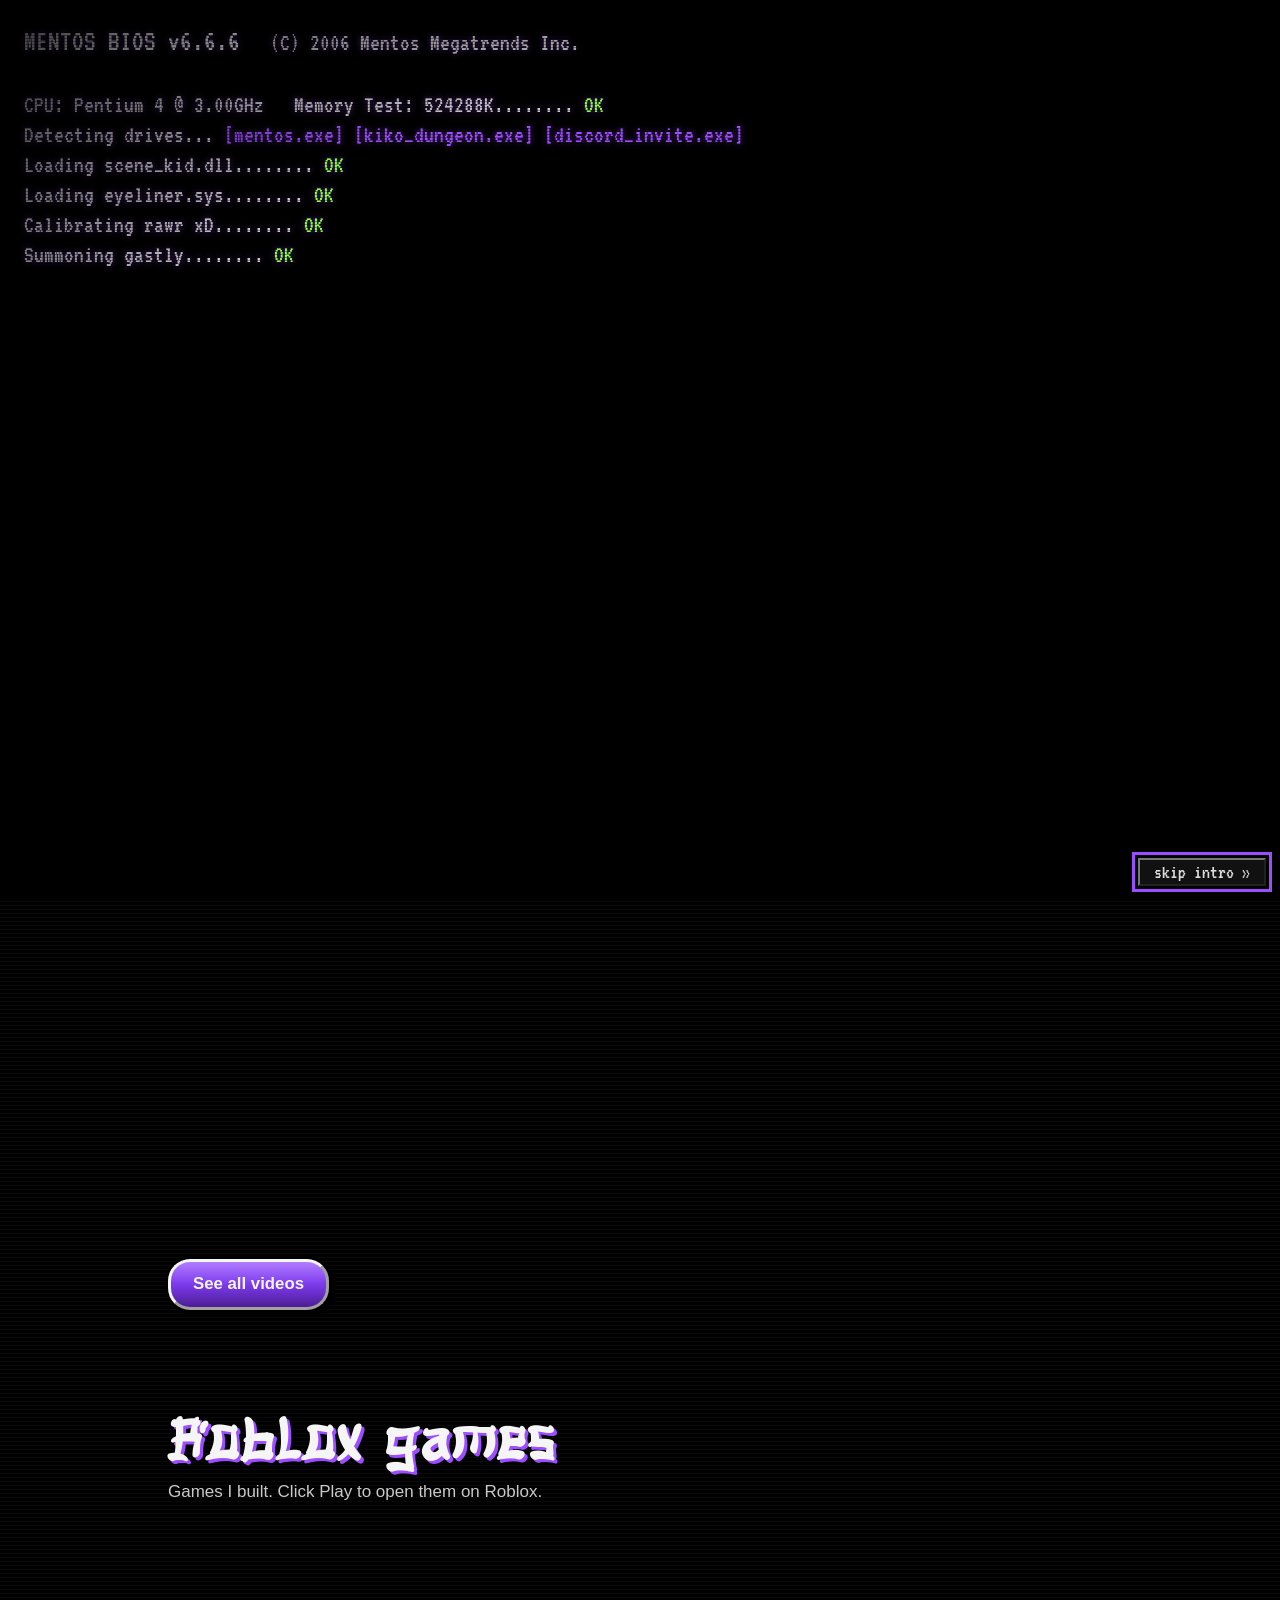
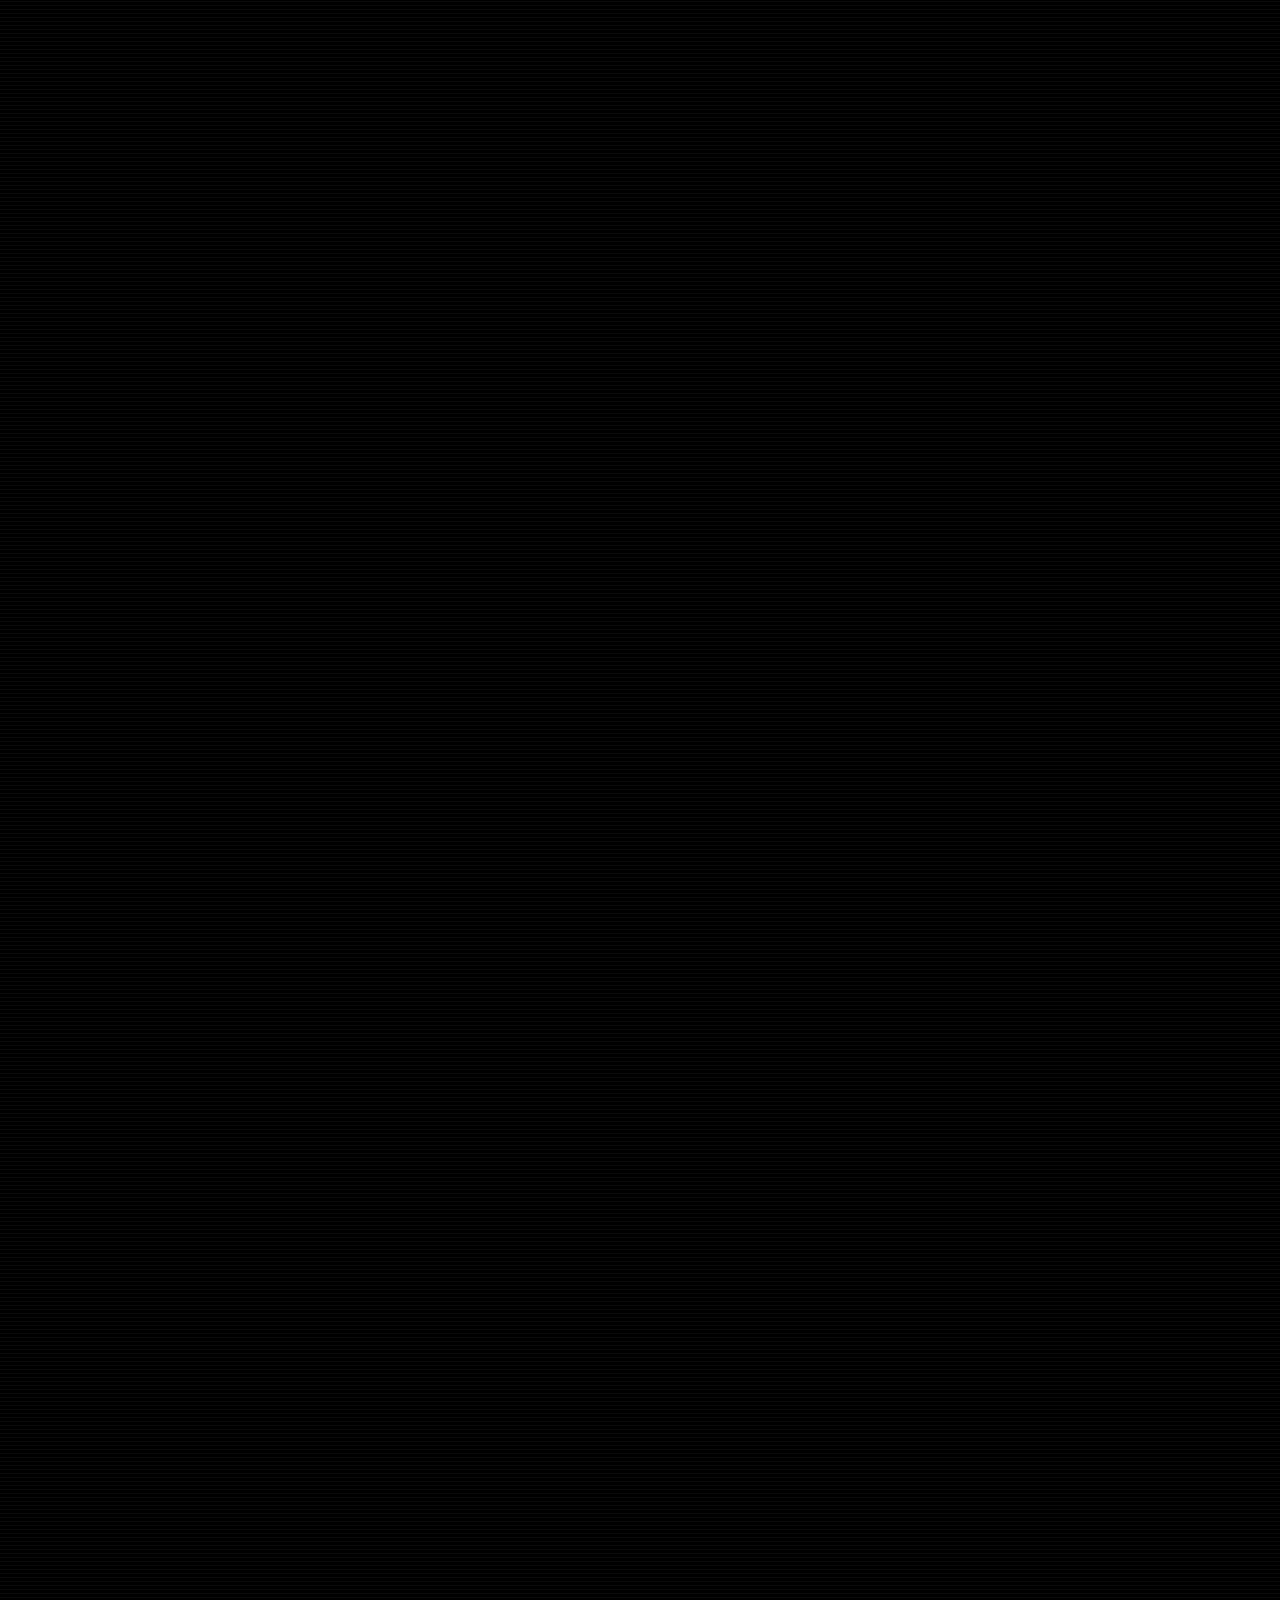
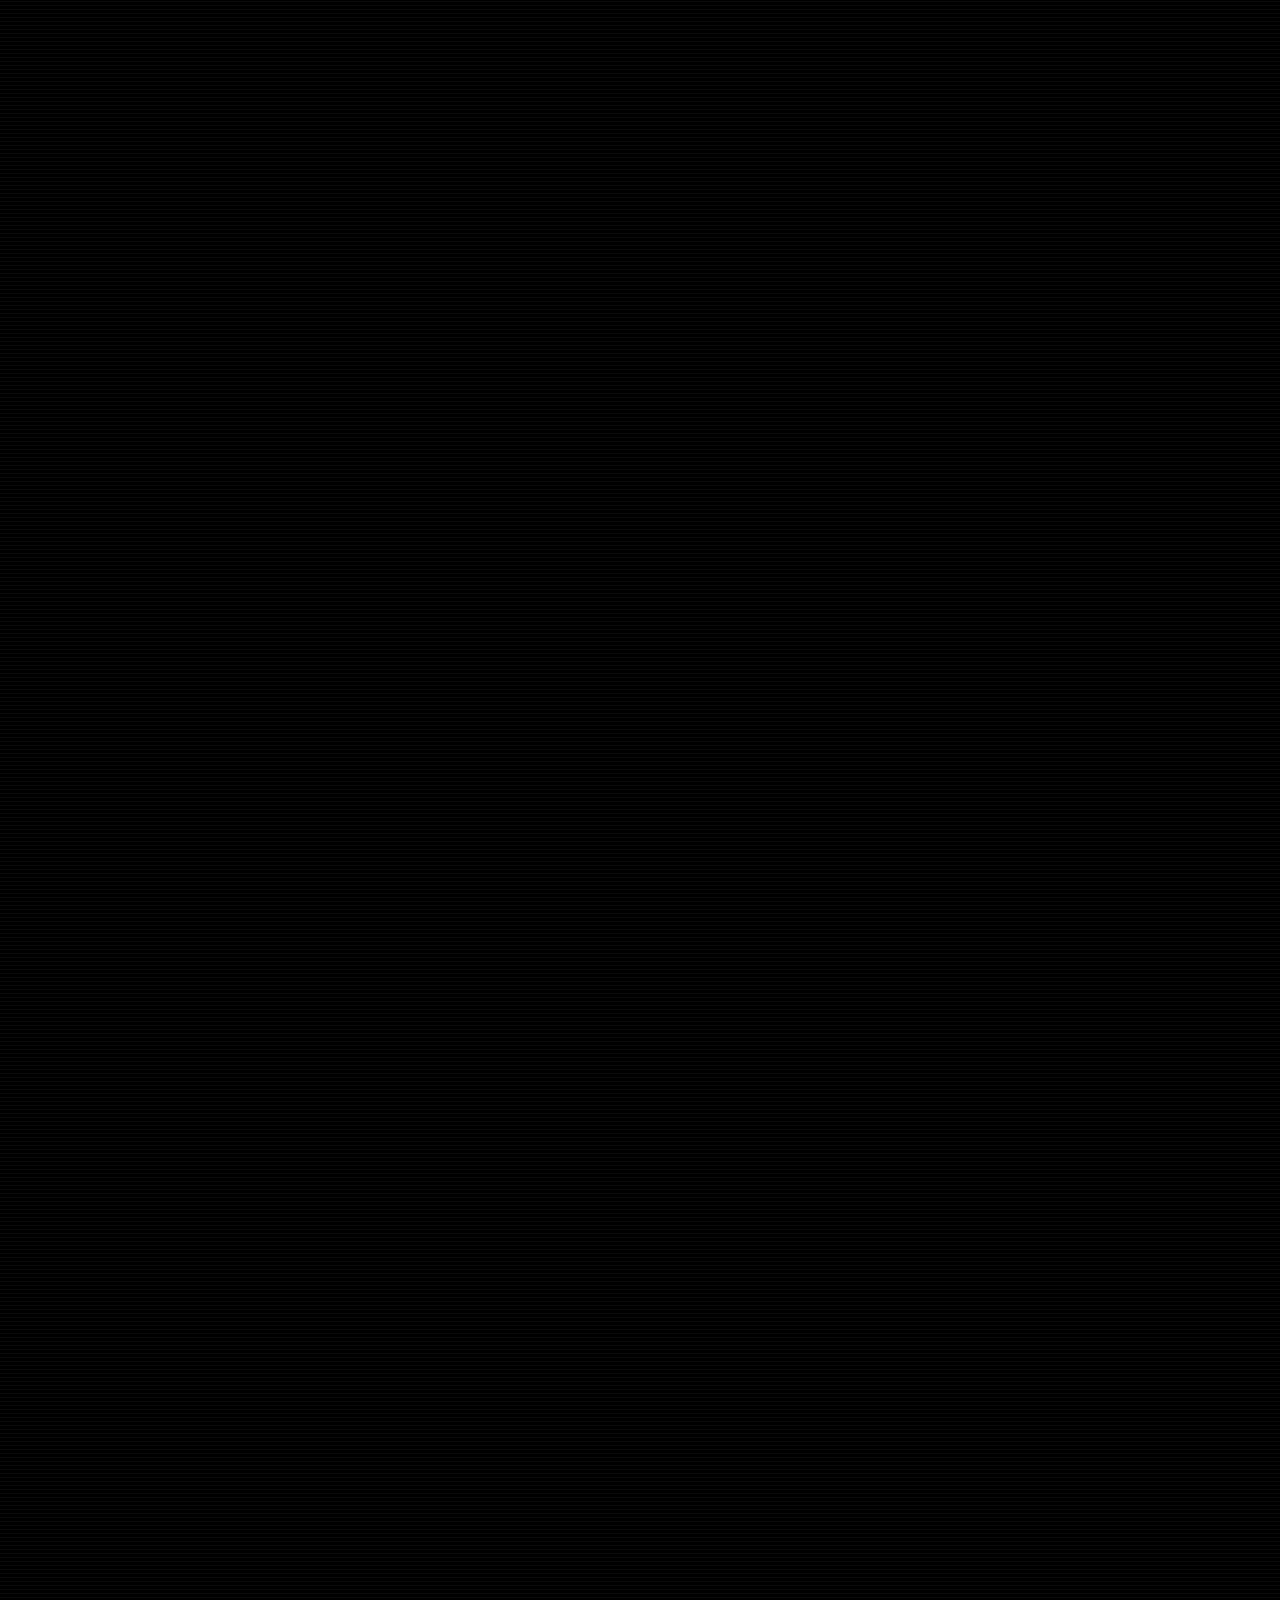
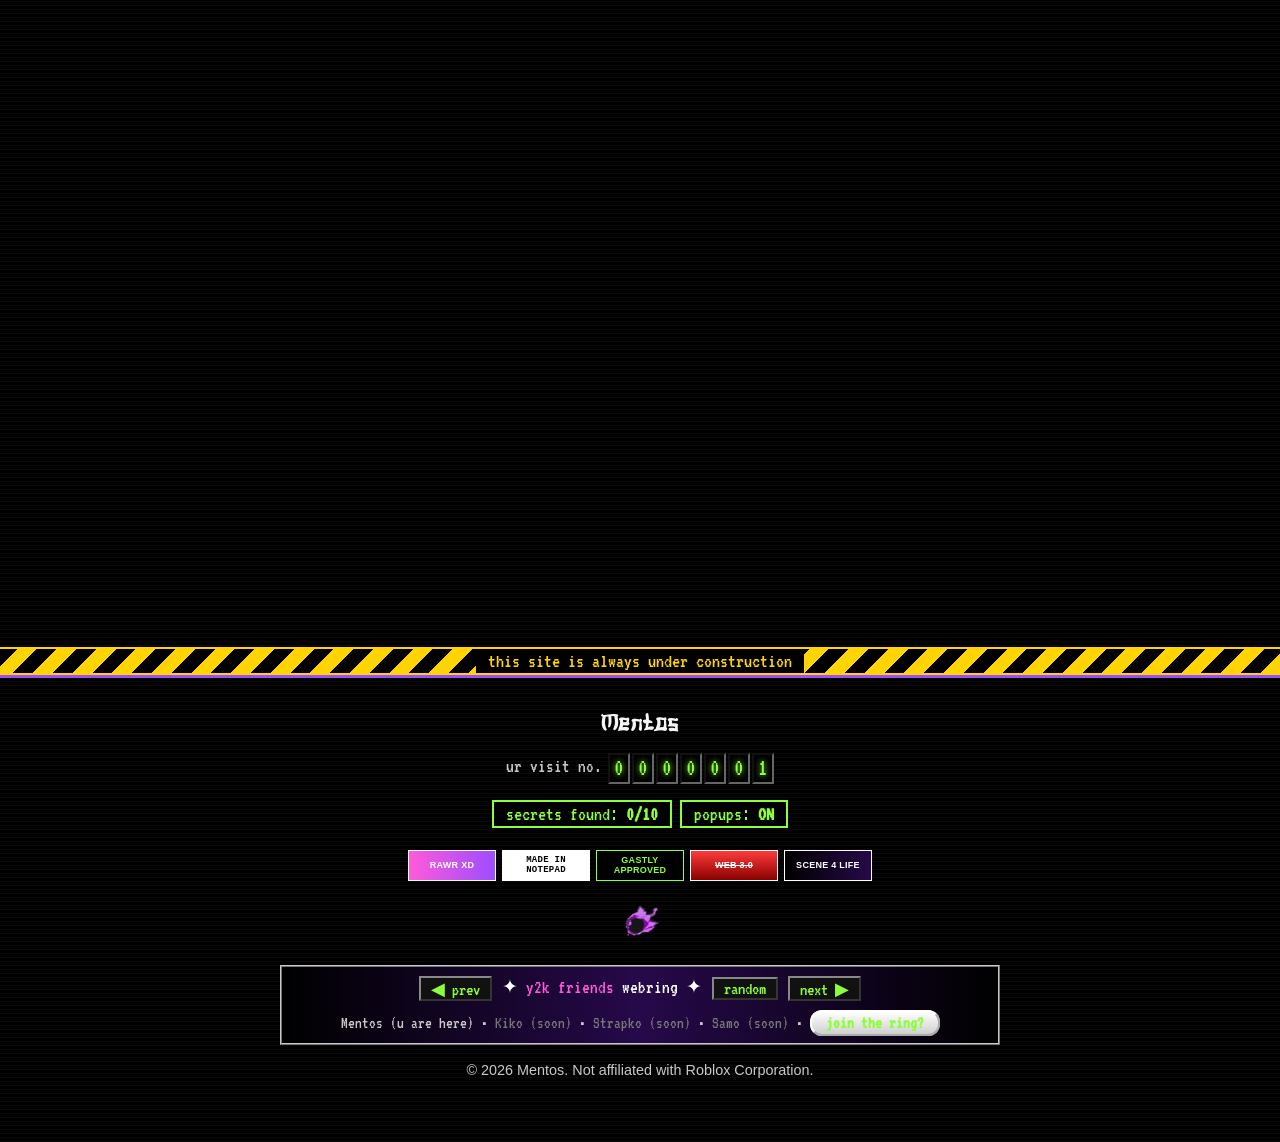
==== index.html @ e8982477 "Add ghost Pokédex, Escape Tomáš, ranks, profiles, phone controls and XP loaders - Wild ghost pool fo" ====
<!DOCTYPE html>
<html lang="en">
<head>
<meta charset="UTF-8">
<meta name="viewport" content="width=device-width, initial-scale=1">
<link rel="icon" type="image/png" href="images/favicon.png">
<title>Mentos | YouTube, Roblox games and Discord</title>
<meta name="description" content="Videos, Roblox games and community by Mentos.">
<link rel="preconnect" href="https://fonts.googleapis.com">
<link rel="preconnect" href="https://fonts.gstatic.com" crossorigin>
<link href="https://fonts.googleapis.com/css2?family=VT323&display=swap" rel="stylesheet">
<link rel="stylesheet" href="extras.css?v=5">
<style>
  @font-face { font-family: "Kaijuz"; src: url("fonts/Kaijuz.ttf") format("truetype"); font-display: swap; }
  :root {
    --black:#000; --purple:#9d4dff; --deep:#26094a; --white:#f5f5f5; --chrome:#c9c9c9; --ink:#0c0c0c;
    --toxic:#8dff3a; --pink:#ff5ad9;
  }
  * { box-sizing: border-box; }
  html { scroll-behavior: smooth; scrollbar-color: var(--purple) #111; }
  html.lock { overflow: hidden; }
  body {
    margin: 0; background: var(--black); color: var(--white);
    font-family: "Trebuchet MS", Verdana, sans-serif; font-size: 17px; line-height: 1.6;
    background-image: repeating-linear-gradient(0deg, rgba(255,255,255,.035) 0 1px, transparent 1px 4px);
    overflow-x: hidden;
  }
  ::selection { background: var(--purple); color: #000; }
  ::-webkit-scrollbar { width: 14px; background: #111; }
  ::-webkit-scrollbar-thumb { background: linear-gradient(90deg, #b27dff, #7c3aed 50%, #4c1d95); border: 2px outset #d9c2ff; }
  a { color: inherit; }
  :focus-visible { outline: 3px solid var(--purple); outline-offset: 3px; }
  .wrap { max-width: 980px; margin: 0 auto; padding: 0 18px; }
  .k { font-family: "Kaijuz", "Arial Black", sans-serif; font-weight: 400; letter-spacing: .02em; }
  .px { font-family: "VT323", ui-monospace, monospace; }

  /* starfield */
  .sky { position: fixed; inset: 0; z-index: -1; pointer-events: none; }
  .sky::before, .sky::after {
    content: ""; position: absolute; inset: 0;
    background-image:
      radial-gradient(1.5px 1.5px at 10% 20%, #fff 50%, transparent 60%),
      radial-gradient(1px 1px at 70% 80%, #cfa8ff 50%, transparent 60%),
      radial-gradient(1px 1px at 40% 60%, #fff 50%, transparent 60%),
      radial-gradient(2px 2px at 85% 15%, #9d4dff 50%, transparent 60%),
      radial-gradient(1px 1px at 55% 35%, #fff 50%, transparent 60%);
    background-size: 260px 260px; opacity: .5; animation: drift1 40s linear infinite;
  }
  .sky::after { background-size: 410px 410px; opacity: .35; animation: drift2 75s linear infinite; }
  @keyframes drift1 { to { background-position: 0 260px; } }
  @keyframes drift2 { to { background-position: 0 410px; } }

  /* side rails (wide screens only) */
  .rail { position: fixed; top: 0; bottom: 0; width: calc((100vw - 1010px) / 2); pointer-events: none; display: none; overflow: hidden; z-index: 0; }
  .rail.l { left: 0; } .rail.r { right: 0; }
  .rail .vine { position: absolute; top: 0; bottom: 0; width: 100px; background: url("images/thorns-tile.png?v=2") center top / 100px auto repeat-y; opacity: .9; } /* tile = thorns + flipped copy, so the repeats join up */
  .rail.l .vine { left: 6px; } .rail.r .vine { right: 6px; transform: scaleX(-1); }
  .rail img { position: absolute; }
  .rail.l img { right: 6px; } .rail.r img { left: 6px; }
  .rail img.ghost { pointer-events: auto; cursor: pointer; animation: bob 3s ease-in-out infinite; }
  .rail img.ghost:nth-of-type(2n) { animation-delay: -1.3s; }
  .rail img.ghost:hover { filter: brightness(1.35) saturate(1.3); }
  @keyframes bob { 50% { translate: 0 -14px; } }
  .spark { position: absolute; width: 22px; height: 22px; background: var(--white); clip-path: polygon(50% 0, 60% 40%, 100% 50%, 60% 60%, 50% 100%, 40% 60%, 0 50%, 40% 40%); animation: tw 3.2s ease-in-out infinite; pointer-events: none; }
  .spark.purple { background: var(--purple); width: 30px; height: 30px; animation-delay: -1.4s; }
  .spark.green { background: var(--toxic); width: 16px; height: 16px; animation-delay: -2.1s; }
  @keyframes tw { 0%, 100% { opacity: .25; transform: scale(.7) rotate(0); } 50% { opacity: 1; transform: scale(1.1) rotate(45deg); } }
  @media (min-width: 1300px) { .rail { display: block; } }

  /* ticker (marquee) */
  .ticker { position: relative; z-index: 6; background: var(--purple); color: var(--black); padding: 4px 0; border-bottom: 3px solid var(--white); font-size: 1.35rem; letter-spacing: .03em; overflow: hidden; white-space: nowrap; }
  .ticker .track { display: inline-flex; animation: marq 26s linear infinite; }
  .ticker .grp { display: inline-flex; }
  .ticker .grp span { padding-right: 2.2rem; }
  .ticker .grp span:nth-child(even) { color: var(--white); }
  .ticker:hover .track { animation-play-state: paused; }
  @keyframes marq { to { transform: translateX(-50%); } }

  /* taskbar nav */
  nav { background: linear-gradient(#e9e9e9, #a9a9a9); border-bottom: 3px solid var(--black); position: sticky; top: 0; z-index: 5; }
  nav .wrap { display: flex; gap: 8px; padding-top: 6px; padding-bottom: 6px; flex-wrap: wrap; align-items: center; }
  nav a {
    color: var(--black); text-decoration: none; padding: 3px 14px; font-weight: 700; position: relative;
    background: linear-gradient(#fff, #cfcfcf); border: 2px outset #fff; border-radius: 12px;
  }
  nav a:hover { background: linear-gradient(#a56bff, #7c3aed); color: #fff; }
  .new { position: absolute; top: -9px; right: -10px; font-size: .6rem; line-height: 1.3; background: var(--toxic); color: #000; padding: 0 4px; border: 1px solid #000; transform: rotate(10deg); animation: blink 1s steps(2) infinite; }
  @keyframes blink { 50% { opacity: 0; } }

  /* music player */
  .player { position: absolute; right: 16px; top: 50%; transform: translateY(-50%); }
  .player button {
    display: inline-flex; align-items: center; gap: 8px; cursor: pointer; font: inherit; font-weight: 700; color: var(--white);
    padding: 3px 16px 3px 12px; border: 2px outset #fff; border-radius: 14px;
    background: linear-gradient(#b27dff 0%, #7c3aed 50%, #4c1d95 100%);
  }
  .player button:hover { filter: brightness(1.15); }
  .player button:active { border-style: inset; }
  .player svg { width: 14px; height: 14px; fill: currentColor; display: block; }
  .player .i-pause { display: none; }
  .player.on .i-play { display: none; }
  .player.on .i-pause { display: block; }
  .viz { display: none; gap: 2px; align-items: flex-end; height: 14px; }
  .player.on .viz { display: inline-flex; }
  .viz b { width: 3px; height: 6px; background: var(--toxic); animation: eq .5s ease-in-out infinite alternate; }
  .viz b:nth-child(2) { animation-delay: -.2s; } .viz b:nth-child(3) { animation-delay: -.35s; } .viz b:nth-child(4) { animation-delay: -.1s; }
  @keyframes eq { from { height: 2px; } to { height: 14px; } }
  @media (max-width: 1000px) { .player { position: static; transform: none; margin-left: auto; } }

  /* hero */
  .hero { padding: 44px 0 30px; }
  .hero .wrap { display: grid; grid-template-columns: 1.15fr 1fr; gap: 28px; align-items: center; }
  .hero h1 {
    font-size: clamp(3.6rem, 12vw, 7.5rem); line-height: .95; margin: 0; color: var(--white);
    text-shadow: 4px 0 var(--purple), -3px 0 #00000000, 7px 5px 0 var(--deep);
  }
  .glitch { position: relative; display: inline-block; animation: jit 5s steps(1) infinite; }
  .glitch::before, .glitch::after { content: attr(data-text); position: absolute; left: 0; top: 0; width: 100%; text-shadow: none; pointer-events: none; opacity: 0; }
  .glitch::before { color: var(--toxic); animation: gl1 5s steps(1) infinite; }
  .glitch::after { color: var(--pink); animation: gl2 5s steps(1) infinite; }
  .glitch .spark { z-index: 1; }
  @keyframes jit { 0%, 88%, 100% { transform: none; } 90% { transform: translate(3px, -1px) skewX(-6deg); } 93% { transform: translate(-2px, 1px); } }
  @keyframes gl1 { 0%, 88%, 97%, 100% { opacity: 0; transform: none; clip-path: inset(0); }
    89% { opacity: .9; transform: translate(-7px, 2px); clip-path: inset(10% 0 55% 0); }
    92% { opacity: .9; transform: translate(6px, -2px); clip-path: inset(60% 0 8% 0); }
    95% { opacity: .9; transform: translate(-3px, 0); clip-path: inset(35% 0 40% 0); } }
  @keyframes gl2 { 0%, 88%, 97%, 100% { opacity: 0; transform: none; clip-path: inset(0); }
    89% { opacity: .9; transform: translate(7px, -2px); clip-path: inset(50% 0 20% 0); }
    92% { opacity: .9; transform: translate(-6px, 2px); clip-path: inset(5% 0 70% 0); }
    95% { opacity: .9; transform: translate(4px, 1px); clip-path: inset(75% 0 2% 0); } }
  .status { margin: 14px 0 0; font-size: 1.35rem; color: var(--toxic); text-shadow: 0 0 8px rgba(141,255,58,.45); min-height: 1.6em; }
  .caret { animation: blink 1s steps(2) infinite; }
  .hero p.tag { font-size: 1.2rem; max-width: 30ch; margin: 10px 0 26px; }
  .links { display: flex; flex-wrap: wrap; gap: 12px; }
  .btn {
    display: inline-block; padding: 9px 22px; text-decoration: none; font-weight: 700; font-size: 1.05rem; cursor: pointer; font-family: inherit;
    border: 3px outset var(--white); border-radius: 22px; color: var(--white);
    background: linear-gradient(#b27dff 0%, #7c3aed 50%, #4c1d95 100%);
    box-shadow: 0 0 0 2px var(--black), 4px 4px 0 2px var(--black);
    position: relative; overflow: hidden;
  }
  .btn::after { content: ""; position: absolute; top: 0; bottom: 0; width: 40%; left: -60%; background: linear-gradient(100deg, transparent, rgba(255,255,255,.55), transparent); transform: skewX(-20deg); }
  .btn:hover::after { animation: shine .6s ease-out; }
  @keyframes shine { to { left: 130%; } }
  .btn:hover { filter: brightness(1.2); }
  .btn:active { border-style: inset; transform: translate(2px,2px); }
  .btn.white { background: linear-gradient(#fff, #bdbdbd); color: var(--black); }

  /* windows */
  .win { background: var(--ink); border: 3px solid var(--chrome); box-shadow: 6px 6px 0 var(--deep); }
  .bar {
    display: flex; justify-content: space-between; align-items: center; gap: 8px;
    background: linear-gradient(#a56bff, #7c3aed 55%, #4c1d95); color: #fff;
    padding: 4px 8px; font-weight: 700; font-size: .95rem; border-bottom: 3px solid var(--chrome);
  }
  .dots { display: flex; gap: 4px; }
  .dots i {
    width: 20px; height: 18px; background: linear-gradient(#fff,#bbb); border: 2px outset #fff; display: grid; place-items: center;
    font-style: normal; font: 900 13px/1 Verdana, sans-serif; color: #000; cursor: pointer;
  }
  .dots i:first-child::after { content: "_"; transform: translateY(-4px); }
  .dots i:nth-child(2):not(:last-child)::after { content: "\25A1"; }
  .dots i:last-child::after { content: "\00D7"; font-size: 15px; }
  .dots i:last-child { background: linear-gradient(#ff9a9a, #d42a2a); color: #fff; border-color: #ffc2c2; }
  .dots i:hover { filter: brightness(1.15); }
  .dots i:active { border-style: inset; }
  .win.min > :not(.bar) { display: none; }
  .win.max { position: fixed; inset: 6vh 5vw; z-index: 60; overflow: auto; max-width: none !important; margin: 0 !important; box-shadow: 0 0 0 100vmax rgba(0,0,0,.82), 0 0 40px var(--purple); }
  .body { padding: 16px; }
  .art { display: block; width: 100%; height: auto; }
  .hero .win .art:hover { animation: rgb .35s steps(2) 2; }
  @keyframes rgb { 50% { filter: drop-shadow(4px 0 0 var(--pink)) drop-shadow(-4px 0 0 var(--toxic)); transform: translateX(2px); } }

  /* window open + shake */
  .rv { opacity: 0; }
  .rv.in { animation: winOpen .6s cubic-bezier(.2,1.4,.4,1) forwards; }
  @keyframes winOpen {
    0% { opacity: 0; transform: scale(.86) translateY(24px); filter: brightness(3); }
    35% { opacity: 1; filter: brightness(2); }
    48% { opacity: .35; }
    60% { opacity: 1; filter: brightness(1.3); }
    100% { opacity: 1; transform: none; filter: none; }
  }
  .shake { animation: shake .42s; }
  @keyframes shake { 20% { transform: translate(-9px,2px); } 40% { transform: translate(8px,-3px); } 60% { transform: translate(-5px,3px); } 80% { transform: translate(4px,-1px); } }

  .trustlink { margin: 22px 0 0; font-size: 1rem; }
  .trustlink a { color: var(--white); font-weight: 700; text-decoration: underline wavy var(--purple); text-underline-offset: 5px; }
  .trustlink a:hover { color: var(--purple); }
  #trust .photo { max-width: 360px; margin: 0 auto; }
  #trust .verdict { text-align: center; font-size: clamp(2.2rem, 8vw, 3.6rem); line-height: 1.05; margin: 18px 0 4px; color: var(--white); text-shadow: 3px 3px 0 var(--purple); }
  #trust .verdict.stamp { animation: vslam .55s cubic-bezier(.3,1.6,.5,1); }
  @keyframes vslam { from { transform: scale(3) rotate(-10deg); opacity: 0; } to { transform: none; opacity: 1; } }
  .back { text-align: center; margin: 0; }
  .back a { color: var(--chrome); }

  a.egg { text-decoration: none; cursor: default; }
  a.egg:hover, a.egg:focus-visible { color: var(--purple); cursor: pointer; }

  /* sections */
  section { padding: 38px 0; }
  h2 { font-size: clamp(2.4rem, 7vw, 3.8rem); margin: 0 0 6px; line-height: 1; text-shadow: 3px 3px 0 var(--purple); }
  .lead { color: var(--chrome); margin: 0 0 24px; max-width: 52ch; }
  .grid { display: grid; gap: 22px; grid-template-columns: repeat(auto-fit, minmax(250px, 1fr)); }
  a.win { text-decoration: none; display: block; }
  a.win.card { transition: transform .15s, box-shadow .15s, border-color .15s; }
  a.win.card:hover, a.win.card:focus-visible { border-color: var(--purple); transform: translate(-3px,-3px); box-shadow: 9px 9px 0 var(--purple); }
  .thumb { position: relative; overflow: hidden; aspect-ratio: 16/9; background: #000; border: 2px solid var(--chrome); display: grid; place-items: center; text-align: center; color: var(--chrome); font-size: .9rem; padding: 8px; margin-bottom: 12px; }
  .thumb img { width: 100%; height: 100%; object-fit: cover; display: block; }
  .thumb::after {
    content: "\25B6  PLAY"; position: absolute; inset: 0; display: grid; place-items: center;
    font-family: "VT323", monospace; font-size: 2.4rem; letter-spacing: .1em; color: #fff;
    text-shadow: 3px 0 var(--pink), -3px 0 var(--toxic);
    background: repeating-linear-gradient(0deg, rgba(0,0,0,.4) 0 2px, transparent 2px 4px), rgba(38,9,74,.5);
    opacity: 0; transition: opacity .2s;
  }
  a.card:hover .thumb::after, a.card:focus-visible .thumb::after { opacity: 1; animation: rgb .3s steps(2) 1; }
  .card h3.vt { font-size: 1.25rem; line-height: 1.25; }
  .card h3 { margin: 0 0 4px; font-size: 1.7rem; }
  .card p { margin: 0; color: var(--chrome); }
  .sticker { display: inline-block; background: var(--white); color: var(--black); font-weight: 700; font-size: .85rem; padding: 1px 10px; border: 2px solid var(--purple); border-radius: 12px; transform: rotate(-3deg); margin-bottom: 8px; }
  .split { display: grid; grid-template-columns: 1fr 1fr; gap: 22px; align-items: center; }
  .game-art { background: #000; border: 2px solid var(--chrome); padding: 8px; }
  .game-art img { max-height: 280px; margin: 0 auto; width: auto; max-width: 100%; }
  .boss-trigger { position: relative; display: block; width: 100%; cursor: pointer; color: inherit; font: inherit; }
  .boss-trigger:hover { border-color: var(--purple); box-shadow: 0 0 24px rgba(157,77,255,.5); }
  .boss-trigger .hint { position: absolute; left: 50%; bottom: 10px; transform: translateX(-50%); background: #000; border: 2px solid var(--purple); padding: 0 10px; font-size: 1.25rem; white-space: nowrap; color: var(--toxic); }
  .boss-trigger .hint b { animation: blink 1s steps(2) infinite; font-weight: 400; }
  .discord { display: grid; grid-template-columns: 170px 1fr; gap: 20px; align-items: center; }
  .discord img { width: 170px; background: #0a0a0a; border: 2px solid var(--chrome); }
  .discord img:hover { animation: chomp .25s ease-in-out 2; }
  @keyframes chomp { 50% { transform: scaleY(.8); } }
  .discord p { margin: 6px 0 18px; }
  .deco { position: absolute; right: -10px; top: -60px; width: 120px; opacity: .9; pointer-events: none; animation: crawl 6s ease-in-out infinite; }
  @keyframes crawl { 50% { translate: -16px 10px; rotate: -6deg; } }
  .rel { position: relative; }
  section, #top { scroll-margin-top: 54px; }

  /* footer */
  .construct { height: 28px; background: repeating-linear-gradient(-45deg, #ffd400 0 14px, #000 14px 28px); border-block: 2px solid #ffd400; display: grid; place-items: center; margin-top: 20px; }
  .construct span { background: #000; color: #ffd400; padding: 0 12px; font-size: clamp(1rem, 3.6vw, 1.25rem); line-height: 1.2; white-space: nowrap; }
  footer { padding: 26px 0 60px; text-align: center; color: var(--chrome); font-size: .9rem; border-top: 3px solid var(--purple); }
  footer .k { font-size: 1.5rem; color: var(--white); }
  .counter-wrap { margin: 10px 0; font-size: 1.2rem; }
  .counter { display: inline-flex; gap: 2px; vertical-align: middle; margin-left: 6px; }
  .counter b { background: #000; color: var(--toxic); border: 2px inset #666; font-size: 1.5rem; width: 22px; line-height: 1.15; font-weight: 400; text-shadow: 0 0 6px var(--toxic); }
  .blinkies { display: flex; flex-wrap: wrap; gap: 6px; justify-content: center; margin: 16px 0; }
  .bk { width: 88px; height: 31px; display: grid; place-items: center; font: 700 9px/1.05 Verdana, sans-serif; letter-spacing: .03em; border: 1px solid #fff; text-align: center; padding: 2px; overflow: hidden; }
  .b1 { background: linear-gradient(90deg, #ff5ad9, #9d4dff); color: #fff; animation: blink 1.4s steps(2) infinite; }
  .b2 { background: #fff; color: #000; font-family: "Courier New", monospace; }
  .b3 { background: #000; color: var(--toxic); border-color: var(--toxic); }
  .b4 { background: linear-gradient(#ff3b3b, #8a0000); color: #fff; text-decoration: line-through; }
  .b5 { background: linear-gradient(90deg, #000, #26094a, #000); background-size: 200% 100%; color: #fff; animation: slide 2s linear infinite; }
  @keyframes slide { to { background-position: -200% 0; } }
  .ghostbtn { background: none; border: 0; padding: 4px; cursor: pointer; }
  .ghostbtn img { width: 46px; display: block; animation: bob 2.6s ease-in-out infinite; }
  .ghostbtn:hover img { filter: brightness(1.35) saturate(1.3); }

  /* popups */
  .pops { position: fixed; inset: 0; pointer-events: none; z-index: 80; }
  .pop { position: fixed; width: min(330px, 92vw); pointer-events: auto; box-shadow: 6px 6px 0 var(--deep), 0 0 30px rgba(157,77,255,.35); animation: popIn .3s cubic-bezier(.2,1.6,.4,1); }
  .pop .bar { cursor: move; touch-action: none; user-select: none; }
  .pop .x { width: 22px; height: 20px; display: grid; place-items: center; padding: 0; cursor: pointer; font: 900 15px/1 Verdana, sans-serif; background: linear-gradient(#ff9a9a, #d42a2a); color: #fff; border: 2px outset #ffc2c2; }
  .pop-body { display: flex; gap: 14px; padding: 16px; align-items: flex-start; }
  .pop-body p { margin: 0; font-size: .98rem; line-height: 1.45; }
  .ico { flex: none; width: 40px; height: 40px; }
  .ico svg, .ico img { width: 40px; height: 40px; display: block; object-fit: contain; }
  .pop-btns { display: flex; gap: 8px; justify-content: flex-end; padding: 0 16px 14px; flex-wrap: wrap; }
  .xpbtn { font: 400 .92rem "Trebuchet MS", Verdana, sans-serif; padding: 3px 14px; min-width: 76px; background: linear-gradient(#fff, #d6d6d6); color: #000; border: 2px outset #fff; border-radius: 3px; cursor: pointer; text-decoration: none; text-align: center; }
  .xpbtn:hover { box-shadow: 0 0 0 2px var(--purple); }
  .xpbtn:active { border-style: inset; }
  .pop-foot { font-size: .8rem; color: var(--chrome); padding: 0 16px 12px; display: flex; align-items: center; gap: 6px; }
  .minibar { display: block; height: 14px; border: 2px inset #888; margin: 8px 0 4px; background: #000; }
  .minibar i { display: block; height: 100%; background: repeating-linear-gradient(90deg, var(--purple) 0 8px, transparent 8px 10px); }
  @keyframes popIn { from { transform: scale(.3); opacity: 0; } to { transform: none; opacity: 1; } }
  .bye { animation: popOut .2s ease-in forwards !important; }
  @keyframes popOut { to { transform: scale(.6); opacity: 0; } }

  /* messenger toast */
  .toast { position: fixed; right: 14px; bottom: 14px; z-index: 85; width: min(280px, 82vw); text-align: left; font: inherit; color: #000; cursor: pointer;
    background: linear-gradient(#fff, #dccbff); border: 2px solid #4c1d95; border-radius: 8px; box-shadow: 0 0 0 2px #fff, 6px 6px 0 var(--deep);
    display: flex; gap: 10px; align-items: center; padding: 10px 12px; animation: toastUp .5s cubic-bezier(.2,1.4,.4,1); }
  .toast img { width: 44px; flex: none; }
  .toast small { display: block; color: #4c1d95; font-weight: 700; font-size: .75rem; }
  @keyframes toastUp { from { transform: translateY(140%); } to { transform: none; } }

  /* hearts + trail */
  .heart { position: fixed; z-index: 400; pointer-events: none; color: var(--pink); font-size: 22px; animation: heart 1s ease-out forwards; }
  @keyframes heart { to { transform: translate(var(--hx), var(--hy)) scale(.4); opacity: 0; } }
  .trail { position: fixed; z-index: 400; pointer-events: none; margin: -7px 0 0 -7px; clip-path: polygon(50% 0, 60% 40%, 100% 50%, 60% 60%, 50% 100%, 40% 60%, 0 50%, 40% 40%); animation: trailFade .9s ease-out forwards; }
  @keyframes trailFade { to { transform: translate(var(--dx), 40px) scale(0) rotate(180deg); opacity: 0; } }

  /* ===== intro cutscene ===== */
  .intro { position: fixed; inset: 0; z-index: 300; background: #000; color: var(--toxic); overflow: hidden; display: grid; place-items: center; }
  .intro[hidden], .intro [hidden] { display: none !important; }
  .intro::after { content: ""; position: absolute; inset: 0; pointer-events: none; z-index: 4;
    background: repeating-linear-gradient(0deg, rgba(0,0,0,.35) 0 1px, transparent 1px 3px), radial-gradient(ellipse at center, transparent 55%, rgba(0,0,0,.85));
    animation: flick .15s steps(2) infinite; }
  @keyframes flick { 50% { opacity: .85; } }
  .boot { position: absolute; inset: 0; padding: 24px; font-size: clamp(1.05rem, 2.6vw, 1.5rem); line-height: 1.25; white-space: pre-wrap; color: #c8c8c8; text-shadow: 0 0 6px rgba(157,77,255,.6); overflow: hidden; }
  .boot .ok { color: var(--toxic); }
  .boot .hl { color: var(--purple); }
  .boot .logo { color: #fff; font-size: 1.2em; }
  .skip { position: absolute; right: 14px; bottom: 14px; z-index: 5; font: 1.25rem "VT323", monospace; color: #ddd; background: #111; border: 2px outset #777; padding: 2px 14px; cursor: pointer; }
  .skip:hover { color: #000; background: var(--toxic); }
  .load { text-align: center; position: relative; z-index: 2; }
  .load-logo { font-size: clamp(3rem, 12vw, 6rem); line-height: 1; color: #fff; text-shadow: 4px 0 var(--purple), 7px 5px 0 var(--deep); }
  .load-logo span { font: italic 900 .42em "Trebuchet MS", sans-serif; color: var(--toxic); vertical-align: super; text-shadow: none; margin-left: 4px; }
  .load-bar { width: 176px; height: 22px; margin: 28px auto 12px; border: 2px solid #b9b9b9; border-radius: 5px; position: relative; overflow: hidden; }
  .load-bar i { position: absolute; top: 3px; bottom: 3px; width: 10px; border-radius: 2px; background: linear-gradient(#e5d4ff, #9d4dff 50%, #4c1d95); animation: xp 1.4s linear infinite; }
  .load-bar i:nth-child(2) { animation-delay: .12s; } .load-bar i:nth-child(3) { animation-delay: .24s; }
  @keyframes xp { from { left: -40px; } to { left: 190px; } }
  .load-txt { color: #bbb; font-size: 1.3rem; }
  .splash { text-align: center; padding: 20px; position: relative; z-index: 2; width: 100%; }
  .splash-ghost { width: 96px; animation: bob 2.4s ease-in-out infinite; margin-bottom: 4px; }
  .splash-title { font-size: clamp(4.2rem, 17vw, 9.5rem); line-height: .95; color: #fff; text-shadow: 5px 0 var(--purple), 9px 7px 0 var(--deep); margin: 0; animation: titleIn .7s cubic-bezier(.3,1.6,.5,1) both; }
  @keyframes titleIn { from { transform: scale(2.6); opacity: 0; filter: blur(6px); } to { transform: none; opacity: 1; filter: none; } }
  .splash-sub { font-size: clamp(1.3rem, 4vw, 1.7rem); color: var(--pink); margin: 10px 0 28px; }
  .splash-btns { display: flex; gap: 14px; justify-content: center; flex-wrap: wrap; }
  .splash .btn { font-size: 1.15rem; }
  .splash .btn.go { animation: pulse 1.2s ease-in-out infinite; }
  @keyframes pulse { 50% { box-shadow: 0 0 0 2px #000, 4px 4px 0 2px #000, 0 0 28px 6px var(--purple); } }
  .splash-note { color: #777; margin: 28px 0 0; font-size: 1.15rem; }
  .splash .spark { position: absolute; }
  .intro.off > * { animation: tvoff .45s ease-in forwards; }
  .intro.off { animation: introOut .5s .4s steps(4) forwards; }
  @keyframes tvoff { 0% { transform: none; filter: brightness(1); } 50% { transform: scale(1, .01); filter: brightness(5); } 100% { transform: scale(0, .01); filter: brightness(8); opacity: 0; } }
  @keyframes introOut { 0% { opacity: 1; } 25% { opacity: .2; } 50% { opacity: .8; } 100% { opacity: 0; } }

  /* ===== cutscenes ===== */
  .cut { position: fixed; inset: 0; z-index: 150; overflow: hidden; }
  .cut[hidden] { display: none; }
  .cut-hint { position: absolute; right: 14px; bottom: 10px; margin: 0; color: #888; font-size: 1.15rem; z-index: 6; }
  .cut.flash::after { content: ""; position: absolute; inset: 0; background: #fff; z-index: 7; pointer-events: none; animation: flash .4s ease-out forwards; }
  @keyframes flash { from { opacity: .95; } to { opacity: 0; } }
  .cut.shake { animation: shake .42s; }

  /* wipe transition */
  .wipe { pointer-events: none; }
  .wipe .sl { position: absolute; left: 0; right: 0; height: calc(100% / 6 + 2px); background: #000; border-bottom: 2px solid var(--purple); transform: translateX(var(--from)); }
  .wipe .sl:nth-child(odd) { --from: -101%; }
  .wipe .sl:nth-child(even) { --from: 101%; background: var(--deep); }
  .wipe.in .sl { animation: slIn .34s cubic-bezier(.7,0,.3,1) forwards; animation-delay: calc(var(--i) * 28ms); }
  .wipe.out .sl { transform: none; animation: slOut .34s cubic-bezier(.7,0,.3,1) forwards; animation-delay: calc(var(--i) * 28ms); }
  @keyframes slIn { to { transform: none; } }
  @keyframes slOut { to { transform: translateX(calc(var(--from) * -1)); } }
  .wipe .lbl { position: absolute; inset: 0; display: grid; place-items: center; font-size: clamp(1.8rem, 6vw, 3rem); color: var(--toxic); text-shadow: 0 0 10px var(--toxic); opacity: 0; z-index: 2; }
  .wipe.in .lbl { animation: lblIn .2s .22s forwards; }
  @keyframes lblIn { to { opacity: 1; } }

  /* trust check */
  .term { background: #000; display: grid; place-items: center; padding: 16px; cursor: pointer; }
  .term-win { width: min(560px, 100%); }
  .term-body { font-size: clamp(1.15rem, 3.6vw, 1.45rem); color: #ddd; padding: 16px; min-height: 250px; }
  .term-row { display: flex; justify-content: space-between; gap: 12px; }
  .term-row b { color: var(--toxic); font-weight: 400; white-space: nowrap; }
  .tbar { height: 24px; border: 2px solid #aaa; margin-top: 16px; padding: 2px; }
  .tbar i { display: block; height: 100%; width: 0; background: repeating-linear-gradient(90deg, var(--purple) 0 12px, transparent 12px 15px); transition: width .3s; }
  .stampbig { position: absolute; left: 50%; top: 50%; z-index: 5; font-size: clamp(2.2rem, 9vw, 5rem); line-height: 1; color: var(--toxic); border: 6px solid var(--toxic); padding: 10px 22px 6px; background: rgba(0,0,0,.75); text-shadow: 3px 3px 0 #000; white-space: nowrap; transform: translate(-50%,-50%) rotate(-10deg); animation: slam .45s cubic-bezier(.3,1.6,.5,1) both; }
  @keyframes slam { from { transform: translate(-50%,-50%) rotate(-10deg) scale(4); opacity: 0; } to { transform: translate(-50%,-50%) rotate(-10deg) scale(1); opacity: 1; } }

  /* gastly */
  .ghostcut { background: radial-gradient(ellipse at center, rgba(60,14,110,.7), rgba(0,0,0,.95)); cursor: pointer; animation: fadeIn .4s; }
  @keyframes fadeIn { from { opacity: 0; } }
  .ghostcut .gh { position: absolute; left: 100%; animation: fly var(--d) linear var(--dl) forwards; }
  @keyframes fly { 25% { transform: translate(-35vw, -30px); } 50% { transform: translate(-70vw, 25px); } 75% { transform: translate(-105vw, -20px); } 100% { transform: translate(-150vw, 0); } }
  .ghostcut .bigg { position: absolute; left: 50%; top: 34%; width: min(260px, 52vw); translate: -50% -50%; animation: biggIn .8s cubic-bezier(.3,1.5,.5,1) .5s both, bob 2s ease-in-out 1.3s infinite; }
  @keyframes biggIn { from { transform: scale(0) rotate(-180deg); } to { transform: none; } }
  .pk { position: absolute; left: 50%; bottom: 5vh; transform: translateX(-50%); width: min(680px, 94vw); background: #fff; color: #111; border: 4px solid #333; border-radius: 10px; box-shadow: inset 0 0 0 4px #fff, inset 0 0 0 7px #6a6aa8; font-size: clamp(1.5rem, 4.4vw, 2.1rem); line-height: 1.15; padding: 16px 40px 20px 24px; min-height: 100px; z-index: 3; }
  .pk .arrow { position: absolute; right: 16px; bottom: 8px; animation: blink .8s steps(2) infinite; color: #c00; }

  /* boss trailer */
  .bosscut { background: #000; cursor: pointer; }
  .bosscut .bg { position: absolute; inset: -50%; background: radial-gradient(circle at 50% 50%, rgba(157,77,255,.5), transparent 45%), repeating-conic-gradient(from 0deg at 50% 50%, rgba(157,77,255,.16) 0 6deg, transparent 6deg 12deg); animation: spin 20s linear infinite, fadeIn 1s; }
  @keyframes spin { to { transform: rotate(360deg); } }
  .lb { position: absolute; left: 0; right: 0; height: 12vh; background: #000; z-index: 4; }
  .lb.t { top: 0; border-bottom: 2px solid var(--purple); animation: lbT .5s ease-out both; }
  .lb.b { bottom: 0; border-top: 2px solid var(--purple); animation: lbB .5s ease-out both; }
  @keyframes lbT { from { transform: translateY(-100%); } }
  @keyframes lbB { from { transform: translateY(100%); } }
  .thread { position: absolute; left: 50%; top: 0; width: 2px; height: 0; background: #ddd; animation: thread .9s .5s ease-out forwards; }
  @keyframes thread { to { height: 16vh; } }
  .bspider { position: absolute; left: 50%; top: -50vh; width: min(260px, 46vw, 34vh); translate: -50% 0; mix-blend-mode: screen; animation: drop .9s .5s cubic-bezier(.3,1.3,.5,1) forwards; }
  @keyframes drop { to { top: 14vh; } }
  .bbox { position: absolute; left: 0; right: 0; bottom: 15vh; text-align: center; z-index: 3; padding: 0 12px; }
  .btitle { font-size: clamp(3rem, 12vw, 7rem); line-height: .9; color: #fff; text-shadow: 5px 0 var(--purple), 9px 7px 0 var(--deep); opacity: 0; }
  .btitle.go { animation: bslam .5s cubic-bezier(.3,1.6,.5,1) forwards; }
  @keyframes bslam { from { transform: scale(3); opacity: 0; } to { transform: none; opacity: 1; } }
  .bsub { font-size: clamp(1.3rem, 4vw, 1.8rem); color: var(--toxic); letter-spacing: .18em; min-height: 1.4em; margin-top: 10px; }

  /* ===== minigames (shared) ===== */
  .cut.game { background: rgba(0,0,0,.92); display: grid; place-items: center; padding: 10px; animation: fadeIn .3s; }
  .gwin { width: min(760px, 100%); max-height: calc(100vh - 20px); overflow: auto; box-shadow: 6px 6px 0 var(--deep), 0 0 40px rgba(157,77,255,.4); animation: popIn .35s cubic-bezier(.2,1.6,.4,1); }
  .gwin .x { width: 22px; height: 20px; display: grid; place-items: center; padding: 0; cursor: pointer; font: 900 15px/1 Verdana, sans-serif; background: linear-gradient(#ff9a9a, #d42a2a); color: #fff; border: 2px outset #ffc2c2; }
  .gmsg { margin: 10px 12px; background: #fff; color: #111; border: 4px solid #333; border-radius: 8px; box-shadow: inset 0 0 0 3px #fff, inset 0 0 0 6px #6a6aa8; font-size: clamp(1.3rem, 3.6vw, 1.7rem); line-height: 1.15; padding: 12px 18px; min-height: 84px; cursor: pointer; }
  .gbtn { font: 1.45rem/1.1 "VT323", monospace; color: #111; background: linear-gradient(#fff, #e4e4e4); border: 2px solid #bbb; border-radius: 6px; padding: 4px 10px; cursor: pointer; text-align: left; }
  .gbtn:hover, .gbtn:focus-visible { border-color: var(--purple); box-shadow: 0 0 0 2px var(--purple); outline: none; }
  .gbtn:disabled { opacity: .45; cursor: not-allowed; }
  .gbtn small { display: flex; gap: 6px; align-items: center; font-size: .8em; color: #555; }
  .ty { display: inline-block; font-style: normal; color: #fff; font-size: .85em; padding: 0 6px; border-radius: 3px; text-transform: uppercase; text-shadow: 1px 1px 0 rgba(0,0,0,.5); line-height: 1.25; }
  .ibox { position: absolute; z-index: 2; background: #f8f8e8; color: #111; border: 3px solid #333; border-radius: 10px 2px 10px 2px; padding: 3px 10px 6px; font: clamp(1.1rem, 3vw, 1.45rem)/1 "VT323", monospace; width: min(290px, 46%); box-shadow: 4px 4px 0 rgba(0,0,0,.5); }
  .ibox .row { display: flex; justify-content: space-between; gap: 8px; }
  .hpb { display: flex; align-items: center; gap: 4px; margin-top: 4px; }
  .hpb small { background: #333; color: #ffb000; font-size: .75em; padding: 0 3px; border-radius: 3px; }
  .tr { flex: 1; display: block; height: 10px; background: #444; border: 2px solid #333; border-radius: 5px; overflow: hidden; }
  .tr i { display: block; height: 100%; width: 100%; background: #3c3; transition: width .7s ease-out, background-color .3s; }
  .hpn { text-align: right; margin-top: 2px; }
  .hurt { animation: hurt .5s steps(1) !important; }
  @keyframes hurt { 0%, 40%, 80% { opacity: 0; } 20%, 60%, 100% { opacity: 1; } }
  .faint { animation: faint .6s ease-in forwards !important; }
  @keyframes faint { to { transform: translateY(90px); opacity: 0; } }

  /* wild kiko */
  .kd-field { position: relative; height: min(46vh, 340px); overflow: hidden;
    background: radial-gradient(ellipse at 50% 35%, rgba(255,150,60,.22), transparent 60%), linear-gradient(transparent 75%, rgba(0,0,0,.7)),
      repeating-linear-gradient(0deg, transparent 0 36px, #07050a 36px 40px), repeating-linear-gradient(90deg, #241a2e 0 76px, #07050a 76px 80px); }
  .torch { position: absolute; top: 22%; width: 12px; height: 40px; background: linear-gradient(#6b4a2a, #3a2614); }
  .torch::before { content: ""; position: absolute; left: 50%; bottom: 100%; width: 22px; height: 30px; translate: -50% 4px; border-radius: 50% 50% 40% 40%;
    background: radial-gradient(ellipse at 50% 70%, #fff6a0, #ffb020 40%, #ff4d00 70%, transparent 72%); filter: drop-shadow(0 0 12px #ff8a00); animation: fire .18s steps(2) infinite alternate; }
  @keyframes fire { to { transform: scale(1.1, .88) skewX(6deg); } }
  .torch.l { left: 9%; } .torch.r { right: 9%; }
  .kd-hud { left: 50%; top: 8px; translate: -50% 0; }
  .kd-foe { position: absolute; left: 50%; bottom: 12%; height: 62%; aspect-ratio: 3/4; object-fit: cover; object-position: top; translate: -50% 0; border: 3px solid #000; box-shadow: 0 0 0 3px var(--toxic), 0 0 30px rgba(141,255,58,.45); animation: bob 2s ease-in-out infinite; }
  .kd-foe.atk { animation: kAtk .45s ease-in-out; }
  @keyframes kAtk { 50% { transform: scale(1.35) translateY(12px) rotate(-4deg); } }
  .kd-foe.mad { box-shadow: 0 0 0 3px #ff3b3b, 0 0 36px rgba(255,59,59,.7); }
  .kd-arrow { position: absolute; inset: 0; display: grid; place-items: center; z-index: 3; pointer-events: none; font-size: clamp(5rem, 18vw, 9rem); line-height: 1; color: var(--toxic); text-shadow: 0 0 20px var(--toxic), 5px 5px 0 #000; animation: popIn .15s ease-out; }
  .kd-arrow[hidden] { display: none; }
  .kd-pop { position: absolute; left: 50%; top: 40%; z-index: 3; translate: -50% 0; font-size: clamp(1.8rem, 6vw, 2.6rem); color: #fff; text-shadow: 3px 3px 0 #000, 0 0 10px var(--pink); pointer-events: none; animation: dmgUp .9s ease-out forwards; white-space: nowrap; }
  @keyframes dmgUp { from { transform: scale(1.6); opacity: 1; } to { transform: translateY(-60px); opacity: 0; } }
  .kd-me { position: absolute; left: 10px; bottom: 8px; z-index: 2; font-size: 1.5rem; color: #fff; background: rgba(0,0,0,.65); padding: 0 8px; border: 2px solid var(--chrome); }
  .kd-hearts { color: var(--pink); letter-spacing: 2px; }
  .kd-meter { position: relative; height: 26px; margin: 12px 12px 0; border: 3px solid var(--chrome); background: #111; visibility: hidden; }
  .kd-meter.on { visibility: visible; }
  .kd-meter .z1 { position: absolute; top: 0; bottom: 0; left: 38%; width: 24%; background: rgba(141,255,58,.35); }
  .kd-meter .z2 { position: absolute; top: 0; bottom: 0; left: 46%; width: 8%; background: var(--toxic); }
  .kd-meter b { position: absolute; top: -7px; bottom: -7px; left: 0; width: 6px; margin-left: -3px; background: #fff; box-shadow: 0 0 8px #fff; }
  .kd-btns { display: flex; gap: 8px; justify-content: center; padding: 0 12px 12px; flex-wrap: wrap; min-height: 50px; }
  .kd-btns .gbtn { text-align: center; min-width: 74px; font-size: 1.7rem; }
  .kd-hint { margin: 10px 0 0; color: var(--toxic); font-size: 1.2rem; }

  /* pokemon battle */
  .pkb-field { position: relative; height: min(48vh, 360px); overflow: hidden;
    background: radial-gradient(1px 1px at 20% 12%, #fff 50%, transparent 60%), radial-gradient(1px 1px at 62% 30%, #fff 50%, transparent 60%), radial-gradient(1.5px 1.5px at 42% 8%, #cfa8ff 50%, transparent 60%),
      radial-gradient(circle at 88% 13%, #f4f0ff 0 16px, rgba(244,240,255,.15) 17px 30px, transparent 31px), linear-gradient(#0d0420, #2a0e52 55%, #1d2b14 55.5%, #0b140a); }
  .plat { position: absolute; border-radius: 50%; background: radial-gradient(closest-side, #4c6b2e 62%, #2f451b 64% 92%, transparent 96%); }
  .plat.foe { right: 6%; top: 40%; width: 40%; height: 14%; }
  .plat.me { left: 2%; bottom: 2%; width: 46%; height: 17%; }
  .spr { position: absolute; image-rendering: pixelated; }
  .spr.foe { right: 15%; top: 8%; height: 44%; animation: bob 2.4s ease-in-out infinite; }
  .spr.me { left: 8%; bottom: 5%; height: 52%; visibility: hidden; }
  .spr.me.in { visibility: visible; animation: sprIn .5s cubic-bezier(.3,1.6,.5,1); }
  @keyframes sprIn { from { transform: scale(0); filter: brightness(6); } }
  .spr.slp { filter: grayscale(.7) brightness(.7); }
  .spr.me.lunge { animation: lungeMe .4s ease-in-out; }
  .spr.foe.lunge { animation: lungeFoe .4s ease-in-out; }
  @keyframes lungeMe { 40% { transform: translate(40px, -24px); } }
  @keyframes lungeFoe { 40% { transform: translate(-40px, 24px) scale(1.1); } }
  .ibox.foe { left: 4%; top: 6%; } .ibox.me { right: 4%; bottom: 6%; }
  .pkb-ui { display: grid; grid-template-columns: 1fr auto; }
  .pkb-menu { display: grid; grid-template-columns: 1fr 1fr; gap: 6px; align-content: center; margin: 10px 12px 10px 0; padding: 8px; background: #fff; border: 4px solid #333; border-radius: 8px; min-width: 240px; }
  .pkb-menu:empty { display: none; }
  .pkb-menu.moves { grid-column: 1 / -1; margin-left: 12px; margin-top: 0; }
  .pkb-menu .back { grid-column: 1 / -1; text-align: center; }
  .pick { padding: 14px; text-align: center; }
  .pick-h { font-size: clamp(2rem, 7vw, 3rem); margin: 0; line-height: 1; text-shadow: 3px 3px 0 var(--purple); }
  .pick-sub { color: var(--chrome); font-size: 1.3rem; margin: 6px 0 12px; min-height: 1.3em; }
  .pick-grid { display: grid; grid-template-columns: repeat(auto-fill, minmax(118px, 1fr)); gap: 10px; }
  .pcard { background: #111; color: #fff; border: 3px solid #444; padding: 6px; text-align: center; font: 1.35rem/1.1 "VT323", monospace; cursor: pointer; transition: transform .12s, border-color .12s; }
  .pcard:hover, .pcard:focus-visible { border-color: var(--purple); transform: translateY(-4px); outline: none; box-shadow: 0 0 18px rgba(157,77,255,.5); }
  .pcard img { width: 96px; height: 96px; image-rendering: pixelated; display: block; margin: 0 auto; object-fit: contain; }
  .pcard .tys { display: flex; gap: 4px; justify-content: center; margin-top: 3px; font-size: .85em; }
  .pcard.locked img { filter: brightness(0) drop-shadow(0 0 6px var(--purple)); }
  .pcard.legend { border-color: var(--toxic); box-shadow: 0 0 18px rgba(141,255,58,.45); }
  .pcard.reveal { animation: legend 1.1s ease-out; }
  @keyframes legend { from { transform: scale(1.4); filter: brightness(4); } }
  @media (max-width: 600px) { .pkb-ui { grid-template-columns: 1fr; } .pkb-menu { margin: 0 12px 10px; } }

  /* ===== zone tour (scripting showcase) ===== */
  .zs-trigger .art { aspect-ratio: auto; }
  .zs { --zc: #ffd500; width: min(940px, 100%); border-color: #ffd500; }
  .zs > .bar { background: linear-gradient(#ffe24a, #ffd500 55%, #c9a800); color: #111; border-bottom-color: #111; }
  .zs-stage { position: relative; aspect-ratio: 16/9; max-height: 64vh; width: 100%; overflow: hidden; background: #000; }
  .zs-shot { position: absolute; inset: 0; }
  /* pan box has the screenshots' 1218x683 shape and covers the stage, so % positions inside it match spots in the shot */
  .zs-pan { position: absolute; left: 0; top: 50%; width: 100%; aspect-ratio: 1218 / 683; margin-top: -28.04%; transform-origin: var(--ox, 50%) var(--oy, 50%); animation: kb 9s cubic-bezier(.2,.6,.3,1) forwards; }
  .zs-pan > img { width: 100%; height: 100%; display: block; } /* only the screenshot, not things pinned on top of it */
  .zs-anch { position: absolute; inset: 0; z-index: 4; pointer-events: none; }
  .zs-shot { z-index: 1; }
  @keyframes kb { from { transform: scale(1.22) translate(var(--tx, 0), var(--ty, 0)); filter: brightness(2.2) saturate(.3); } 12% { filter: none; } to { transform: scale(1.04); } }
  .zs-shot.launch .zs-pan { animation: kbLaunch 2.4s cubic-bezier(.5,0,.2,1) forwards; }
  @keyframes kbLaunch { from { transform: scale(2.4) rotate(-8deg); filter: blur(3px) brightness(1.6); } to { transform: scale(1.05); filter: none; } }
  .zs-shade { position: absolute; inset: 0; z-index: 2; pointer-events: none; background: linear-gradient(90deg, rgba(0,0,0,.72), rgba(0,0,0,.15) 55%, transparent), linear-gradient(transparent 55%, rgba(0,0,0,.55)); }
  .zs-lb { position: absolute; left: 0; right: 0; height: 8%; background: #000; z-index: 6; pointer-events: none; }
  .zs-lb.t { top: 0; animation: lbT .5s ease-out; } .zs-lb.b { bottom: 0; animation: lbB .5s ease-out; }
  .zs-num { position: absolute; right: 12px; top: 10%; z-index: 7; font-size: 1.4rem; color: #fff; text-shadow: 2px 2px 0 #000; }
  .zs-card { position: absolute; left: 72px; bottom: 11%; z-index: 7; width: min(520px, 76%); pointer-events: none; }
  .zs-badge { display: inline-block; background: var(--zc); color: #111; font-size: 1.35rem; line-height: 1.2; padding: 0 12px; border: 2px solid #111; transform: skewX(-10deg); animation: slideR .45s cubic-bezier(.2,1.4,.4,1) both; }
  @keyframes slideR { from { transform: translateX(-120%) skewX(-10deg); } }
  .zs-name { font-size: clamp(1.7rem, 5.2vw, 3.3rem); line-height: 1; margin: 6px 0 8px; color: #fff; text-shadow: 3px 3px 0 #000, 0 0 22px var(--zc); animation: bslam .5s .15s cubic-bezier(.3,1.6,.5,1) both; }
  .zs-desc { margin: 0; font-size: clamp(1.05rem, 2.6vw, 1.35rem); line-height: 1.15; color: #f1f1f1; background: rgba(0,0,0,.66); padding: 6px 10px; border-left: 4px solid var(--zc); min-height: 2.5em; }
  .zs-tags { margin-top: 2px; }
  .zs-tags span { display: inline-block; background: rgba(0,0,0,.75); border: 1px solid var(--zc); color: var(--zc); font-size: 1.05rem; line-height: 1.3; padding: 0 7px; margin: 5px 5px 0 0; animation: popIn .3s cubic-bezier(.2,1.6,.4,1) both; animation-delay: calc(.7s + var(--i) * 90ms); }
  .zs-arrow { position: absolute; top: 50%; z-index: 8; translate: 0 -50%; width: 50px; height: 50px; border-radius: 50%; display: grid; place-items: center; padding: 0 0 3px; cursor: pointer;
    background: #ffd500; color: #111; border: 3px solid #111; box-shadow: 0 4px 0 #111; font: 900 1.7rem/1 Verdana, sans-serif; transition: transform .12s; }
  .zs-arrow:hover, .zs-arrow:focus-visible { transform: scale(1.12); outline: none; box-shadow: 0 4px 0 #111, 0 0 0 4px var(--zc); }
  .zs-arrow:active { transform: scale(.95); }
  .zs-arrow.prev { left: 10px; } .zs-arrow.next { right: 10px; }
  .zs-burst { position: absolute; left: 50%; top: 50%; z-index: 9; width: 30px; height: 30px; margin: -15px 0 0 -15px; border-radius: 50%; pointer-events: none; border: 3px solid var(--zc); box-shadow: 0 0 20px var(--zc), inset 0 0 20px var(--zc); animation: zburst .6s ease-out forwards; }
  .zs-burst.w { border-color: #fff; animation-duration: .8s; }
  @keyframes zburst { to { transform: scale(45); opacity: 0; } }
  .zs-flash { position: absolute; inset: 0; z-index: 9; background: var(--zc); pointer-events: none; animation: zflash .5s ease-out forwards; }
  @keyframes zflash { from { opacity: .65; } to { opacity: 0; } }
  .zs-bar2 { display: flex; flex-wrap: wrap; gap: 8px; align-items: center; justify-content: space-between; padding: 10px 12px 4px; }
  .zs-tabs { display: flex; gap: 6px; }
  .zs-tab, .zs-auto { font: 1.3rem/1.1 "VT323", monospace; padding: 3px 12px; cursor: pointer; background: #202020; color: #ffd500; border: 2px solid #ffd500; border-radius: 6px; }
  .zs-tab[aria-pressed="true"], .zs-auto[aria-pressed="true"] { background: #ffd500; color: #111; }
  .zs-tab:hover, .zs-auto:hover { filter: brightness(1.2); }
  .zs-list { display: grid; grid-template-columns: repeat(auto-fill, minmax(44px, 1fr)); gap: 6px; padding: 8px 12px 14px; }
  .zs-z { font: 1.3rem/1 "VT323", monospace; aspect-ratio: 1; cursor: pointer; background: #202020; color: #fff; border: 2px solid #444; border-radius: 6px; padding: 0; }
  .zs-z:hover, .zs-z:focus-visible { border-color: #ffd500; outline: none; }
  .zs-z[aria-current="true"] { background: #ffd500; color: #111; border-color: #fff; box-shadow: 0 0 12px #ffd500; }
  .zs-z:disabled { color: #555; cursor: not-allowed; background: #111; border-style: dashed; }
  .zs-foot { display: flex; justify-content: space-between; gap: 10px; padding: 0 12px 12px; color: var(--chrome); font-size: 1.1rem; flex-wrap: wrap; align-items: center; }
  .zs-foot .btn { font-size: .95rem; padding: 5px 16px; }
  @media (max-width: 600px) { .zs-arrow { width: 40px; height: 40px; font-size: 1.3rem; top: 24%; } .zs-card { left: 4%; width: 84%; bottom: 10%; } .zs-desc { font-size: 1rem; } .zs-tags span:nth-child(n+3) { display: none; } }

  /* per-zone fx (all decorative) */
  .zs-fx { position: absolute; inset: 0; z-index: 3; pointer-events: none; overflow: hidden; }
  .zs-fx > * { position: absolute; }
  .fx-slash .s { left: 30%; top: 22%; width: 55%; height: 45%; border-radius: 50%; border-top: 6px solid #9be4ff; filter: drop-shadow(0 0 8px #4fc3ff); opacity: 0; animation: slash 1.8s ease-out infinite; }
  .fx-slash .s:nth-child(2) { left: 40%; top: 35%; transform: rotate(35deg); animation-delay: .6s; }
  .fx-slash .s:nth-child(3) { left: 25%; top: 40%; transform: rotate(-30deg); animation-delay: 1.2s; }
  @keyframes slash { 0% { opacity: 0; clip-path: inset(0 100% 0 0); } 15% { opacity: 1; } 35% { clip-path: inset(0 0 0 0); } 70%, 100% { opacity: 0; clip-path: inset(0 0 0 0); } }
  .fx-emoji { font-size: clamp(2.4rem, 7vw, 4.5rem); line-height: 1; filter: drop-shadow(3px 3px 0 #000); }
  .fx-swap .e { left: 28%; top: 50%; animation: hop 2.4s ease-in-out infinite; }
  @keyframes hop { 0%, 100% { transform: translate(0, 0) rotate(0); } 50% { transform: translate(min(36vw, 330px), -110px) rotate(360deg); } }
  .fx-portal .p { top: 26%; width: 13%; aspect-ratio: 1/1.7; border-radius: 50%; border: 5px solid; animation: pp 1.2s ease-in-out infinite alternate; }
  .fx-portal .p.b { left: 58%; border-color: #4fc3ff; box-shadow: 0 0 30px #4fc3ff, inset 0 0 30px #4fc3ff; background: radial-gradient(rgba(79,195,255,.5), transparent 70%); }
  .fx-portal .p.o { left: 80%; border-color: #ff9a2e; box-shadow: 0 0 30px #ff9a2e, inset 0 0 30px #ff9a2e; background: radial-gradient(rgba(255,154,46,.5), transparent 70%); animation-delay: -.6s; }
  @keyframes pp { to { transform: scale(1.08, .94); filter: brightness(1.4); } }
  .fx-gacha .g { right: 6%; top: 16%; padding: 6px 16px; font: 1.8rem/1 "VT323", monospace; color: #fff; background: rgba(0,0,0,.75); border: 3px solid var(--zc); box-shadow: 0 0 30px var(--zc); text-shadow: 0 0 10px var(--zc); animation: aura 1s ease-in-out infinite alternate; }
  @keyframes aura { to { box-shadow: 0 0 55px var(--zc), 0 0 12px #fff; } }
  .fx-coins .c { top: -8%; width: 22px; height: 22px; border-radius: 50%; background: radial-gradient(circle at 35% 35%, #fff6b0, #ffd500 45%, #b98a00); border: 2px solid #7a5a00; animation: coin linear infinite; }
  @keyframes coin { to { transform: translateY(125%) rotateY(720deg); top: 108%; } }
  .fx-laser .l { left: 0; top: 52%; width: 110%; height: 7px; background: #fff; box-shadow: 0 0 6px #fff, 0 0 18px #ff2a2a, 0 0 40px #ff2a2a; transform-origin: 0 50%; animation: sweep 2.4s ease-in-out infinite alternate, blink .09s steps(2) infinite; }
  @keyframes sweep { from { transform: rotate(-12deg); } to { transform: rotate(8deg); } }
  .fx-inator .l { left: 49%; top: 8%; width: 8px; height: 0; background: #b6ff6a; box-shadow: 0 0 20px #8dff3a, 0 0 50px #8dff3a; transform: rotate(28deg); transform-origin: top; animation: zap 2.2s ease-in infinite; }
  @keyframes zap { 0%, 40% { height: 0; opacity: 1; } 55% { height: 95%; opacity: 1; } 75%, 100% { height: 95%; opacity: 0; } }
  .fx-stamp .id { right: 7%; top: 18%; width: min(230px, 32%); padding: 10px; background: #f3ead2; color: #111; border: 3px solid #111; font: 1.15rem/1.1 "VT323", monospace; transform: rotate(4deg); animation: popIn .4s .4s both; }
  .fx-stamp .st { right: 9%; top: 30%; font: 2.2rem/1 "Kaijuz", sans-serif; padding: 2px 10px; border: 4px solid; transform: rotate(-14deg); animation: stampIn .35s 1.3s cubic-bezier(.3,1.6,.5,1) both; }
  @keyframes stampIn { from { transform: rotate(-14deg) scale(3); opacity: 0; } }
  .fx-grapple .r { left: 12%; bottom: 14%; width: 62%; height: 3px; background: repeating-linear-gradient(90deg, #d9b98a 0 6px, #8a6a3a 6px 9px); transform-origin: 0 50%; transform: rotate(-32deg) scaleX(0); animation: rope 2.2s ease-out infinite; }
  @keyframes rope { 0% { transform: rotate(-32deg) scaleX(0); } 30%, 70% { transform: rotate(-32deg) scaleX(1); } 100% { transform: rotate(-20deg) scaleX(0); } }
  .fx-launch .w { width: 3px; background: linear-gradient(transparent, rgba(255,255,255,.9)); animation: speed .5s linear infinite; }
  @keyframes speed { from { transform: translateY(-120%); } to { transform: translateY(700%); } }
  .fx-launch .t, .fx-obby .t { left: 50%; top: 26%; translate: -50% 0; font: clamp(2rem, 6vw, 3.4rem)/1 "Kaijuz", sans-serif; color: #fff; text-shadow: 4px 4px 0 #000, 0 0 20px var(--zc); animation: popIn .4s .6s both; }
  .fx-toast .e { left: 58%; top: -30%; animation: toastDrop 3s cubic-bezier(.5,0,.6,1.4) infinite; }
  @keyframes toastDrop { 0% { top: -30%; transform: rotate(0); } 45%, 85% { top: 34%; transform: rotate(380deg); } 100% { top: 34%; opacity: 0; transform: rotate(380deg); } }
  .fx-obby .rn { width: 2px; height: 34px; background: rgba(200,220,255,.75); transform: rotate(18deg); animation: rain .55s linear infinite; }
  @keyframes rain { from { translate: 0 -60px; } to { translate: -120px 520px; } }
  .fx-gears .e { color: #c98a3a; text-shadow: 0 0 14px #ffb347; font-size: clamp(4rem, 13vw, 8rem); animation: spin 4s linear infinite; }
  .fx-gears .e:nth-child(1) { right: 8%; top: 8%; } .fx-gears .e:nth-child(2) { right: 22%; top: 34%; font-size: clamp(2.6rem, 8vw, 5rem); animation-direction: reverse; animation-duration: 2.6s; }
  .fx-gears .ring { left: 60%; top: 62%; width: 30px; height: 30px; margin: -15px; border-radius: 50%; border: 4px solid #ffb347; box-shadow: 0 0 18px #ff7a00; animation: zburst 1.6s ease-out infinite; }
  .fx-news .al { left: 0; right: 0; top: 9%; background: #c00; color: #fff; font: clamp(1.3rem, 3.6vw, 2rem)/1.2 "VT323", monospace; text-align: center; letter-spacing: .12em; padding: 2px 0; animation: blink 1s steps(2) infinite; border-block: 3px solid #fff; }
  .fx-news .tk { left: 0; right: 0; top: calc(9% + 2.6em); background: rgba(0,0,0,.8); color: #ffd500; font: 1.2rem/1.4 "VT323", monospace; white-space: nowrap; overflow: hidden; }
  .fx-news .tk span { display: inline-block; padding-left: 100%; animation: tick 9s linear infinite; }
  @keyframes tick { to { transform: translateX(-100%); } }
  .fx-news .vhs { inset: 0; background: repeating-linear-gradient(0deg, rgba(0,0,0,.25) 0 2px, transparent 2px 4px); animation: flick .12s steps(2) infinite; }
  .fx-orbit .o { left: 58%; top: 40%; width: 34%; aspect-ratio: 1; margin-left: -17%; margin-top: -17%; border: 2px dashed rgba(255,215,120,.6); border-radius: 50%; transform: rotateX(68deg); }
  .fx-orbit .o i { position: absolute; left: 50%; top: -8px; width: 16px; height: 16px; margin-left: -8px; border-radius: 50%; background: #6cf; box-shadow: 0 0 12px #6cf; }
  .fx-orbit .sp { position: absolute; inset: 0; animation: spin 6s linear infinite; }
  .fx-stars .st, .fx-orbit .st { width: 3px; height: 3px; background: #fff; border-radius: 50%; box-shadow: 0 0 6px #fff; animation: tw 2s ease-in-out infinite; }
  .fx-skate .e { left: -15%; bottom: 14%; animation: skate 3.2s linear infinite; }
  @keyframes skate { 0% { left: -15%; transform: none; } 45% { transform: none; } 55% { transform: translateY(-90px) rotate(360deg); } 65% { transform: none; } 100% { left: 110%; } }
  .fx-space { background: radial-gradient(ellipse at 70% 40%, rgba(80,20,160,.55), rgba(0,0,20,.85) 70%); }
  .fx-space .cm { width: 160px; height: 3px; background: linear-gradient(90deg, transparent, #fff); border-radius: 3px; box-shadow: 0 0 12px #9cf; transform: rotate(-24deg); animation: comet 3s ease-in infinite; }
  @keyframes comet { from { left: 110%; top: 5%; } to { left: -30%; top: 70%; } }
  .fx-space .wv { right: 6%; bottom: 14%; display: flex; gap: 4px; align-items: center; height: 80px; }
  .fx-space .wv b { width: 6px; height: 20%; background: #b48cff; box-shadow: 0 0 10px #9d4dff; animation: eqz .6s ease-in-out infinite alternate; }
  @keyframes eqz { to { height: 100%; } }
  .fx-y2k { animation: huey 3s linear infinite; mix-blend-mode: screen; }
  .fx-y2k .gg { right: 12%; top: 26%; height: 44%; image-rendering: pixelated; animation: bob 1s ease-in-out infinite; filter: drop-shadow(0 0 16px #ff5ad9); }
  @keyframes huey { 0%, 100% { background: rgba(255,90,217,.12); } 50% { background: rgba(0,240,255,.12); } }
  .fx-vs .side { top: 30%; height: 26%; width: 52%; display: grid; place-items: center; font: clamp(1.6rem, 5vw, 3rem)/1 "Kaijuz", sans-serif; color: #fff; text-shadow: 3px 3px 0 #000; }
  .fx-vs .side.a { left: 0; background: linear-gradient(90deg, #1fbf6a, transparent); clip-path: polygon(0 0, 100% 0, 88% 100%, 0 100%); animation: vsL 3s ease-out infinite; }
  .fx-vs .side.b { right: 0; background: linear-gradient(270deg, #e0b100, transparent); clip-path: polygon(12% 0, 100% 0, 100% 100%, 0 100%); animation: vsR 3s ease-out infinite; }
  .fx-vs .vs { left: 50%; top: 31%; translate: -50% 0; font: clamp(2.6rem, 8vw, 5rem)/1 "Kaijuz", sans-serif; color: #ff3b3b; text-shadow: 4px 4px 0 #000, 0 0 20px #ff3b3b; animation: vsSlam 3s ease-out infinite; }
  @keyframes vsL { 0% { transform: translateX(-100%); } 15%, 80% { transform: none; } 100% { transform: translateX(-100%); } }
  @keyframes vsR { 0% { transform: translateX(100%); } 15%, 80% { transform: none; } 100% { transform: translateX(100%); } }
  @keyframes vsSlam { 0%, 15% { transform: scale(4); opacity: 0; } 25%, 80% { transform: none; opacity: 1; } 100% { opacity: 0; } }
  .fx-bey .b { left: 55%; top: 45%; width: 70px; height: 70px; border-radius: 50%; background: conic-gradient(#ff5ad9, #00e5ff, #ffd500, #ff5ad9); border: 4px solid #111; box-shadow: 0 0 20px #00e5ff; animation: spin .15s linear infinite, beyPath 3s ease-in-out infinite; }
  @keyframes beyPath { 0%, 100% { translate: 0 0; } 25% { translate: 120px 30px; } 50% { translate: 20px 60px; } 75% { translate: -100px 10px; } }
  .fx-vampire { box-shadow: inset 0 0 120px rgba(160,0,0,.75); animation: vpulse 1.6s ease-in-out infinite; }
  @keyframes vpulse { 50% { box-shadow: inset 0 0 180px rgba(200,0,0,.9); } }
  .fx-vampire .e { animation: bat 4s linear infinite; font-size: clamp(1.8rem, 5vw, 3rem); }
  @keyframes bat { from { left: 110%; } to { left: -15%; } }
  .fx-shadow { background: linear-gradient(transparent 30%, rgba(25,0,45,.75)); }
  .fx-shadow .fog { left: -20%; right: -20%; bottom: -10%; height: 55%; background: radial-gradient(ellipse at 30% 60%, rgba(20,0,40,.85), transparent 60%), radial-gradient(ellipse at 70% 70%, rgba(40,0,70,.8), transparent 55%); animation: fog 6s ease-in-out infinite alternate; }
  @keyframes fog { to { transform: translateX(8%); } }
  .fx-shadow .eyes, .fx-hollow .eyes { left: 50%; top: 42%; width: 70px; height: 14px; background: radial-gradient(circle at 18% 50%, #d07bff 0 6px, transparent 7px), radial-gradient(circle at 82% 50%, #d07bff 0 6px, transparent 7px); filter: drop-shadow(0 0 8px #b04dff); animation: eyes 3s steps(1) infinite; }
  @keyframes eyes { 0%, 92% { opacity: 1; } 94%, 96% { opacity: 0; } }
  .fx-hollow { background: radial-gradient(circle at 50% 50%, transparent 25%, rgba(0,0,0,.85) 75%); animation: hbeat 1.1s ease-in-out infinite; }
  .fx-hollow .eyes { background: radial-gradient(circle at 50% 50%, #ff2a2a 0 7px, transparent 8px); width: 20px; left: 48%; top: 26%; filter: drop-shadow(0 0 10px #f00); }
  @keyframes hbeat { 0%, 40%, 100% { opacity: .75; } 20% { opacity: 1; } 30% { opacity: .85; } }
  .fx-hollow .lant { left: 18%; top: 50%; width: 120px; height: 120px; border-radius: 50%; background: radial-gradient(rgba(255,190,90,.55), transparent 65%); animation: lant .25s steps(2) infinite alternate; }
  @keyframes lant { to { transform: scale(1.08); opacity: .8; } }

  /* zone 21: bats loose on the whole screen */
  .bats { position: fixed; inset: 0; z-index: 160; pointer-events: none; overflow: hidden; }
  .bat { position: absolute; left: 0; top: 0; filter: drop-shadow(0 0 6px rgba(255,40,40,.45)); }
  .bat svg { display: block; width: 100%; }
  .bat .w2 { visibility: hidden; }
  .bat .w1 { animation: flapA .22s steps(1) infinite; } .bat .w2 { animation: flapB .22s steps(1) infinite; }
  @keyframes flapA { 50% { visibility: hidden; } }
  @keyframes flapB { 50% { visibility: visible; } }

  /* zone 22: shadow creature */
  .sh-pool { position: absolute; width: 9%; aspect-ratio: 2.6; translate: -50% -50%; border-radius: 50%; background: radial-gradient(closest-side, rgba(10,0,25,.95), rgba(40,0,70,.6) 60%, transparent); opacity: 0; transition: opacity .5s; filter: blur(1px); }
  .sh-pool.on { opacity: 1; }
  .sc { position: absolute; width: 5.2%; translate: -50% -100%; overflow: hidden; padding-top: 0; }
  .sc .sc-m { display: block; transform: translateY(105%); filter: drop-shadow(0 0 5px #7a1cff) drop-shadow(0 0 2px #000); }
  .sc .sc-m svg { display: block; width: 100%; }
  .sc.up .sc-m { transform: none; transition: transform 1s cubic-bezier(.2,.8,.3,1); }
  .sc.down .sc-m { transform: translateY(105%); transition: transform .8s ease-in; }
  .sc .arm { transform-box: fill-box; transform-origin: 50% 0; }
  .sc.wave .arm { animation: wave .35s ease-in-out infinite alternate; }
  @keyframes wave { from { transform: rotate(-150deg); } to { transform: rotate(-100deg); } }
  .sc { overflow: visible; }
  .sc { clip-path: inset(-400% -400% 0 -400%); } /* hides whatever is still below the ground line */
  .sc-b { position: absolute; left: 50%; bottom: 105%; translate: -50% 0; white-space: nowrap; background: #fff; color: #111; font-size: clamp(.8rem, 1.6vw, 1.15rem); line-height: 1.2; padding: 1px 8px; border: 2px solid #000; border-radius: 8px; opacity: 0; transition: opacity .2s; }
  .sc.wave .sc-b { opacity: 1; }

  /* zone 23: strapko + jumpscare */
  .strapko { position: absolute; translate: -50% -100%; transform-origin: 50% 100%; pointer-events: auto; cursor: pointer; filter: drop-shadow(0 0 10px rgba(255,90,217,.6)) brightness(.85); user-select: none; -webkit-user-drag: none; }
  .strapko.hit { animation: shove .35s ease-out; }
  @keyframes shove { 30% { transform: scale(.85) translateY(-6%); filter: brightness(3); } }
  .resist { position: absolute; z-index: 6; translate: -50% -100%; color: #fff; font-size: clamp(1.2rem, 3vw, 2rem); white-space: nowrap; text-shadow: 3px 3px 0 #000, 0 0 12px var(--pink); pointer-events: none; animation: dmgUp .9s ease-out forwards; }
  .scare { position: fixed; inset: 0; z-index: 600; background: #000; pointer-events: none; overflow: hidden; animation: scareIn 1.3s steps(1) forwards; }
  /* scare.jpg is already framed the way it should look (cropped in Paint), so it just fills the screen */
  .scare img { position: absolute; inset: 0; width: 100%; height: 100%; object-fit: cover; object-position: 50% 50%; filter: contrast(1.1); animation: scareZoom 1.3s cubic-bezier(.2,1.4,.4,1) forwards; }
  .scare::after { content: ""; position: absolute; inset: 0; background: repeating-linear-gradient(0deg, rgba(0,0,0,.25) 0 2px, transparent 2px 4px), radial-gradient(transparent 55%, rgba(120,0,0,.55)); animation: flick .08s steps(2) infinite; }
  @keyframes scareZoom { 0% { transform: scale(1.35); } 10% { transform: scale(1); } 100% { transform: scale(1.03); } }
  @keyframes scareIn { 0%, 5%, 10% { opacity: 1; } 7% { opacity: .2; } 90% { opacity: 1; } 100% { opacity: 0; } }

  /* mentos falls from the sky */
  .mfall { position: fixed; z-index: 140; will-change: transform; width: min(190px, 40vw); image-rendering: pixelated; pointer-events: auto; cursor: pointer; transform-origin: 50% 100%; }
  .mfall img { display: block; width: 100%; }
  .mfall .xe { position: absolute; width: 14%; translate: -50% -50%; font: 900 clamp(1.1rem, 3.4vw, 1.8rem)/1 Verdana, sans-serif; color: #b00000; text-shadow: 0 0 2px #000, 1px 1px 0 #000; opacity: 0; text-align: center; }
  .mfall.dead .xe { opacity: 1; animation: popIn .3s cubic-bezier(.2,1.6,.4,1); }
  .mfall.dead img { filter: saturate(.5) brightness(.8); }
  .mfall.alive .xe { opacity: 0; }
  .mfall.alive img { filter: drop-shadow(0 0 12px #f00) brightness(1.1); }
  .drop { position: fixed; z-index: 139; width: 10px; height: 10px; border-radius: 50% 50% 50% 0; background: #b00000; pointer-events: none; }
  .flood { position: fixed; left: 0; right: 0; bottom: 0; height: 0; z-index: 138; pointer-events: none; background: linear-gradient(#d40000, #6b0000); transition: height 1.6s cubic-bezier(.2,.7,.3,1); }
  .flood::before { content: ""; position: absolute; left: 0; right: 0; top: -14px; height: 16px; background: radial-gradient(circle at 10px 16px, #d40000 10px, transparent 11px) 0 0 / 20px 16px repeat-x; animation: waves 1.2s linear infinite; }
  @keyframes waves { to { background-position: 20px 0; } }
  .crack { position: fixed; inset: 0; z-index: 650; pointer-events: auto; cursor: not-allowed; animation: fadeIn .1s; }
  .crack.fixable { cursor: pointer; }
  .mblock { position: fixed; inset: 0; z-index: 645; cursor: not-allowed; }
  .crack svg { width: 100%; height: 100%; display: block; }
  .crack p { position: absolute; left: 50%; bottom: 12%; translate: -50% 0; margin: 0; background: #000; color: #ff3b3b; border: 2px solid #ff3b3b; padding: 4px 14px; font: 1.5rem "VT323", monospace; white-space: nowrap; }

  /* ===== poke ball ===== */
  .pball { position: absolute; z-index: 4; width: 7%; min-width: 26px; image-rendering: pixelated; left: 16%; top: 72%; animation: throwB .75s ease-out forwards; }
  @keyframes throwB { 50% { top: 4%; } to { left: 74%; top: 30%; transform: rotate(900deg); } }
  .pball.drop { left: 74%; top: 30%; animation: dropB .4s cubic-bezier(.5,0,.6,1.6) forwards; }
  @keyframes dropB { to { top: 46%; } }
  .pball.wob { left: 74%; top: 46%; animation: wob .55s ease-in-out; }
  @keyframes wob { 25% { transform: rotate(-28deg); } 75% { transform: rotate(28deg); } }
  .pball.rest { left: 74%; top: 46%; animation: none; }
  .pball.done { left: 74%; top: 46%; filter: brightness(.6); }
  .spr.foe.absorb { animation: absorb .45s ease-in forwards !important; }
  @keyframes absorb { to { transform: scale(0) translateY(40%); filter: brightness(3) sepia(1) saturate(6) hue-rotate(-40deg); opacity: 0; } }
  .spr.foe.free { animation: sprIn .4s cubic-bezier(.3,1.6,.5,1) !important; }

  /* ===== secrets + caught badge (footer) ===== */
  .secrets { font: 1.25rem "VT323", monospace; color: var(--toxic); background: #000; border: 2px solid var(--toxic); padding: 2px 12px; cursor: pointer; margin: 6px 4px; }
  .secrets:hover { background: var(--toxic); color: #000; }
  .caughtb { display: inline-flex; align-items: center; gap: 4px; font: 1.25rem "VT323", monospace; color: #fff; background: #b31212; border: 2px solid #fff; box-shadow: 0 0 0 2px #000; border-radius: 14px; padding: 0 12px 0 4px; vertical-align: middle; margin: 6px 4px; text-shadow: 1px 1px 0 #000; }
  .caughtb[hidden] { display: none; }
  .caughtb img { width: 34px; height: 34px; image-rendering: pixelated; }
  .sfound { position: fixed; left: 50%; top: 64px; z-index: 420; translate: -50% 0; background: #000; color: var(--toxic); border: 3px solid var(--toxic); box-shadow: 0 0 24px rgba(141,255,58,.6); padding: 6px 18px; font: 1.6rem "VT323", monospace; pointer-events: none; animation: sfound 2.6s ease-out forwards; white-space: nowrap; }
  @keyframes sfound { 0% { transform: translateY(-80px); } 12%, 82% { transform: none; opacity: 1; } 100% { opacity: 0; } }
  .slist { margin: 6px 0 0; padding: 0; list-style: none; font: 1.15rem/1.3 "VT323", monospace; }
  .slist li.on { color: #1a7f2a; } .slist li.off { color: #888; }

  /* ===== live roblox count + new stuff ===== */
  .live { display: inline-flex; align-items: center; gap: 8px; margin: 0 0 12px; font-size: 1.3rem; color: var(--toxic); }
  .live[hidden] { display: none; }
  .live i { width: 11px; height: 11px; border-radius: 50%; background: var(--toxic); box-shadow: 0 0 8px var(--toxic); animation: blink 1.2s steps(2) infinite; }
  .zs-z { position: relative; }
  .zs-z .new { top: -8px; right: -8px; }
  .zs-badge .nw { background: var(--toxic); color: #000; padding: 0 6px; margin-left: 6px; animation: blink 1s steps(2) infinite; }

  /* ===== discord widget ===== */
  .dw { margin-top: 18px; border: 2px solid var(--chrome); background: #0a0a0a; padding: 10px 12px; }
  .dw[hidden] { display: none; }
  .dw-h { display: flex; justify-content: space-between; gap: 8px; font-size: 1.3rem; color: var(--toxic); margin-bottom: 6px; }
  .dw ul { list-style: none; margin: 0; padding: 0; display: flex; flex-wrap: wrap; gap: 6px 14px; max-height: 120px; overflow: auto; }
  .dw li { display: flex; align-items: center; gap: 6px; font-size: .95rem; }
  .dw li img { width: 22px; height: 22px; border-radius: 50%; }
  .dw li b { width: 8px; height: 8px; border-radius: 50%; background: #3ba55d; }
  .dw li b.idle { background: #faa61a; } .dw li b.dnd { background: #ed4245; }

  /* ===== ufo honda ===== */
  .ufo { position: fixed; inset: 0; z-index: 90; pointer-events: none; overflow: hidden; }
  .ufo > * { position: absolute; left: 0; top: 0; }
  .ufo .saucer { width: 130px; margin-left: -65px; z-index: 4; animation: saucerIn 1.4s cubic-bezier(.2,1.2,.4,1) both, saucerBob 1.6s ease-in-out 1.4s infinite; }
  .ufo .saucer.away { animation: saucerOut 1.2s ease-in forwards; }
  @keyframes saucerIn { from { transform: translate(-60vw, -50vh) rotate(-25deg) scale(.4); } }
  @keyframes saucerBob { 50% { translate: 0 -8px; } }
  @keyframes saucerOut { to { transform: translate(40vw, -90vh) scale(.3); opacity: 0; } }
  .ufo .dome { width: 46%; aspect-ratio: 1.6; margin: 0 auto -12%; border-radius: 50% 50% 10% 10%; background: radial-gradient(circle at 40% 35%, #e9fff6, #8dffd8 40%, #2bb88f); border: 2px solid #0b3b2c; }
  .ufo .disc { height: 0; padding-bottom: 26%; border-radius: 50%; background: linear-gradient(#d7d7e8, #8a8aa8 55%, #4b4b66); border: 2px solid #222; position: relative; }
  .ufo .disc::after { content: ""; position: absolute; left: 10%; right: 10%; top: 40%; height: 18%; background: repeating-linear-gradient(90deg, #ffe14d 0 8%, transparent 8% 16%); animation: blink .4s steps(2) infinite; }
  .ufo .beam { width: 150px; margin-left: -75px; z-index: 3; clip-path: polygon(38% 0, 62% 0, 100% 100%, 0 100%); background: linear-gradient(rgba(141,255,58,.75), rgba(141,255,58,.08)); opacity: 0; transition: opacity .4s; animation: flick .15s steps(2) infinite; }
  .ufo .beam.on { opacity: 1; }
  /* the "roundabout": a dashed tyre track around a 2000s hourglass */
  .ufo .ring { border: 3px dashed rgba(141,255,58,.55); border-radius: 50%; z-index: 1; opacity: 0; transition: opacity .5s; box-shadow: 0 0 18px rgba(141,255,58,.25), inset 0 0 18px rgba(141,255,58,.2); }
  .ufo .ring.on { opacity: 1; }
  .ufo .hg { width: 34px; margin: -24px 0 0 -17px; z-index: 3; filter: drop-shadow(2px 2px 0 rgba(0,0,0,.6)); }
  .hg svg { display: block; width: 100%; animation: hgFlip 1.6s cubic-bezier(.6,0,.3,1) infinite; }
  .hg .st { transform-origin: 8px 10px; transform-box: view-box; animation: sandTop 1.6s linear infinite; }
  .hg .sb { transform-origin: 8px 19px; transform-box: view-box; animation: sandBot 1.6s linear infinite; }
  .hg .ss { animation: sandStream 1.6s steps(1) infinite; }
  @keyframes hgFlip { 0%, 78% { transform: rotate(0); } 100% { transform: rotate(180deg); } }
  @keyframes sandTop { 0% { transform: scaleY(1); } 75%, 100% { transform: scaleY(0); } }
  @keyframes sandBot { 0% { transform: scaleY(0); } 75%, 100% { transform: scaleY(1); } }
  @keyframes sandStream { 0% { opacity: 1; } 75% { opacity: 0; } }
  .ufo .car { width: min(120px, 30vw); z-index: 2; image-rendering: pixelated; pointer-events: auto; cursor: pointer; transform-origin: 50% 90%; filter: drop-shadow(0 4px 2px rgba(0,0,0,.5)); }
  .ufo .smoke { z-index: 1; width: 14px; height: 14px; border-radius: 50%; background: rgba(230,230,230,.8); animation: smoke .9s ease-out forwards; }
  @keyframes smoke { to { transform: scale(3.2) translateY(-14px); opacity: 0; } }
  /* while the honda drifts, the real cursor hides and the hourglass takes its place (#top = body, beats every other cursor rule) */
  html.busy #top, html.busy #top * { cursor: none !important; }
  .ufo-txt { position: fixed; left: 50%; top: 22%; z-index: 95; translate: -50% 0; pointer-events: none; font-size: clamp(2rem, 8vw, 4.6rem); line-height: 1; color: var(--toxic); white-space: nowrap; text-shadow: 4px 4px 0 #000, 0 0 24px var(--toxic); animation: ufoTxt 2.6s ease-out forwards; }
  @keyframes ufoTxt { 0% { transform: scale(3); opacity: 0; } 15%, 75% { transform: none; opacity: 1; } 100% { transform: translateY(-30px); opacity: 0; } }

  /* ===== guestbook ===== */
  .gb-sub { text-align: center; color: var(--pink); font-size: 1.3rem; margin: 0 0 14px; }
  .gb-form { display: grid; gap: 8px; background: #111; border: 2px dashed var(--purple); padding: 12px; font-size: 1.25rem; }
  .gb-form label { display: grid; gap: 2px; color: var(--toxic); }
  .gb-form input, .gb-form textarea { font: 1.15rem "VT323", monospace; background: #000; color: #fff; border: 2px inset #888; padding: 4px 8px; resize: vertical; }
  .gb-form input:focus, .gb-form textarea:focus { outline: 2px solid var(--purple); }
  .gb-hp { position: absolute; left: -9999px; width: 1px; height: 1px; overflow: hidden; }
  .gb-row { display: flex; justify-content: space-between; align-items: center; gap: 10px; }
  .gb-count { color: var(--chrome); }
  .gb-status { margin: 0; min-height: 1.2em; color: var(--pink); }
  .gb-list { list-style: none; margin: 16px 0 0; padding: 0; max-height: 460px; overflow: auto; border: 2px solid var(--chrome); }
  .gb-list li { padding: 8px 12px; border-bottom: 1px dashed #444; background: #0c0c0c; }
  .gb-list li:nth-child(even) { background: #160a26; }
  .gb-list li.fresh { animation: popIn .4s cubic-bezier(.2,1.6,.4,1); }
  .gb-meta { display: flex; justify-content: space-between; gap: 10px; font: 1.15rem "VT323", monospace; }
  .gb-meta b { color: var(--toxic); font-weight: 400; }
  .gb-meta time { color: var(--chrome); }
  .gb-msg { margin: 2px 0 0; white-space: pre-wrap; overflow-wrap: anywhere; }
  .gb-empty { padding: 14px; text-align: center; color: var(--chrome); font: 1.2rem "VT323", monospace; }

  /* ===== visitor wall ===== */
  .vw-tools { display: grid; gap: 6px; margin-bottom: 10px; }
  .vw-tools[hidden] { display: none; }
  .vw-row { display: flex; flex-wrap: wrap; gap: 6px; justify-content: center; }
  .vw-row button { width: 40px; height: 40px; padding: 5px; background: #111; border: 2px solid #444; color: var(--white); cursor: pointer; }
  .vw-row button[aria-pressed="true"] { border-color: var(--toxic); box-shadow: 0 0 10px rgba(141,255,58,.5); }
  .vw-row button svg { width: 100%; height: 100%; display: block; }
  .vw-row .sw { border-radius: 50%; }
  .vw-board { position: relative; width: 100%; aspect-ratio: 2 / 1; border: 3px solid var(--chrome); cursor: crosshair;
    background: linear-gradient(rgba(157,77,255,.08) 1px, transparent 1px) 0 0 / 2.5% 5%, linear-gradient(90deg, rgba(157,77,255,.08) 1px, transparent 1px) 0 0 / 2.5% 5%, radial-gradient(#1b0b33, #050208); }
  .vw-board.done { cursor: default; }
  .vw-s { position: absolute; width: 2.5%; height: 5%; padding: 1px; image-rendering: pixelated; filter: drop-shadow(0 0 3px currentColor); }
  .vw-s svg { width: 100%; height: 100%; display: block; }
  .vw-s.mine { animation: popIn .4s cubic-bezier(.2,1.6,.4,1); }
  .vw-s.ghost { opacity: .45; pointer-events: none; }
  .vw-tip { position: absolute; z-index: 2; translate: -50% -130%; background: #000; color: #fff; border: 1px solid var(--toxic); font: 1.05rem "VT323", monospace; padding: 0 6px; white-space: nowrap; pointer-events: none; }

  /* ===== 2000s cursor (mouse only) ===== */
  @media (hover: hover) and (pointer: fine) {
    html.cur, html.cur * { cursor: var(--c-arrow), auto; }
    html.cur a, html.cur button, html.cur [role="button"], html.cur label, html.cur .ufo .car, html.cur .gmsg, html.cur .rail img.ghost { cursor: var(--c-hand), pointer !important; }
    html.cur input[type="text"], html.cur textarea { cursor: text !important; }
    html.cur .pop .bar { cursor: move !important; }
  }

  @media (max-width: 720px) {
    .hero .wrap, .split, .discord { grid-template-columns: 1fr; }
    .discord img { width: 120px; }
    .deco { display: none; }
  }
  @media (prefers-reduced-motion: reduce) {
    html { scroll-behavior: auto; }
    /* effects the visitor starts on purpose (UFO, zone tour, mentos fall...) and the news ticker keep their own animations */
    :not(:is(.ufo, .zs-stage, .bats, .mfall, .flood, .crack, .scare, .ticker), :is(.ufo, .zs-stage, .bats, .mfall, .flood, .crack, .scare, .ticker) *),
    :not(:is(.ufo, .zs-stage, .bats, .mfall, .flood, .crack, .scare, .ticker) *, .flood)::before, :not(:is(.ufo, .zs-stage, .bats, .mfall, .flood, .crack, .scare, .ticker) *)::after { animation-duration: .001s !important; animation-iteration-count: 1 !important; transition: none !important; }
    .rv { opacity: 1; }
  }
</style>
</head>
<body id="top">
<div class="sky" aria-hidden="true"></div>

<!-- intro cutscene (shown by script) -->
<div class="intro" id="intro" hidden>
  <button class="skip" type="button" id="skip">skip intro &raquo;</button>
  <div class="boot px" id="boot" aria-live="polite"></div>
  <div class="load" id="load" hidden>
    <div class="load-logo k">Mentos<span>XP</span></div>
    <div class="load-bar" aria-hidden="true"><i></i><i></i><i></i></div>
    <div class="load-txt px">loading ur experience...</div>
  </div>
  <div class="splash" id="splash" hidden>
    <span class="spark" style="top:12%;left:14%"></span>
    <span class="spark purple" style="top:22%;right:16%"></span>
    <span class="spark green" style="bottom:20%;left:22%"></span>
    <span class="spark" style="bottom:14%;right:24%"></span>
    <img class="splash-ghost" src="images/gastly.webp" alt="">
    <div class="splash-title k glitch" data-text="Mentos">Mentos</div>
    <p class="splash-sub px">~*~ welcome 2 my corner of the internet ~*~</p>
    <div class="splash-btns">
      <button class="btn go enter" type="button" data-music="1">ENTER &#9835; with music</button>
      <button class="btn white enter" type="button" data-music="0">enter (no sound)</button>
    </div>
    <p class="splash-note px">best viewed in 800x600 &bull; Internet Explorer 6 &bull; at 3am</p>
  </div>
</div>

<!-- cutscene stage -->
<div class="cut" id="cut" hidden></div>

<div class="rail l" aria-hidden="true">
  <div class="vine"></div>
  <img class="ghost" src="images/gastly.webp" alt="" style="top:16%;width:110px">
  <img src="images/star.png" alt="" style="top:52%;width:140px">
  <img class="ghost" src="images/gastly.webp" alt="" style="top:78%;width:80px;transform:scaleX(-1)">
  <span class="spark" style="top:8%;left:22%"></span>
  <span class="spark purple" style="top:38%;left:40%"></span>
  <span class="spark" style="top:66%;left:18%"></span>
  <span class="spark purple" style="top:90%;left:44%"></span>
</div>
<div class="rail r" aria-hidden="true">
  <div class="vine"></div>
  <img src="images/star.png" alt="" style="top:10%;width:140px;transform:scaleX(-1)">
  <img class="ghost" src="images/gastly.webp" alt="" style="top:40%;width:100px;transform:scaleX(-1)">
  <img class="ghost" src="images/gastly.webp" alt="" style="top:70%;width:120px">
  <span class="spark purple" style="top:24%;right:40%"></span>
  <span class="spark" style="top:56%;right:20%"></span>
  <span class="spark purple" style="top:84%;right:42%"></span>
  <span class="spark" style="top:4%;right:16%"></span>
</div>

<div class="ticker k" role="marquee" aria-label="Mentosovi zajebalo">
  <div class="track" aria-hidden="true">
    <span class="grp"><span>Mentosovi zajebalo</span><span>&#9733;</span><span>rawr xD</span><span>&#9733;</span><span>Kiko Dungeon coming soon</span><span>&#9733;</span><span>join the discord</span><span>&#9733;</span></span>
    <span class="grp"><span>Mentosovi zajebalo</span><span>&#9733;</span><span>rawr xD</span><span>&#9733;</span><span>Kiko Dungeon coming soon</span><span>&#9733;</span><span>join the discord</span><span>&#9733;</span></span>
  </div>
</div>

<nav>
  <div class="wrap">
    <a href="#videos">Videos<span class="new" aria-hidden="true">NEW!</span></a>
    <a href="#games">Games</a>
    <a href="#discord">Discord</a>
    <a href="#guestbook">Guestbook</a>
    <a href="fun.html">Fun<span class="new" aria-hidden="true">NEW!</span></a>
    <a href="#trust">Why trust this website</a>
    <div class="player" id="player">
      <button type="button" id="playbtn" aria-pressed="false">
        <svg class="i-play" viewBox="0 0 14 14" aria-hidden="true"><path d="M2 1l11 6-11 6z"/></svg>
        <svg class="i-pause" viewBox="0 0 14 14" aria-hidden="true"><path d="M2 1h3.5v12H2zM8.5 1H12v12H8.5z"/></svg>
        <span class="viz" aria-hidden="true"><b></b><b></b><b></b><b></b></span>
        <span id="playlabel">Play music</span>
      </button>
      <audio id="bgm" src="audio/megalomaniac.mp3" preload="none" loop></audio>
    </div>
  </div>
</nav>

<header class="hero">
  <div class="wrap">
    <div>
      <h1 class="k glitch" data-text="Mentos">Mentos<span class="spark" aria-hidden="true" style="top:-8px;right:-22px"></span><span class="spark purple" aria-hidden="true" style="bottom:4px;left:-18px"></span><span class="spark green" aria-hidden="true" style="top:30%;right:-40px"></span></h1>
      <p class="status px" aria-hidden="true">&gt; currently: <span id="tw"></span><span class="caret">_</span></p>
      <!-- TODO: change this line to describe you -->
      <p class="tag">YouTube videos, Roblox games and a Discord full of players. Stay a while.</p>
      <div class="links">
        <a class="btn" href="https://www.youtube.com/@MentosAndDan" target="_blank" rel="noopener">Watch on YouTube</a>
        <a class="btn white" href="#games">Play my games</a>
        <a class="btn" href="https://discord.com/invite/yzvYu7mH" target="_blank" rel="noopener">Join the Discord</a>
      </div>
      <p class="trustlink"><a href="#trust">Why trust this website</a></p>
    </div>
    <div class="win">
      <div class="bar"><span>me.exe</span><span class="dots" aria-hidden="true"><i></i><i></i><i></i></span></div>
      <img class="art" src="images/boy.png" alt="Black and white drawing of an anime character reaching toward you">
    </div>
  </div>
</header>

<main>
  <section id="videos">
    <div class="wrap rel">
      <img class="deco" src="images/centipede-clear.png" alt="">
      <h2 class="k">Videos</h2>
      <p class="lead">My latest uploads. Click one to watch it on YouTube.</p>
      <div class="grid">
        <a class="win card" href="https://www.youtube.com/watch?v=uA7td6LQGx0" target="_blank" rel="noopener">
          <div class="bar"><span>video_01.avi</span><span class="dots" aria-hidden="true"><i></i><i></i></span></div>
          <div class="body">
            <div class="thumb"><img src="images/video1.jpg" alt="Crazy Fortnite montage thumbnail: an old black and white portrait of a woman next to a Fortnite character holding a shotgun"></div>
            <h3 class="k vt">Crazy fortnite montáž s tomášom tomom timpruldom turtolom mikovičom</h3>
            <p>Fortnite montage with friends.</p>
          </div>
        </a>
        <a class="win card" href="https://www.youtube.com/watch?v=2LcTEeFdgIg" target="_blank" rel="noopener">
          <div class="bar"><span>video_02.avi</span><span class="dots" aria-hidden="true"><i></i><i></i></span></div>
          <div class="body">
            <div class="thumb"><img src="images/video2.jpg" alt="Fortnite OG thumbnail: a Fortnite soldier aiming a sniper rifle next to a man in a suit holding his head, with the word Koniec"></div>
            <h3 class="k vt">Posledné chvíle starého fortnite... (FORTNITE OG w/Tomáš, Teo, Kubko, Juici, Maxim, Damian Sk/Cz)</h3>
            <p>The last moments of old Fortnite, played with friends.</p>
          </div>
        </a>
        <a class="win card" href="https://www.youtube.com/watch?v=x_wl7tebvXw" target="_blank" rel="noopener">
          <div class="bar"><span>video_03.avi</span><span class="dots" aria-hidden="true"><i></i><i></i></span></div>
          <div class="body">
            <div class="thumb"><img src="images/video3.jpg" alt="Funny crazy moments thumbnail with laughing emojis, a GTA cover and the Roblox logo"></div>
            <h3 class="k vt">FUNNY CRAZY MOMENTS /w Tomáš, Maxim Cz/Sk</h3>
            <p>Funny moments with friends.</p>
          </div>
        </a>
      </div>
      <p style="margin-top:26px"><a class="btn" href="https://www.youtube.com/@MentosAndDan" target="_blank" rel="noopener">See all videos</a></p>
    </div>
  </section>

  <section id="games">
    <div class="wrap">
      <h2 class="k">Roblox games</h2>
      <p class="lead">Games I built. Click Play to open them on Roblox.</p>
      <div class="win">
        <div class="bar"><span>scripting_showcase.exe</span><span class="dots" aria-hidden="true"><i></i><i></i><i></i></span></div>
        <div class="body split">
          <button class="game-art boss-trigger zs-trigger" type="button" id="zonebtn" aria-label="Tour the zones of Mentosove scripting miesto">
            <img class="art" src="images/avatar.jpg" alt="" style="max-height:none;width:100%">
            <span class="hint px"><b>&#9654;</b> tour the zones</span>
          </button>
          <div>
            <span class="sticker">Scripting showcase</span>
            <h3 class="k" style="font-size:2.4rem;margin:0 0 6px">Mentosove scripting miesto</h3>
            <p style="margin:0 0 18px">A Roblox game where I show off my scripting work: 23 zones and counting, from katanas and portals to vampires and a horror escape. Jump in and try it yourself.</p>
            <p class="live px" id="live" hidden><i></i><span></span></p>
            <div class="links">
              <a class="btn white" href="https://www.roblox.com/games/130047471706916/mentosove-scripting-miesto" target="_blank" rel="noopener">Play on Roblox</a>
              <button class="btn" type="button" id="zonebtn2">Tour the zones</button>
              <a class="btn" href="preview.html">Try game preview</a>
            </div>
          </div>
        </div>
      </div>
      <div class="win" style="margin-top:22px">
        <div class="bar"><span>kiko_dungeon.exe</span><span class="dots" aria-hidden="true"><i></i><i></i><i></i></span></div>
        <div class="body split">
          <div>
            <span class="sticker">In progress</span>
            <h3 class="k" style="font-size:2rem;margin:0 0 6px"><a class="egg" id="kikobtn" href="images/kiko.jpg">Kiko</a> Dungeon</h3>
            <p style="margin:0">A dungeon crawler where you fight Kiko goblins, then face the giant Kiko boss. Coming soon.</p>
            <p class="kd-hint px">&gt; click Kiko if u dare<span class="caret">_</span></p>
          </div>
          <button class="game-art boss-trigger" type="button" id="bossbtn" aria-label="Watch the Kiko Dungeon trailer">
            <img class="art" src="images/spider.png" alt="" style="max-height:220px">
            <span class="hint px"><b>&#9654;</b> watch trailer</span>
          </button>
        </div>
      </div>
    </div>
  </section>

  <section id="discord">
    <div class="wrap">
      <div class="win">
        <div class="bar"><span>discord_invite.exe</span><span class="dots" aria-hidden="true"><i></i><i></i><i></i></span></div>
        <div class="body discord">
          <img src="images/fangs.png" alt="Drawing of white fangs on black">
          <div>
            <h2 class="k" style="margin-bottom:0">Join the Discord</h2>
            <p>Chat with other players, get game updates first and tell me what to build next.</p>
            <a class="btn" href="https://discord.com/invite/yzvYu7mH" target="_blank" rel="noopener">Join the server</a>
            <div class="dw px" id="dwidget" hidden><div class="dw-h"><span>who&#39;s online rn</span><span class="dw-n"></span></div><ul></ul></div>
          </div>
        </div>
      </div>
    </div>
  </section>
  <section id="guestbook">
    <div class="wrap">
      <div class="win gb" style="max-width:680px;margin:0 auto">
        <div class="bar"><span>guestbook.exe</span><span class="dots" aria-hidden="true"><i></i><i></i><i></i></span></div>
        <div class="body">
          <h2 class="k" style="text-align:center">Guestbook</h2>
          <p class="gb-sub px">~*~ sign my guestbook pls ~*~ leave a msg 4 everyone 2 see ~*~</p>
          <form class="gb-form px" id="gbform" autocomplete="off">
            <label>ur name <input type="text" name="name" maxlength="30" required></label>
            <label>ur msg <textarea name="message" maxlength="300" rows="3" required></textarea></label>
            <label class="gb-hp" aria-hidden="true">website <input type="text" name="website" tabindex="-1"></label>
            <div class="gb-row"><span class="gb-count">0/300</span><button class="btn" type="submit">sign it &#9998;</button></div>
            <p class="gb-status" role="status"></p>
          </form>
          <ol class="gb-list" id="gblist" aria-live="polite"></ol>
        </div>
      </div>
    </div>
  </section>
  <section id="wall">
    <div class="wrap">
      <div class="win" style="max-width:860px;margin:0 auto">
        <div class="bar"><span>visitor_wall.exe</span><span class="dots" aria-hidden="true"><i></i><i></i><i></i></span></div>
        <div class="body">
          <h2 class="k" style="text-align:center">Visitor wall</h2>
          <p class="gb-sub px">every1 who signed the guestbook can leave 1 sticker here 4 ever</p>
          <div class="vw-tools px" id="vwtools">
            <div class="vw-row" id="vwstickers" role="group" aria-label="Sticker"></div>
            <div class="vw-row" id="vwcolors" role="group" aria-label="Colour"></div>
          </div>
          <div class="vw-board" id="vwboard" role="img" aria-label="Wall of visitor stickers"></div>
          <p class="gb-status px" id="vwstatus" role="status"></p>
        </div>
      </div>
    </div>
  </section>
  <section id="hangout">
    <div class="wrap hang">
      <div class="win">
        <div class="bar"><span>mentochi.exe</span><span class="dots" aria-hidden="true"><i></i><i></i><i></i></span></div>
        <div class="body" id="pet"></div>
      </div>
      <div class="win">
        <div class="bar"><span>ur_profile.exe</span><span class="dots" aria-hidden="true"><i></i><i></i><i></i></span></div>
        <div class="body" id="profile"></div>
      </div>
    </div>
  </section>
  <section id="trust">
    <div class="wrap">
      <div class="win" style="max-width:520px;margin:0 auto">
        <div class="bar"><span>trust.exe</span><span class="dots" aria-hidden="true"><i></i><i></i><i></i></span></div>
        <div class="body">
          <img class="art photo" src="images/trust.jpg" alt="Man with glasses and curly hair giving a thumbs up">
          <p class="verdict k">11/10 mentosov odporuca</p>
          <p class="back"><a href="#top">Back to the top</a></p>
        </div>
      </div>
    </div>
  </section>
</main>

<div class="construct" aria-hidden="true"><span class="px">this site is always under construction</span></div>
<footer>
  <div class="wrap">
    <div class="k">Mentos</div>
    <div class="counter-wrap px">ur visit no.<span class="counter" id="counter"><b>0</b><b>0</b><b>0</b><b>0</b><b>0</b><b>0</b><b>1</b></span></div>
    <div><button class="secrets" id="secrets" type="button">secrets found: <b>0/6</b></button><button class="secrets" id="popsw" type="button" aria-pressed="true">popups: <b>ON</b></button><span class="caughtb" id="caught" hidden><img alt=""> GASTLY caught</span></div>
    <div class="blinkies" aria-hidden="true">
      <span class="bk b1">RAWR XD</span>
      <span class="bk b2">MADE IN NOTEPAD</span>
      <span class="bk b3">GASTLY APPROVED</span>
      <span class="bk b4">WEB 3.0</span>
      <span class="bk b5">SCENE 4 LIFE</span>
    </div>
    <button class="ghostbtn" type="button" id="ghostbtn" aria-label="Summon Gastly" title="dont click"><img src="images/gastly.webp" alt=""></button>
    <nav class="ring px" id="webring" aria-label="Webring"></nav>
    <div>&copy; 2026 Mentos. Not affiliated with Roblox Corporation.</div>
  </div>
</footer>

<script>
(function () {
  "use strict";
  var YT = "https://www.youtube.com/@MentosAndDan";
  var DISCORD = "https://discord.com/invite/yzvYu7mH";
  var html = document.documentElement;
  var RM = !!(window.matchMedia && matchMedia("(prefers-reduced-motion: reduce)").matches);
  var FINE = !!(window.matchMedia && matchMedia("(hover: hover) and (pointer: fine)").matches);

  function $(s, c) { return (c || document).querySelector(s); }
  function $$(s, c) { return Array.prototype.slice.call((c || document).querySelectorAll(s)); }
  function el(tag, cls, inner) { var e = document.createElement(tag); if (cls) e.className = cls; if (inner != null) e.innerHTML = inner; return e; }
  function rand(a, b) { return a + Math.random() * (b - a); }
  function sleep(ms) { return new Promise(function (r) { setTimeout(r, ms); }); }
  function store(kind, k, v) {
    try { var s = window[kind]; if (v === undefined) return s.getItem(k); s.setItem(k, v); } catch (e) {}
    return null;
  }

  /* ---------- skippable waits (for cutscenes) ---------- */
  var pending = [], skipped = false;
  function wait(ms) {
    if (skipped) return Promise.resolve();
    return new Promise(function (r) {
      var t = setTimeout(done, ms);
      function done() { clearTimeout(t); var i = pending.indexOf(done); if (i > -1) pending.splice(i, 1); r(); }
      pending.push(done);
    });
  }
  function skip() { skipped = true; pending.slice().forEach(function (f) { f(); }); }
  function resetSkip() { skipped = false; pending = []; }
  async function typeInto(node, text, speed) {
    node.textContent = "";
    for (var i = 0; i < text.length; i++) {
      if (skipped) { node.textContent = text; return; }
      node.textContent += text[i];
      await wait(speed);
    }
  }

  /* ---------- little synth bleeps ---------- */
  var sound = false, actx = null;
  function blip(kind) {
    if (!sound) return;
    try {
      actx = actx || new (window.AudioContext || window.webkitAudioContext)();
      var o = actx.createOscillator(), g = actx.createGain(), t = actx.currentTime;
      var f = { pop: [880, 1320], error: [300, 200], tick: [1500, 1500], stamp: [140, 70], on: [523, 784], thud: [90, 35], glass: [2600, 900], scream: [1100, 1900] }[kind] || [880, 1320];
      o.type = kind === "stamp" || kind === "thud" || kind === "scream" ? "sawtooth" : "square";
      o.frequency.setValueAtTime(f[0], t);
      if (kind === "scream") o.frequency.linearRampToValueAtTime(f[1], t + .9);
      else o.frequency.setValueAtTime(f[1], t + .08);
      var len = kind === "tick" ? .04 : kind === "scream" ? 1 : kind === "glass" ? .5 : .25;
      g.gain.setValueAtTime(kind === "tick" ? .03 : kind === "scream" ? .1 : .06, t);
      g.gain.exponentialRampToValueAtTime(.0001, t + len);
      o.connect(g); g.connect(actx.destination);
      o.start(t); o.stop(t + len + .02);
    } catch (e) {}
  }

  /* ---------- music player ---------- */
  var audio = $("#bgm"), pbtn = $("#playbtn"), pbox = $("#player"), plabel = $("#playlabel");
  audio.volume = 0.6;
  function showPlay(on) {
    pbox.classList.toggle("on", on);
    pbtn.setAttribute("aria-pressed", on ? "true" : "false");
    plabel.textContent = on ? "Pause music" : "Play music";
  }
  function playMusic() { var p = audio.play(); if (p && p.catch) p.catch(function () { showPlay(false); }); }
  // the winamp player (js/extras.js) takes over this button once it has loaded
  pbtn.addEventListener("click", function () { sound = true; if (window.MENTOS_WINAMP) { window.MENTOS_WINAMP.toggle(); return; } if (audio.paused) playMusic(); else audio.pause(); });
  audio.addEventListener("play", function () { showPlay(true); });
  audio.addEventListener("pause", function () { showPlay(false); });

  /* ---------- popups ---------- */
  var ICONS = {
    warn: '<svg viewBox="0 0 40 40"><path d="M20 3 38 36H2z" fill="#ffd400" stroke="#000" stroke-width="2.5" stroke-linejoin="round"/><rect x="18.3" y="13" width="3.4" height="12" fill="#000"/><rect x="18.3" y="28.5" width="3.4" height="3.4" fill="#000"/></svg>',
    error: '<svg viewBox="0 0 40 40"><circle cx="20" cy="20" r="17" fill="#e02a2a" stroke="#fff" stroke-width="2.5"/><path d="M13 13l14 14M27 13 13 27" stroke="#fff" stroke-width="4" stroke-linecap="round"/></svg>',
    info: '<svg viewBox="0 0 40 40"><circle cx="20" cy="20" r="17" fill="#7c3aed" stroke="#fff" stroke-width="2.5"/><rect x="18" y="17" width="4" height="13" fill="#fff"/><circle cx="20" cy="11.5" r="2.6" fill="#fff"/></svg>',
    ghost: '<img src="images/gastly.webp" alt="">',
    ray: '<img src="https://raw.githubusercontent.com/PokeAPI/sprites/master/sprites/pokemon/384.png" alt="" style="image-rendering:pixelated">',
    honda: '<img src="images/honda.png" alt="" style="image-rendering:pixelated;object-fit:contain">'
  };
  var layer = el("div", "pops"); document.body.appendChild(layer);
  var z = 100;
  function popup(o) {
    var p = el("div", "win pop");
    p.setAttribute("role", "alertdialog");
    p.setAttribute("aria-label", o.title);
    p.innerHTML = '<div class="bar"><span></span><button type="button" class="x" aria-label="Close">&times;</button></div>' +
      '<div class="pop-body"><span class="ico">' + (ICONS[o.type] || ICONS.info) + '</span><p></p></div><div class="pop-btns"></div>';
    $(".bar span", p).textContent = o.title;
    $(".pop-body p", p).innerHTML = o.html || "";
    var bw = $(".pop-btns", p);
    (o.buttons || [{ label: "OK" }]).forEach(function (b) {
      var x = el(b.href ? "a" : "button", "xpbtn");
      x.textContent = b.label;
      if (b.href) { x.href = b.href; x.target = "_blank"; x.rel = "noopener"; } else x.type = "button";
      x.addEventListener("click", function (ev) { closePop(p); if (b.fn) b.fn(ev); });
      bw.appendChild(x);
    });
    if (o.foot) {
      var f = el("label", "pop-foot", '<input type="checkbox"> no more random popups pls');
      $("input", f).addEventListener("change", function (e) { store("localStorage", "mentosNoPops", e.target.checked ? "1" : "0"); drawPopSwitch(); });
      p.appendChild(f);
    }
    $(".x", p).addEventListener("click", function () { closePop(p); });
    layer.appendChild(p);
    var W = innerWidth, H = innerHeight, pw = Math.min(330, W * .92);
    p.style.left = (o.center ? (W - pw) / 2 : rand(10, Math.max(10, W - pw - 10))) + "px";
    p.style.top = (o.center ? Math.max(60, H / 2 - 120) : rand(70, Math.max(80, H - 280))) + "px";
    p.style.zIndex = ++z;
    p.addEventListener("pointerdown", function () { p.style.zIndex = ++z; });
    drag(p, $(".bar", p));
    blip(o.type === "error" ? "error" : "pop");
    if (o.focus) { var first = $(".xpbtn", p); if (first) first.focus({ preventScroll: true }); }
    var all = $$(".pop", layer); if (all.length > 5) closePop(all[0]);
    return p;
  }
  function closePop(p) {
    if (p._bye) return; p._bye = true;
    if (RM) { p.remove(); return; }
    p.classList.add("bye"); setTimeout(function () { p.remove(); }, 210);
  }
  function drag(p, h) {
    h.addEventListener("pointerdown", function (e) {
      if (e.target.closest("button")) return;
      var r = p.getBoundingClientRect(), ox = e.clientX - r.left, oy = e.clientY - r.top;
      try { h.setPointerCapture(e.pointerId); } catch (err) {}
      function mv(ev) {
        p.style.left = Math.min(innerWidth - 50, Math.max(50 - r.width, ev.clientX - ox)) + "px";
        p.style.top = Math.min(innerHeight - 30, Math.max(0, ev.clientY - oy)) + "px";
      }
      function up() { h.removeEventListener("pointermove", mv); h.removeEventListener("pointerup", up); h.removeEventListener("pointercancel", up); }
      h.addEventListener("pointermove", mv); h.addEventListener("pointerup", up); h.addEventListener("pointercancel", up);
    });
  }
  function hearts(x, y) {
    for (var i = 0; i < 12; i++) {
      var hrt = el("span", "heart", "&hearts;");
      hrt.style.left = x + "px"; hrt.style.top = y + "px";
      var a = Math.random() * Math.PI * 2, d = rand(50, 130);
      hrt.style.setProperty("--hx", Math.cos(a) * d + "px");
      hrt.style.setProperty("--hy", Math.sin(a) * d + "px");
      document.body.appendChild(hrt);
      setTimeout(hrt.remove.bind(hrt), 1000);
    }
  }

  var RANDOM = [
    { type: "warn", title: "WARNING.exe", html: "ur about 2 witness the <b>coolest website</b> on the whole internet. proceed with caution xD", buttons: [{ label: "OK" }, { label: "ok!!" }] },
    { type: "info", title: "rawr.exe", html: "did u know <b>rawr</b> means <i>i love u</i> in dinosaur? &hearts;", buttons: [{ label: "rawr back", fn: function (e) { hearts(e.clientX || innerWidth / 2, e.clientY || innerHeight / 2); } }, { label: "no" }] },
    { type: "error", title: "kiko_dungeon.exe", html: 'Kiko Dungeon is still loading...<span class="minibar"><i style="width:23%"></i></span>23% done. check the Discord 4 updates.', buttons: [{ label: "Discord", href: DISCORD }, { label: "wait" }] },
    { type: "ghost", title: "gastly.exe", html: "psst... a wild <b>GASTLY</b> is hiding on this page. type <b>rawr</b> on ur keyboard to battle it.", buttons: [{ label: "battle it now", fn: function () { ghostCut(); } }, { label: "im scared" }] },
    { type: "info", title: "secret.txt", html: "shhh... type <b>mentos</b> on ur keyboard. something <b>legendary</b> is listening &#128009;", buttons: [{ label: "ok ;)" }] },
    { type: "warn", title: "kiko_alert.exe", html: "a wild <b>KIKO</b> is lurking in the Kiko Dungeon window. click his name if u dare.", buttons: [{ label: "fight him", fn: function () { kikoFight(); } }, { label: "nah" }] },
    { type: "info", title: "Mentos Messenger", html: "u should totally subscribe on YouTube. just saying :3", buttons: [{ label: "Subscribe", href: YT }, { label: "later" }] }
  ];
  // one random popup (or the UFO honda) every 10s; each closes itself after 9s unless you're hovering or using it
  var POP_EVERY = 10000, POP_LIFE = 9000;
  function startRandomPopups() {
    var deck = [], last = null;
    function draw() {
      if (!deck.length) {
        deck = RANDOM.concat([{ ufo: true }]).sort(function () { return Math.random() - .5; });
        if (deck[0] === last && deck.length > 1) deck.push(deck.shift());
      }
      return deck.shift();
    }
    setInterval(function () {
      if (store("localStorage", "mentosNoPops") === "1") return;
      if (document.hidden || busy || html.classList.contains("lock")) return;
      var item = draw();
      if (item.ufo && document.getElementById("ufo")) item = draw();
      last = item;
      if (item.ufo) { ufoHonda(); return; }
      var p = popup(Object.assign({ foot: true }, item));
      setTimeout(function () {
        if (!p.isConnected || p.matches(":hover") || p.contains(document.activeElement)) return;
        closePop(p);
      }, POP_LIFE);
    }, POP_EVERY);
  }
  // footer switch, so popups muted with the checkbox can be turned back on
  function drawPopSwitch() {
    var off = store("localStorage", "mentosNoPops") === "1", b = $("#popsw");
    b.setAttribute("aria-pressed", String(!off)); $("b", b).textContent = off ? "OFF" : "ON";
  }
  $("#popsw").addEventListener("click", function () {
    var off = store("localStorage", "mentosNoPops") === "1";
    store("localStorage", "mentosNoPops", off ? "0" : "1"); drawPopSwitch(); blip(off ? "on" : "tick");
  });
  drawPopSwitch();
  function toast() {
    var t = el("button", "toast", '<img src="images/gastly.webp" alt=""><span><small>Mentos Messenger</small><b>Mentos</b> has just signed in.</span>');
    t.type = "button";
    // whoever signed the guestbook in this browser gets their own sign-in toast
    var who = store("localStorage", "mentosName"); if (who) $("b", t).textContent = who;
    t.addEventListener("click", function () { t.remove(); });
    document.body.appendChild(t);
    blip("pop");
    setTimeout(function () { t.classList.add("bye"); setTimeout(function () { t.remove(); }, 250); }, 7000);
  }

  /* ---------- window buttons (_ [] x) ---------- */
  document.addEventListener("click", function (e) {
    var i = e.target.closest(".bar .dots i"); if (!i) return;
    e.preventDefault(); e.stopPropagation();
    var w = i.closest(".win"), dots = $$("i", i.parentNode), idx = dots.indexOf(i);
    var name = ($(".bar span", w) || {}).textContent || "window";
    if (idx === dots.length - 1) {
      w.classList.remove("shake"); void w.offsetWidth; w.classList.add("shake");
      popup({ type: "error", title: name, html: "Error 0x4D454E54: <b>" + name + "</b> cannot be closed. mentos is eternal.", buttons: [{ label: "OK" }, { label: "cry" }], center: true, focus: true });
    } else if (idx === 0) {
      w.classList.toggle("min");
    } else {
      w.classList.toggle("max");
      html.classList.toggle("lock", w.classList.contains("max"));
    }
  }, true);

  /* ---------- cutscene stage ---------- */
  var cut = $("#cut"), busy = false;
  async function cutscene(cls, build, opts) {
    if (busy) return; busy = true; resetSkip();
    var lock = !opts || opts.lock !== false, noSkip = opts && opts.noSkip;
    var back = document.activeElement;
    cut.className = "cut " + cls; cut.innerHTML = ""; cut.hidden = false;
    if (lock) html.classList.add("lock");
    if (!noSkip) cut.addEventListener("click", skip);
    try { await build(cut); }
    finally {
      if (!noSkip) cut.removeEventListener("click", skip);
      cut.hidden = true; cut.innerHTML = ""; cut.className = "cut";
      if (lock) html.classList.remove("lock");
      busy = false; resetSkip();
      if (back && back.focus && opts && opts.refocus) back.focus({ preventScroll: true });
    }
  }
  function flash(c) { c.classList.remove("flash"); void c.offsetWidth; c.classList.add("flash"); }
  function shakeIt(c) { c.classList.remove("shake"); void c.offsetWidth; c.classList.add("shake"); }

  function jump(t) {
    var y = t === document.body ? 0 : t.getBoundingClientRect().top + scrollY - ($("nav").offsetHeight + 6);
    html.style.scrollBehavior = "auto";
    scrollTo(0, Math.max(0, y));
    html.style.scrollBehavior = "";
    if (t.id) history.replaceState(null, "", t === document.body ? location.pathname : "#" + t.id);
  }

  function wipeTo(t, label) {
    if (RM) { jump(t); return; }
    return cutscene("wipe", async function (c) {
      for (var i = 0; i < 6; i++) {
        var s = el("div", "sl"); s.style.setProperty("--i", i); s.style.top = (i * 100 / 6) + "%"; c.appendChild(s);
      }
      var l = el("div", "lbl px"); l.textContent = label + "_"; c.appendChild(l);
      void c.offsetWidth;
      c.classList.add("in"); blip("tick");
      await sleep(560);
      jump(t);
      c.classList.remove("in"); c.classList.add("out");
      await sleep(520);
    }, { lock: false });
  }

  function stampVerdict() {
    var v = $("#trust .verdict"); if (!v || RM) return;
    v.classList.remove("stamp"); void v.offsetWidth; v.classList.add("stamp");
  }
  function trustCut() {
    var target = $("#trust");
    if (RM) { jump(target); return; }
    return cutscene("term", async function (c) {
      c.innerHTML = '<div class="win term-win"><div class="bar"><span>trust_check.exe</span></div><div class="term-body px"><div class="term-lines"></div><div class="tbar"><i></i></div></div></div><p class="cut-hint px">click 2 skip</p>';
      var lines = $(".term-lines", c), bar = $(".tbar i", c);
      var head = el("div"); lines.appendChild(head);
      await typeInto(head, "C:\\MENTOS> trust_check.exe /all", 22);
      await wait(250);
      var steps = [["scanning vibes", "OK"], ["checking drip", "OK"], ["counting mentos", "11/10"], ["asking gastly", "approved"], ["virus scan", "0 found (prob)"]];
      for (var i = 0; i < steps.length; i++) {
        var r = el("div", "term-row", "<span></span><b></b>"); lines.appendChild(r);
        await typeInto(r.firstChild, steps[i][0] + " ........", 16);
        await wait(140);
        r.lastChild.textContent = steps[i][1];
        bar.style.width = ((i + 1) / steps.length * 100) + "%";
        blip("tick");
        await wait(200);
      }
      await wait(300);
      c.appendChild(el("div", "stampbig k", "TRUST: MAX"));
      shakeIt(c); flash(c); blip("stamp");
      await wait(1400);
      jump(target);
    }).then(stampVerdict);
  }

  function ghostCut() {
    if (busy) return;
    FOE = pickWild();
    if (RM) return pokeBattle();
    return cutscene("ghostcut", async function (c) {
      for (var i = 0; i < 12; i++) {
        var g = el("img", "gh"); g.src = "images/gastly.webp"; g.alt = "";
        g.style.width = rand(50, 130) + "px"; g.style.top = rand(3, 62) + "%";
        g.style.setProperty("--d", rand(2.4, 4.2) + "s"); g.style.setProperty("--dl", rand(0, 2) + "s");
        c.appendChild(g);
      }
      var big = el("img", "bigg"); big.alt = ""; c.appendChild(big);
      if (FOE.id === 92) big.src = "images/gastly.webp"; else { setSpr(big, FOE.id, false); big.style.imageRendering = "pixelated"; }
      var box = el("div", "pk px", '<span class="pk-t" aria-live="polite"></span><span class="arrow" aria-hidden="true">&#9660;</span>'); c.appendChild(box);
      var t = $(".pk-t", box);
      await wait(900);
      await typeInto(t, "A wild " + FOE.n + " appeared!", 38); await wait(1100);
      flash(c); shakeIt(c); blip("error");
      await typeInto(t, FOE.n + " wants to battle!!", 38); await wait(1100);
    }).then(pokeBattle);
  }

  /* ---------- minigame engine ---------- */
  // waits/inputs register here so closing a game kills its loop
  var game = null;
  function playGame(build) {
    if (busy) return;
    return cutscene("game", function (c) {
      return new Promise(function (done) {
        var g = mkGame(c, done);
        game = g;
        c.addEventListener("click", function (e) {
          if (e.target.closest(".x")) { g.end(); return; }
          if (!e.target.closest("button")) g.hurry();
        });
        build(g, c).then(function () { g.end(); }, function () { g.end(); });
      });
    }, { refocus: true, noSkip: true });
  }
  function mkGame(c, done) {
    var g = { over: false, fast: false, recs: [], want: null };
    function track(exec) {
      return new Promise(function (res, rej) {
        if (g.over) { rej("quit"); return; }
        var rec = { rej: rej };
        g.recs.push(rec);
        exec(function (v) {
          var i = g.recs.indexOf(rec); if (i > -1) g.recs.splice(i, 1);
          clearTimeout(rec.t); res(v);
        }, rec);
      });
    }
    g.sleep = function (ms) { return track(function (res, rec) { rec.t = setTimeout(res, ms); }); };
    g.pause = function (ms) { return track(function (res, rec) { rec.t = setTimeout(res, ms); rec.hurry = res; }); };
    g.hurry = function () { g.fast = true; g.recs.slice().forEach(function (r) { if (r.hurry) r.hurry(); }); };
    g.say = async function (node, text, ms) {
      g.fast = false; node.textContent = "";
      for (var i = 0; i < text.length; i++) {
        if (g.fast) { node.textContent = text; break; }
        node.textContent += text[i];
        await g.sleep(16);
      }
      g.fast = false;
      await g.pause(ms == null ? 1000 : ms);
    };
    // buttons in box; resolves with item.v (or null on timeout). keys: item.keys or its number
    g.pick = function (box, items, ms) {
      return track(function (res, rec) {
        box.innerHTML = "";
        var map = {};
        function take(it) { if (it.off) return false; g.want = null; box.innerHTML = ""; res(it.v); return true; }
        items.forEach(function (it, i) {
          var b = el("button", "gbtn " + (it.cls || ""), it.html);
          b.type = "button"; b.disabled = !!it.off;
          b.addEventListener("click", function (ev) { ev.stopPropagation(); take(it); });
          box.appendChild(b);
          (it.keys || [String(i + 1)]).forEach(function (k) { map[k] = it; });
        });
        g.want = function (k) { return map[k] ? take(map[k]) || true : false; };
        if (ms) rec.t = setTimeout(function () { g.want = null; box.innerHTML = ""; res(null); }, ms);
        var f = $("button:not(:disabled)", box); if (f && FINE) f.focus({ preventScroll: true });
      });
    };
    g.key = function (e) {
      var k = (e.key || "").toLowerCase();
      if (g.want && g.want(k)) { e.preventDefault(); return; }
      if ((k === "enter" || k === " ") && !(e.target.closest && e.target.closest("button"))) { e.preventDefault(); g.hurry(); }
    };
    g.end = function () {
      if (g.over) return;
      g.over = true; g.want = null;
      if (game === g) game = null;
      if (g.onEnd) g.onEnd();
      g.recs.splice(0).forEach(function (r) { clearTimeout(r.t); r.rej("quit"); });
      done();
    };
    g.anim = function (node, cls, ms) {
      node.classList.remove(cls); void node.offsetWidth; node.classList.add(cls);
      return g.sleep(ms).then(function () { node.classList.remove(cls); });
    };
    return g;
  }
  function setBar(i, cur, max) {
    var pct = Math.max(0, cur / max * 100);
    i.style.width = pct + "%";
    i.style.backgroundColor = pct > 50 ? "#3c3" : pct > 20 ? "#e8c400" : "#e33";
  }

  /* ---------- wild kiko ---------- */
  var KIKO_MOVES = ["GINGER RUSH", "GLASSES GLARE", "SMIRK OF DOOM", "DUNGEON SLAP", "KIKO KICK", "SPAGHETTI ARMS"];
  var DIRS = [{ k: "arrowleft", a: "&#11013;" }, { k: "arrowup", a: "&#11014;" }, { k: "arrowright", a: "&#10145;" }];
  function kikoFight() {
    secret("kiko");
    return playGame(async function (g, c) {
      c.innerHTML = '<div class="win gwin"><div class="bar"><span>kiko_dungeon.exe // WILD ENCOUNTER</span><button type="button" class="x" aria-label="Leave">&times;</button></div>' +
        '<div class="kd-field"><span class="torch l"></span><span class="torch r"></span>' +
        '<div class="ibox kd-hud"><div class="row"><b>WILD KIKO</b><span>Lv67</span></div><div class="hpb"><small>HP</small><span class="tr"><i></i></span></div></div>' +
        '<img class="kd-foe" src="images/kiko.jpg" alt="Wild Kiko"><div class="kd-arrow" hidden></div>' +
        '<div class="kd-me px">YOU <span class="kd-hearts"></span></div></div>' +
        '<div class="kd-meter" aria-hidden="true"><i class="z1"></i><i class="z2"></i><b></b></div>' +
        '<div class="gmsg px"><span class="t" aria-live="polite"></span></div><div class="kd-btns px"></div></div>';
      var t = $(".t", c), btns = $(".kd-btns", c), foe = $(".kd-foe", c), hp = $(".kd-hud .tr i", c);
      var meter = $(".kd-meter", c), mark = $("b", meter), arrow = $(".kd-arrow", c), heartsEl = $(".kd-hearts", c), field = $(".kd-field", c);
      function say(s, ms) { return g.say(t, s, ms); }
      function popTxt(s) { var p = el("div", "kd-pop k"); p.textContent = s; field.appendChild(p); setTimeout(p.remove.bind(p), 900); }
      for (;;) {
        var MAX = 120, khp = MAX, lives = 3, angry = false;
        function drawHearts() { heartsEl.innerHTML = "&hearts;".repeat(lives) + '<span style="opacity:.25">' + "&hearts;".repeat(3 - lives) + "</span>"; }
        drawHearts(); setBar(hp, khp, MAX); foe.classList.remove("faint", "mad");
        await say("A wild KIKO appears!", 900);
        flash(c); shakeIt(c); blip("stamp");
        await say("KIKO blocks the dungeon door. u gotta defeat him!", 1300);
        var result;
        for (;;) {
          // ---- your swing: stop the marker in the zone
          t.textContent = "SWING! hit SPACE when the marker is in the green zone";
          meter.classList.add("on");
          var speed = 1 + (1 - khp / MAX) * 1.6, t0 = performance.now(), x = 0, raf = 0;
          (function loop(now) {
            var ph = ((now - t0) / 1000 * speed) % 2; x = ph < 1 ? ph : 2 - ph;
            mark.style.left = (x * 100) + "%";
            raf = requestAnimationFrame(loop);
          })(t0);
          try { await g.pick(btns, [{ v: 1, html: "&#9876; SWING", keys: [" ", "enter", "1"] }]); }
          finally { cancelAnimationFrame(raf); }
          var off = Math.abs(x - .5) * 100, dmg = 0, msg;
          if (off < 4) { dmg = 30; msg = "PERFECT HIT!! critical damage!"; }
          else if (off < 12) { dmg = 14 + Math.round(rand(0, 6)); msg = "nice hit!"; }
          else msg = "u missed... KIKO dodged with a smirk.";
          await g.sleep(250);
          meter.classList.remove("on");
          if (dmg) {
            blip(dmg >= 30 ? "error" : "pop");
            popTxt("-" + dmg + (dmg >= 30 ? " CRIT" : ""));
            if (dmg >= 30) { flash(c); shakeIt(c); }
            khp = Math.max(0, khp - dmg); setBar(hp, khp, MAX);
            await g.anim(foe, "hurt", 500);
          }
          await say(msg, 800);
          if (khp <= 0) { result = "win"; break; }
          if (!angry && khp <= MAX / 2) {
            angry = true; foe.classList.add("mad"); shakeIt(c); blip("stamp");
            await say("KIKO is getting angry!! his glasses are glowing...", 1100);
          }
          // ---- kiko attacks: press the arrow in time
          await say("KIKO used " + KIKO_MOVES[(Math.random() * KIKO_MOVES.length) | 0] + "!", 350);
          var dir = DIRS[(Math.random() * 3) | 0], win = Math.max(650, 1300 - (1 - khp / MAX) * 650);
          t.textContent = "DODGE! press the arrow!!";
          arrow.innerHTML = dir.a; arrow.hidden = false;
          g.anim(foe, "atk", 450);
          var got = await g.pick(btns, DIRS.map(function (d) { return { v: d.k, html: d.a, keys: [d.k] }; }), win);
          arrow.hidden = true;
          if (got === dir.k) { blip("tick"); popTxt("DODGED"); await say("u dodged it! KIKO is confused.", 800); }
          else {
            lives--; drawHearts(); flash(c); shakeIt(c); blip("error");
            await say(got ? "wrong way!! KIKO hits u. -1 ♥" : "too slow!! KIKO hits u. -1 ♥", 1000);
            if (lives <= 0) { result = "lose"; break; }
          }
        }
        if (result === "win") {
          foe.classList.add("faint"); blip("stamp");
          await say("WILD KIKO was defeated!", 1100);
          hearts(innerWidth / 2, innerHeight / 3);
          await say("u got: 1x KIKO'S GLASSES (legendary loot)", 1300);
          await say("...but the giant KIKO BOSS still waits deeper in the dungeon.", 400);
        } else {
          await say("u got kiko'd... all ur hearts are gone.", 1100);
          await say("KIKO laughs at u. try again?", 400);
        }
        var again = await g.pick(btns, [{ v: 1, html: "fight again" }, { v: 0, html: "leave" }]);
        if (!again) return;
      }
    });
  }

  /* ---------- pokemon battle (rawr) ---------- */
  var SPR = "https://raw.githubusercontent.com/PokeAPI/sprites/master/sprites/pokemon/";
  var BALL = "https://raw.githubusercontent.com/PokeAPI/sprites/master/sprites/items/poke-ball.png";
  function setSpr(img, id, back) {
    img.onerror = function () { img.onerror = null; img.src = SPR + (back ? "back/" : "") + id + ".png"; };
    img.src = SPR + "versions/generation-v/black-white/animated/" + (back ? "back/" : "") + id + ".gif";
  }
  var TYC = { dark: "#5a4a42", ghost: "#705898", poison: "#a040a0", normal: "#a8a878", fire: "#f08030", rock: "#b8a038", ground: "#c9a648",
    ice: "#6cc8c8", psychic: "#f85888", fighting: "#c03028", dragon: "#7038f8", flying: "#a890f0", heal: "#78c850", status: "#68a090" };
  var CHART = {
    dark: { ghost: 2, psychic: 2, dark: .5, fighting: .5, fairy: .5 },
    ghost: { ghost: 2, psychic: 2, dark: .5, normal: 0 },
    poison: { grass: 2, fairy: 2, poison: .5, ground: .5, rock: .5, ghost: .5, steel: 0 },
    normal: { ghost: 0, rock: .5, steel: .5 },
    fighting: { normal: 2, ice: 2, rock: 2, dark: 2, steel: 2, poison: .5, flying: .5, psychic: .5, bug: .5, fairy: .5, ghost: 0 },
    dragon: { dragon: 2, fairy: 0, steel: .5 },
    flying: { grass: 2, fighting: 2, bug: 2, rock: .5, electric: .5, steel: .5 },
    fire: { grass: 2, ice: 2, bug: 2, steel: 2, fire: .5, water: .5, rock: .5, dragon: .5 },
    ice: { grass: 2, ground: 2, flying: 2, dragon: 2, fire: .5, water: .5, ice: .5, steel: .5 },
    rock: { fire: 2, ice: 2, flying: 2, bug: 2, fighting: .5, ground: .5, steel: .5 },
    ground: { fire: 2, electric: 2, poison: 2, rock: 2, steel: 2, grass: .5, bug: .5, flying: 0 },
    psychic: { fighting: 2, poison: 2, psychic: .5, steel: .5, dark: 0 }
  };
  function eff(t, defs) { return defs.reduce(function (m, d) { var r = (CHART[t] || {})[d]; return m * (r == null ? 1 : r); }, 1); }
  function mv(n, t, p, a, pp, k) { return { n: n, t: t, p: p, a: a, pp: pp, k: k }; }
  var NASTY = mv("NASTY PLOT", "status", 0, 100, 20, "boost");
  var MONS = [
    { id: 197, n: "UMBREON", ty: ["dark"], hp: 185, atk: 80, def: 120, spd: 65, mv: [mv("FOUL PLAY", "dark", 95, 100, 15), mv("BITE", "dark", 60, 100, 25), mv("QUICK ATTACK", "normal", 40, 100, 30, "first"), mv("MOONLIGHT", "heal", 0, 100, 5, "heal")] },
    { id: 229, n: "HOUNDOOM", ty: ["dark", "fire"], hp: 150, atk: 110, def: 75, spd: 95, mv: [mv("DARK PULSE", "dark", 80, 100, 15), mv("FLAMETHROWER", "fire", 90, 100, 15), mv("CRUNCH", "dark", 80, 100, 15), NASTY] },
    { id: 248, n: "TYRANITAR", ty: ["rock", "dark"], hp: 185, atk: 125, def: 110, spd: 61, mv: [mv("CRUNCH", "dark", 80, 100, 15), mv("STONE EDGE", "rock", 100, 80, 5), mv("EARTHQUAKE", "ground", 100, 100, 10), mv("DRAGON DANCE", "status", 0, 100, 20, "boost")] },
    { id: 359, n: "ABSOL", ty: ["dark"], hp: 145, atk: 125, def: 70, spd: 85, mv: [mv("NIGHT SLASH", "dark", 70, 100, 15, "crit"), mv("PSYCHO CUT", "psychic", 70, 100, 20, "crit"), mv("SUCKER PUNCH", "dark", 70, 100, 5, "first"), mv("SWORDS DANCE", "status", 0, 100, 20, "boost")] },
    { id: 461, n: "WEAVILE", ty: ["dark", "ice"], hp: 145, atk: 120, def: 70, spd: 125, mv: [mv("NIGHT SLASH", "dark", 70, 100, 15, "crit"), mv("ICE PUNCH", "ice", 75, 100, 15), mv("BRICK BREAK", "fighting", 75, 100, 15), mv("FAKE OUT", "normal", 40, 100, 10, "first")] },
    { id: 430, n: "HONCHKROW", ty: ["dark", "flying"], hp: 170, atk: 120, def: 65, spd: 71, mv: [mv("NIGHT SLASH", "dark", 70, 100, 15, "crit"), mv("BRAVE BIRD", "flying", 120, 100, 15, "recoil"), mv("SUCKER PUNCH", "dark", 70, 100, 5, "first"), NASTY] },
    { id: 571, n: "ZOROARK", ty: ["dark"], hp: 140, atk: 120, def: 65, spd: 105, mv: [mv("NIGHT DAZE", "dark", 85, 95, 10), mv("SHADOW CLAW", "ghost", 70, 100, 15, "crit"), mv("FLAMETHROWER", "fire", 90, 100, 15), NASTY] },
    { id: 635, n: "HYDREIGON", ty: ["dark", "dragon"], hp: 170, atk: 125, def: 90, spd: 98, mv: [mv("DARK PULSE", "dark", 80, 100, 15), mv("DRACO METEOR", "dragon", 130, 90, 5), mv("FLAMETHROWER", "fire", 90, 100, 15), mv("EARTH POWER", "ground", 90, 100, 10)] },
    { id: 491, n: "DARKRAI", ty: ["dark"], hp: 160, atk: 135, def: 90, spd: 125, mv: [mv("DARK PULSE", "dark", 80, 100, 15), mv("DARK VOID", "dark", 0, 80, 10, "sleep"), mv("ICE BEAM", "ice", 90, 100, 10), mv("FOCUS BLAST", "fighting", 120, 70, 5)] }
  ];
  var RAY = { id: 384, n: "RAYQUAZA", ty: ["dragon", "flying"], hp: 215, atk: 150, def: 95, spd: 95, legend: true,
    mv: [mv("DRAGON ASCENT", "flying", 120, 100, 5), mv("OUTRAGE", "dragon", 120, 100, 10), mv("EXTREME SPEED", "normal", 80, 100, 5, "first"), mv("DRAGON DANCE", "status", 0, 100, 20, "boost")] };
  // wild pokemon (moves: weak, strong, strong, fixed damage, sleep). rate = catch rate like the games
  var NSHADE = mv("NIGHT SHADE", "ghost", 0, 100, 0, "fixed"), HYPNO = mv("HYPNOSIS", "psychic", 0, 60, 0, "sleep");
  var WILD = [
    { id: 92, n: "GASTLY", ty: ["ghost", "poison"], hp: 380, atk: 110, def: 75, spd: 90, rate: 190, lv: 66,
      mv: [mv("LICK", "ghost", 30, 100), mv("SHADOW BALL", "ghost", 80, 100), mv("SLUDGE BOMB", "poison", 90, 100), NSHADE, HYPNO] },
    { id: 93, n: "HAUNTER", ty: ["ghost", "poison"], hp: 420, atk: 125, def: 80, spd: 100, rate: 90, lv: 70,
      mv: [mv("LICK", "ghost", 30, 100), mv("SHADOW BALL", "ghost", 80, 100), mv("SLUDGE BOMB", "poison", 90, 100), NSHADE, HYPNO] },
    { id: 94, n: "GENGAR", ty: ["ghost", "poison"], hp: 480, atk: 140, def: 90, spd: 110, rate: 45, lv: 77,
      mv: [mv("SHADOW CLAW", "ghost", 70, 100), mv("SHADOW BALL", "ghost", 80, 100), mv("SLUDGE WAVE", "poison", 95, 100), NSHADE, HYPNO] },
    { id: 200, n: "MISDREAVUS", ty: ["ghost"], hp: 360, atk: 105, def: 85, spd: 85, rate: 45, lv: 60,
      mv: [mv("ASTONISH", "ghost", 30, 100), mv("SHADOW BALL", "ghost", 80, 100), mv("PSYBEAM", "psychic", 65, 100), NSHADE, HYPNO] },
    { id: 353, n: "SHUPPET", ty: ["ghost"], hp: 340, atk: 110, def: 70, spd: 60, rate: 225, lv: 58,
      mv: [mv("ASTONISH", "ghost", 30, 100), mv("SHADOW BALL", "ghost", 80, 100), mv("KNOCK OFF", "dark", 65, 100), NSHADE, HYPNO] },
    { id: 355, n: "DUSKULL", ty: ["ghost"], hp: 360, atk: 90, def: 110, spd: 40, rate: 190, lv: 58,
      mv: [mv("ASTONISH", "ghost", 30, 100), mv("SHADOW BALL", "ghost", 80, 100), mv("PURSUIT", "dark", 40, 100), NSHADE, HYPNO] },
    { id: 607, n: "LITWICK", ty: ["ghost", "fire"], hp: 340, atk: 115, def: 75, spd: 40, rate: 190, lv: 58,
      mv: [mv("ASTONISH", "ghost", 30, 100), mv("SHADOW BALL", "ghost", 80, 100), mv("FLAMETHROWER", "fire", 90, 100), NSHADE, HYPNO] }
  ];
  var FOE = WILD[0];
  // who shows up: gengar only on fridays, haunter at night, the rest at random (?wild=94 forces one, for testing)
  function pickWild() {
    var force = +(location.search.match(/[?&]wild=(\d+)/) || [])[1], f = WILD.find(function (w) { return w.id === force; });
    if (f) return f;
    var d = new Date(), r = Math.random(), byId = function (id) { return WILD.find(function (w) { return w.id === id; }); };
    if (d.getDay() === 5 && r < .35) return byId(94);
    if ((d.getHours() >= 20 || d.getHours() < 6) && r < .45) return byId(93);
    var pool = [[92, 55], [200, 12], [353, 12], [355, 12], [607, 9]], roll = Math.random() * 100;
    for (var i = 0; i < pool.length; i++) { roll -= pool[i][1]; if (roll <= 0) return byId(pool[i][0]); }
    return WILD[0];
  }
  // pokedex: seen / caught per species, kept in this browser (dex.html reads it too)
  function dex() { try { return JSON.parse(store("localStorage", "mentosDex") || "{}"); } catch (e) { return {}; } }
  function dexMark(id, what) {
    var d = dex(), e = d[id] || { seen: 0, caught: 0, first: Date.now() };
    e[what]++; d[id] = e; store("localStorage", "mentosDex", JSON.stringify(d));
  }
  function rayOK() { return store("localStorage", "mentosRay") === "1"; }
  function tys(list) { return list.map(function (x) { return '<i class="ty" style="background:' + TYC[x] + '">' + x + "</i>"; }).join(""); }

  function pokeBattle() {
    return playGame(async function (g, c) {
      for (;;) {
        var me = await choosePoke(g, c);
        if (await battle(g, c, me) !== "again") return;
      }
    });
  }

  async function choosePoke(g, c) {
    c.innerHTML = '<div class="win gwin"><div class="bar"><span>choose_ur_pokemon.exe</span><button type="button" class="x" aria-label="Close">&times;</button></div>' +
      '<div class="pick"><p class="pick-h k">Choose ur Pok&eacute;mon!</p><p class="pick-sub px">only DARK types can handle this ghost... (or something <b>legendary</b>)</p><div class="pick-grid"></div></div></div>';
    var grid = $(".pick-grid", c), sub = $(".pick-sub", c);
    var list = MONS.concat([RAY]);
    list.forEach(function (m) { setSpr(new Image(), m.id, true); }); // warm the back sprites for the battle
    setSpr(new Image(), FOE.id, false);
    function card(m) {
      var locked = m.legend && !rayOK();
      return { v: m, cls: "pcard" + (m.legend ? " legend" : "") + (locked ? " locked" : ""),
        html: '<img alt="" data-id="' + m.id + '"><span class="nm">' + (locked ? "???" : m.n) + '</span><span class="tys">' + (locked ? '<i class="ty" style="background:#333">secret</i>' : tys(m.ty)) + "</span>" };
    }
    g.onSecret = function () {
      var b = $(".pcard.locked", grid); if (!b) return;
      b.classList.remove("locked"); b.classList.add("reveal");
      $(".nm", b).textContent = RAY.n; $(".tys", b).innerHTML = tys(RAY.ty);
      flash(c); shakeIt(c); blip("stamp");
      sub.innerHTML = "&#9733; <b>RAYQUAZA</b> answered ur call!! &#9733;";
    };
    try {
      for (;;) {
        var p = g.pick(grid, list.map(card));
        $$("img[data-id]", grid).forEach(function (im) { setSpr(im, im.getAttribute("data-id"), false); });
        var m = await p;
        if (m.legend && !rayOK()) { sub.innerHTML = "&#128274; locked. psst... type the secret word on ur keyboard"; blip("error"); continue; }
        return m;
      }
    } finally { g.onSecret = null; }
  }

  async function battle(g, c, me) {
    c.innerHTML = '<div class="win gwin"><div class="bar"><span>wild_battle.exe</span><button type="button" class="x" aria-label="Run away">&times;</button></div>' +
      '<div class="pkb-field"><div class="plat foe"></div><div class="plat me"></div>' +
      '<img class="spr foe" alt="Wild Gastly"><img class="spr me" alt="">' +
      '<div class="ibox foe"><div class="row"><b>' + FOE.n + '</b><span>Lv' + FOE.lv + '</span></div><div class="hpb"><small>HP</small><span class="tr"><i></i></span></div></div>' +
      '<div class="ibox me"><div class="row"><b>' + me.n + '</b><span>Lv50</span></div><div class="hpb"><small>HP</small><span class="tr"><i></i></span></div><div class="hpn"></div></div></div>' +
      '<div class="pkb-ui"><div class="gmsg px"><span class="t" aria-live="polite"></span></div><div class="pkb-menu px"></div></div></div>';
    var t = $(".t", c), menu = $(".pkb-menu", c), hpn = $(".hpn", c);
    var P = { d: me, name: me.n, hp: me.hp, max: me.hp, boost: 0, sleep: 0, pp: me.mv.map(function (m) { return m.pp; }), spr: $(".spr.me", c), bar: $(".ibox.me .tr i", c) };
    var F = { d: FOE, name: "Wild " + FOE.n, hp: FOE.hp, max: FOE.hp, boost: 0, sleep: 0, spr: $(".spr.foe", c), bar: $(".ibox.foe .tr i", c) };
    var potions = 2, balls = 3;
    setSpr(P.spr, me.id, true); P.spr.alt = me.n;
    setSpr(F.spr, FOE.id, false); // gen 5 pixel sprite, same style as the team
    function say(s, ms) { return g.say(t, s, ms); }
    function draw(u) { setBar(u.bar, u.hp, u.max); if (u === P) hpn.textContent = P.hp + " / " + P.max; }
    draw(P); draw(F);

    dexMark(FOE.id, "seen");
    await say("Wild " + FOE.n + " wants to fight!", 900);
    t.textContent = "Go! " + me.n + "!";
    P.spr.classList.add("in"); blip("on");
    await g.sleep(600);
    if (me.legend) {
      flash(c); shakeIt(c); blip("stamp");
      await say("the sky cracks open... the legendary RAYQUAZA has arrived!!", 1300);
    }

    async function choose() {
      for (;;) {
        t.textContent = "What will " + me.n + " do?";
        var a = await g.pick(menu, [{ v: "fight", html: "FIGHT" }, { v: "bag", html: "BAG" }, { v: "pkmn", html: "POK&eacute;MON" }, { v: "run", html: "RUN" }]);
        if (a === "fight") {
          menu.classList.add("moves");
          var items = me.mv.map(function (m, i) {
            return { v: i, off: P.pp[i] <= 0, html: m.n + "<small>" + tys([m.t]) + " PP " + P.pp[i] + "/" + m.pp + "</small>" };
          });
          items.push({ v: "back", html: "BACK", cls: "back", keys: ["backspace", "5"] });
          var r = await g.pick(menu, items);
          menu.classList.remove("moves");
          if (r === "back") continue;
          return { k: "move", m: me.mv[r], i: r };
        }
        if (a === "bag") {
          var it = await g.pick(menu, [{ v: "potion", off: !potions, html: "POTION<small>x" + potions + " &bull; heals 60</small>" },
            { v: "ball", off: !balls, html: "POK&eacute; BALL<small>x" + balls + " &bull; catch " + FOE.n + "</small>" }, { v: "back", html: "BACK", cls: "back", keys: ["backspace", "3"] }]);
          if (it === "back") continue;
          if (it === "ball") return { k: "ball" };
          if (P.hp >= P.max) { await say(me.n + "'s HP is already full!", 900); continue; }
          return { k: "potion" };
        }
        if (a === "pkmn") { await say(me.n + " is the only POKéMON in ur party lol", 1000); continue; }
        return { k: "run" };
      }
    }
    function foeMove() {
      if (!P.sleep && Math.random() < .2) return FOE.mv[4];
      var r = Math.random();
      return FOE.mv[r < .35 ? 1 : r < .7 ? 2 : r < .85 ? 0 : 3];
    }
    async function act(a, d, m) {
      if (a.sleep) {
        a.sleep--;
        if (a.sleep) { await say(a.name + " is fast asleep.", 900); return; }
        a.spr.classList.remove("slp");
        await say(a.name + " woke up!", 700);
      }
      if (a === P) P.pp[me.mv.indexOf(m)]--;
      await say(a.name + " used " + m.n + "!", 300);
      await g.anim(a.spr, "lunge", 400);
      if (Math.random() * 100 >= m.a) { await say(a.name + "'s attack missed!", 900); return; }
      if (m.k === "heal") {
        var h = Math.min(a.max - a.hp, Math.round(a.max / 2));
        if (!h) { await say("But it failed!", 800); return; }
        a.hp += h; draw(a); blip("on");
        await say(a.name + " regained health!", 900); return;
      }
      if (m.k === "boost") {
        if (a.boost >= 2) { await say(a.name + "'s ATTACK won't go any higher!", 900); return; }
        a.boost++; blip("on");
        await say(a.name + "'s ATTACK sharply rose!", 900); return;
      }
      if (m.k === "sleep") {
        if (d.sleep) { await say("But it failed!", 800); return; }
        d.sleep = 2 + ((Math.random() * 2) | 0); d.spr.classList.add("slp");
        await say(d.name + " fell asleep!", 900); return;
      }
      var e = eff(m.t, d.d.ty);
      if (!e) { await say("It doesn't affect " + d.name + "...", 1000); return; }
      var dmg, crit = false;
      if (m.k === "fixed") dmg = 66;
      else {
        crit = Math.random() < (m.k === "crit" ? 1 / 8 : 1 / 16);
        var stab = a.d.ty.indexOf(m.t) > -1 ? 1.5 : 1;
        dmg = Math.floor(((22 * m.p * a.d.atk * (1 + a.boost * .5) / d.d.def) / 50 + 2) * stab * e * rand(.85, 1) * (crit ? 1.5 : 1));
      }
      d.hp = Math.max(0, d.hp - dmg); draw(d);
      blip(e > 1 ? "error" : "pop");
      if (e > 1 || crit) { flash(c); shakeIt(c); }
      await g.anim(d.spr, "hurt", 500);
      if (crit) await say("A critical hit!", 700);
      if (e > 1) await say("It's super effective!", 800);
      else if (e < 1) await say("It's not very effective...", 800);
      if (m.k === "recoil" && a.hp) {
        a.hp = Math.max(0, a.hp - Math.floor(dmg / 3)); draw(a);
        await g.anim(a.spr, "hurt", 500);
        await say(a.name + " is damaged by recoil!", 800);
      }
    }
    async function ending() {
      if (F.hp <= 0) {
        F.spr.classList.add("faint"); blip("stamp");
        await say("Wild " + FOE.n + " fainted!", 1000);
        hearts(innerWidth / 2, innerHeight / 3);
        await say(me.n + " gained 666 EXP. Points!", 1100);
        await say(FOE.n + " respects u now. rawr xD", 400);
        return true;
      }
      if (P.hp <= 0) {
        P.spr.classList.add("faint"); blip("stamp");
        await say(me.n + " fainted!", 1000);
        await say("u have no more POKéMON that can fight!", 1000);
        await say("u blacked out! " + FOE.n + " licks ur face as a goodbye.", 400);
        return true;
      }
      return false;
    }

    async function throwBall() {
      var field = $(".pkb-field", c), ball = el("img", "pball");
      ball.alt = ""; ball.src = BALL; field.appendChild(ball);
      t.textContent = "u threw a POKé BALL!"; blip("pop");
      await g.sleep(750);
      F.spr.classList.add("absorb"); flash(c); blip("on");
      await g.sleep(450);
      ball.className = "pball drop";
      await g.sleep(500);
      // gen 3-5 style odds: weaker (and sleeping) gastly is easier to catch
      var p = Math.min(1, (3 * F.max - 2 * F.hp) * FOE.rate * (F.sleep ? 2.5 : 1) / (3 * F.max * 255));
      var ok = Math.random() < p, shakes = ok ? 3 : (Math.random() * 3) | 0;
      t.textContent = "...";
      for (var s = 0; s < shakes; s++) {
        ball.className = "pball wob"; blip("tick");
        await g.sleep(600);
        ball.className = "pball rest";
        await g.sleep(350);
      }
      if (ok) {
        ball.className = "pball done"; blip("stamp"); shakeIt(c);
        await say("Gotcha! " + FOE.n + " was caught!", 1100);
        dexMark(FOE.id, "caught"); if (FOE.id === 92) { store("localStorage", "mentosCaught", "1"); secret("gastly"); } drawSecrets();
        hearts(innerWidth / 2, innerHeight / 3);
        await say(FOE.n + "'s data was added to the POKéDEX!", 1100);
        await say("check the footer 4 ur shiny new badge ;)", 400);
        return true;
      }
      ball.remove(); F.spr.classList.remove("absorb"); g.anim(F.spr, "free", 400); blip("error");
      await say(["Oh no! The POKéMON broke free!", "Aww! It appeared to be caught!", "Aargh! Almost had it!"][shakes], 900);
      return false;
    }

    for (;;) {
      var ch = await choose();
      if (ch.k === "run") { blip("tick"); await say("Got away safely!", 900); return "leave"; }
      if (ch.k === "ball") {
        balls--;
        if (await throwBall()) break;
        await act(F, P, foeMove());
        if (await ending()) break;
        continue;
      }
      if (ch.k === "potion") {
        potions--;
        P.hp = Math.min(P.max, P.hp + 60); draw(P); blip("on");
        await say("u used a POTION! " + me.n + "'s HP was restored. (" + potions + " left)", 1000);
        await act(F, P, foeMove());
      } else {
        var fm = foeMove();
        var first = ch.m.k === "first" || me.spd >= FOE.spd;
        var order = first ? [[P, F, ch.m], [F, P, fm]] : [[F, P, fm], [P, F, ch.m]];
        for (var i = 0; i < 2; i++) {
          await act(order[i][0], order[i][1], order[i][2]);
          if (P.hp <= 0 || F.hp <= 0) break;
        }
      }
      if (await ending()) break;
    }
    return await g.pick(menu, [{ v: "again", html: "battle again" }, { v: "leave", html: "leave" }]);
  }

  function unlockRay() {
    var had = rayOK();
    store("localStorage", "mentosRay", "1");
    secret("mentos");
    if (game) { if (game.onSecret) game.onSecret(); return; }
    if (busy) return;
    if (!had) hearts(innerWidth / 2, innerHeight / 2);
    popup({ type: "ray", title: "secret_found.exe", center: true, focus: true,
      html: had ? "<b>RAYQUAZA</b> is already in ur party. type <b>rawr</b> to battle!" : "&#9733; SECRET FOUND &#9733;<br><b>RAYQUAZA</b> joined ur party! type <b>rawr</b> and pick it in battle.",
      buttons: [{ label: "battle now", fn: function () { ghostCut(); } }, { label: "rawr" }] });
  }

  /* ---------- zone tour (Mentosove scripting miesto) ---------- */
  // names + text from the game's teleport menu (StarterGui.TeleportUIHandler ZONE_INFO); shots from Studio
  var ZONES = [
    ["Serpent Dojo", "Grab the Nichirin katana and use the Serpent Breathing sword forms. Also has the PvP toggle pad.", ["Katana", "3 breathing forms", "PvP pad"], "slash", "#4fc3ff"],
    ["Brain Swap", "Friends' bodies lie on the floor. Hold E on one to send your brain into it, press R to return to your own body.", ["Hold E to swap", "R to return"], "swap", "#ff7ad9"],
    ["Rift Portals", "Shoot linked portals and fling yourself around. Climb up and rescue Strapko for coins.", ["E blue", "Q orange", "C clear", "Rescue Strapko +100"], "portal", "#ff9a2e"],
    ["Title Gacha", "Spin for random titles with their own auras. The Title Keeper NPC opens your collection.", ["Title spin", "Auras", "Title Keeper NPC"], "gacha", "#c77dff"],
    ["Praise Strapko", "Praise the giant Strapko statue and coins rain over the whole zone. Top praisers make the leaderboard.", ["Press U to praise", "Leaderboard"], "coins", "#ffd500"],
    ["Laser Gun", "You get a Laser Gun in here. Hold click to fire a beam that cuts through walls, pillars and dummies.", ["Laser Gun", "Hold click", "Cuttable walls"], "laser", "#ff3b3b"],
    ["Strapko Evil Inc. Tower", "Ride the pads up to the roof, take the Inator console and zap players with a random effect.", ["Roof Inator laser", "Teleport pads", "Random effects"], "inator", "#8dff3a"],
    ["Guard Checkpoint", "Sit in the booth and check your friends' IDs against the guest list. Let a bad one through and you explode.", ["Guard booth", "Guest list", "ID checks"], "stamp", "#ff5050"],
    ["Arm Grappling Hook", "Fire your arm on a rope and swing off the walls. Click again to recall it.", ["GrapplingHook tool", "Grapple targets"], "grapple", "#d9b98a"],
    ["Launch Ground", "\"What is this ground?\" Step onto the inner floor and get launched high into the sky.", ["Launch floor"], "launch", "#7fe0ff"],
    ["Toast Moment", "Step in and your controls pause as a toast drops in front of you. Cinematic camera cuts included.", ["Toast cutscene"], "toast", "#ffb347"],
    ["Samo & the Hard Obby", "Talk to samo for a cutscene, then get sent to a brutal obby with checkpoints. Beat it to unlock weather VFX.", ["samo NPC", "Hard obby", "Weather VFX reward"], "obby", "#ff5a1f"],
    ["Steam Gauntlets", "Steampunk gear VFX showcase with an arena to test your gauntlets in.", ["LMB Rocket Punch", "E Ground Slam", "Q Gear Storm"], "gears", "#ffb347"],
    ["News Cutscene", "Bloxburg news turns into an emergency alert, then two avatars on a couch. Re-enter to replay it.", ["Audio-synced cutscene"], "news", "#ff2a2a"],
    ["Celestial Orrery", "A moving model of the cosmos with planets orbiting a glowing sun, plus a moon and corona.", ["Orbiting planets", "Moon", "Sun corona"], "orbit", "#ffd56a"],
    ["Skatepark", "A full skatepark. Grab a skateboard from the board rack and ride the park.", ["Skateboard", "Street", "Funbox", "Pipes", "Plaza"], "skate", "#ff5ad9"],
    ["Galaxy Waveform", "Touch the floor to get whisked into deep space for a galaxy cutscene, then you are sent back.", ["Space cutscene", "Comet", "Lightning waveform"], "space", "#b48cff"],
    ["Y2K Gengar", "A Y2K-style stage showcase starring Gengar.", ["Y2K Gengar stage"], "y2k", "#00f0ff"],
    ["Battle Arena", "Pokemon-style battles with your avatars. Hold E to challenge a player, or fight the Arena Trainer and his team of your friends.", ["Hold E to challenge", "FIGHT / TEAM / FORFEIT", "Intro cutscene"], "vs", "#1fbf6a"],
    ["Beyblade Arena", "Launch your beyblade into the stadium. Hold E on a player to challenge them, or battle the training dummy.", ["Server-side physics", "PvP", "Training dummy"], "bey", "#00e5ff"],
    ["Vampire Stone", "Touch the stone to become a vampire. Drink blood bottles, bite villagers, turn into a bat and unleash Crimson Nightfall.", ["Shadow Dash", "Blood Bolt", "Blood Nova", "Bat form", "I = ultimate"], "vampire", "#ff2a2a", "2026-10-20"],
    ["Shadow Altar", "Your real shadow breaks away from your feet and rises as a shadow copy of you. Melt into shadows and shadow-step between them.", ["Q shadow form", "F Shadow Step", "R return"], "shadow", "#b04dff", "2026-10-20"],
    ["The Hollow", "Dive through the portal into a horror escape: lantern, stamina, souls to carry, coffins to hide in, and Strapko hunting you.", ["Lantern flare", "Coffin hiding", "Co-op", "Fastest escapes"], "hollow", "#ff5ad9"]
  ];
  var MAX_ZONES = 40, FIRST_PLACE = 10;
  // zones being built in Studio: they show as blurred "coming soon" teasers in the tour.
  // add { n: 24, img: "images/zones/zone24.jpg" } when a new zone gets its first screenshot; the next zone number always gets a static teaser
  var ZONES_SOON = [];
  function soonZone(n) { return ZONES_SOON.find(function (s) { return s.n === n; }) || (n === ZONES.length + 1 ? { n: n } : null); }
  // a zone with a date (6th field) shows as NEW for 45 days after it was added
  function isNewZone(z) { return !!z[5] && Date.now() - Date.parse(z[5]) < 45 * 864e5; }
  var TITLES = ["THE CHOSEN ONE", "Kiko's Opp", "Mentos Enjoyer", "RAWR LORD", "Strapko Fan #1", "GOD", "Certified Goober"];

  // pixel bat, two wing frames that swap to flap
  var BAT = '<svg viewBox="0 0 16 10" shape-rendering="crispEdges" aria-hidden="true">' +
    '<g class="w1" fill="#1b0b22" stroke="#5a1a6e" stroke-width=".5"><path d="M7 4L1 0L2 3L0 4L3 5L4 7L7 6Z"/><path d="M9 4L15 0L14 3L16 4L13 5L12 7L9 6Z"/></g>' +
    '<g class="w2" fill="#1b0b22" stroke="#5a1a6e" stroke-width=".5"><path d="M7 4L0 6L2 7L1 9L4 8L6 9L7 6Z"/><path d="M9 4L16 6L14 7L15 9L12 8L10 9L9 6Z"/></g>' +
    '<path d="M7 2H8V3H8.5V2H9.5V3H9V8H7Z" fill="#120616"/><rect x="7.3" y="4" width=".7" height=".7" fill="#ff2a2a"/><rect x="8.5" y="4" width=".7" height=".7" fill="#ff2a2a"/></svg>';
  // blocky roblox-ish shadow creature; the right arm waves
  var SHADE = '<svg viewBox="0 0 20 34" shape-rendering="crispEdges" aria-hidden="true"><g fill="#0b0014">' +
    '<rect x="6" y="0" width="8" height="8"/><rect x="4" y="8" width="12" height="12"/><rect x="4" y="20" width="5" height="14"/><rect x="11" y="20" width="5" height="14"/>' +
    '<rect x="0" y="8" width="4" height="11"/><rect class="arm" x="16" y="8" width="4" height="11"/></g>' +
    '<rect x="7.5" y="3" width="2" height="1.6" fill="#d07bff"/><rect x="10.5" y="3" width="2" height="1.6" fill="#d07bff"/></svg>';
  var SHADOW_SPOTS = [[67.3, 77.5], [42.7, 75], [75.5, 64.5], [84.5, 85]]; // shadows cast by the pillars in zone22.jpg
  var SHADE_LINES = ["hi :)", "welcome 2 the shadows...", "psst. press Q in-game", "u can't see me", "shadow step >:)"];
  var PORTAL = [49.6, 57]; // foot of the portal in zone23.jpg

  function fxCleanup(fx) {
    clearInterval(fx._iv);
    (fx._clean || []).forEach(function (f) { f(); });
    fx._clean = [];
  }
  function zoneFx(fx, type, anch) {
    var i, n;
    function add(cls, inner, css) { var e = el("span", cls, inner); if (css) e.style.cssText = css; fx.appendChild(e); return e; }
    function onClean(f) { (fx._clean = fx._clean || []).push(f); }
    switch (type) {
      case "slash": for (i = 0; i < 3; i++) add("s"); break;
      case "swap": add("e fx-emoji", "&#129504;"); break;
      case "portal": add("p b"); add("p o"); break;
      case "gacha":
        var g = add("g", TITLES[0]), k = 0;
        fx._iv = setInterval(function () { k++; g.textContent = TITLES[k % TITLES.length]; if (k % 7 === 6) blip("tick"); }, 140);
        setTimeout(function () { clearInterval(fx._iv); g.textContent = "★ " + TITLES[(Math.random() * TITLES.length) | 0] + " ★"; }, 2400);
        break;
      case "coins": for (i = 0; i < 26; i++) add("c", "", "left:" + rand(0, 98) + "%;animation-duration:" + rand(1.6, 3.2) + "s;animation-delay:" + rand(-3, 0) + "s"); break;
      case "laser": add("l"); break;
      case "inator": add("l"); break;
      case "stamp":
        add("id", "<b>GUEST ID</b><br>name: kiko<br>age: 67<br>list: ???");
        var ok = Math.random() < .5;
        add("st", ok ? "APPROVED" : "DENIED", "color:" + (ok ? "#1fbf6a" : "#e02a2a"));
        break;
      case "grapple": add("r"); break;
      case "launch":
        for (i = 0; i < 22; i++) add("w", "", "left:" + rand(0, 100) + "%;top:0;height:" + rand(40, 120) + "px;animation-delay:" + rand(-.5, 0) + "s");
        add("t", "WHOOSH!!");
        break;
      case "toast": add("e fx-emoji", "&#127838;"); break;
      case "obby":
        for (i = 0; i < 40; i++) add("rn", "", "left:" + rand(0, 120) + "%;top:" + rand(-10, 60) + "%;animation-delay:" + rand(-.55, 0) + "s");
        add("t", "CHECKPOINT!");
        break;
      case "gears": add("e", "&#9881;"); add("e", "&#9881;"); add("ring"); break;
      case "news":
        add("vhs"); add("al", "EMERGENCY ALERT SYSTEM");
        add("tk", "<span>12:00 &bull; THE COUNTY AUTHORITIES HAVE ISSUED AN EMERGENCY ALERT &bull; STAY INSIDE &bull; DO NOT TRUST STRAPKO &bull;</span>");
        break;
      case "orbit":
        for (i = 0; i < 30; i++) add("st", "", "left:" + rand(0, 100) + "%;top:" + rand(0, 45) + "%;animation-delay:" + rand(-2, 0) + "s");
        add("o", '<span class="sp"><i></i><i style="top:auto;bottom:-8px;background:#f96;box-shadow:0 0 12px #f96"></i></span>');
        break;
      case "skate": add("e fx-emoji", "&#128761;"); break;
      case "space":
        for (i = 0; i < 50; i++) add("st", "", "left:" + rand(0, 100) + "%;top:" + rand(0, 100) + "%;animation-delay:" + rand(-2, 0) + "s;position:absolute;width:2px;height:2px;background:#fff;border-radius:50%;animation:tw 2s infinite");
        add("cm");
        var wv = add("wv"); for (i = 0; i < 14; i++) { var b = el("b"); b.style.animationDelay = rand(-.6, 0) + "s"; wv.appendChild(b); }
        break;
      case "y2k": var gg = el("img", "gg"); gg.alt = ""; setSpr(gg, 94, false); fx.appendChild(gg); break;
      case "vs": add("side a", "MENTOS"); add("side b", "STRAPKO"); add("vs", "VS"); break;
      case "bey": add("b"); break;
      case "vampire": (function () {
        // a colony of bats loose on the whole screen while this zone is up
        var layer = el("div", "bats"), bats = [], alive = true;
        layer.setAttribute("aria-hidden", "true");
        document.body.appendChild(layer);
        for (i = 0; i < 10; i++) {
          var b = el("div", "bat", BAT), s = rand(30, 64);
          b.style.width = s + "px"; b.style.animationDelay = rand(-.3, 0) + "s";
          layer.appendChild(b);
          bats.push({ el: b, x: rand(0, innerWidth), y: rand(0, innerHeight * .7), a: rand(0, Math.PI * 2), v: rand(2.5, 5), s: s });
        }
        (function fly() {
          if (!alive) return;
          bats.forEach(function (o) {
            o.a += rand(-.18, .18);
            o.x += Math.cos(o.a) * o.v; o.y += Math.sin(o.a) * o.v * .7;
            if (o.x < -o.s) o.x = innerWidth + o.s; if (o.x > innerWidth + o.s) o.x = -o.s;
            if (o.y < -o.s || o.y > innerHeight * .85) o.a = -o.a;
            o.el.style.transform = "translate(" + o.x + "px," + o.y + "px) scaleX(" + (Math.cos(o.a) < 0 ? -1 : 1) + ")";
          });
          requestAnimationFrame(fly);
        })();
        blip("tick");
        onClean(function () { alive = false; layer.remove(); });
      })(); break;
      case "shadow": (function () {
        // something crawls out of a pillar's shadow, waves, sinks, then tries another shadow
        add("fog");
        var pool = el("span", "sh-pool"), sc = el("span", "sc", '<span class="sc-b px"></span><span class="sc-m">' + SHADE + "</span>");
        anch.appendChild(pool); anch.appendChild(sc);
        var k = 0, timers = [];
        function later(f, ms) { timers.push(setTimeout(f, ms)); }
        function greet() {
          var p = SHADOW_SPOTS[k % SHADOW_SPOTS.length];
          pool.style.left = sc.style.left = p[0] + "%"; pool.style.top = sc.style.top = p[1] + "%";
          $(".sc-b", sc).textContent = SHADE_LINES[k % SHADE_LINES.length];
          sc.className = "sc"; pool.className = "sh-pool on"; void sc.offsetWidth;
          sc.className = "sc up";
          later(function () { sc.className = "sc up wave"; blip("tick"); }, 1100);
          later(function () { sc.className = "sc down"; }, 3600);
          later(function () { pool.className = "sh-pool"; k++; greet(); }, 4600);
        }
        later(greet, 900);
        onClean(function () { timers.forEach(clearTimeout); });
      })(); break;
      case "hollow": (function () {
        // strapko walks out of the portal; let him reach you and you get jumpscared. click him to shove him back
        add("lant");
        var st = el("img", "strapko"), p = 0, last = performance.now(), alive = true, scaring = false;
        st.src = "images/strapko.png?v=2"; st.alt = "Strapko"; st.draggable = false;
        anch.appendChild(st);
        st.addEventListener("pointerdown", function (e) {
          e.preventDefault(); e.stopPropagation();
          if (scaring) return;
          p = Math.max(0, p - .2);
          st.classList.remove("hit"); void st.offsetWidth; st.classList.add("hit");
          blip("stamp");
          var t = el("span", "resist k", ["u resist him!!", "get BACK", "not today strapko", "SHOVE"][(Math.random() * 4) | 0]);
          t.style.left = (e.clientX - fx.getBoundingClientRect().left) + "px"; t.style.top = (e.clientY - fx.getBoundingClientRect().top) + "px";
          fx.appendChild(t); setTimeout(t.remove.bind(t), 900);
        });
        (function walk(now) {
          if (!alive) return;
          var dt = Math.min(.5, (now - last) / 1000); last = now;
          if (!scaring) p = Math.min(1, p + dt / 22);
          var h = 7 + 133 * Math.pow(p, 2.1), y = PORTAL[1] + 55 * Math.pow(p, 1.7);
          var x = PORTAL[0] + Math.sin(now / 700) * 1.6 * p;
          st.style.left = x + "%"; st.style.top = y + "%"; st.style.height = h + "%";
          st.style.opacity = String(Math.min(1, p * 30));
          st.style.rotate = (Math.sin(now / 260) * 3) + "deg"; // stumbling walk
          fx.style.setProperty("--fear", String(.55 + p * .45));
          if (p >= 1 && !scaring) { scaring = true; jumpscare(function () { p = 0; scaring = false; }); }
          requestAnimationFrame(walk);
        })(last);
        onClean(function () { alive = false; });
      })(); break;
    }
  }

  function zoneTour(start) {
    return playGame(function (g, c) {
      c.innerHTML = '<div class="win gwin zs"><div class="bar"><span>teleport.exe // mentosove scripting miesto</span><button type="button" class="x" aria-label="Close">&times;</button></div>' +
        '<div class="zs-stage"><div class="zs-shot"></div><div class="zs-fx"></div><div class="zs-shade"></div><div class="zs-lb t"></div><div class="zs-lb b"></div>' +
        '<div class="zs-num px"></div><div class="zs-card"><span class="zs-badge px"></span><div class="zs-name k"></div><p class="zs-desc px" aria-live="polite"></p><div class="zs-tags px"></div></div>' +
        '<button type="button" class="zs-arrow prev" aria-label="Previous zone">&lsaquo;</button><button type="button" class="zs-arrow next" aria-label="Next zone">&rsaquo;</button></div>' +
        '<div class="zs-bar2"><div class="zs-tabs" role="group" aria-label="Place"><button type="button" class="zs-tab" data-p="1">FIRST PLACE</button><button type="button" class="zs-tab" data-p="2">SECOND PLACE</button></div>' +
        '<button type="button" class="zs-auto" aria-pressed="false">&#9654; auto tour</button></div>' +
        '<div class="zs-list"></div>' +
        '<div class="zs-foot px"><span>&larr; &rarr; to switch zones &bull; esc to leave</span><a class="btn white" href="https://www.roblox.com/games/130047471706916/mentosove-scripting-miesto" target="_blank" rel="noopener">Play on Roblox</a></div></div>';
      var win = $(".zs", c), stage = $(".zs-stage", c), shot = $(".zs-shot", c), fx = $(".zs-fx", c);
      var badge = $(".zs-badge", c), name = $(".zs-name", c), desc = $(".zs-desc", c), tags = $(".zs-tags", c), num = $(".zs-num", c);
      var list = $(".zs-list", c), autoBtn = $(".zs-auto", c);
      var cur = -1, seq = 0, auto = null, place = 0;
      // preload every shot so the cut is instant
      ZONES.forEach(function (z, i) { new Image().src = "images/zones/zone" + (i + 1) + ".jpg"; });

      function drawList(p) {
        place = p;
        $$(".zs-tab", c).forEach(function (t) { t.setAttribute("aria-pressed", String(+t.getAttribute("data-p") === p)); });
        list.innerHTML = "";
        var a = p === 1 ? 1 : FIRST_PLACE + 1, b = p === 1 ? FIRST_PLACE : MAX_ZONES;
        for (var n = a; n <= b; n++) {
          var btn = el("button", "zs-z", String(n));
          btn.type = "button";
          if (n > ZONES.length) {
            if (soonZone(n)) { btn.setAttribute("data-soon", n); btn.title = "coming soon..."; btn.innerHTML = "?" + '<span class="new" aria-label="coming soon">SOON</span>'; if (n === soonShown) btn.setAttribute("aria-current", "true"); }
            else { btn.disabled = true; btn.title = "coming soon"; }
          }
          else { btn.title = ZONES[n - 1][0]; btn.setAttribute("data-z", n - 1); if (isNewZone(ZONES[n - 1])) btn.innerHTML = n + '<span class="new" aria-label="new">NEW!</span>'; }
          if (n - 1 === cur && !soonShown) btn.setAttribute("aria-current", "true");
          list.appendChild(btn);
        }
      }
      function restart(node, cls) { node.classList.remove(cls); void node.offsetWidth; node.classList.add(cls); }
      async function show(i, dir) {
        soonShown = 0;
        i = (i + ZONES.length) % ZONES.length;
        var my = ++seq, z = ZONES[i];
        cur = i;
        win.style.setProperty("--zc", z[4]);
        // teleport burst like the in-game createTeleportBurst
        fxCleanup(fx);
        stage.appendChild(el("div", "zs-flash"));
        stage.appendChild(el("div", "zs-burst"));
        stage.appendChild(el("div", "zs-burst w"));
        $$(".zs-flash, .zs-burst", stage).slice(0, -3).forEach(function (o) { o.remove(); });
        blip("pop");
        // the pan layer keeps the screenshot's own aspect, so things pinned to spots in the shot (shadows, the portal) stay put while it zooms
        var pan = el("div", "zs-pan"), img = el("img"), anch = el("div", "zs-anch");
        img.alt = "Zone " + (i + 1) + ": " + z[0] + " in Roblox Studio";
        img.src = "images/zones/zone" + (i + 1) + ".jpg";
        var d = dir || 1;
        pan.style.setProperty("--tx", (d * rand(2, 5)) + "%"); pan.style.setProperty("--ty", rand(-3, 3) + "%");
        pan.style.setProperty("--ox", rand(30, 70) + "%"); pan.style.setProperty("--oy", rand(35, 65) + "%");
        pan.appendChild(img); pan.appendChild(anch);
        shot.innerHTML = ""; shot.className = "zs-shot" + (z[3] === "launch" ? " launch" : ""); shot.appendChild(pan);
        fx.innerHTML = ""; fx.className = "zs-fx fx-" + z[3]; zoneFx(fx, z[3], anch);
        restart($(".zs-lb.t", c), "t"); restart($(".zs-lb.b", c), "b");
        num.textContent = String(i + 1).padStart(2, "0") + " / " + ZONES.length;
        badge.textContent = "ZONE " + (i + 1) + (i < FIRST_PLACE ? " • FIRST PLACE" : " • SECOND PLACE");
        if (isNewZone(z)) badge.innerHTML += '<span class="nw">NEW</span>';
        restart(badge, "zs-badge");
        name.textContent = z[0]; restart(name, "zs-name");
        tags.innerHTML = z[2].map(function (t, k) { return '<span style="--i:' + k + '"></span>'; }).join("");
        $$("span", tags).forEach(function (s, k) { s.textContent = z[2][k]; });
        drawList(i < FIRST_PLACE ? 1 : 2);
        if (z[3] === "launch" || z[3] === "vs" || z[3] === "hollow") shakeIt(c);
        desc.textContent = "";
        await sleep(450);
        for (var k = 0; k < z[1].length; k++) {
          if (my !== seq || g.over) return;
          desc.textContent += z[1][k];
          if (RM) { desc.textContent = z[1]; break; }
          await sleep(14);
        }
      }
      function step(d) { if (soonShown) { soonShown = 0; show(d > 0 ? 0 : ZONES.length - 1, d); } else show(cur + d, d); if (auto) startAuto(); }
      // teaser for a zone that is still being built: blurred shot (or tv static) and no spoilers
      var soonShown = 0;
      function showSoon(n) {
        var s = soonZone(n); if (!s) return;
        seq++; soonShown = n; cur = ZONES.length - 1;
        fxCleanup(fx); win.style.setProperty("--zc", "#8a8a8a");
        stage.appendChild(el("div", "zs-burst w")); blip("tick");
        shot.innerHTML = ""; shot.className = "zs-shot";
        var pan = el("div", "zs-pan");
        if (s.img) { var im = el("img"); im.alt = "Blurred sneak peek of zone " + n; im.src = s.img; im.style.filter = "blur(14px) brightness(.55) saturate(.6)"; pan.appendChild(im); }
        shot.appendChild(pan);
        fx.innerHTML = ""; fx.className = "zs-fx fx-soon";
        var tv = el("canvas"); tv.width = 160; tv.height = 90; tv.style.cssText = "position:absolute;inset:0;width:100%;height:100%;image-rendering:pixelated;opacity:" + (s.img ? ".25" : ".9");
        fx.appendChild(tv);
        var stamp = el("span", "k", "COMING SOON"); stamp.style.cssText = "left:50%;top:38%;translate:-50% -50%;rotate:-8deg;font-size:clamp(1.8rem,6vw,3.4rem);color:#fff;border:5px solid #fff;padding:4px 16px;text-shadow:3px 3px 0 #000;white-space:nowrap";
        fx.appendChild(stamp);
        var g = tv.getContext("2d"), alive = true;
        (function noise() { if (!alive) return; var d = g.createImageData(160, 90); for (var i = 0; i < d.data.length; i += 4) { var v = Math.random() * 255 | 0; d.data[i] = d.data[i + 1] = d.data[i + 2] = v; d.data[i + 3] = 255; } g.putImageData(d, 0, 0); setTimeout(noise, 70); })();
        (fx._clean = fx._clean || []).push(function () { alive = false; });
        num.textContent = n + " / ??";
        badge.textContent = "ZONE " + n + " • COMING SOON"; restart(badge, "zs-badge");
        name.textContent = "???"; restart(name, "zs-name");
        desc.textContent = "mentos is cooking something new in Roblox Studio... check back soon";
        tags.innerHTML = '<span style="--i:0">???</span><span style="--i:1">top secret</span>';
        drawList(2);
      }
      function startAuto() { clearInterval(auto); auto = setInterval(function () { show(cur + 1, 1); }, 7000); autoBtn.setAttribute("aria-pressed", "true"); autoBtn.innerHTML = "&#10074;&#10074; stop tour"; }
      function stopAuto() { clearInterval(auto); auto = null; autoBtn.setAttribute("aria-pressed", "false"); autoBtn.innerHTML = "&#9654; auto tour"; }

      c.addEventListener("click", function (e) {
        var t = e.target.closest("button"); if (!t) return;
        if (t.classList.contains("prev")) step(-1);
        else if (t.classList.contains("next")) step(1);
        else if (t.classList.contains("zs-tab")) { var p = +t.getAttribute("data-p"); if (p !== place) show(p === 1 ? 0 : FIRST_PLACE, 1); }
        else if (t.hasAttribute("data-z")) { var n = +t.getAttribute("data-z"); show(n, n >= cur ? 1 : -1); }
        else if (t.hasAttribute("data-soon")) showSoon(+t.getAttribute("data-soon"));
        else if (t === autoBtn) { if (auto) stopAuto(); else { startAuto(); step(1); } }
      });
      // swipe on phones
      var sx = null;
      stage.addEventListener("touchstart", function (e) { sx = e.touches[0].clientX; }, { passive: true });
      stage.addEventListener("touchend", function (e) { if (sx == null) return; var dx = e.changedTouches[0].clientX - sx; sx = null; if (Math.abs(dx) > 50) step(dx < 0 ? 1 : -1); });
      g.key = function (e) {
        var k = (e.key || "").toLowerCase();
        if (k === "arrowright") { e.preventDefault(); step(1); }
        else if (k === "arrowleft") { e.preventDefault(); step(-1); }
      };
      show(start || 0, 1);
      $(".zs-arrow.next", c).focus({ preventScroll: true });
      // stays open until the window is closed (g.end)
      return new Promise(function (res) { g.onEnd = function () { stopAuto(); fxCleanup(fx); res(); }; });
    });
  }

  function bossCut() {
    if (RM) { popup({ type: "warn", title: "kiko_dungeon.exe", html: "<b>KIKO DUNGEON</b><br>boss fight coming soon.", center: true, focus: true }); return; }
    return cutscene("bosscut", async function (c) {
      c.innerHTML = '<div class="bg"></div><div class="lb t"></div><div class="lb b"></div><div class="thread"></div><img class="bspider" src="images/spider.png" alt="">' +
        '<div class="bbox"><div class="btitle k">Kiko Dungeon</div><div class="bsub px" aria-live="polite"></div></div><p class="cut-hint px">click 2 skip</p>';
      await wait(1500);
      $(".btitle", c).classList.add("go");
      await wait(200);
      shakeIt(c); flash(c); blip("stamp");
      await wait(700);
      await typeInto($(".bsub", c), "BOSS FIGHT // COMING SOON", 45);
      await wait(2000);
    }, { refocus: true });
  }

  /* ---------- in-page links get transitions ---------- */
  var LABELS = { videos: "loading videos.exe", games: "LOADING LEVEL 1-1...", discord: "connecting 2 discord...", guestbook: "opening guestbook.exe...", top: "rewinding tape..." };
  document.addEventListener("click", function (e) {
    var a = e.target.closest('a[href^="#"]');
    if (!a || e.defaultPrevented || e.metaKey || e.ctrlKey || e.shiftKey) return;
    var id = a.getAttribute("href").slice(1), t = id && document.getElementById(id);
    if (!t) return;
    e.preventDefault();
    if (id === "trust") trustCut(); else wipeTo(t, LABELS[id] || "loading...");
  });
  $("#bossbtn").addEventListener("click", bossCut);
  $("#ghostbtn").addEventListener("click", ghostCut);
  $("#kikobtn").addEventListener("click", function (e) { e.preventDefault(); kikoFight(); });
  $("#zonebtn").addEventListener("click", function () { zoneTour(0); });
  $("#zonebtn2").addEventListener("click", function () { zoneTour(0); });
  $$(".rail img.ghost").forEach(function (g) { g.addEventListener("click", ghostCut); });

  /* ---------- keys: Esc, "rawr", "mentos", konami ---------- */
  var KONAMI = "arrowup,arrowup,arrowdown,arrowdown,arrowleft,arrowright,arrowleft,arrowright,b,a";
  var keys = [], typed = "";
  document.addEventListener("keydown", function (e) {
    var key = (e.key || "").toLowerCase();
    if (!/INPUT|TEXTAREA|SELECT/.test(e.target.tagName || "") && /^[a-z]$/.test(key)) {
      typed = (typed + key).slice(-6);
      if (typed === "mentos") { typed = ""; unlockRay(); return; }
      if (typed.slice(-4) === "rawr" && !busy) { typed = ""; secret("rawr"); ghostCut(); return; }
      if (typed.slice(-5) === "honda" && !busy) { typed = ""; ufoHonda(true); return; }
    }
    if (game) { if (key === "escape") game.end(); else game.key(e); return; }
    if (e.key === "Escape") {
      if (busy) { skip(); return; }
      if (!$("#intro").hidden) { skip(); return; }
      var pops = $$(".pop", layer);
      if (pops.length) { closePop(pops.sort(function (a, b) { return b.style.zIndex - a.style.zIndex; })[0]); return; }
      var mx = $(".win.max"); if (mx) { mx.classList.remove("max"); html.classList.remove("lock"); }
      return;
    }
    if (busy) { if (e.key === "Enter" || e.key === " ") { e.preventDefault(); skip(); } return; }
    if (/INPUT|TEXTAREA|SELECT/.test(e.target.tagName || "")) return;
    var k = (e.key || "").toLowerCase();
    keys.push(k); if (keys.length > 10) keys.shift();
    if (keys.join(",") === KONAMI) { keys = []; secret("konami"); bossCut(); return; }
  });

  /* ---------- sparkle cursor trail ---------- */
  if (FINE && !RM) {
    var lastT = 0, COLORS = ["#ffffff", "#9d4dff", "#8dff3a", "#ff5ad9"];
    document.addEventListener("pointermove", function (e) {
      var now = performance.now(); if (now - lastT < 40) return; lastT = now;
      var s = el("span", "trail"), sz = rand(8, 16);
      s.style.left = e.clientX + "px"; s.style.top = e.clientY + "px";
      s.style.width = s.style.height = sz + "px";
      s.style.background = COLORS[(Math.random() * COLORS.length) | 0];
      s.style.setProperty("--dx", rand(-30, 30) + "px");
      document.body.appendChild(s);
      setTimeout(s.remove.bind(s), 900);
    }, { passive: true });
  }

  /* ---------- hero typewriter ---------- */
  // TODO: edit these to whatever you're up to
  var PHR = ["making Roblox games", "uploading videos", "building Kiko Dungeon", "rawr xD", "megalomaniac on repeat"];
  async function heroType() {
    var n = $("#tw"); if (!n) return;
    if (RM) { n.textContent = PHR[0]; return; }
    for (var i = 0; ; i++) {
      var s = PHR[i % PHR.length], k;
      for (k = 1; k <= s.length; k++) { n.textContent = s.slice(0, k); await sleep(60); }
      await sleep(1900);
      for (k = s.length; k >= 0; k--) { n.textContent = s.slice(0, k); await sleep(25); }
      await sleep(300);
    }
  }

  /* ---------- hit counter (counts your visits in this browser) ---------- */
  var visits = (parseInt(store("localStorage", "mentosVisits"), 10) || 0) + 1;
  store("localStorage", "mentosVisits", String(visits));
  $("#counter").innerHTML = String(visits).padStart(7, "0").split("").map(function (d) { return "<b>" + d + "</b>"; }).join("");

  /* ---------- scroll reveal ---------- */
  var io = null;
  var revealWins = $$(".win").filter(function (w) { return !w.classList.contains("pop"); });
  var revealH2 = $$("main h2");
  if (!RM && "IntersectionObserver" in window) {
    revealWins.forEach(function (w) { w.classList.add("rv"); });
    io = new IntersectionObserver(function (es) {
      es.forEach(function (e) {
        if (!e.isIntersecting) return;
        var t = e.target; io.unobserve(t);
        if (t.tagName === "H2") { scramble(t); return; }
        t.classList.add("in");
        t.addEventListener("animationend", function h(ev) {
          if (ev.target !== t) return;
          t.classList.remove("rv", "in"); t.removeEventListener("animationend", h);
        });
      });
    }, { threshold: .12 });
  }
  function scramble(h) {
    var final = h.textContent, chars = "!<>-_/[]{}=+*^?#xX", n = 0, total = 16;
    h.setAttribute("aria-label", final);
    var iv = setInterval(function () {
      n++;
      var out = "";
      for (var i = 0; i < final.length; i++) out += (final[i] === " " || i < final.length * (n / total)) ? final[i] : chars[(Math.random() * chars.length) | 0];
      h.textContent = out;
      if (n >= total) { clearInterval(iv); h.textContent = final; h.removeAttribute("aria-label"); }
    }, 40);
  }
  function startReveal() {
    if (!io) return;
    revealWins.forEach(function (w) { io.observe(w); });
    revealH2.forEach(function (h) { io.observe(h); });
  }

  /* ---------- secrets found counter ---------- */
  var SECRETS = [["rawr", "typed rawr"], ["mentos", "summoned RAYQUAZA"], ["konami", "entered the konami code"],
    ["kiko", "fought the wild KIKO"], ["gastly", "caught GASTLY"], ["honda", "spotted the UFO honda"],
    ["scared", "let strapko get too close"], ["splat", "made mentos fall"], ["crack", "killed mentos too many times"],
    ["escape", "escaped from tomas"]];
  function foundList() { try { return JSON.parse(store("localStorage", "mentosSecrets") || "[]"); } catch (e) { return []; } }
  function drawSecrets() {
    $("#secrets b").textContent = foundList().length + "/" + SECRETS.length;
    var cb = $("#caught");
    cb.hidden = store("localStorage", "mentosCaught") !== "1";
    if (!cb.hidden && !$("img", cb).getAttribute("src")) setSpr($("img", cb), 92, false);
  }
  function secret(k) {
    var l = foundList(); if (l.indexOf(k) > -1) return;
    l.push(k); store("localStorage", "mentosSecrets", JSON.stringify(l)); drawSecrets();
    var t = el("div", "sfound", "&#9733; SECRET FOUND &#9733; " + l.length + "/" + SECRETS.length);
    document.body.appendChild(t); setTimeout(t.remove.bind(t), 2700); blip("on");
  }
  $("#secrets").addEventListener("click", function () {
    var l = foundList();
    popup({ type: "info", title: "secrets.txt", center: true, focus: true,
      html: "u found <b>" + l.length + "/" + SECRETS.length + "</b> secrets" + (l.length === SECRETS.length ? " &mdash; ur a legend xD" : "") +
        '<ul class="slist">' + SECRETS.map(function (s) { var on = l.indexOf(s[0]) > -1; return '<li class="' + (on ? "on" : "off") + '">' + (on ? "&#10004; " + s[1] : "&#10067; ???") + "</li>"; }).join("") + "</ul>" });
  });
  drawSecrets();

  /* ---------- jumpscare (strapko got too close in The Hollow) ---------- */
  function jumpscare(done) {
    secret("scared");
    var s = el("div", "scare", '<img src="images/scare.jpg?v=2" alt="">');
    document.body.appendChild(s);
    blip("scream"); setTimeout(function () { blip("scream"); }, 120);
    shakeIt(document.body.querySelector(".cut:not([hidden])") || document.body);
    setTimeout(function () { s.remove(); if (done) done(); }, 1300);
  }

  /* ---------- click anything that says mentos: he falls from the sky ---------- */
  var EYES = [[45.5, 28.4], [64.4, 29.4]]; // where his eyes are on mentos-fall.png, in %
  var kills = [], body = null, flood = null, cleanupT = 0;
  var mLock = false; // true from his revive until the cracked screen can be fixed
  var FIX_AFTER = 10; // seconds before the cracked screen can be clicked away
  function drain() {
    if (!flood) return;
    flood.style.height = "0"; var f = flood; flood = null; setTimeout(f.remove.bind(f), 1700);
  }
  function mentosFall(atX) {
    if (mLock) return;
    secret("splat");
    var now = Date.now();
    kills = kills.filter(function (t) { return now - t < 20000; }); kills.push(now);
    if (body) body.remove();
    clearTimeout(cleanupT);
    var b = el("div", "mfall", '<img src="images/mentos-fall.png" alt="">' + EYES.map(function (e) { return '<span class="xe" style="left:' + e[0] + '%;top:' + e[1] + '%">&#10006;</span>'; }).join(""));
    b.setAttribute("aria-hidden", "true");
    document.body.appendChild(b); body = b;
    var w = b.offsetWidth, h = w * 176 / 150, x = Math.max(8, Math.min(innerWidth - w - 8, atX - w / 2));
    var floorY = innerHeight - w * .42 - h; // top edge when his feet hit the floor
    b.style.left = x + "px"; b.style.top = floorY + "px";
    // one compositor animation (transform only) = no stutter; eases in like gravity
    var spin = rand(-1, 1) < 0 ? -200 : 200;
    var fall = b.animate([
      { transform: "translateY(" + -(floorY + h + 40) + "px) rotate(" + spin + "deg)" },
      { transform: "translateY(0) rotate(0deg)" }
    ], { duration: 1100, easing: "cubic-bezier(.55,0,1,.45)", fill: "forwards" });
    fall.onfinish = function () { if (body === b) land(b, x + w / 2, innerHeight - 6); };
    b.addEventListener("click", function () {
      if (mLock || !b.classList.contains("dead")) return;
      b._pokes = (b._pokes || 0) + 1; blip("thud");
      if (b._pokes >= 3) revive(b);
    });
  }
  function land(b, cx, cy) {
    // squash on impact, then topple over onto his side
    var splat = b.animate([
      { transform: "translateY(0) rotate(0deg) scale(1)" },
      { transform: "translateY(0) rotate(0deg) scale(1.18,.78)", offset: .3 },
      { transform: "translateY(0) rotate(88deg) scale(1.12,.85)" }
    ], { duration: 520, easing: "cubic-bezier(.3,1.3,.5,1)", fill: "forwards" });
    splat.onfinish = function () { b.style.transform = "rotate(88deg) scale(1.12,.85)"; b.getAnimations().forEach(function (a) { a.cancel(); }); };
    b.classList.add("dead");
    blip("thud"); shakeIt(document.body); hearts(cx, cy - 40);
    for (var i = 0; i < 26; i++) {
      var d = el("span", "drop"), a = rand(Math.PI * 1.05, Math.PI * 1.95), v = rand(80, 260);
      d.style.left = cx + "px"; d.style.top = cy + "px";
      d.animate([{ transform: "translate(0,0) scale(1)" }, { transform: "translate(" + Math.cos(a) * v + "px," + (Math.sin(a) * v + 140) + "px) scale(.4)", opacity: .2 }], { duration: rand(500, 900), easing: "cubic-bezier(.2,.6,.6,1)", fill: "forwards" });
      document.body.appendChild(d); setTimeout(d.remove.bind(d), 950);
    }
    if (!flood) { flood = el("div", "flood"); flood.setAttribute("aria-hidden", "true"); document.body.appendChild(flood); void flood.offsetWidth; }
    flood.style.height = "18vh";
    if (kills.length >= 5) { setTimeout(function () { revive(b); }, 900); return; }
    cleanupT = setTimeout(function () {
      drain();
      if (body === b) { b.style.transition = "opacity .6s"; b.style.opacity = "0"; setTimeout(function () { b.remove(); if (body === b) body = null; }, 650); }
    }, 7000);
  }
  // killed him too many times: he gets up and punches ur screen. nothing on the page reacts until it can be fixed
  function revive(b) {
    if (b._rev) return; b._rev = true;
    mLock = true;
    clearTimeout(cleanupT); kills = [];
    var block = el("div", "mblock"); document.body.appendChild(block); // swallows clicks during the scene
    b.getAnimations().forEach(function (a) { a.cancel(); });
    b.classList.remove("dead"); b.classList.add("alive");
    b.style.transform = "rotate(88deg) scale(1.12,.85)";
    var up = b.animate([{ transform: "rotate(88deg) scale(1.12,.85)" }, { transform: "rotate(0deg) scale(1)" }], { duration: 650, easing: "cubic-bezier(.3,1.5,.5,1)", fill: "forwards" });
    blip("error");
    up.onfinish = function () {
      var r = b.getBoundingClientRect();
      var lunge = b.animate([{ transform: "rotate(0deg) scale(1)" }, { transform: "translate(" + (innerWidth / 2 - r.left - r.width / 2) + "px," + (innerHeight / 2 - r.bottom) + "px) scale(5)" }],
        { duration: 380, delay: 250, easing: "cubic-bezier(.6,0,1,.6)", fill: "forwards" });
      lunge.onfinish = function () {
        crackScreen(innerWidth / 2, innerHeight / 2);
        block.remove(); b.remove(); if (body === b) body = null;
        drain();
      };
    };
  }
  function crackScreen(cx, cy) {
    secret("crack");
    blip("glass"); setTimeout(function () { blip("thud"); }, 60);
    var W = innerWidth, H = innerHeight, lines = "", i, j;
    for (i = 0; i < 14; i++) {
      var a = i / 14 * Math.PI * 2 + rand(-.2, .2), x = cx, y = cy, d = "M" + cx + " " + cy;
      for (j = 0; j < 7; j++) {
        var len = rand(40, 140) * (1 + j * .25);
        a += rand(-.35, .35); x += Math.cos(a) * len; y += Math.sin(a) * len; d += " L" + x.toFixed(0) + " " + y.toFixed(0);
        if (Math.random() < .35) { var b2 = a + rand(-1.2, 1.2), bl = rand(30, 90); lines += '<path d="M' + x.toFixed(0) + " " + y.toFixed(0) + " l" + (Math.cos(b2) * bl).toFixed(0) + " " + (Math.sin(b2) * bl).toFixed(0) + '"/>'; }
      }
      lines += '<path d="' + d + '"/>';
    }
    for (i = 1; i <= 3; i++) {
      var r = 30 * i * i, ring = "";
      for (j = 0; j <= 16; j++) { var aa = j / 16 * Math.PI * 2, rr = r * rand(.8, 1.2); ring += (j ? " L" : "M") + (cx + Math.cos(aa) * rr).toFixed(0) + " " + (cy + Math.sin(aa) * rr).toFixed(0); }
      lines += '<path d="' + ring + '" stroke-width="1.2" opacity=".7"/>';
    }
    var c = el("div", "crack", '<svg viewBox="0 0 ' + W + " " + H + '" preserveAspectRatio="none"><g fill="none" stroke="rgba(0,0,0,.55)" stroke-width="4" transform="translate(2,2)">' + lines + '</g><g fill="none" stroke="#fff" stroke-width="2" stroke-linejoin="bevel">' + lines + '</g><circle cx="' + cx + '" cy="' + cy + '" r="18" fill="rgba(255,255,255,.35)"/></svg><p></p>');
    c.setAttribute("aria-label", "Cracked screen");
    document.body.appendChild(c); shakeIt(document.body);
    var msg = $("p", c), left = FIX_AFTER;
    (function tick() {
      if (left > 0) { msg.textContent = "u killed me 2 many times... ur screen stays broken 4 " + left + "s"; left--; setTimeout(tick, 1000); return; }
      msg.textContent = "ok fine. click 2 fix ur screen";
      c.classList.add("fixable"); c.setAttribute("role", "button"); c.setAttribute("aria-label", "Cracked screen, click to fix");
      c.addEventListener("click", function () {
        blip("pop"); mLock = false;
        c.style.transition = "opacity .3s"; c.style.opacity = "0"; setTimeout(c.remove.bind(c), 320);
      });
    })();
  }
  document.addEventListener("click", function (e) {
    var t = e.target;
    if (!t || !t.closest || t.closest("a, button, input, textarea, label, select, option, .cut, .mfall, .crack, .mblock, .ufo, .pops, .wamp, .booth")) return;
    var txt = t.textContent || "";
    if (txt.length > 90 || !/mentos/i.test(txt)) return;
    mentosFall(e.clientX);
  });

  /* ---------- UFO honda (drifts round ur cursor, which turns into a 2000s hourglass) ---------- */
  var MX = innerWidth / 2, MY = innerHeight / 2;
  document.addEventListener("pointermove", function (e) { MX = e.clientX; MY = e.clientY; }, { passive: true });
  var HOURGLASS = '<svg viewBox="0 0 16 22" shape-rendering="crispEdges" aria-hidden="true">' +
    '<path d="M3 2H13V6L9 11L13 16V20H3V16L7 11L3 6Z" fill="#fff" stroke="#000" stroke-width="1"/>' +
    '<path class="st" d="M4 4H12V6L8.6 10H7.4L4 6Z" fill="#e8b400"/>' +
    '<path class="sb" d="M4 19H12V17L8 13L4 17Z" fill="#e8b400"/>' +
    '<rect class="ss" x="7.6" y="10" width=".8" height="8" fill="#e8b400"/>' +
    '<rect x="1" y="0" width="14" height="2" fill="#000"/><rect x="1" y="20" width="14" height="2" fill="#000"/></svg>';
  // asked = the visitor started it (typed honda / clicked "let it land"), so it plays even with reduced motion on
  function ufoHonda(asked) {
    if (document.getElementById("ufo")) return;
    if (RM && !asked) {
      popup({ type: "honda", title: "ufo.exe", html: "<b>A UFO APPEARS!!</b><br>it wants 2 drift round ur cursor...", buttons: [{ label: "let it land 🛸", fn: function () { ufoHonda(true); } }, { label: "nah" }] });
      return;
    }
    secret("honda");
    popup({ type: "honda", title: "ufo.exe", html: "<b>A UFO APPEARS!!</b><br>ur cursor is loading... something is drifting round it", buttons: [{ label: "o_O" }, { label: "rawr" }] });
    var txt = el("div", "ufo-txt k", "A UFO APPEARS"); document.body.appendChild(txt); setTimeout(txt.remove.bind(txt), 2700);
    var u = el("div", "ufo"); u.id = "ufo"; u.setAttribute("aria-hidden", "true");
    u.innerHTML = '<div class="ring"></div><div class="beam"></div><div class="hg">' + HOURGLASS + '</div>' +
      '<div class="saucer"><div class="dome"></div><div class="disc"></div></div><img class="car" src="images/honda.png" alt="">';
    document.body.appendChild(u);
    var car = $(".car", u), beam = $(".beam", u), saucer = $(".saucer", u), ring = $(".ring", u), hg = $(".hg", u);
    car.style.opacity = "0";
    car.addEventListener("click", function (e) { blip("pop"); hearts(e.clientX, e.clientY); });
    if (FINE) html.classList.add("busy");

    // the orbit centre trails the cursor a little, so the car gets dragged round like it's drifting
    var R = Math.min(140, innerWidth * .3), RX = R, RY = R * .45, CW = Math.min(120, innerWidth * .3);
    var cx = MX, cy = MY, alive = true, beamTo = null;
    function clampC() {
      cx = Math.max(RX + 10, Math.min(innerWidth - RX - 10, cx));
      cy = Math.max(200, Math.min(innerHeight - RY - 30, cy));
    }
    (function follow() {
      if (!alive) return;
      cx += (MX - cx) * .12; cy += (MY - cy) * .12; clampC();
      hg.style.transform = "translate(" + (FINE ? MX : cx) + "px," + (FINE ? MY : cy) + "px)";
      ring.style.cssText = "left:" + (cx - RX) + "px;top:" + (cy - RY) + "px;width:" + RX * 2 + "px;height:" + RY * 2 + "px";
      saucer.style.left = cx + "px"; saucer.style.top = (cy - 190) + "px";
      var by = cy - 160, ty = beamTo == null ? cy + RY : beamTo;
      beam.style.left = cx + "px"; beam.style.top = by + "px"; beam.style.height = Math.max(0, ty - by) + "px";
      requestAnimationFrame(follow);
    })();
    function place(x, y, s, dir, tilt) {
      var w = CW * s, h = w * 77 / 150;
      car.style.width = w + "px";
      car.style.left = (x - w / 2) + "px"; car.style.top = (y - h * .9) + "px";
      car.style.transform = "scaleX(" + dir + ") rotate(" + tilt + "deg)";
    }
    function anim(ms, fn) {
      return new Promise(function (res) {
        var t0 = performance.now();
        (function f(now) { var p = Math.min(1, (now - t0) / ms); fn(p); if (p < 1) requestAnimationFrame(f); else res(); })(t0);
      });
    }
    (async function () {
      await sleep(1500);
      beam.classList.add("on"); ring.classList.add("on"); blip("on");
      car.style.opacity = "1"; car.style.zIndex = "5";
      // lowered by the beam onto the front of the orbit
      await anim(1300, function (p) { var top = cy - 150; place(cx, top + (cy + RY - top) * p, .25 + .75 * p, 1, (1 - p) * 20 * Math.sin(p * 12)); });
      beam.classList.remove("on");
      await sleep(250);
      // drift laps round the hourglass
      var lastSmoke = 0, a = Math.PI / 2;
      await anim(9000, function (p) {
        a = Math.PI / 2 + p * Math.PI * 2 * 3 * (.6 + .4 * p);
        var x = cx + RX * Math.cos(a), y = cy + RY * Math.sin(a);
        var dir = -Math.sin(a) >= 0 ? 1 : -1, depth = (Math.sin(a) + 1) / 2;
        car.style.zIndex = Math.sin(a) < -.15 ? "2" : "5"; // behind the hourglass on the far side
        place(x, y, .72 + .28 * depth, dir, dir * (8 + 4 * Math.sin(a * 3)));
        var now = performance.now();
        if (now - lastSmoke > 60) {
          lastSmoke = now;
          var s = el("span", "smoke"); s.style.left = (x - dir * CW * .36 - 7) + "px"; s.style.top = (y - 12) + "px";
          u.appendChild(s); setTimeout(s.remove.bind(s), 900);
        }
      });
      // beamed back up
      var x0 = cx + RX * Math.cos(a), y0 = cy + RY * Math.sin(a);
      beamTo = y0; beam.classList.add("on"); blip("on"); car.style.zIndex = "5";
      await anim(1100, function (p) { var top = cy - 150; beamTo = y0 + (top - y0) * p; place(x0 + (cx - x0) * p, beamTo, 1 - .8 * p, 1, p * 25); car.style.opacity = String(1 - p * .9); });
      car.style.opacity = "0"; beam.classList.remove("on"); ring.classList.remove("on");
      html.classList.remove("busy"); hg.style.opacity = "0";
      saucer.classList.add("away");
      await sleep(1200);
      alive = false;
      u.style.transition = "opacity .5s"; u.style.opacity = "0";
      await sleep(500); u.remove();
    })();
  }

  /* ---------- live roblox player count ---------- */
  // goes through roproxy because roblox.com blocks browser requests; stays hidden while the game is content-restricted
  var UNIVERSE = 10768473123;
  function liveCount() {
    if (!window.fetch) return;
    fetch("https://games.roproxy.com/v1/games?universeIds=" + UNIVERSE).then(function (r) { return r.json(); }).then(function (d) {
      var gm = d && d.data && d.data[0], box = $("#live");
      if (!gm || gm.isContentRestricted || !gm.rootPlaceId) { box.hidden = true; return; }
      $("span", box).textContent = gm.playing + " playing now • " + gm.visits.toLocaleString() + " visits";
      box.hidden = false;
    }).catch(function () {});
  }
  liveCount(); setInterval(liveCount, 60000);

  /* ---------- discord widget ---------- */
  var DISCORD_SERVER_ID = "1489586932240482324";
  function discordWidget() {
    if (!DISCORD_SERVER_ID || !window.fetch) return;
    fetch("https://discord.com/api/guilds/" + DISCORD_SERVER_ID + "/widget.json").then(function (r) { return r.json(); }).then(function (d) {
      if (!d || !d.members) return;
      var box = $("#dwidget"), ul = $("ul", box);
      $(".dw-n", box).textContent = d.presence_count + " online";
      ul.innerHTML = "";
      d.members.slice(0, 40).forEach(function (m) {
        var li = el("li", null, '<img alt=""><b></b><span></span>');
        $("img", li).src = m.avatar_url; $("b", li).className = m.status; $("span", li).textContent = m.username;
        ul.appendChild(li);
      });
      // the widget hands out a fresh invite, so the Join buttons never point at an expired one
      if (d.instant_invite) {
        DISCORD = d.instant_invite;
        $$('a[href^="https://discord.com/invite/"], a[href^="https://discord.gg/"]').forEach(function (a) { a.href = d.instant_invite; });
      }
      box.hidden = false;
    }).catch(function () {});
  }
  discordWidget();

  /* ---------- guestbook (supabase) ---------- */
  // the publishable key is meant to be public; row level security only allows reading and adding rows
  var SB_URL = "https://xhejewlzexaivwjlbgku.supabase.co";
  var SB_KEY = "sb_publishable_i86b-GgydbEtlzV6lBuDXg_DC-9HQyi";
  var BAD = /\b(fuck|shit|bitch|cunt|nigg\w*|fag\w*|retard\w*|kurv\w*|pič\w*|piča|jeb\w*|kokot\w*|debil\w*)\b/gi;
  var gbForm = $("#gbform"), gbList = $("#gblist"), gbStatus = $(".gb-status", gbForm);
  function gbClean(s) { return s.replace(BAD, function (w) { return "*".repeat(w.length); }).trim(); }
  function gbItem(e, fresh) {
    var li = el("li", fresh ? "fresh" : null, '<div class="gb-meta"><b></b><time></time></div><p class="gb-msg"></p>');
    $("b", li).textContent = e.name;
    var d = new Date(e.created_at);
    $("time", li).textContent = isNaN(d) ? "" : d.toLocaleDateString() + " " + d.toLocaleTimeString([], { hour: "2-digit", minute: "2-digit" });
    $(".gb-msg", li).textContent = e.message;
    return li;
  }
  function gbApi(path, opts) {
    opts = opts || {};
    opts.headers = Object.assign({ apikey: SB_KEY, "Content-Type": "application/json" }, opts.headers || {});
    return fetch(SB_URL + "/rest/v1/" + path, opts).then(function (r) { if (!r.ok) throw new Error(r.status); return r.status === 204 || r.status === 201 ? null : r.json(); });
  }
  function gbLoad() {
    if (!SB_URL) { gbList.innerHTML = '<li class="gb-empty">guestbook is still under construction... come back soon</li>'; return; }
    gbApi("guestbook?select=name,message,created_at&order=created_at.desc&limit=60").then(function (rows) {
      gbList.innerHTML = "";
      if (!rows.length) { gbList.innerHTML = '<li class="gb-empty">no msgs yet... be the first 2 sign it!!</li>'; return; }
      rows.forEach(function (e) { gbList.appendChild(gbItem(e)); });
    }).catch(function () { gbList.innerHTML = '<li class="gb-empty">guestbook.exe is not responding... try again later</li>'; });
  }
  gbForm.message.addEventListener("input", function () { $(".gb-count", gbForm).textContent = gbForm.message.value.length + "/300"; });
  gbForm.addEventListener("submit", function (ev) {
    ev.preventDefault();
    if (gbForm.website.value) return; // bots fill the hidden field
    var name = gbClean(gbForm.name.value).slice(0, 30), msg = gbClean(gbForm.message.value).slice(0, 300);
    if (!name || !msg) { gbStatus.textContent = "u need a name AND a msg"; return; }
    if (!SB_URL) { gbStatus.textContent = "guestbook isnt set up yet, sorry!"; return; }
    var last = parseInt(store("localStorage", "mentosSigned"), 10) || 0, wait = Math.ceil((last + 60000 - Date.now()) / 1000);
    if (wait > 0) { gbStatus.textContent = "chill... u can sign again in " + wait + "s"; return; }
    var btn = $("button", gbForm); btn.disabled = true; gbStatus.textContent = "sending...";
    gbApi("guestbook", { method: "POST", headers: { Prefer: "return=minimal" }, body: JSON.stringify({ name: name, message: msg }) }).then(function () {
      store("localStorage", "mentosSigned", String(Date.now())); store("localStorage", "mentosName", name); vwHelp();
      var empty = $(".gb-empty", gbList); if (empty) empty.remove();
      gbList.insertBefore(gbItem({ name: name, message: msg, created_at: new Date().toISOString() }, true), gbList.firstChild);
      gbForm.message.value = ""; $(".gb-count", gbForm).textContent = "0/300";
      gbStatus.textContent = "thx 4 signing!! <3"; blip("on");
      var r = gbForm.getBoundingClientRect(); hearts(r.left + r.width / 2, r.top + 20);
    }).catch(function () { gbStatus.textContent = "error 404: msg got lost in the internet. try again?"; })
      .then(function () { btn.disabled = false; });
  });
  gbLoad();

  /* ---------- visitor wall (supabase table "wall") ---------- */
  // 8x8 pixel stickers, X = filled
  var STICKERS = {
    heart: [".XX..XX.", "XXXXXXXX", "XXXXXXXX", "XXXXXXXX", ".XXXXXX.", "..XXXX..", "...XX...", "........"],
    star: ["...XX...", "...XX...", "XXXXXXXX", ".XXXXXX.", "..XXXX..", ".XX..XX.", "XX....XX", "........"],
    skull: [".XXXXXX.", "XXXXXXXX", "X..XX..X", "X..XX..X", "XXXXXXXX", ".XX..XX.", ".X.XX.X.", "........"],
    gastly: ["..XXXX..", ".XXXXXX.", "XX.XX.XX", "XXXXXXXX", "XX....XX", "XXXXXXXX", "X.XX.XX.", "........"],
    flower: ["...X....", "..XXX...", ".XX.XX..", "..XXX...", "...X....", "...X..X.", "...XXX..", "...X...."],
    bolt: ["....XX..", "...XX...", "..XX....", ".XXXXX..", "...XX...", "..XX....", ".XX.....", "X......."],
    smile: ["..XXXX..", ".XXXXXX.", "XX.XX.XX", "XXXXXXXX", "X.XXXX.X", "XX....XX", ".XXXXXX.", "..XXXX.."],
    crown: ["........", "X..XX..X", "XX.XX.XX", "XXXXXXXX", "XXXXXXXX", "X.X.X.X.", "XXXXXXXX", "........"]
  };
  var VW_COLORS = ["#ff5ad9", "#9d4dff", "#8dff3a", "#ffd500", "#59d0ff", "#ff3b3b", "#ffffff"];
  var VW_W = 40, VW_H = 20;
  function stickerSvg(name) {
    var rects = "";
    (STICKERS[name] || STICKERS.heart).forEach(function (row, y) { for (var x = 0; x < 8; x++) if (row[x] === "X") rects += '<rect x="' + x + '" y="' + y + '" width="1" height="1"/>'; });
    return '<svg viewBox="0 0 8 8" shape-rendering="crispEdges" aria-hidden="true" fill="currentColor">' + rects + "</svg>";
  }
  var vwBoard = $("#vwboard"), vwStatus = $("#vwstatus"), vwPick = { s: "heart", c: VW_COLORS[0] }, vwTaken = {};
  function vwDrawTools() {
    var srow = $("#vwstickers"), crow = $("#vwcolors"); srow.innerHTML = ""; crow.innerHTML = "";
    Object.keys(STICKERS).forEach(function (k) {
      var b = el("button", null, stickerSvg(k)); b.type = "button"; b.title = k; b.style.color = vwPick.c;
      b.setAttribute("aria-label", k); b.setAttribute("aria-pressed", String(k === vwPick.s));
      b.addEventListener("click", function () { vwPick.s = k; vwDrawTools(); });
      srow.appendChild(b);
    });
    // photo booth: a snapped webcam sticker, or the camera button to make one
    if (vwPick.photo) {
      var pb = el("button", null, stickerHtml({ sticker: "photo", photo: vwPick.photo })); pb.type = "button"; pb.title = "ur photo sticker";
      pb.setAttribute("aria-label", "ur photo sticker"); pb.setAttribute("aria-pressed", String(vwPick.s === "photo"));
      pb.addEventListener("click", function () { vwPick.s = "photo"; vwDrawTools(); });
      srow.appendChild(pb);
    }
    var cam = el("button", null, '<svg viewBox="0 0 8 8" shape-rendering="crispEdges" aria-hidden="true" fill="currentColor"><rect x="2" y="1" width="3" height="1"/><rect x="0" y="2" width="8" height="5"/><rect x="3" y="3" width="2" height="2" fill="#000"/></svg>');
    cam.type = "button"; cam.title = "photo booth: turn ur webcam pic into a sticker"; cam.setAttribute("aria-label", "Photo booth");
    cam.addEventListener("click", function () { if (window.MENTOS_BOOTH) window.MENTOS_BOOTH.open(); });
    srow.appendChild(cam);
    VW_COLORS.forEach(function (c) {
      var b = el("button", "sw"); b.type = "button"; b.style.background = c; b.setAttribute("aria-label", "colour " + c); b.setAttribute("aria-pressed", String(c === vwPick.c));
      b.addEventListener("click", function () { vwPick.c = c; vwDrawTools(); });
      crow.appendChild(b);
    });
  }
  var PHOTO_RE = /^data:image\/png;base64,[A-Za-z0-9+\/=]+$/;
  // a sticker is either an 8x8 pixel design or a tiny webcam photo from the photo booth
  function stickerHtml(s) {
    if (s.sticker === "photo") { var i = el("img"); i.alt = ""; i.src = PHOTO_RE.test(s.photo || "") ? s.photo : ""; i.style.cssText = "width:100%;height:100%;image-rendering:pixelated;display:block"; return i.outerHTML; }
    return stickerSvg(s.sticker);
  }
  function vwPlace(s, mine) {
    var d = el("div", "vw-s" + (mine ? " mine" : "") + (s.sticker === "photo" ? " photo" : ""), stickerHtml(s));
    d.style.left = (s.x * 100 / VW_W) + "%"; d.style.top = (s.y * 100 / VW_H) + "%"; d.style.color = s.color;
    d.setAttribute("data-name", s.name);
    vwBoard.appendChild(d); vwTaken[s.x + "," + s.y] = true;
  }
  function vwCanStick() { return !!store("localStorage", "mentosName") && store("localStorage", "mentosStuck") !== "1"; }
  function vwHelp() {
    if (store("localStorage", "mentosStuck") === "1") { vwStatus.textContent = "u left ur mark <3 thx 4 visiting"; vwBoard.classList.add("done"); $("#vwtools").hidden = true; }
    else if (!store("localStorage", "mentosName")) { vwStatus.textContent = "sign the guestbook first, then come back 2 leave a sticker"; vwBoard.classList.add("done"); }
    else { vwStatus.textContent = "pick a sticker + colour, then click a free spot (u only get 1!)"; vwBoard.classList.remove("done"); $("#vwtools").hidden = false; }
  }
  function vwCell(e) {
    var r = vwBoard.getBoundingClientRect();
    return { x: Math.min(VW_W - 1, Math.max(0, Math.floor((e.clientX - r.left) / r.width * VW_W))), y: Math.min(VW_H - 1, Math.max(0, Math.floor((e.clientY - r.top) / r.height * VW_H))) };
  }
  var vwGhost = null, vwTip = null;
  vwBoard.addEventListener("pointermove", function (e) {
    var hit = e.target.closest && e.target.closest(".vw-s:not(.ghost)");
    if (hit) { if (!vwTip) { vwTip = el("div", "vw-tip"); vwBoard.appendChild(vwTip); } vwTip.textContent = hit.getAttribute("data-name") + " • click 4 profile"; vwTip.style.left = hit.style.left; vwTip.style.top = hit.style.top; vwTip.style.marginLeft = "1.25%"; }
    else if (vwTip) { vwTip.remove(); vwTip = null; }
    if (!vwCanStick()) return;
    var c = vwCell(e);
    if (!vwGhost) { vwGhost = el("div", "vw-s ghost"); vwBoard.appendChild(vwGhost); }
    vwGhost.innerHTML = stickerHtml({ sticker: vwPick.s, photo: vwPick.photo }); vwGhost.style.color = vwPick.c;
    vwGhost.style.left = (c.x * 100 / VW_W) + "%"; vwGhost.style.top = (c.y * 100 / VW_H) + "%";
  });
  vwBoard.addEventListener("pointerleave", function () { if (vwGhost) { vwGhost.remove(); vwGhost = null; } if (vwTip) { vwTip.remove(); vwTip = null; } });
  vwBoard.addEventListener("click", function (e) {
    // clicking someone else's sticker opens their profile
    var hitS = e.target.closest && e.target.closest(".vw-s:not(.ghost)");
    if (hitS) { if (window.MENTOS_PROFILE) window.MENTOS_PROFILE.show(hitS.getAttribute("data-name")); return; }
    if (!vwCanStick()) { vwHelp(); blip("error"); return; }
    var c = vwCell(e);
    if (vwTaken[c.x + "," + c.y]) { vwStatus.textContent = "that spot is taken, pick another"; return; }
    var s = { name: store("localStorage", "mentosName"), sticker: vwPick.s, color: vwPick.c, x: c.x, y: c.y };
    if (vwPick.s === "photo") s.photo = vwPick.photo;
    vwStatus.textContent = "sticking...";
    gbApi("wall", { method: "POST", headers: { Prefer: "return=minimal" }, body: JSON.stringify(s) }).then(function () {
      store("localStorage", "mentosStuck", "1"); store("localStorage", "mentosSticker", JSON.stringify({ sticker: s.sticker, color: s.color, photo: s.photo }));
      if (vwGhost) { vwGhost.remove(); vwGhost = null; }
      vwPlace(s, true); blip("on"); var r = vwBoard.getBoundingClientRect(); hearts(e.clientX || r.left, e.clientY || r.top);
      vwHelp();
    }).catch(function () { vwStatus.textContent = "error 404: sticker fell off. try again?"; });
  });
  function vwLoad() {
    vwDrawTools(); vwHelp();
    gbApi("wall?select=name,sticker,color,x,y,photo&order=created_at.asc&limit=800").then(function (rows) {
      rows.forEach(function (s) { if ((STICKERS[s.sticker] || (s.sticker === "photo" && PHOTO_RE.test(s.photo || ""))) && /^#[0-9a-f]{6}$/i.test(s.color)) vwPlace(s); });
    }).catch(function () { vwStatus.textContent = "the wall is still under construction... come back soon"; vwBoard.classList.add("done"); $("#vwtools").hidden = true; });
  }
  vwLoad();

  /* ---------- new zones in the ticker ---------- */
  var NEWZ = ZONES.map(function (z, i) { return isNewZone(z) ? i : -1; }).filter(function (i) { return i > -1; });
  if (NEWZ.length) {
    $$(".ticker .grp").forEach(function (g) {
      NEWZ.slice().reverse().forEach(function (i) {
        g.insertBefore(el("span", null, "&#9733;"), g.firstChild);
        g.insertBefore(el("span", null, "NEW ZONE " + (i + 1) + ": " + ZONES[i][0]), g.firstChild);
      });
    });
    var hint = $("#zonebtn .hint"); if (hint) hint.innerHTML = "<b>&#9654;</b> tour the zones (" + NEWZ.length + " NEW)";
  }

  /* ---------- 2000s cursor ---------- */
  if (FINE) {
    var CUR = function (a, b, star) {
      return 'url("data:image/svg+xml,' + encodeURIComponent("<svg xmlns='http://www.w3.org/2000/svg' width='32' height='32'><defs><linearGradient id='g' x1='0' y1='0' x2='1' y2='1'><stop offset='0' stop-color='" + a + "'/><stop offset='1' stop-color='" + b + "'/></linearGradient></defs><path d='M2 2 L2 24 L8 18.5 L12 28 L16.5 26 L12.5 17 L20 17 Z' fill='url(#g)' stroke='#000' stroke-width='2' stroke-linejoin='round'/><path d='M25 2 l1.3 3.4 3.4 1.3 -3.4 1.3 -1.3 3.4 -1.3 -3.4 -3.4 -1.3 3.4 -1.3z' fill='" + star + "' stroke='#000' stroke-width='.7'/></svg>") + '") 2 2';
    };
    html.style.setProperty("--c-arrow", CUR("#ffb3f2", "#7c3aed", "#8dff3a"));
    html.style.setProperty("--c-hand", CUR("#e6ffc8", "#3fae00", "#ff5ad9"));
    html.classList.add("cur");
  }

  /* ---------- intro cutscene ---------- */
  var BOOT = [
    ["<span class='logo'>MENTOS BIOS v6.6.6</span>   (C) 2006 Mentos Megatrends Inc.", null],
    ["", null],
    ["CPU: Pentium 4 @ 3.00GHz   Memory Test: 524288K", "OK"],
    ["Detecting drives... <span class='hl'>[mentos.exe] [kiko_dungeon.exe] [discord_invite.exe]</span>", null],
    ["Loading scene_kid.dll", "OK"],
    ["Loading eyeliner.sys", "OK"],
    ["Calibrating rawr xD", "OK"],
    ["Summoning gastly", "OK"],
    ["Installing megalomaniac.mp3", "OK"],
    ["", null],
    ["Starting <span class='hl'>Mentos XP</span>...", null]
  ];
  async function runIntro() {
    var intro = $("#intro"), boot = $("#boot"), load = $("#load"), splash = $("#splash"), skipBtn = $("#skip");
    intro.hidden = false; html.classList.add("lock");
    skipBtn.addEventListener("click", skip);
    resetSkip();
    if (!RM && !store("sessionStorage", "mentosBooted")) {
      skipBtn.focus({ preventScroll: true });
      for (var i = 0; i < BOOT.length; i++) {
        var line = el("div", null, BOOT[i][0] || "&nbsp;");
        boot.appendChild(line);
        if (BOOT[i][1]) {
          var d = el("span"); line.appendChild(d);
          for (var j = 0; j < 8; j++) { d.textContent += "."; await wait(22); }
          line.appendChild(el("span", "ok", " " + BOOT[i][1]));
        }
        await wait(rand(90, 220));
      }
      await wait(500);
      boot.hidden = true; load.hidden = false;
      await wait(2300);
      load.hidden = true;
    }
    boot.hidden = true; load.hidden = true;
    store("sessionStorage", "mentosBooted", "1");
    resetSkip();
    skipBtn.hidden = true;
    splash.hidden = false;
    var withMusic = await new Promise(function (r) {
      $$(".enter", splash).forEach(function (b) { b.addEventListener("click", function () { r(b.getAttribute("data-music") === "1"); }); });
      $(".enter", splash).focus({ preventScroll: true });
    });
    sound = withMusic;
    if (withMusic) playMusic();
    blip("on");
    if (!RM) { intro.classList.add("off"); await sleep(950); }
    intro.hidden = true; intro.classList.remove("off");
    html.classList.remove("lock");
    afterEnter();
  }
  function afterEnter() {
    startReveal();
    heroType();
    setTimeout(toast, 5000);
    startRandomPopups();
    if (location.hash === "#trust") trustCut();
    // deep links from fun.html, e.g. index.html?play=kiko
    var play = (location.search.match(/[?&]play=(\w+)/) || [])[1];
    var PLAY = { kiko: kikoFight, gastly: ghostCut, ufo: function () { ufoHonda(true); }, zones: function () { zoneTour(0); } };
    if (PLAY[play]) setTimeout(PLAY[play], 600);
  }

  // small api for js/extras.js (pet, profile, winamp, webring, photo booth)
  window.MENTOS = { $: $, $$: $$, el: el, store: store, blip: blip, popup: popup, hearts: hearts, api: gbApi, secret: secret, foundList: foundList, SECRETS: SECRETS,
    stickerHtml: stickerHtml, audio: audio, showPlay: showPlay, sb: { url: SB_URL, key: SB_KEY }, setPhotoSticker: function (url) { vwPick.s = "photo"; vwPick.photo = url; vwDrawTools(); vwHelp(); $("#wall").scrollIntoView({ behavior: "smooth", block: "center" }); } };

  runIntro();
})();
</script>
<script src="js/extras.js?v=5" defer></script>
</body>
</html>
---- extras.css ----
/* styles for js/extras.js: mentochi pet, profile card, winamp, webring, photo booth */

/* ---------- hangout row ---------- */
.hang { display: grid; grid-template-columns: 1fr 1.2fr; gap: 22px; align-items: start; }
@media (max-width: 760px) { .hang { grid-template-columns: 1fr; } }

/* ---------- mentochi (shared tamagotchi) ---------- */
.tama { width: min(300px, 100%); margin: 0 auto; padding: 26px 26px 22px; border-radius: 50% 50% 46% 46% / 56% 56% 44% 44%;
  background: radial-gradient(circle at 30% 25%, #ffd1f6, #ff5ad9 45%, #9d1f87); border: 4px solid #3a0a33; box-shadow: inset -10px -14px 0 rgba(0,0,0,.18), inset 8px 8px 0 rgba(255,255,255,.25), 6px 6px 0 var(--deep); text-align: center; }
.tama .brand { font: 1.15rem "VT323", monospace; color: #3a0a33; letter-spacing: .2em; margin-bottom: 6px; }
.tama .lcd { position: relative; background: #a9b88f; border: 6px solid #3a0a33; border-radius: 12px; box-shadow: inset 0 0 12px rgba(0,0,0,.35); padding: 6px; }
.tama canvas { display: block; width: 100%; aspect-ratio: 4 / 3; image-rendering: pixelated; }
.tama .mood { font: 1.1rem "VT323", monospace; color: #263020; margin-top: 2px; min-height: 1.2em; }
.tama .btns { display: flex; justify-content: center; gap: 14px; margin-top: 14px; }
.tama .btns button { width: 56px; height: 56px; border-radius: 50%; border: 3px solid #3a0a33; background: radial-gradient(circle at 35% 30%, #fff, #ffd500 55%, #c99a00); font: 1.05rem "VT323", monospace; color: #3a0a33; cursor: pointer; box-shadow: 0 4px 0 #3a0a33; }
.tama .btns button:active { transform: translateY(3px); box-shadow: 0 1px 0 #3a0a33; }
.tama .btns button:disabled { filter: grayscale(1) brightness(.8); cursor: not-allowed; }
.petinfo { font: 1.15rem/1.3 "VT323", monospace; color: var(--chrome); margin-top: 14px; }
.petinfo .meter { display: flex; align-items: center; gap: 8px; }
.petinfo .meter span { width: 74px; color: var(--toxic); }
.petinfo .meter i { flex: 1; height: 12px; border: 2px solid #555; background: #111; position: relative; }
.petinfo .meter i b { position: absolute; inset: 0 auto 0 0; background: repeating-linear-gradient(90deg, var(--pink) 0 8px, transparent 8px 10px); }
.petinfo ul { list-style: none; margin: 8px 0 0; padding: 0; }
.petinfo li::before { content: "> "; color: var(--purple); }

/* ---------- profile card ---------- */
.card-y2k { background: linear-gradient(135deg, #1b0b33, #0c0c0c 60%); border: 3px dashed var(--pink); padding: 14px; }
.card-y2k .top { display: grid; grid-template-columns: 110px 1fr; gap: 14px; align-items: center; }
.card-y2k .skin { width: 110px; height: 110px; image-rendering: pixelated; background: radial-gradient(#3a1468, #0d0420); border: 3px solid var(--chrome); object-fit: contain; }
.card-y2k .nm { font-size: clamp(1.8rem, 5vw, 2.6rem); line-height: 1; margin: 0; text-shadow: 3px 3px 0 var(--purple); overflow-wrap: anywhere; }
.card-y2k .since { font: 1.1rem "VT323", monospace; color: var(--chrome); }
.card-y2k .status { display: flex; gap: 6px; align-items: center; font: 1.15rem "VT323", monospace; margin-top: 6px; color: var(--toxic); }
.card-y2k .status input { flex: 1; min-width: 0; font: 1.15rem "VT323", monospace; background: #000; color: #fff; border: 1px solid #444; padding: 1px 6px; }
.card-y2k h3 { font: 1.25rem "VT323", monospace; color: var(--pink); margin: 12px 0 4px; letter-spacing: .08em; }
.stats { display: grid; grid-template-columns: repeat(3, 1fr); gap: 6px; font: 1.1rem/1.1 "VT323", monospace; text-align: center; }
.stats div { background: #000; border: 1px solid #333; padding: 4px; }
.stats b { display: block; font-size: 1.6rem; color: var(--toxic); font-weight: 400; }
.badges { display: flex; flex-wrap: wrap; gap: 6px; }
.badge { width: 44px; height: 44px; display: grid; place-items: center; border: 2px solid #444; background: #111; font: .8rem/1 "VT323", monospace; color: #555; text-align: center; padding: 2px; }
.badge.on { border-color: var(--toxic); color: #fff; background: radial-gradient(#26094a, #000); box-shadow: 0 0 8px rgba(141,255,58,.4); }
.badge svg { width: 22px; height: 22px; display: block; margin: 0 auto 1px; }
.mysticker { width: 44px; height: 44px; display: inline-block; vertical-align: middle; margin-right: 8px; }
.mysticker svg, .mysticker img { width: 100%; height: 100%; display: block; image-rendering: pixelated; }

/* ---------- winamp ---------- */
.wamp { --wa-bg: linear-gradient(#5a5a6e, #2b2b38); --wa-edge: #9a9ab0; --wa-lcd: #000; --wa-txt: #00e000; --wa-hi: #ffd500; --wa-btn: linear-gradient(#cfcfd8, #8a8a9a);
  position: fixed; right: 16px; bottom: 16px; z-index: 79; width: 300px; background: var(--wa-bg); border: 2px solid var(--wa-edge); box-shadow: 0 0 0 1px #000, 6px 6px 0 rgba(0,0,0,.5); font: 1rem "VT323", monospace; color: var(--wa-txt); user-select: none; }
.wamp[hidden] { display: none; }
.wamp[data-skin="mentos"] { --wa-bg: linear-gradient(#7c3aed, #26094a); --wa-edge: #d9c2ff; --wa-lcd: #0d0420; --wa-txt: #ff5ad9; --wa-hi: #8dff3a; --wa-btn: linear-gradient(#e9d8ff, #9d4dff); }
.wamp[data-skin="toxic"] { --wa-bg: linear-gradient(#1a1a1a, #000); --wa-edge: #8dff3a; --wa-lcd: #021a00; --wa-txt: #8dff3a; --wa-hi: #ff5ad9; --wa-btn: linear-gradient(#bfff8a, #3fae00); }
.wa-title { display: flex; align-items: center; gap: 6px; padding: 2px 4px; background: repeating-linear-gradient(90deg, rgba(255,255,255,.15) 0 2px, transparent 2px 4px); color: #fff; cursor: move; touch-action: none; letter-spacing: .25em; font-size: .95rem; }
.wa-title span { flex: 1; text-align: center; }
.wa-title button { width: 16px; height: 14px; padding: 0; font: 700 10px/1 Verdana, sans-serif; background: var(--wa-btn); border: 1px solid #000; cursor: pointer; color: #000; }
.wa-disp { display: grid; grid-template-columns: 92px 1fr; gap: 4px; margin: 4px; padding: 4px; background: var(--wa-lcd); border: 2px inset #444; }
.wa-time { font-size: 2.1rem; line-height: 1; letter-spacing: .04em; text-shadow: 0 0 6px var(--wa-txt); }
.wa-vis { width: 100%; height: 30px; image-rendering: pixelated; grid-column: 1; }
.wa-right { overflow: hidden; }
.wa-marq { white-space: nowrap; overflow: hidden; color: var(--wa-txt); }
.wa-marq span { display: inline-block; padding-left: 100%; animation: wamarq 9s linear infinite; }
@keyframes wamarq { to { transform: translateX(-100%); } }
.wa-info { display: flex; gap: 8px; font-size: .9rem; color: var(--wa-hi); }
.wa-seek { margin: 0 4px; width: calc(100% - 8px); accent-color: var(--wa-hi); }
.wa-ctrl { display: flex; align-items: center; gap: 3px; padding: 2px 4px 4px; }
.wa-ctrl button { height: 22px; min-width: 26px; padding: 0 4px; font: 700 12px/1 Verdana, sans-serif; background: var(--wa-btn); border: 1px solid #000; border-radius: 2px; cursor: pointer; color: #111; }
.wa-ctrl button:active { filter: brightness(.8); }
.wa-ctrl input[type=range] { width: 64px; accent-color: var(--wa-hi); }
.wa-ctrl select { font: .9rem "VT323", monospace; background: #000; color: var(--wa-txt); border: 1px solid #444; margin-left: auto; }
.wa-pl { margin: 0 4px 4px; background: var(--wa-lcd); border: 2px inset #444; max-height: 104px; overflow: auto; }
.wa-pl button { display: block; width: 100%; text-align: left; font: 1rem "VT323", monospace; background: none; border: 0; color: var(--wa-txt); padding: 1px 6px; cursor: pointer; }
.wa-pl button[aria-current="true"] { background: rgba(255,255,255,.12); color: #fff; }
.wa-pl button:hover { color: var(--wa-hi); }
.wamp.mini .wa-disp, .wamp.mini .wa-seek, .wamp.mini .wa-pl { display: none; }

/* ---------- webring ---------- */
.ring { display: flex; flex-wrap: wrap; justify-content: center; align-items: center; gap: 6px 10px; margin: 14px auto; padding: 6px 12px; max-width: 720px; border: 2px ridge var(--chrome); background: linear-gradient(90deg, #000, #26094a, #000); font-size: 1.2rem; }
.ring button { font: 1.15rem "VT323", monospace; background: #111; color: var(--toxic); border: 2px outset #888; padding: 0 10px; cursor: pointer; }
.ring button:hover { background: var(--toxic); color: #000; }
.ring .rt { color: #fff; } .ring .rt b { color: var(--pink); font-weight: 400; }
.ring .members { flex-basis: 100%; text-align: center; color: var(--chrome); font-size: 1.05rem; }
.ring .members a { color: var(--toxic); } .ring .members .soon { color: #777; }

/* ---------- photo booth ---------- */
.booth { position: fixed; inset: 0; z-index: 700; display: grid; place-items: center; background: rgba(0,0,0,.8); padding: 14px; }
.booth[hidden] { display: none; }
.booth .win { width: min(440px, 100%); }
.booth .bd { padding: 14px; text-align: center; font: 1.15rem "VT323", monospace; color: var(--chrome); }
.booth canvas { width: 200px; height: 200px; image-rendering: pixelated; border: 4px solid var(--pink); background: #000; display: block; margin: 10px auto; }
.booth .row { display: flex; flex-wrap: wrap; gap: 8px; justify-content: center; }
.booth .note { color: var(--pink); }
.vw-s.photo { filter: none; }

/* youtube tracks: the official video plays in a small screen inside winamp (youtube needs it visible, min 200x200) */
.wa-yt { margin: 0 4px 4px; background: #000; border: 2px inset #444; }
.wa-yt[hidden] { display: none; }
.wa-yt iframe, .wa-yt > div { display: block; width: 288px; height: 200px; border: 0; }

/* achievement rank on the profile card */
.rank { display: grid; grid-template-columns: auto 1fr; gap: 2px 10px; align-items: center; margin-top: 10px; padding: 8px 10px; background: #000; border: 2px solid var(--yellow); }
.rank .rk { grid-row: span 2; font-size: 1.5rem; color: var(--yellow); text-shadow: 2px 2px 0 #7a5a00; transform: rotate(-4deg); }
.rank .rp { font-size: 1.15rem; color: #fff; }
.rank .rbar { display: block; height: 10px; border: 1px solid #555; background: #111; }
.rank .rbar b { display: block; height: 100%; background: repeating-linear-gradient(90deg, var(--yellow) 0 6px, #c99a00 6px 8px); }

/* profile picture + public profile popup */
.card-y2k .top { grid-template-columns: 116px 1fr; }
.card-y2k .pics { position: relative; display: grid; justify-items: center; gap: 4px; }
.card-y2k .avatar { width: 110px; height: 110px; object-fit: cover; border: 3px solid var(--pink); background: radial-gradient(#3a1468, #0d0420); box-shadow: 3px 3px 0 var(--deep); }
.card-y2k .skin.mini { position: absolute; right: -6px; top: 74px; width: 40px; height: 40px; border-width: 2px; }
.card-y2k .picbtn { font-size: .8rem; min-width: 0; padding: 1px 8px; }
.card-y2k .pubnote { color: var(--chrome); font-size: 1rem; margin-top: 4px; }
.pp { display: flex; gap: 12px; align-items: flex-start; }
.pp-av { width: 84px; height: 84px; object-fit: cover; border: 3px solid var(--pink); flex: none; }
.pp-nm { font-size: 1.4rem; }
.pp-rk { color: #b8860b; font-weight: 700; }
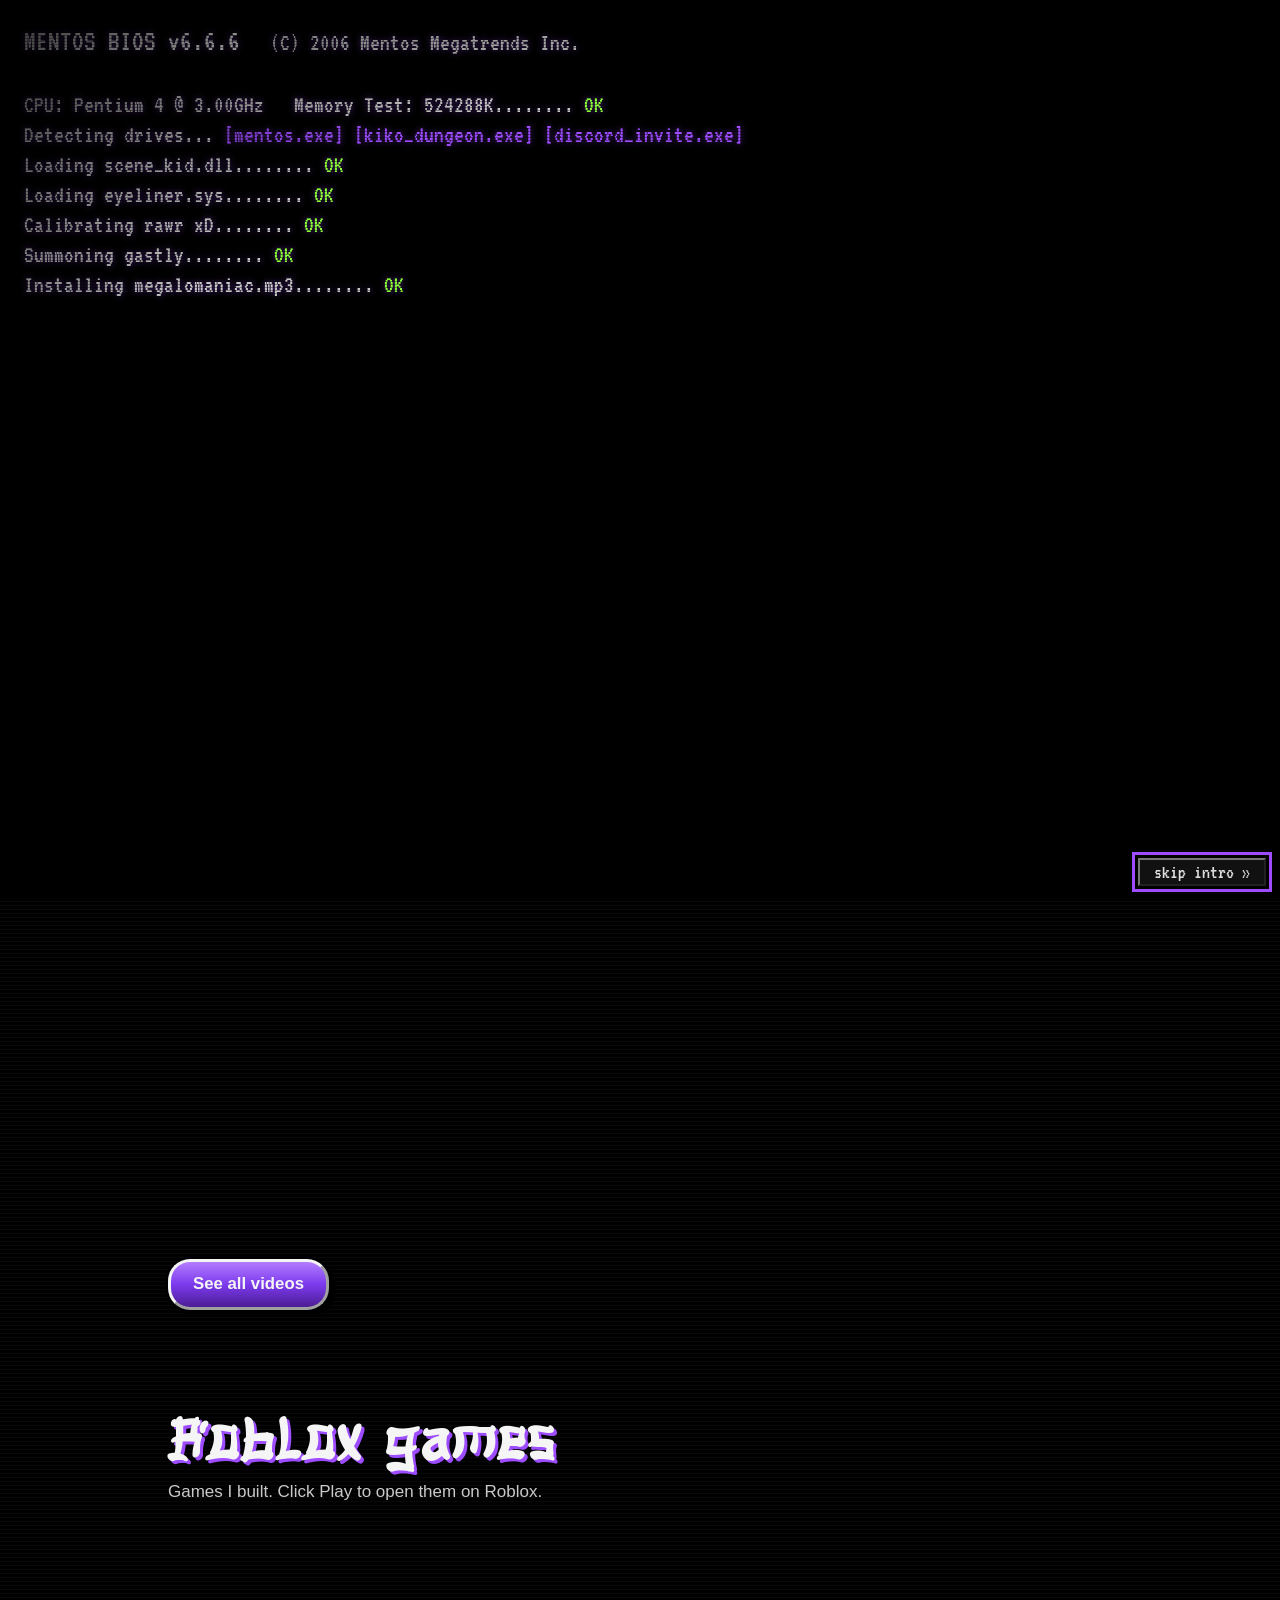
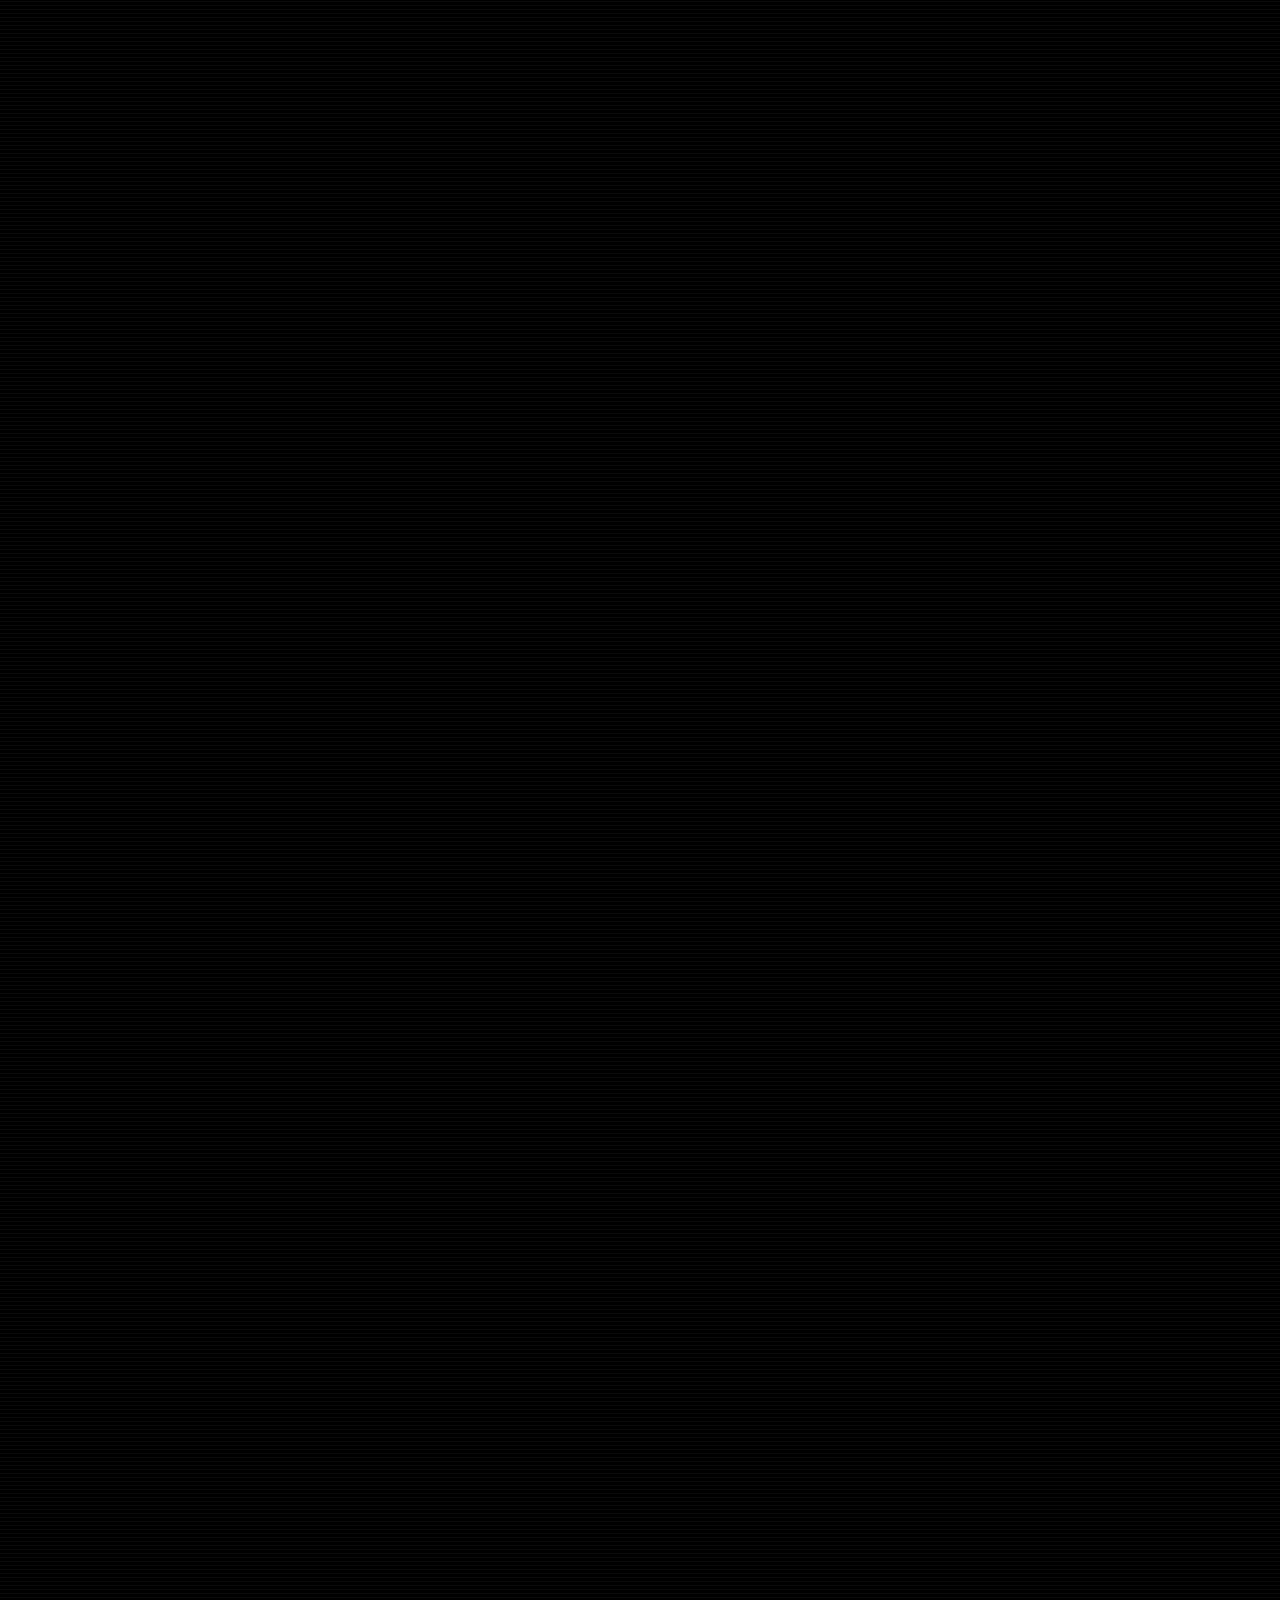
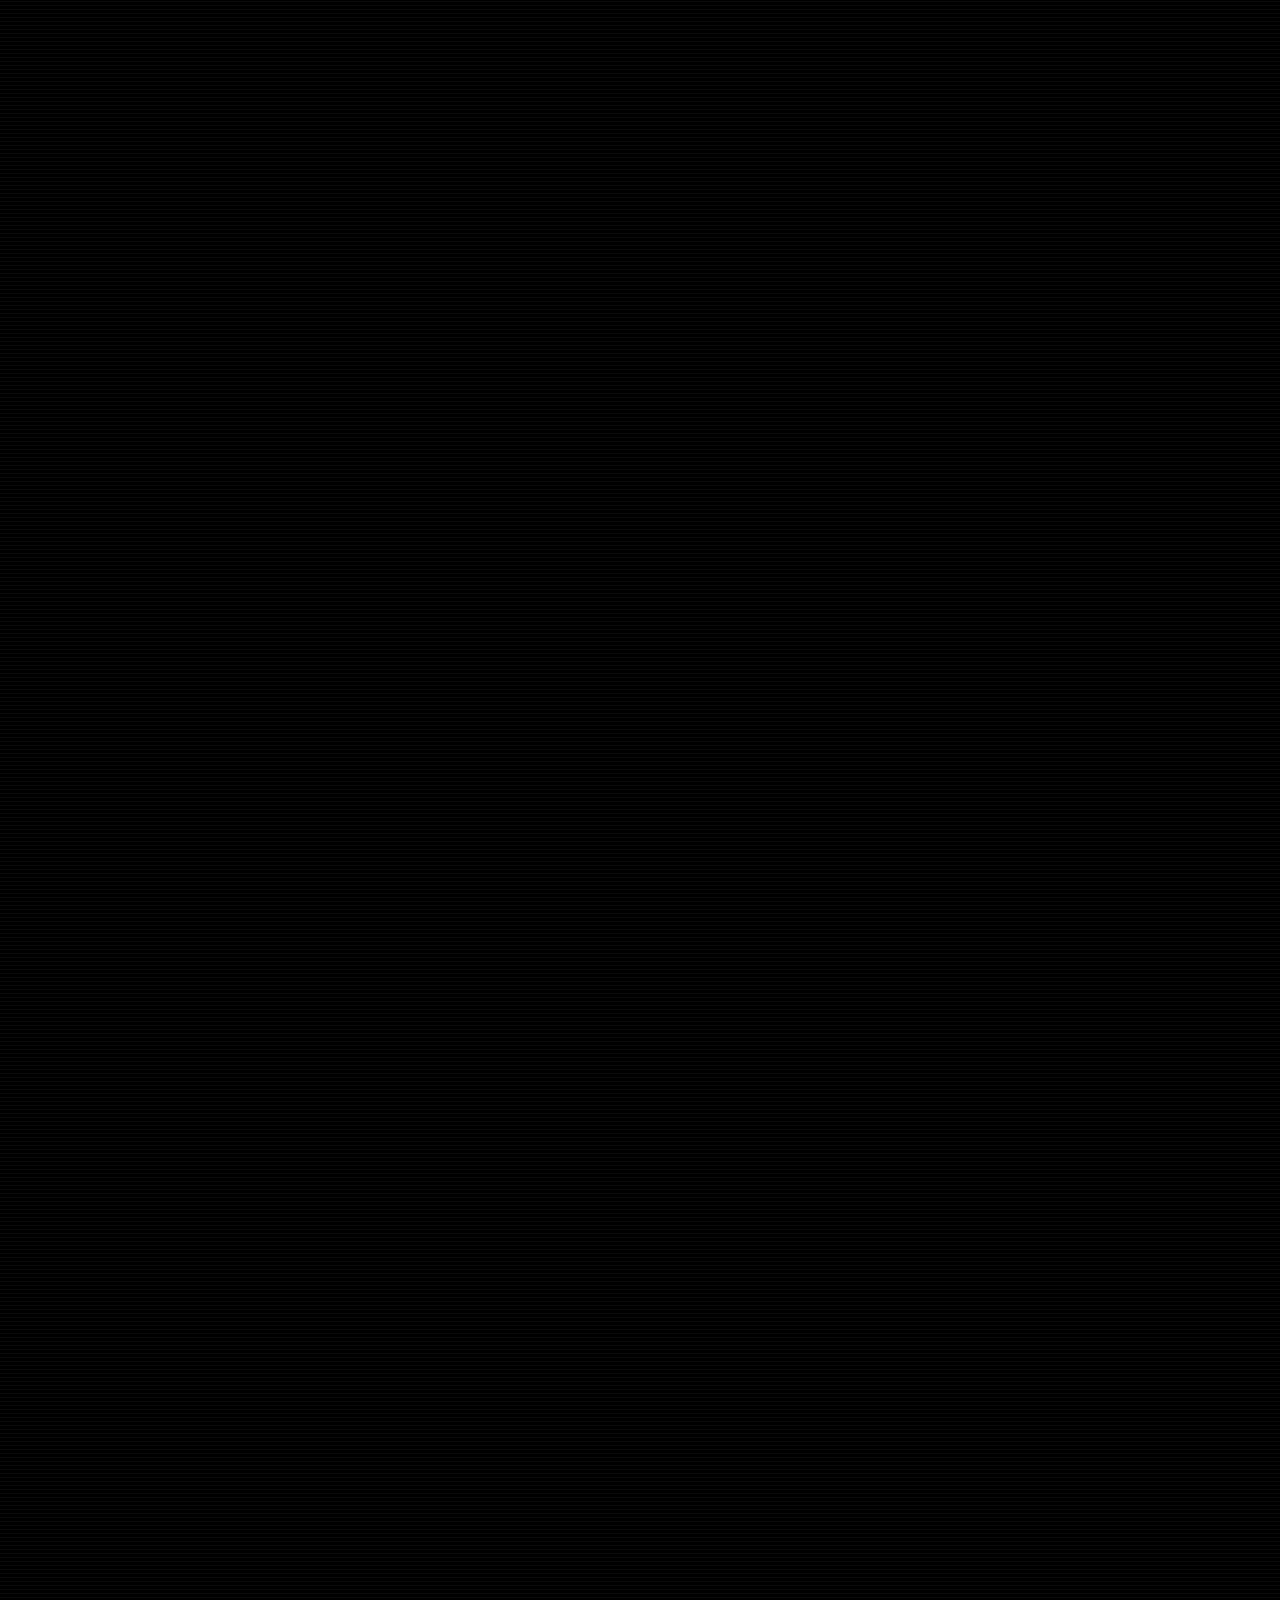
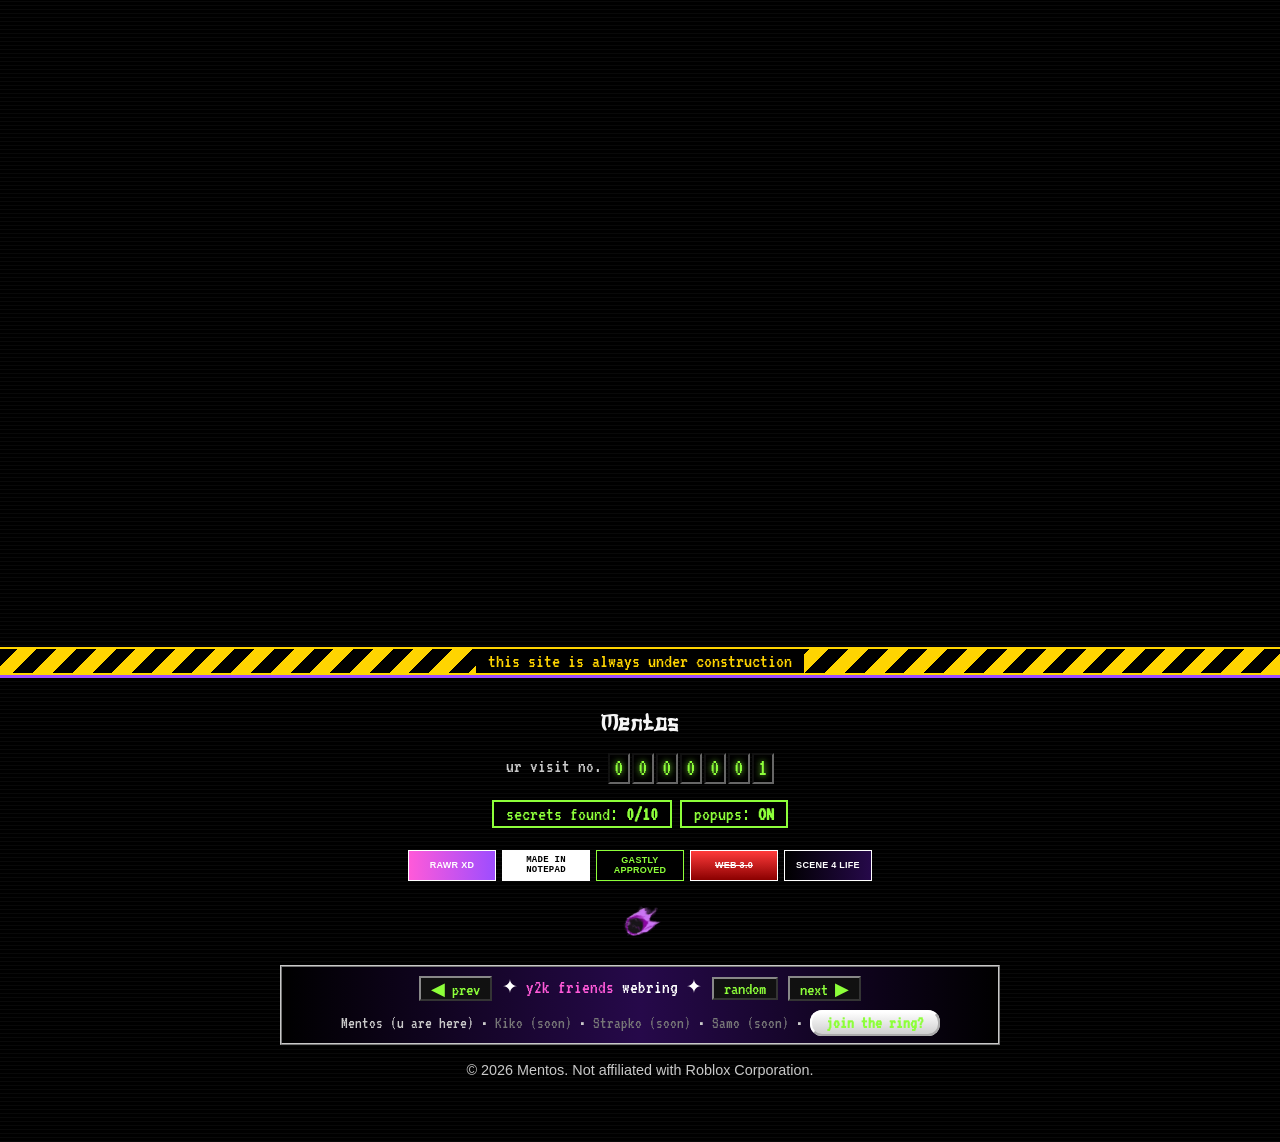
==== commit 50a0a2dc: "Upload ur own Minecraft skin, and a better Poké Ball throw - Block World: upload any 64x64 or 64x32 " ====
--- a/index.html
+++ b/index.html
@@ -9,7 +9,7 @@
 <link rel="preconnect" href="https://fonts.googleapis.com">
 <link rel="preconnect" href="https://fonts.gstatic.com" crossorigin>
 <link href="https://fonts.googleapis.com/css2?family=VT323&display=swap" rel="stylesheet">
-<link rel="stylesheet" href="extras.css?v=5">
+<link rel="stylesheet" href="extras.css?v=6">
 <style>
   @font-face { font-family: "Kaijuz"; src: url("fonts/Kaijuz.ttf") format("truetype"); font-display: swap; }
   :root {
@@ -661,17 +661,42 @@
   .crack svg { width: 100%; height: 100%; display: block; }
   .crack p { position: absolute; left: 50%; bottom: 12%; translate: -50% 0; margin: 0; background: #000; color: #ff3b3b; border: 2px solid #ff3b3b; padding: 4px 14px; font: 1.5rem "VT323", monospace; white-space: nowrap; }
 
-  /* ===== poke ball ===== */
-  .pball { position: absolute; z-index: 4; width: 7%; min-width: 26px; image-rendering: pixelated; left: 16%; top: 72%; animation: throwB .75s ease-out forwards; }
-  @keyframes throwB { 50% { top: 4%; } to { left: 74%; top: 30%; transform: rotate(900deg); } }
-  .pball.drop { left: 74%; top: 30%; animation: dropB .4s cubic-bezier(.5,0,.6,1.6) forwards; }
-  @keyframes dropB { to { top: 46%; } }
-  .pball.wob { left: 74%; top: 46%; animation: wob .55s ease-in-out; }
-  @keyframes wob { 25% { transform: rotate(-28deg); } 75% { transform: rotate(28deg); } }
-  .pball.rest { left: 74%; top: 46%; animation: none; }
-  .pball.done { left: 74%; top: 46%; filter: brightness(.6); }
+  /* ===== poke ball (throw -> hit -> open + suck in -> bounce -> wobbles -> click / burst) ===== */
+  .pball { position: absolute; z-index: 4; width: 7%; min-width: 26px; image-rendering: pixelated; left: 74%; top: 43%; transform-origin: 50% 85%; }
+  .pball.throw { animation: throwX .8s linear forwards, throwY .8s forwards; filter: drop-shadow(0 0 6px rgba(255,255,255,.7)); }
+  @keyframes throwX { from { left: 14%; transform: rotate(0) scale(.7); } to { left: 74%; transform: rotate(1260deg) scale(1); } }
+  @keyframes throwY { 0% { top: 70%; animation-timing-function: cubic-bezier(.2,.6,.4,1); } 45% { top: 6%; animation-timing-function: cubic-bezier(.6,0,.8,.4); } 100% { top: 28%; } }
+  .pball.hit { left: 74%; top: 28%; animation: hitB .4s ease-out forwards; }
+  @keyframes hitB { 35% { top: 17%; transform: rotate(-35deg) scale(1.2); filter: brightness(2.2); } to { top: 20%; transform: rotate(-12deg); } }
+  .pball.drop { left: 74%; top: 20%; animation: dropB .9s forwards; }
+  @keyframes dropB {
+    0% { top: 20%; transform: rotate(-12deg); animation-timing-function: cubic-bezier(.55,0,1,.45); }
+    42% { top: 43%; transform: rotate(0) scale(1.12, .86); animation-timing-function: cubic-bezier(0,.55,.45,1); }
+    60% { top: 34%; transform: none; animation-timing-function: cubic-bezier(.55,0,1,.45); }
+    76% { top: 43%; transform: scale(1.07, .92); animation-timing-function: cubic-bezier(0,.55,.45,1); }
+    87% { top: 39.5%; transform: none; animation-timing-function: cubic-bezier(.55,0,1,.45); }
+    100% { top: 43%; } }
+  .pball.wobL { animation: wobL .6s ease-in-out; } .pball.wobR { animation: wobR .6s ease-in-out; }
+  @keyframes wobL { 30% { transform: translateX(-12%) rotate(-34deg); } 60% { transform: translateX(5%) rotate(14deg); } 80% { transform: rotate(-5deg); } }
+  @keyframes wobR { 30% { transform: translateX(12%) rotate(34deg); } 60% { transform: translateX(-5%) rotate(-14deg); } 80% { transform: rotate(5deg); } }
+  .pball.done { animation: clickB .5s ease-out forwards; }
+  @keyframes clickB { 20% { transform: scale(1.18, .85); filter: brightness(1.8); } 45% { transform: scale(.95, 1.06); } to { transform: none; filter: brightness(.6); } }
+  .pball.pop { animation: popB .3s ease-out forwards; }
+  @keyframes popB { to { transform: scale(1.8) rotate(25deg); opacity: 0; filter: brightness(3); } }
+  .pshadow { position: absolute; z-index: 3; left: 74%; top: 43%; width: 7%; min-width: 26px; aspect-ratio: 3 / 1; margin-top: 6.2%; background: radial-gradient(rgba(0,0,0,.55), transparent 70%); border-radius: 50%; animation: shadowIn .9s forwards; }
+  @keyframes shadowIn { from { transform: scale(.3); opacity: 0; } 42% { transform: scale(1); opacity: 1; } 60% { transform: scale(.7); } 76% { transform: scale(1); } to { transform: scale(1); opacity: 1; } }
+  /* little effects spawned at the ball's center */
+  .pfx { position: absolute; z-index: 5; pointer-events: none; translate: -50% -50%; }
+  .pfx.burst { width: 30px; height: 30px; border-radius: 50%; background: radial-gradient(#fff 0 35%, rgba(255,90,90,.9) 36% 55%, transparent 70%); animation: burst .5s ease-out forwards; }
+  @keyframes burst { from { transform: scale(.2); opacity: 1; } to { transform: scale(5); opacity: 0; } }
+  .pfx.rays { width: 160px; height: 160px; border-radius: 50%; background: repeating-conic-gradient(rgba(255,70,70,.85) 0 6deg, transparent 6deg 30deg); -webkit-mask: radial-gradient(transparent 18%, #000 20%, transparent 70%); mask: radial-gradient(transparent 18%, #000 20%, transparent 70%); animation: rays .6s ease-out forwards; }
+  @keyframes rays { from { transform: scale(.3) rotate(0); opacity: 1; } to { transform: scale(1.3) rotate(60deg); opacity: 0; } }
+  .pfx.star { width: 14px; height: 14px; background: #ffe24a; clip-path: polygon(50% 0, 62% 38%, 100% 50%, 62% 62%, 50% 100%, 38% 62%, 0 50%, 38% 38%); filter: drop-shadow(0 0 4px #fff); animation: starFly .8s ease-out forwards; }
+  @keyframes starFly { from { transform: translate(0, 0) scale(.4); opacity: 1; } 70% { opacity: 1; } to { transform: translate(var(--dx), var(--dy)) scale(1.1) rotate(180deg); opacity: 0; } }
+  .pfx.bit { width: 7px; height: 7px; background: #fff; border-radius: 2px; animation: starFly .5s ease-out forwards; }
   .spr.foe.absorb { animation: absorb .45s ease-in forwards !important; }
-  @keyframes absorb { to { transform: scale(0) translateY(40%); filter: brightness(3) sepia(1) saturate(6) hue-rotate(-40deg); opacity: 0; } }
+  .spr.foe.absorb { animation-duration: .6s !important; }
+  @keyframes absorb { 35% { transform: scale(1.08); filter: brightness(2.4) sepia(1) saturate(9) hue-rotate(-50deg); opacity: 1; } to { transform: scale(0) translate(0, -60%); filter: brightness(3) sepia(1) saturate(9) hue-rotate(-50deg); opacity: 0; } }
   .spr.foe.free { animation: sprIn .4s cubic-bezier(.3,1.6,.5,1) !important; }
 
   /* ===== secrets + caught badge (footer) ===== */
@@ -789,8 +814,8 @@
   @media (prefers-reduced-motion: reduce) {
     html { scroll-behavior: auto; }
     /* effects the visitor starts on purpose (UFO, zone tour, mentos fall...) and the news ticker keep their own animations */
-    :not(:is(.ufo, .zs-stage, .bats, .mfall, .flood, .crack, .scare, .ticker), :is(.ufo, .zs-stage, .bats, .mfall, .flood, .crack, .scare, .ticker) *),
-    :not(:is(.ufo, .zs-stage, .bats, .mfall, .flood, .crack, .scare, .ticker) *, .flood)::before, :not(:is(.ufo, .zs-stage, .bats, .mfall, .flood, .crack, .scare, .ticker) *)::after { animation-duration: .001s !important; animation-iteration-count: 1 !important; transition: none !important; }
+    :not(:is(.ufo, .zs-stage, .bats, .mfall, .flood, .crack, .scare, .ticker, .pkb-field), :is(.ufo, .zs-stage, .bats, .mfall, .flood, .crack, .scare, .ticker, .pkb-field) *),
+    :not(:is(.ufo, .zs-stage, .bats, .mfall, .flood, .crack, .scare, .ticker, .pkb-field) *, .flood)::before, :not(:is(.ufo, .zs-stage, .bats, .mfall, .flood, .crack, .scare, .ticker, .pkb-field) *)::after { animation-duration: .001s !important; animation-iteration-count: 1 !important; transition: none !important; }
     .rv { opacity: 1; }
   }
 </style>
@@ -1807,34 +1832,60 @@
     }
 
     async function throwBall() {
-      var field = $(".pkb-field", c), ball = el("img", "pball");
+      var field = $(".pkb-field", c), ball = el("img", "pball throw"), shadow = null;
       ball.alt = ""; ball.src = BALL; field.appendChild(ball);
+      // spawn a little effect at the ball's center (burst, rays, stars, bits)
+      function fx(cls, n, spread) {
+        var x = ball.offsetLeft + ball.offsetWidth / 2, y = ball.offsetTop + ball.offsetHeight / 2;
+        for (var i = 0; i < (n || 1); i++) {
+          var d = el("div", "pfx " + cls), a = n > 1 ? (i / n) * Math.PI * 2 - Math.PI / 2 + (cls === "star" ? 0 : Math.random() * .5) : 0, r = spread || 0;
+          d.style.left = x + "px"; d.style.top = y + "px";
+          d.style.setProperty("--dx", Math.cos(a) * r + "px"); d.style.setProperty("--dy", Math.sin(a) * r + "px");
+          field.appendChild(d); (function (e) { setTimeout(function () { e.remove(); }, 900); })(d);
+        }
+      }
       t.textContent = "u threw a POKé BALL!"; blip("pop");
-      await g.sleep(750);
-      F.spr.classList.add("absorb"); flash(c); blip("on");
-      await g.sleep(450);
+      await g.sleep(800);
+      // hit! the ball pops open and sucks the pokemon in with a red light
+      ball.className = "pball hit"; blip("stamp");
+      await g.sleep(140);
+      fx("burst"); fx("rays"); flash(c); blip("on");
+      F.spr.classList.add("absorb");
+      await g.sleep(650);
+      // close + fall + bounce
       ball.className = "pball drop";
-      await g.sleep(500);
-      // gen 3-5 style odds: weaker (and sleeping) gastly is easier to catch
+      shadow = el("div", "pshadow"); field.appendChild(shadow);
+      setTimeout(function () { blip("tick"); }, 380); setTimeout(function () { blip("tick"); }, 690);
+      await g.sleep(1000);
+      // gen 3-5 style odds: weaker (and sleeping) pokemon are easier to catch
       var p = Math.min(1, (3 * F.max - 2 * F.hp) * FOE.rate * (F.sleep ? 2.5 : 1) / (3 * F.max * 255));
       var ok = Math.random() < p, shakes = ok ? 3 : (Math.random() * 3) | 0;
-      t.textContent = "...";
+      t.textContent = "";
+      await g.sleep(450);
       for (var s = 0; s < shakes; s++) {
-        ball.className = "pball wob"; blip("tick");
-        await g.sleep(600);
-        ball.className = "pball rest";
-        await g.sleep(350);
+        t.textContent += s ? " ." : ".";
+        ball.className = "pball " + (s % 2 ? "wobR" : "wobL"); blip("tick");
+        await g.sleep(650);
+        ball.className = "pball";
+        await g.sleep(s === 2 ? 700 : 450); // the last wait is the scary one
+      }
+      if (!ok) {
+        // burst open, pokemon pops back out
+        fx("burst"); fx("bit", 10, 55); ball.className = "pball pop"; flash(c); blip("error");
+        if (shadow) shadow.remove();
+        await g.sleep(250);
       }
       if (ok) {
         ball.className = "pball done"; blip("stamp"); shakeIt(c);
+        setTimeout(function () { fx("star", 5, 70); blip("on"); }, 120);
         await say("Gotcha! " + FOE.n + " was caught!", 1100);
         dexMark(FOE.id, "caught"); if (FOE.id === 92) { store("localStorage", "mentosCaught", "1"); secret("gastly"); } drawSecrets();
         hearts(innerWidth / 2, innerHeight / 3);
         await say(FOE.n + "'s data was added to the POKéDEX!", 1100);
-        await say("check the footer 4 ur shiny new badge ;)", 400);
+        await say(FOE.id === 92 ? "check the footer 4 ur shiny new badge ;)" : "see it in ur POKéDEX on the fun page ;)", 400);
         return true;
       }
-      ball.remove(); F.spr.classList.remove("absorb"); g.anim(F.spr, "free", 400); blip("error");
+      ball.remove(); F.spr.classList.remove("absorb"); g.anim(F.spr, "free", 400);
       await say(["Oh no! The POKéMON broke free!", "Aww! It appeared to be caught!", "Aargh! Almost had it!"][shakes], 900);
       return false;
     }
@@ -2862,6 +2913,6 @@
   runIntro();
 })();
 </script>
-<script src="js/extras.js?v=5" defer></script>
+<script src="js/extras.js?v=6" defer></script>
 </body>
 </html>
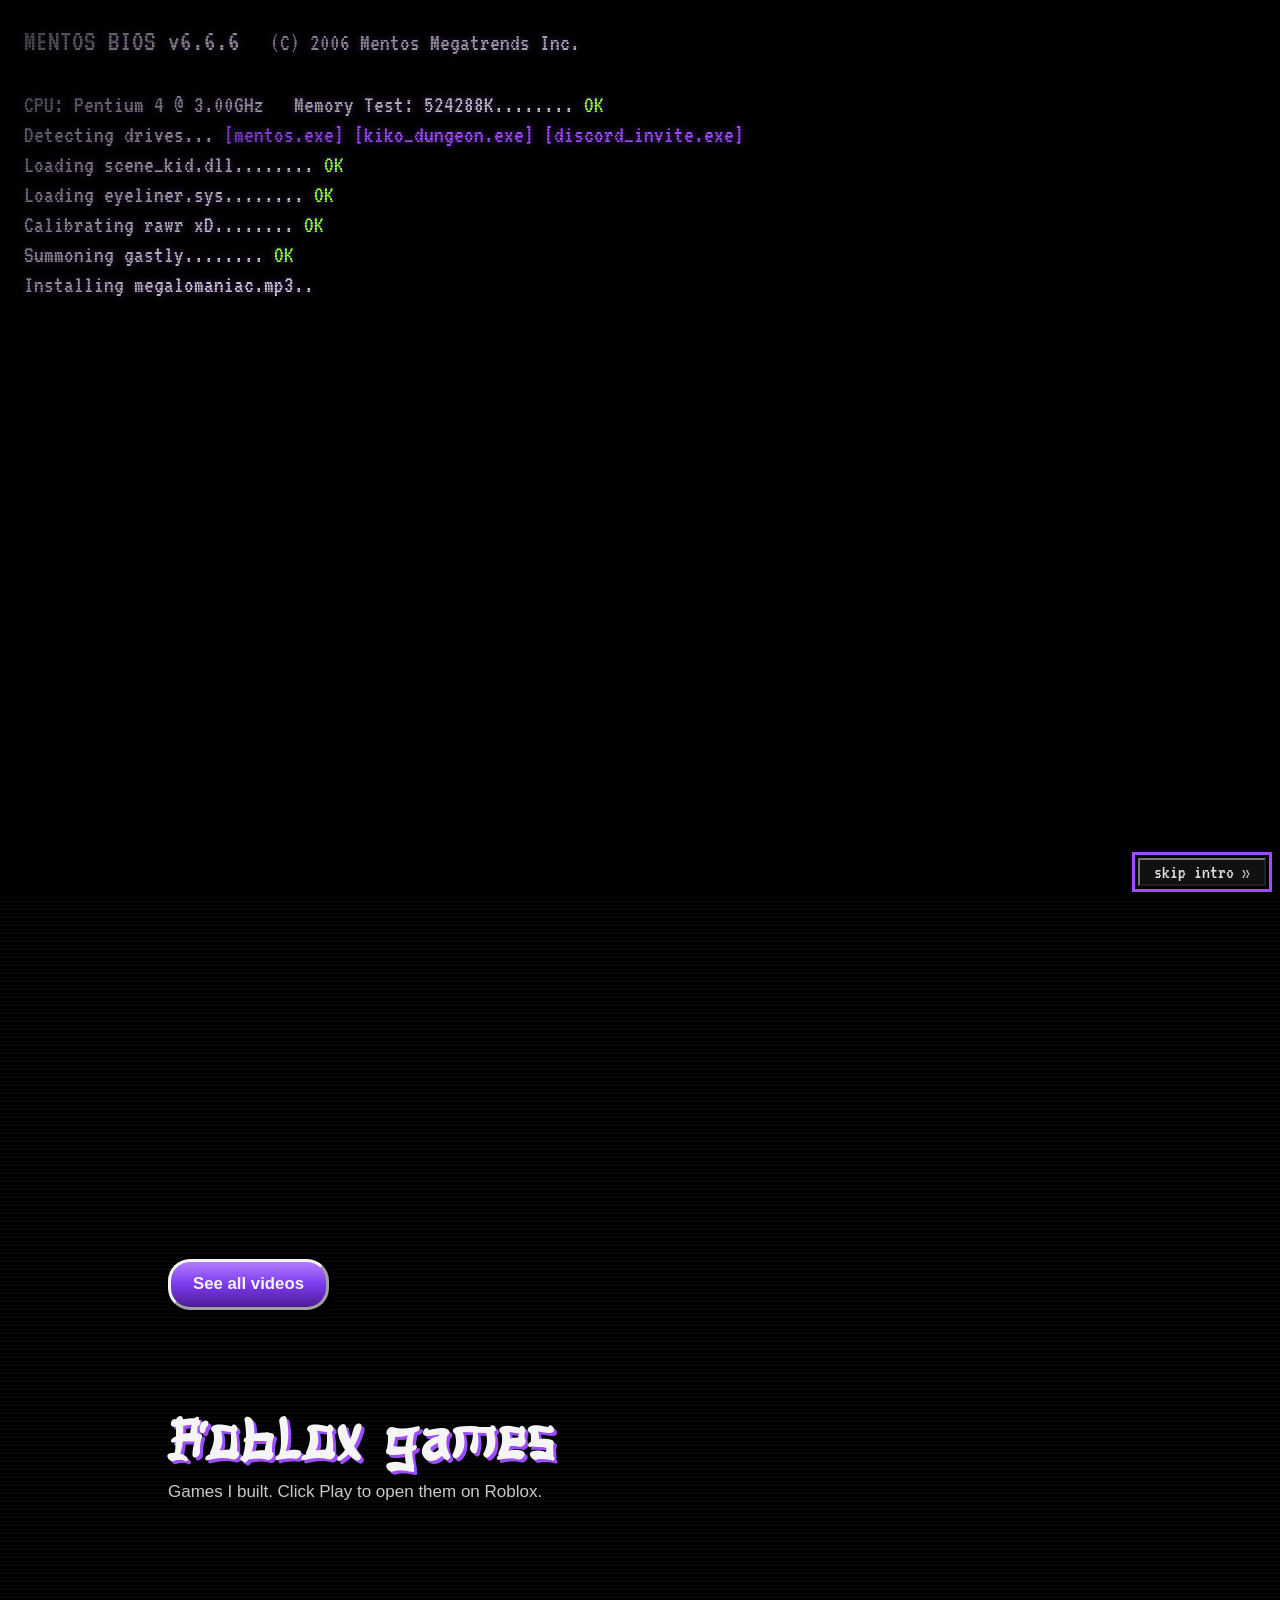
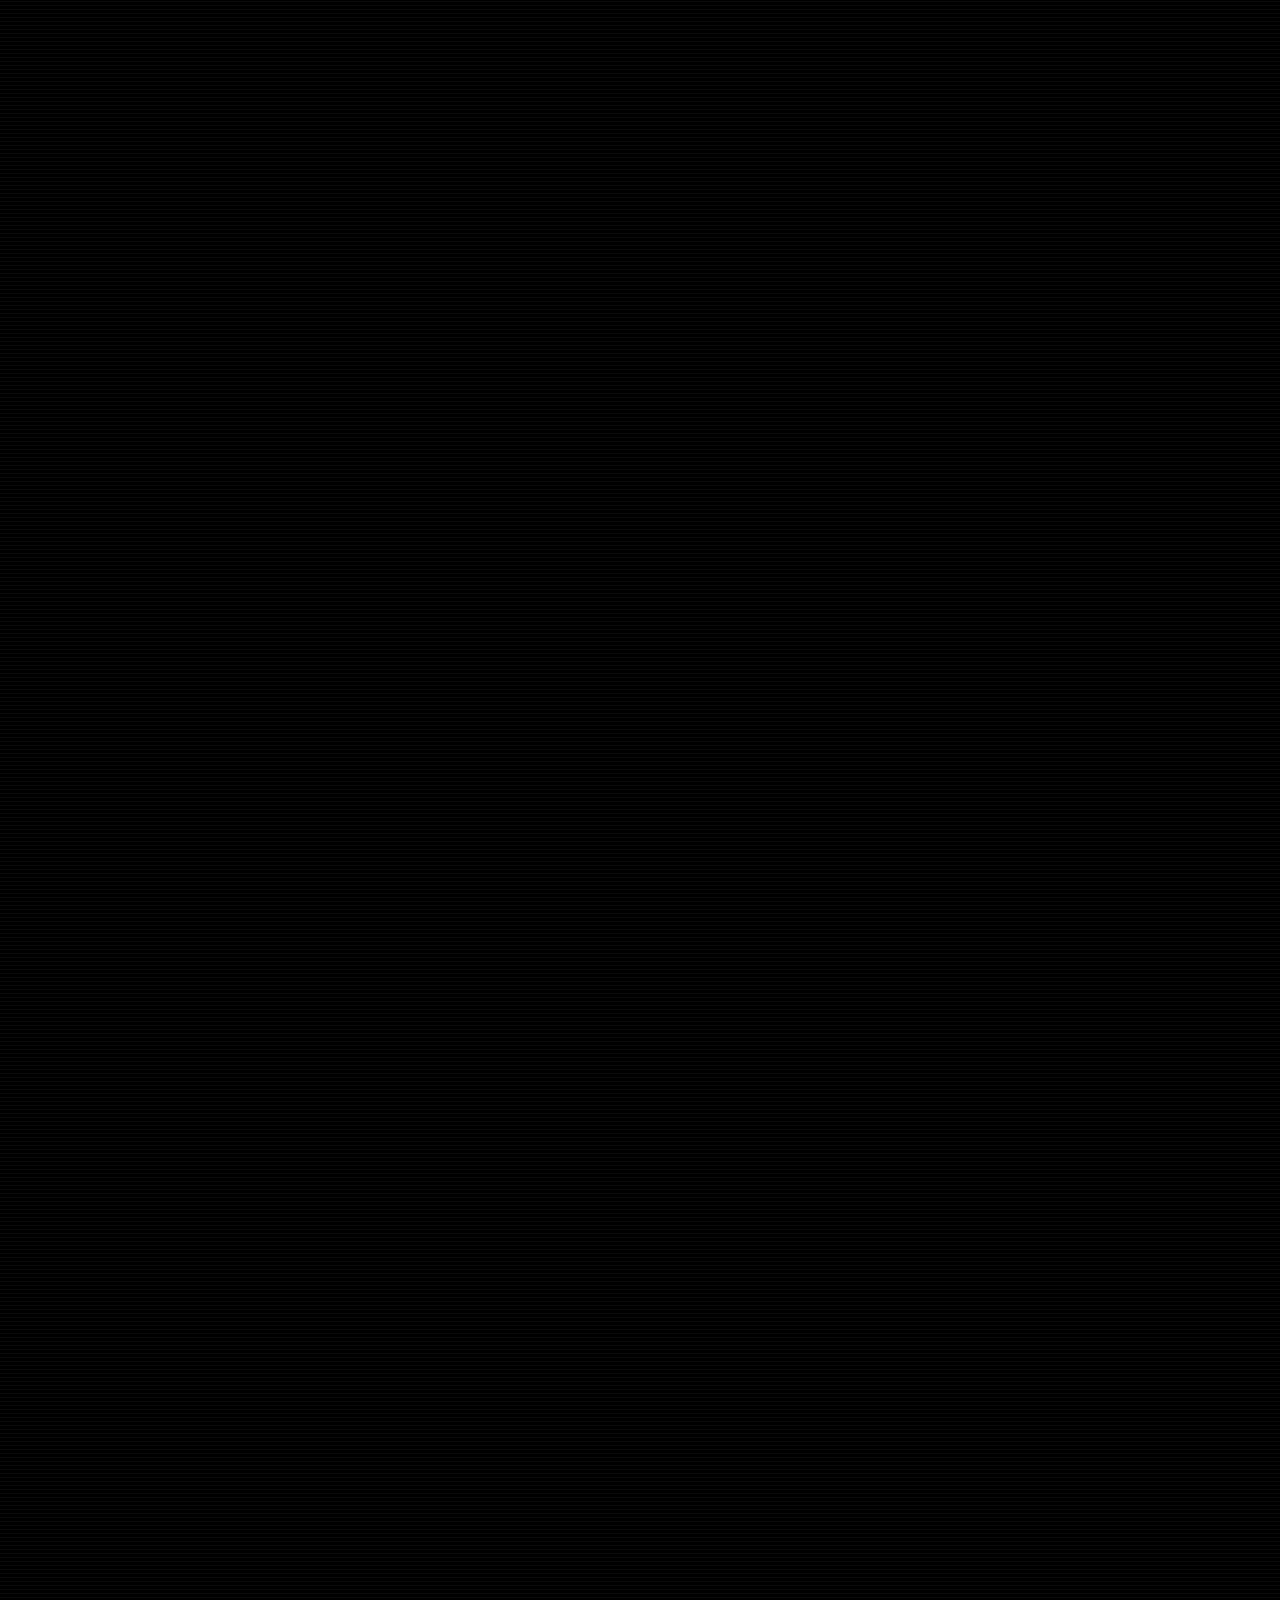
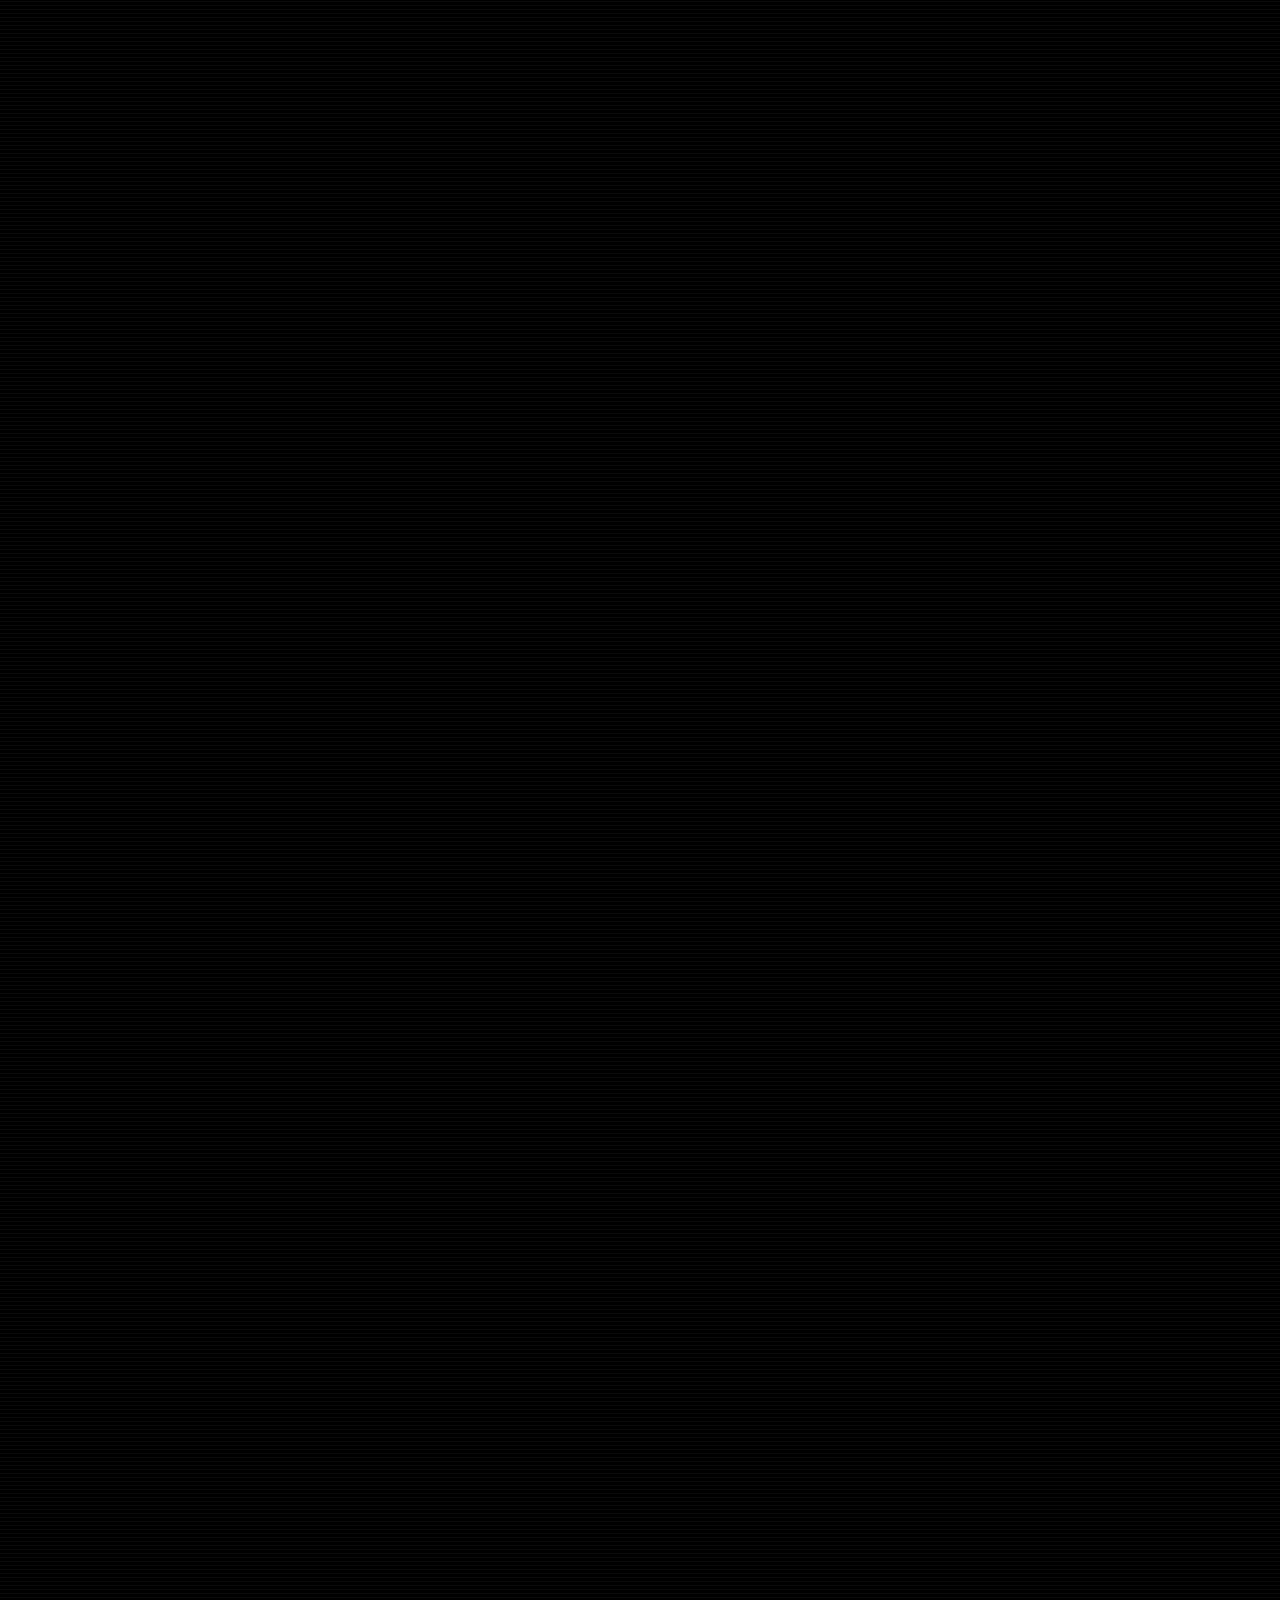
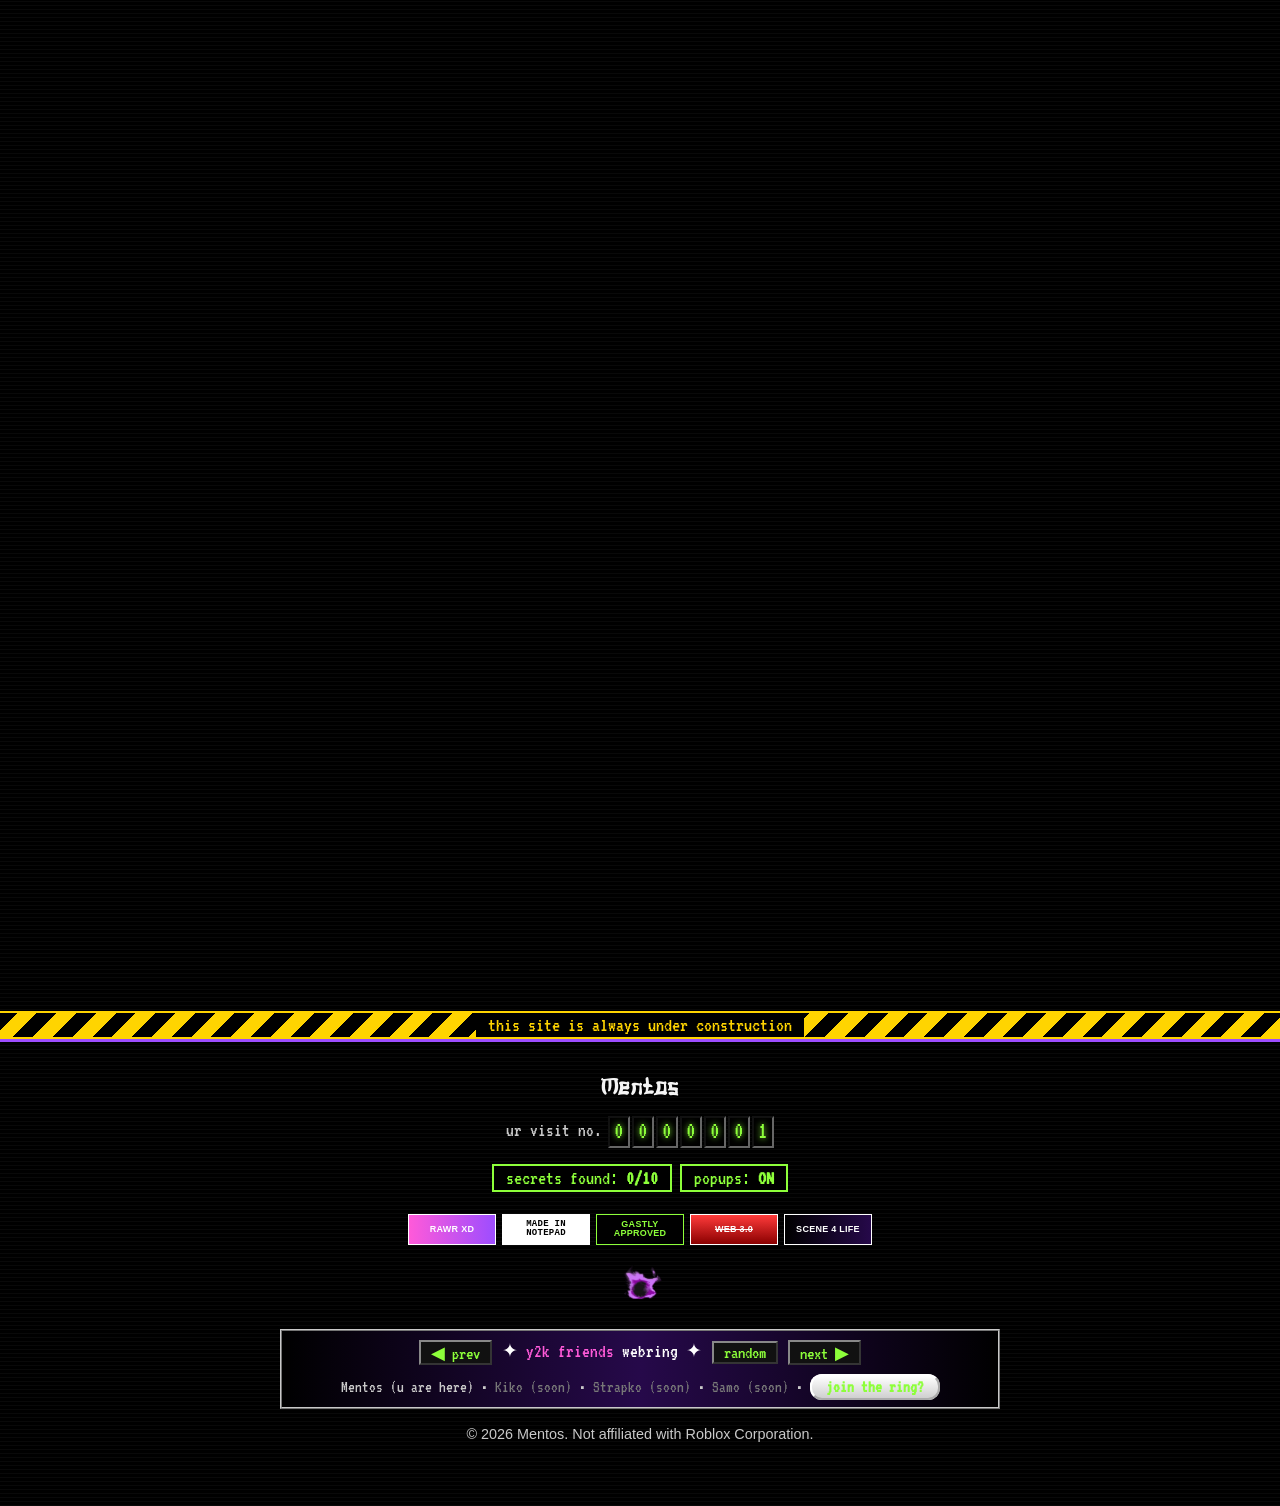
==== commit fda12062: "SPECTRA in the games section, meme corner and creepy facts Move the SPECTRA card from the Fun page t" ====
--- a/index.html
+++ b/index.html
@@ -976,6 +976,25 @@
               <a class="btn white" href="https://www.roblox.com/games/130047471706916/mentosove-scripting-miesto" target="_blank" rel="noopener">Play on Roblox</a>
               <button class="btn" type="button" id="zonebtn2">Tour the zones</button>
               <a class="btn" href="preview.html">Try game preview</a>
+            </div>
+          </div>
+        </div>
+      </div>
+      <div class="win" style="margin-top:22px">
+        <div class="bar"><span>spectra.exe</span><span class="dots" aria-hidden="true"><i></i><i></i><i></i></span></div>
+        <div class="body split">
+          <a class="game-art boss-trigger" href="spectra.html" aria-label="Open the SPECTRA page" style="position:relative;overflow:hidden;background:#14060f">
+            <img class="art" src="images/spectra/hero.jpg" alt="" style="max-height:none;width:100%">
+            <img src="images/spectra/pony-scene.png" alt="" style="position:absolute;right:-4%;bottom:-12%;width:34%;transform:rotate(-8deg);pointer-events:none">
+            <span class="hint px"><b>&#9654;</b> open the page</span>
+          </a>
+          <div>
+            <span class="sticker">Story horror</span>
+            <h3 style="font:3rem/1 'VT323',monospace;letter-spacing:.08em;margin:0 0 6px;text-shadow:3px 0 #ff2a6d,-3px 0 #2de2ff">SPECTRA</h3>
+            <p style="margin:0 0 18px">A Roblox story horror game: fail the flight test, ride the windowless carriage and find out where the colours come from. 6 chapters, 2 endings, 7 feathers, make ur own emo pony. 1-4 players.</p>
+            <div class="links">
+              <a class="btn white" href="https://www.roblox.com/games/139919334588589" target="_blank" rel="noopener">Play on Roblox</a>
+              <a class="btn" href="spectra.html">See the page</a>
             </div>
           </div>
         </div>
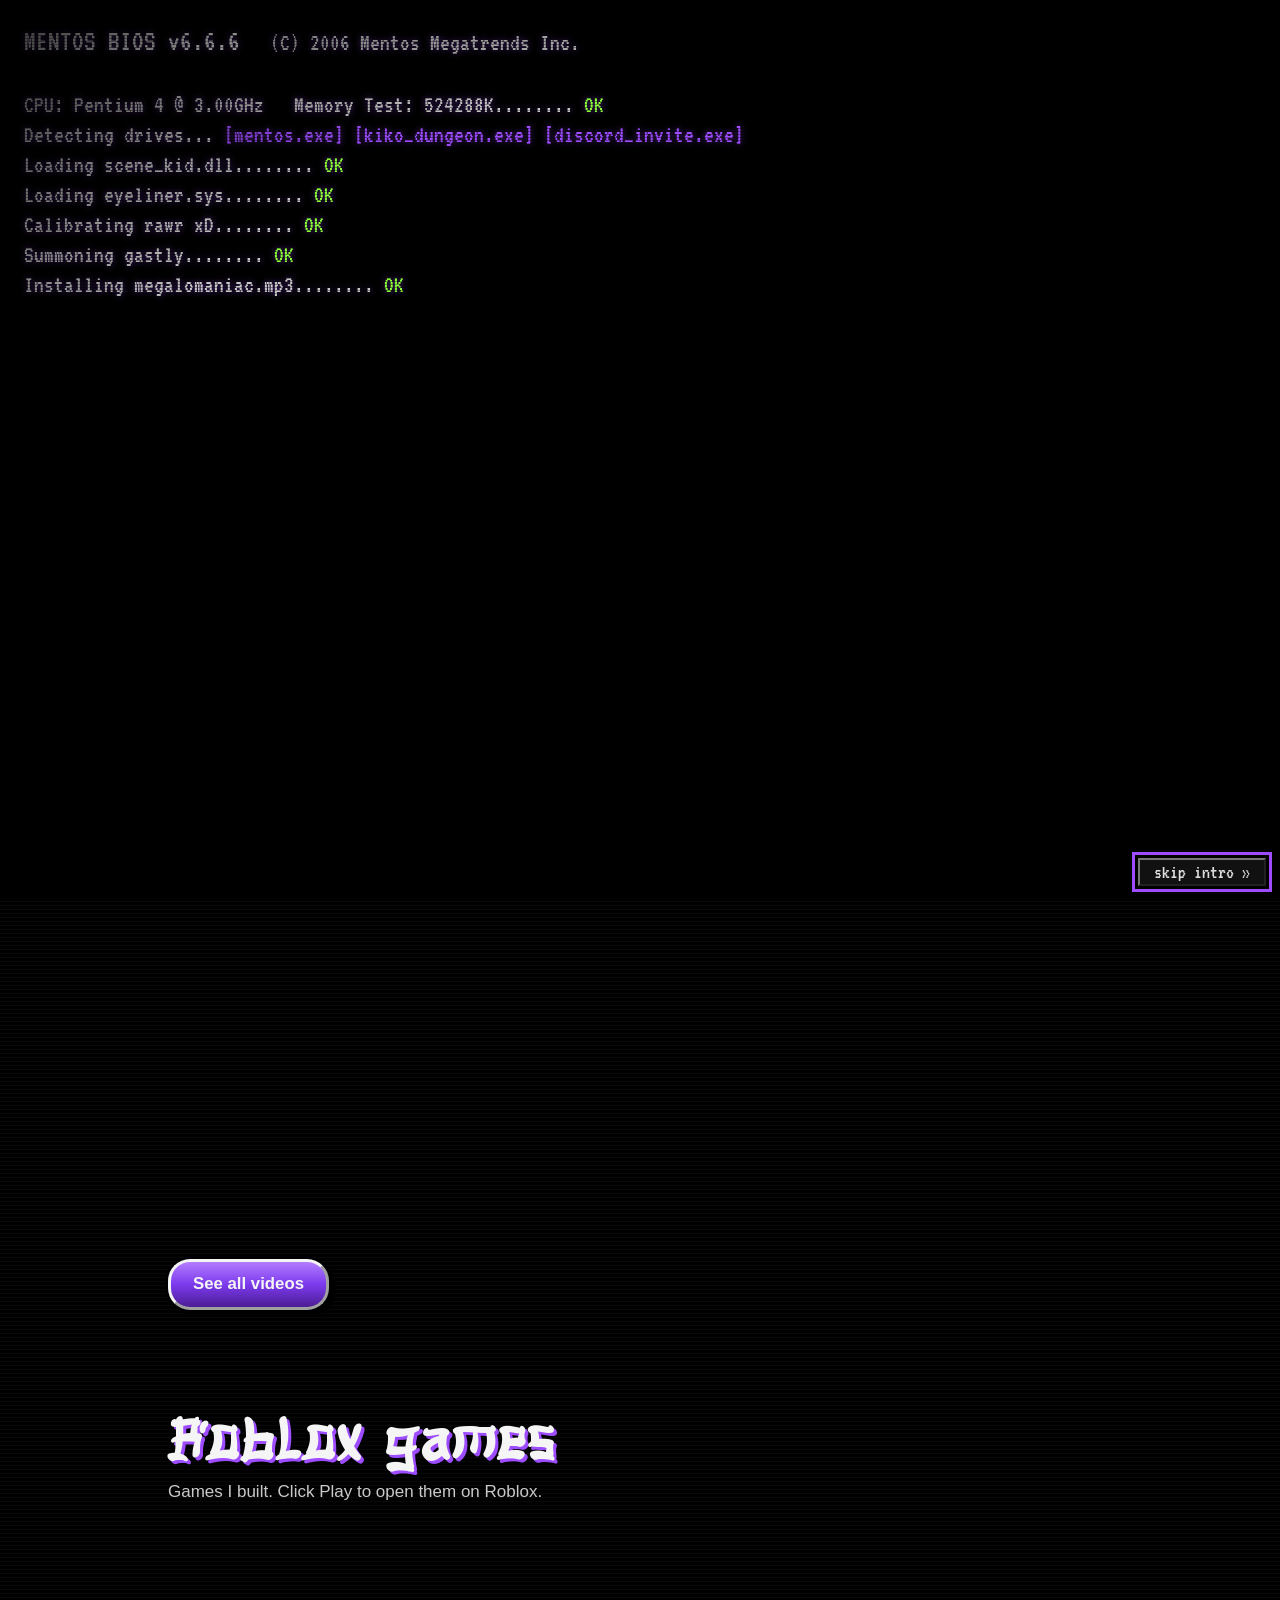
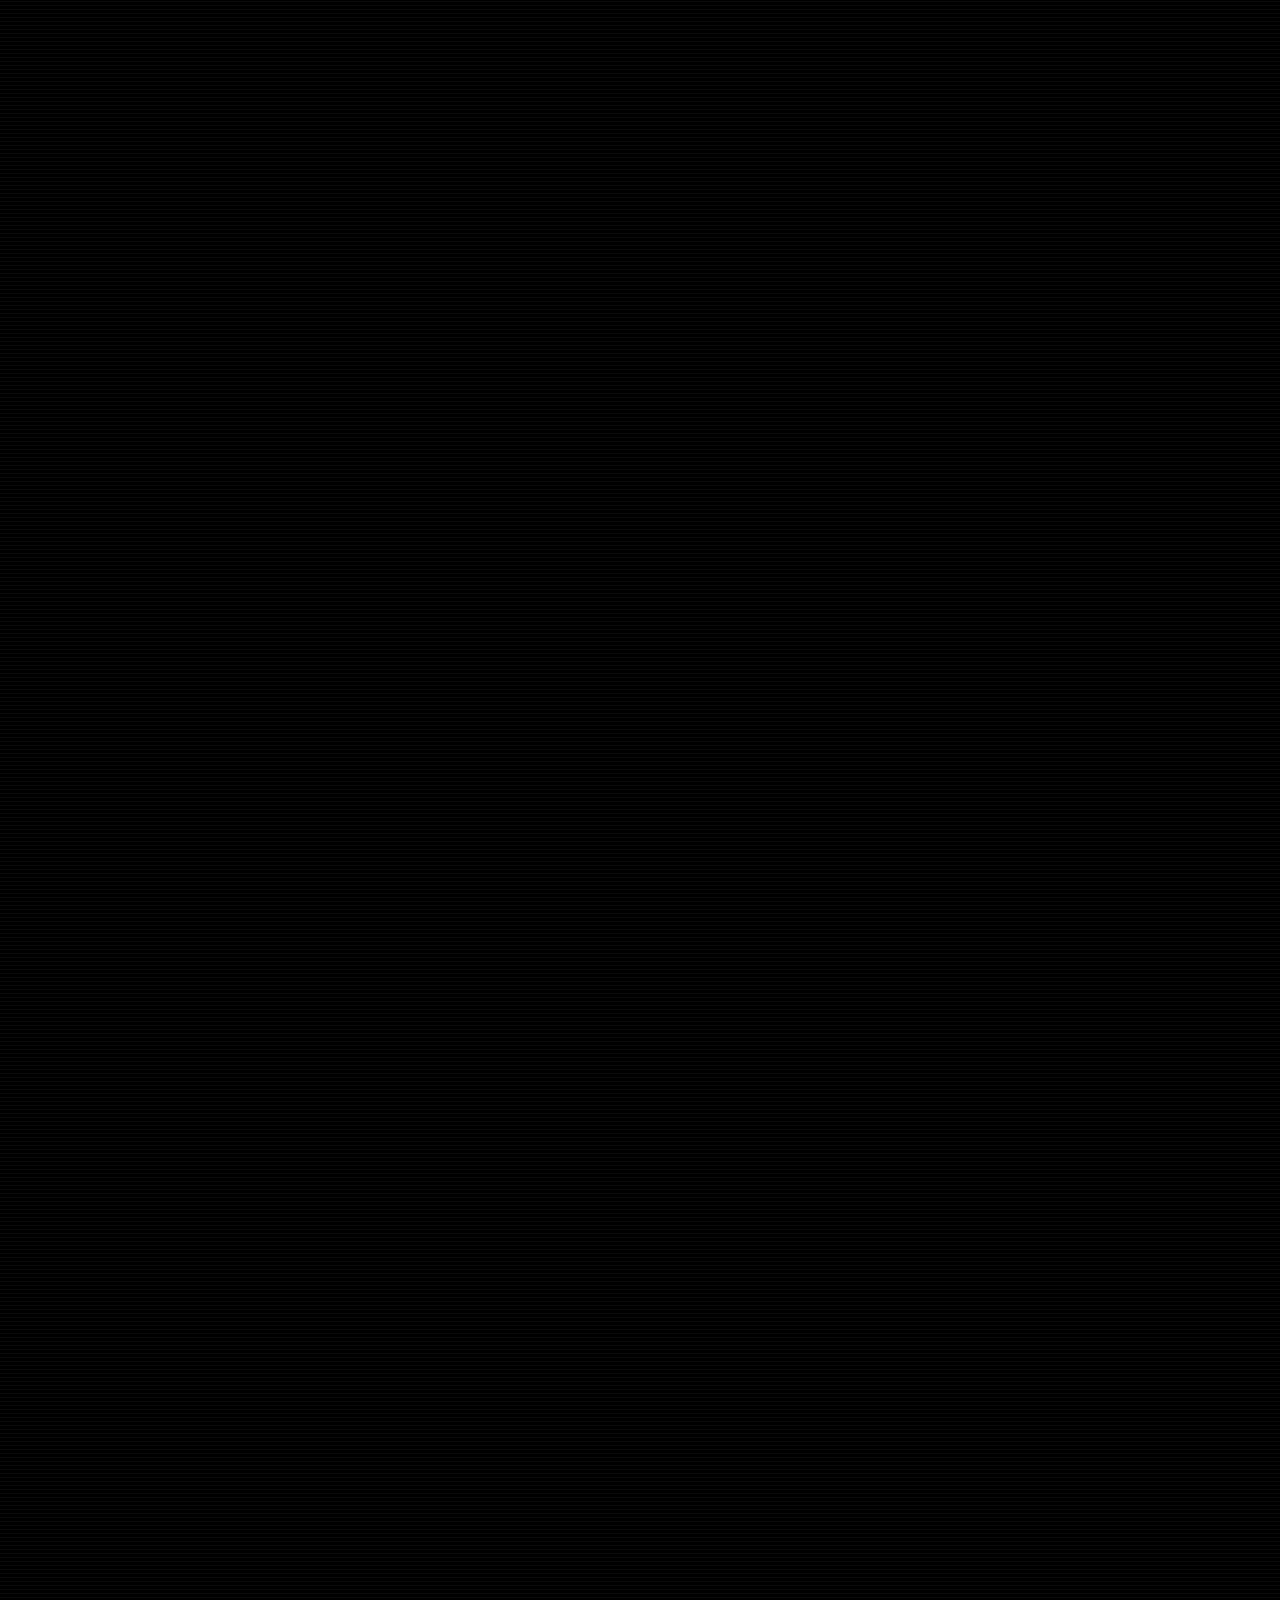
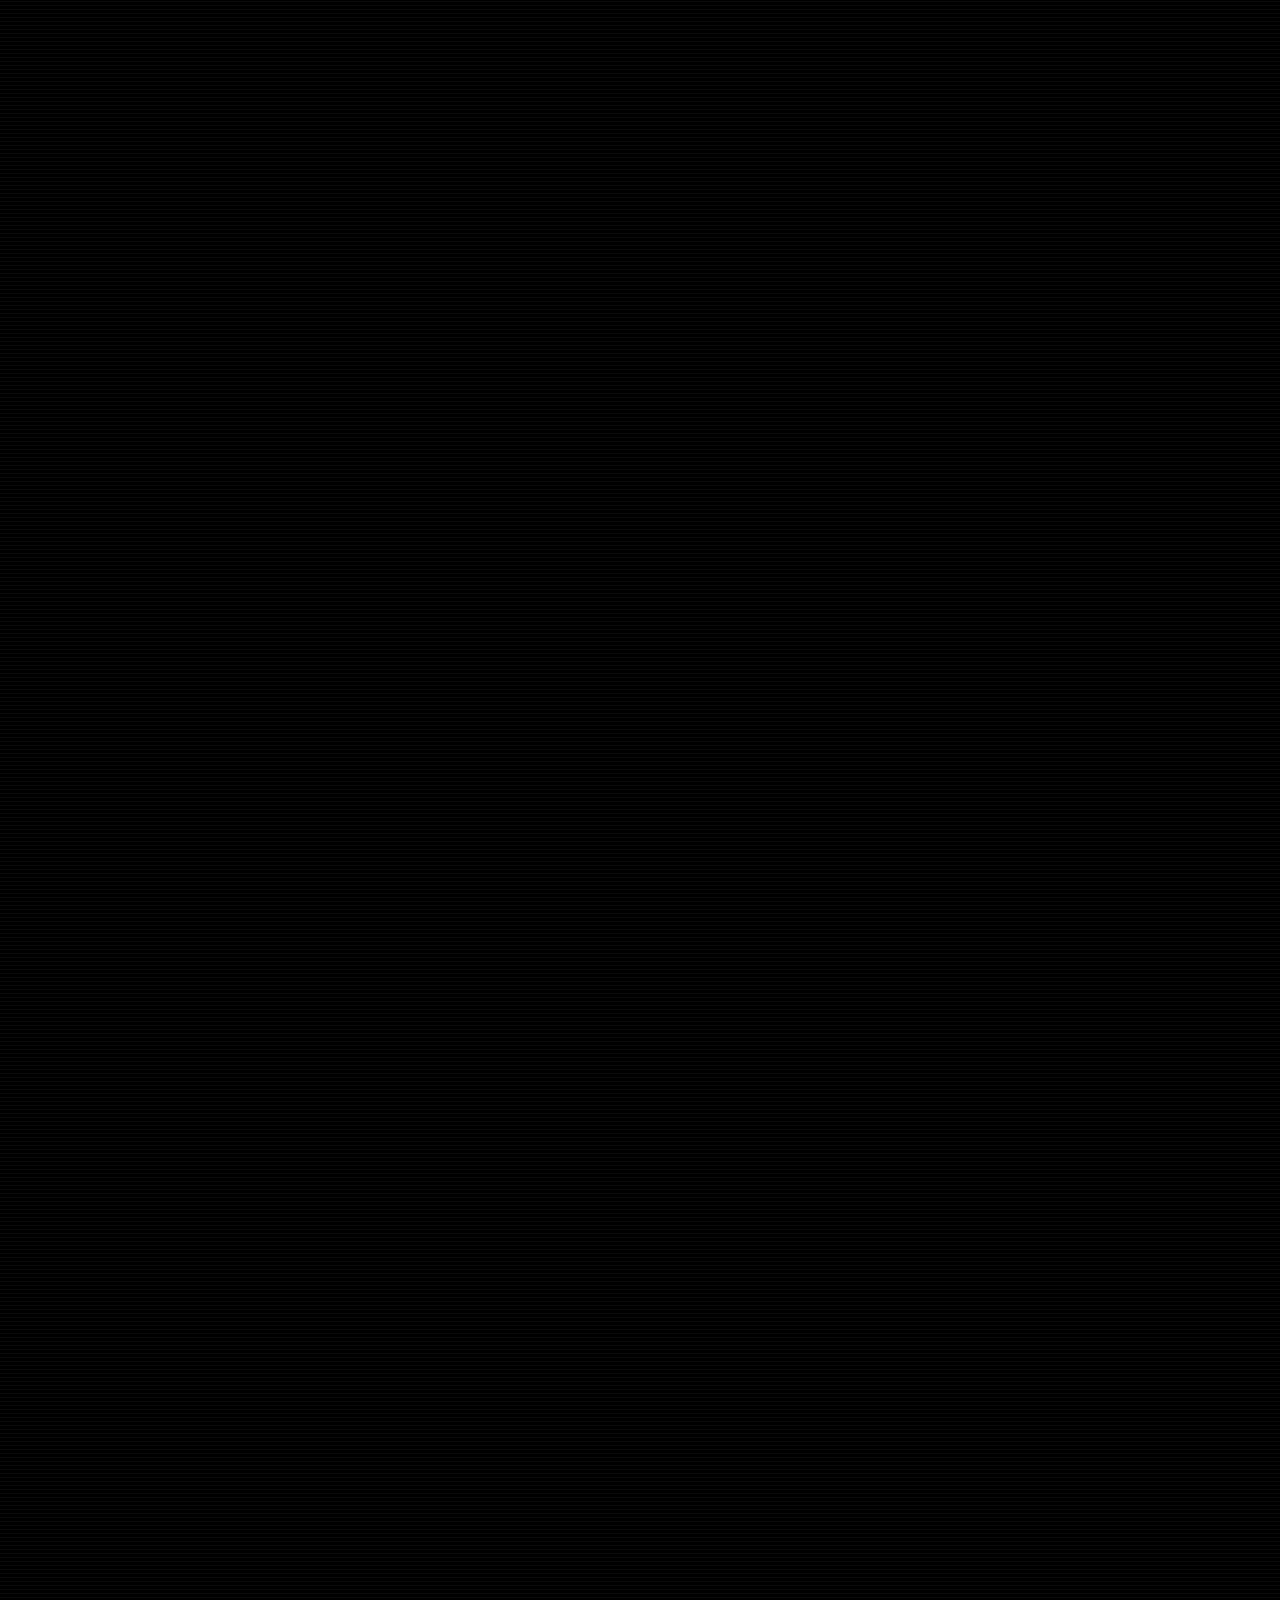
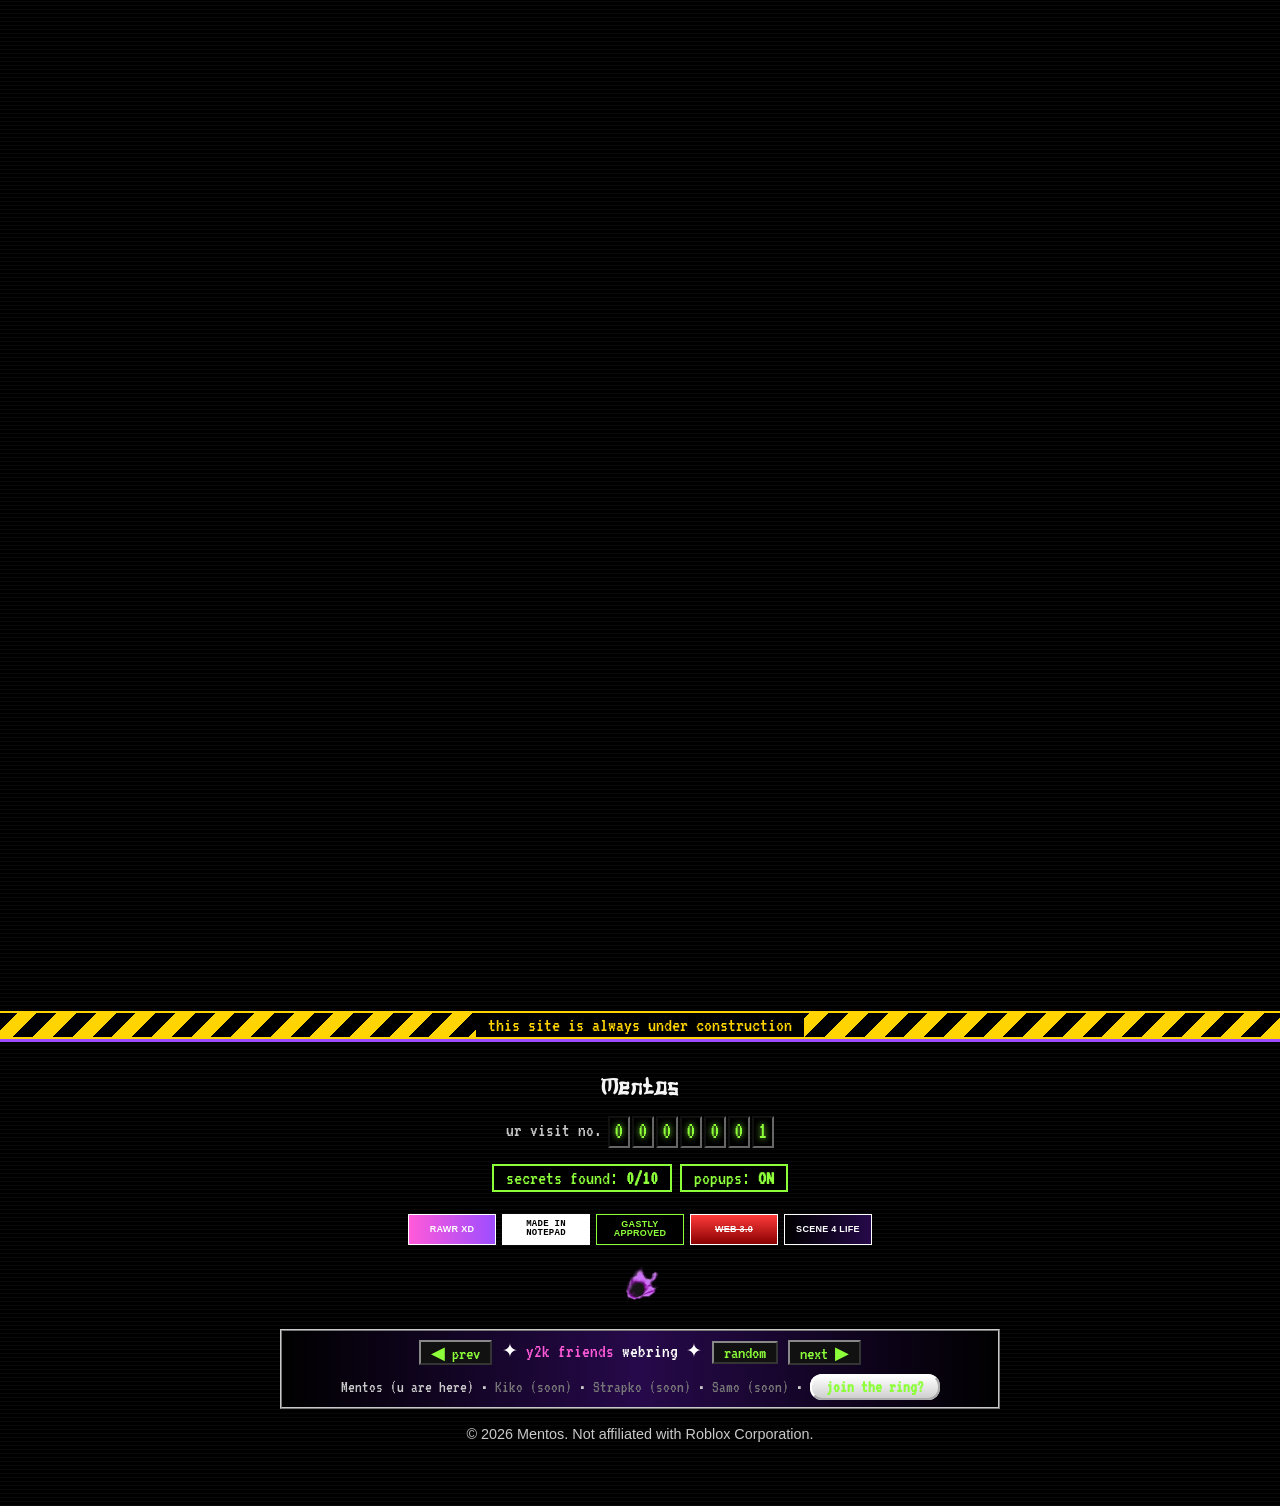
==== commit 35d40b77: "Add the MENTOXS s.r.o. PC servis site (pc/) with a 3D PC hero Co-Authored-By: Claude Opus 5.5 <norep" ====
--- a/index.html
+++ b/index.html
@@ -886,6 +886,7 @@
     <a href="#discord">Discord</a>
     <a href="#guestbook">Guestbook</a>
     <a href="fun.html">Fun<span class="new" aria-hidden="true">NEW!</span></a>
+    <a href="pc/">PC servis<span class="new" aria-hidden="true">NEW!</span></a>
     <a href="#trust">Why trust this website</a>
     <div class="player" id="player">
       <button type="button" id="playbtn" aria-pressed="false">
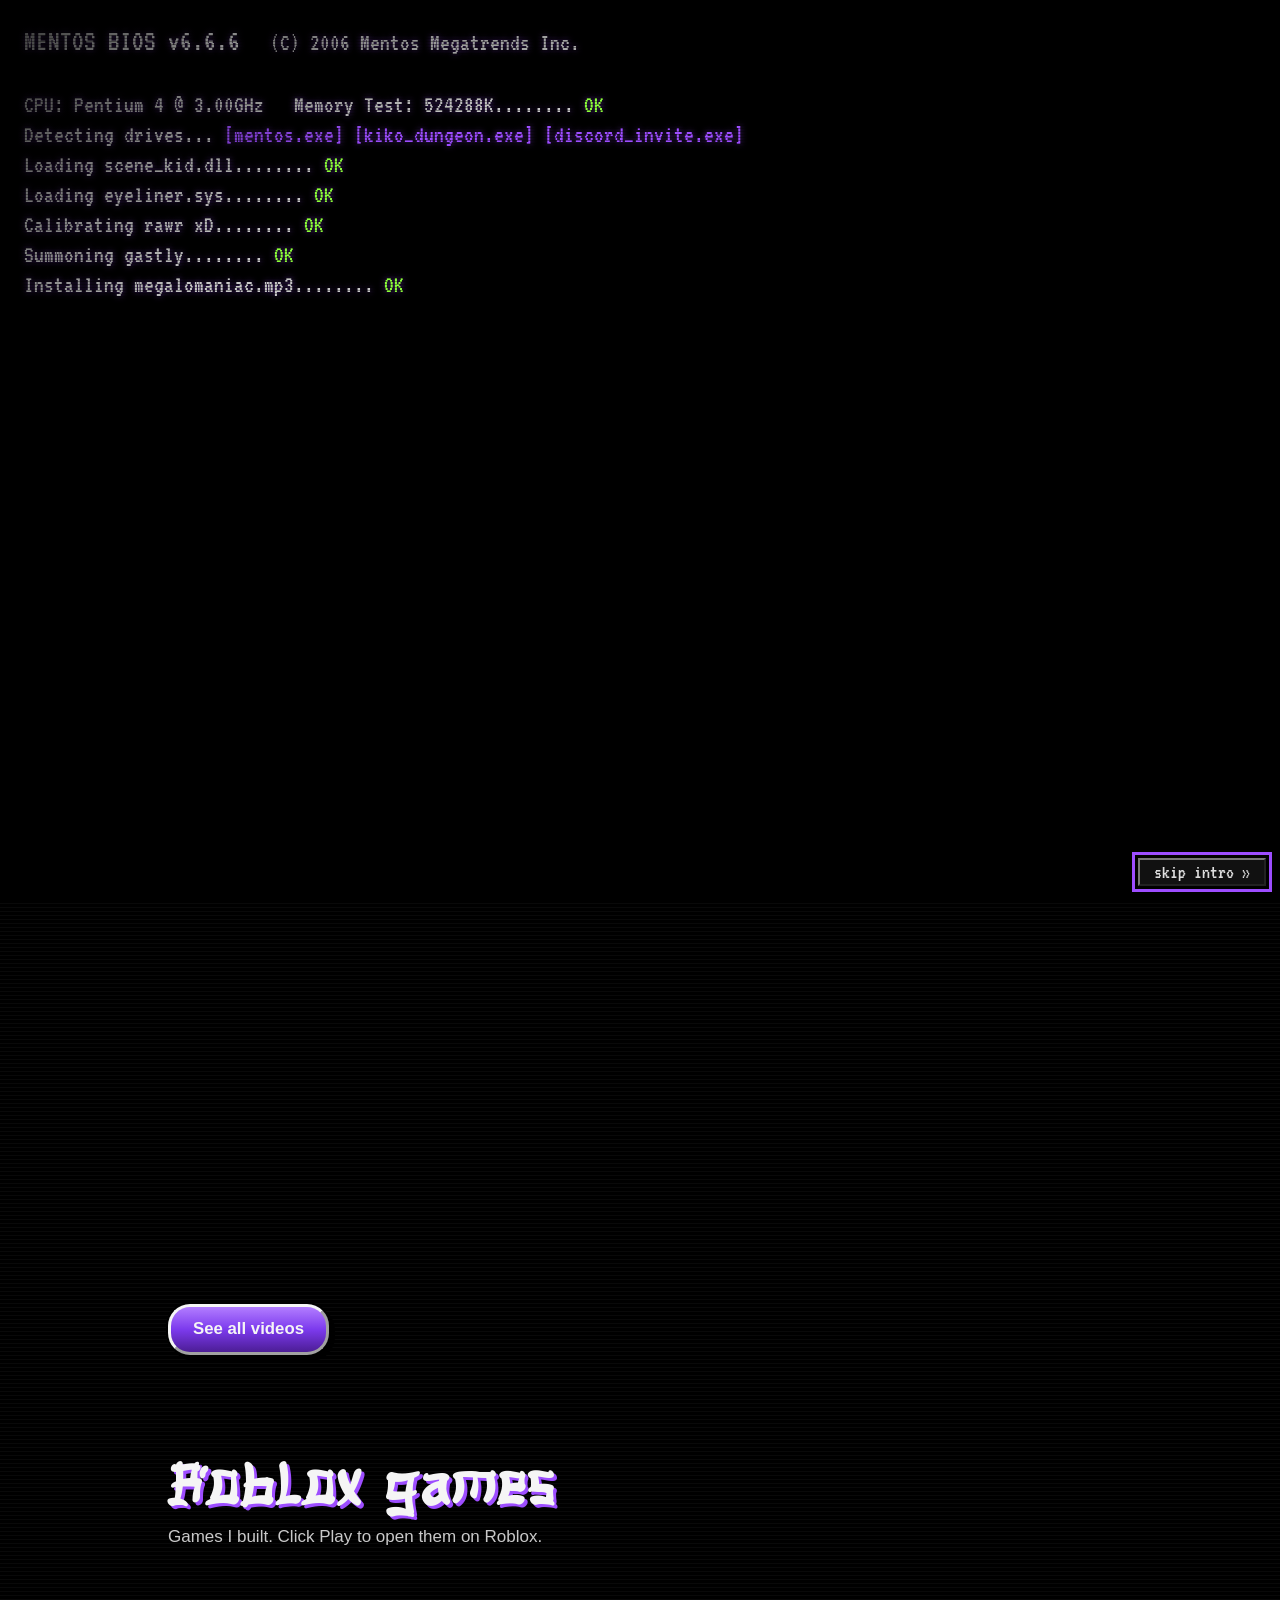
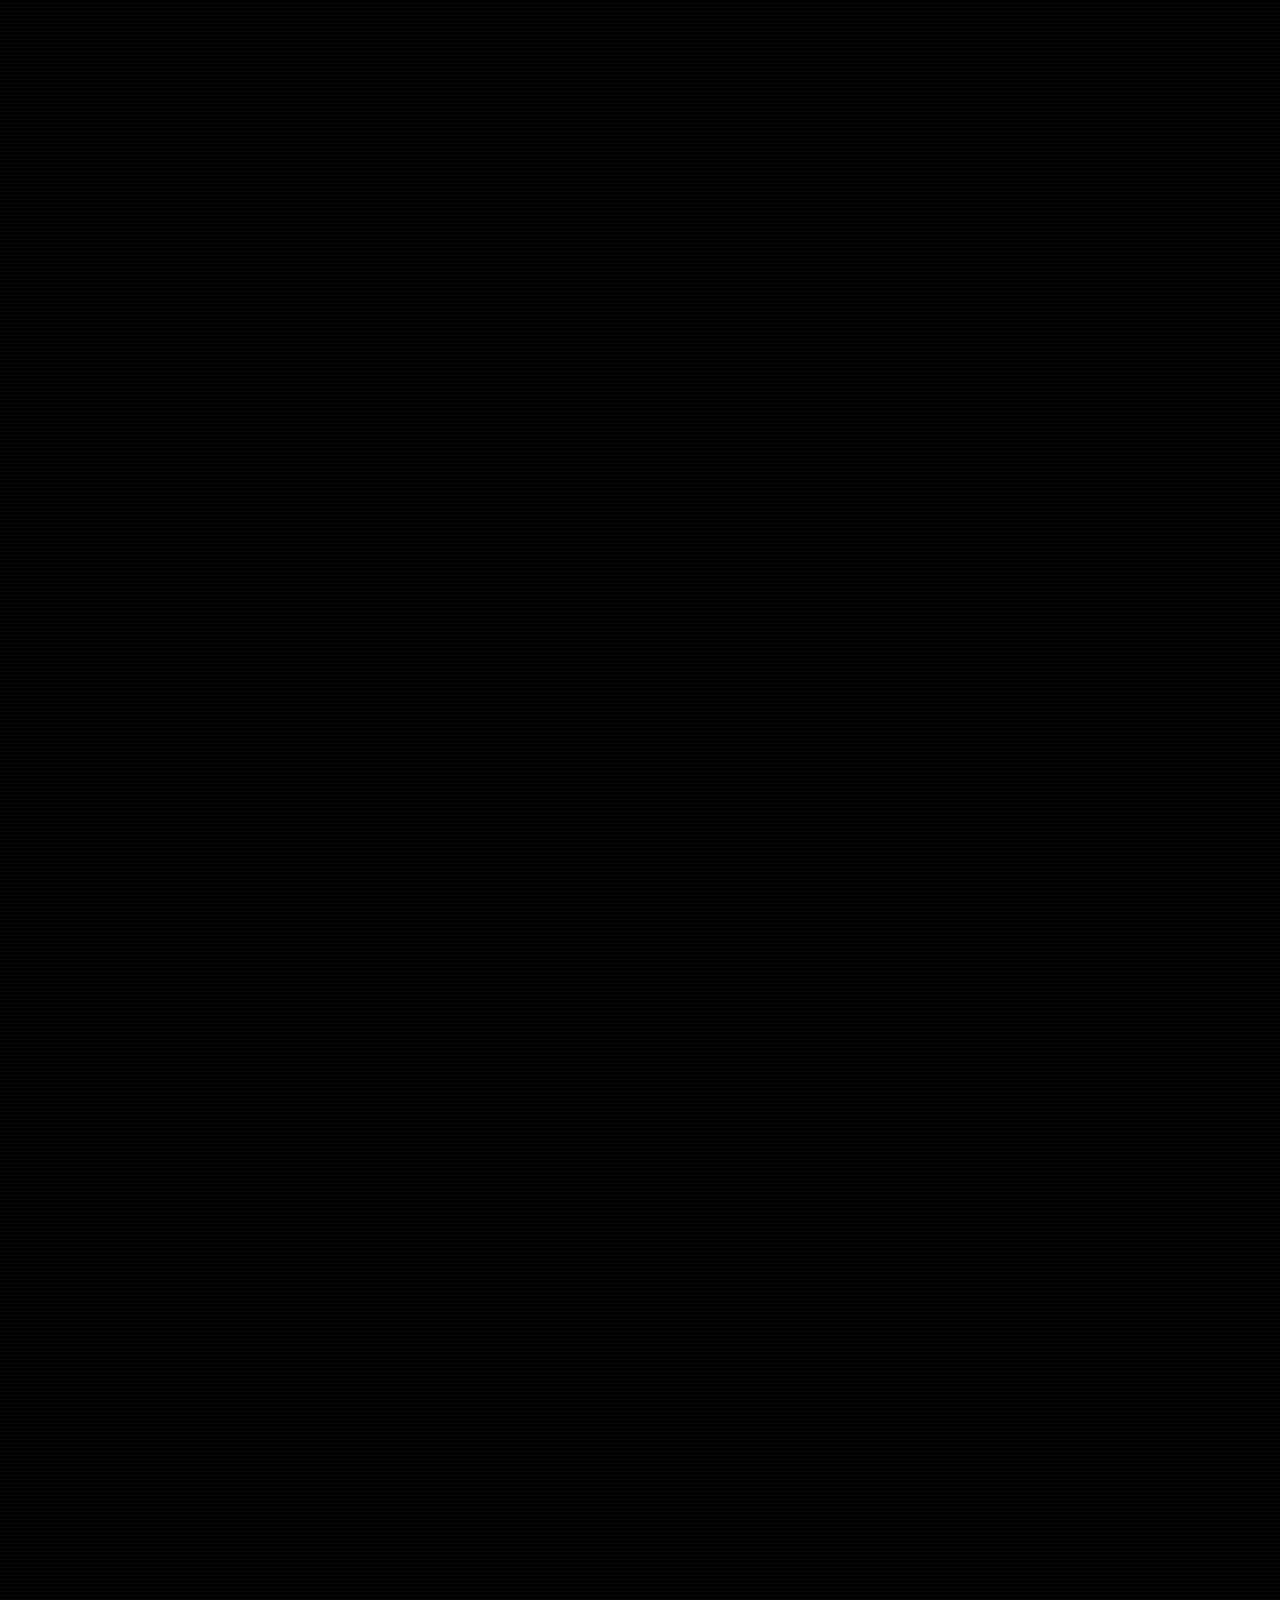
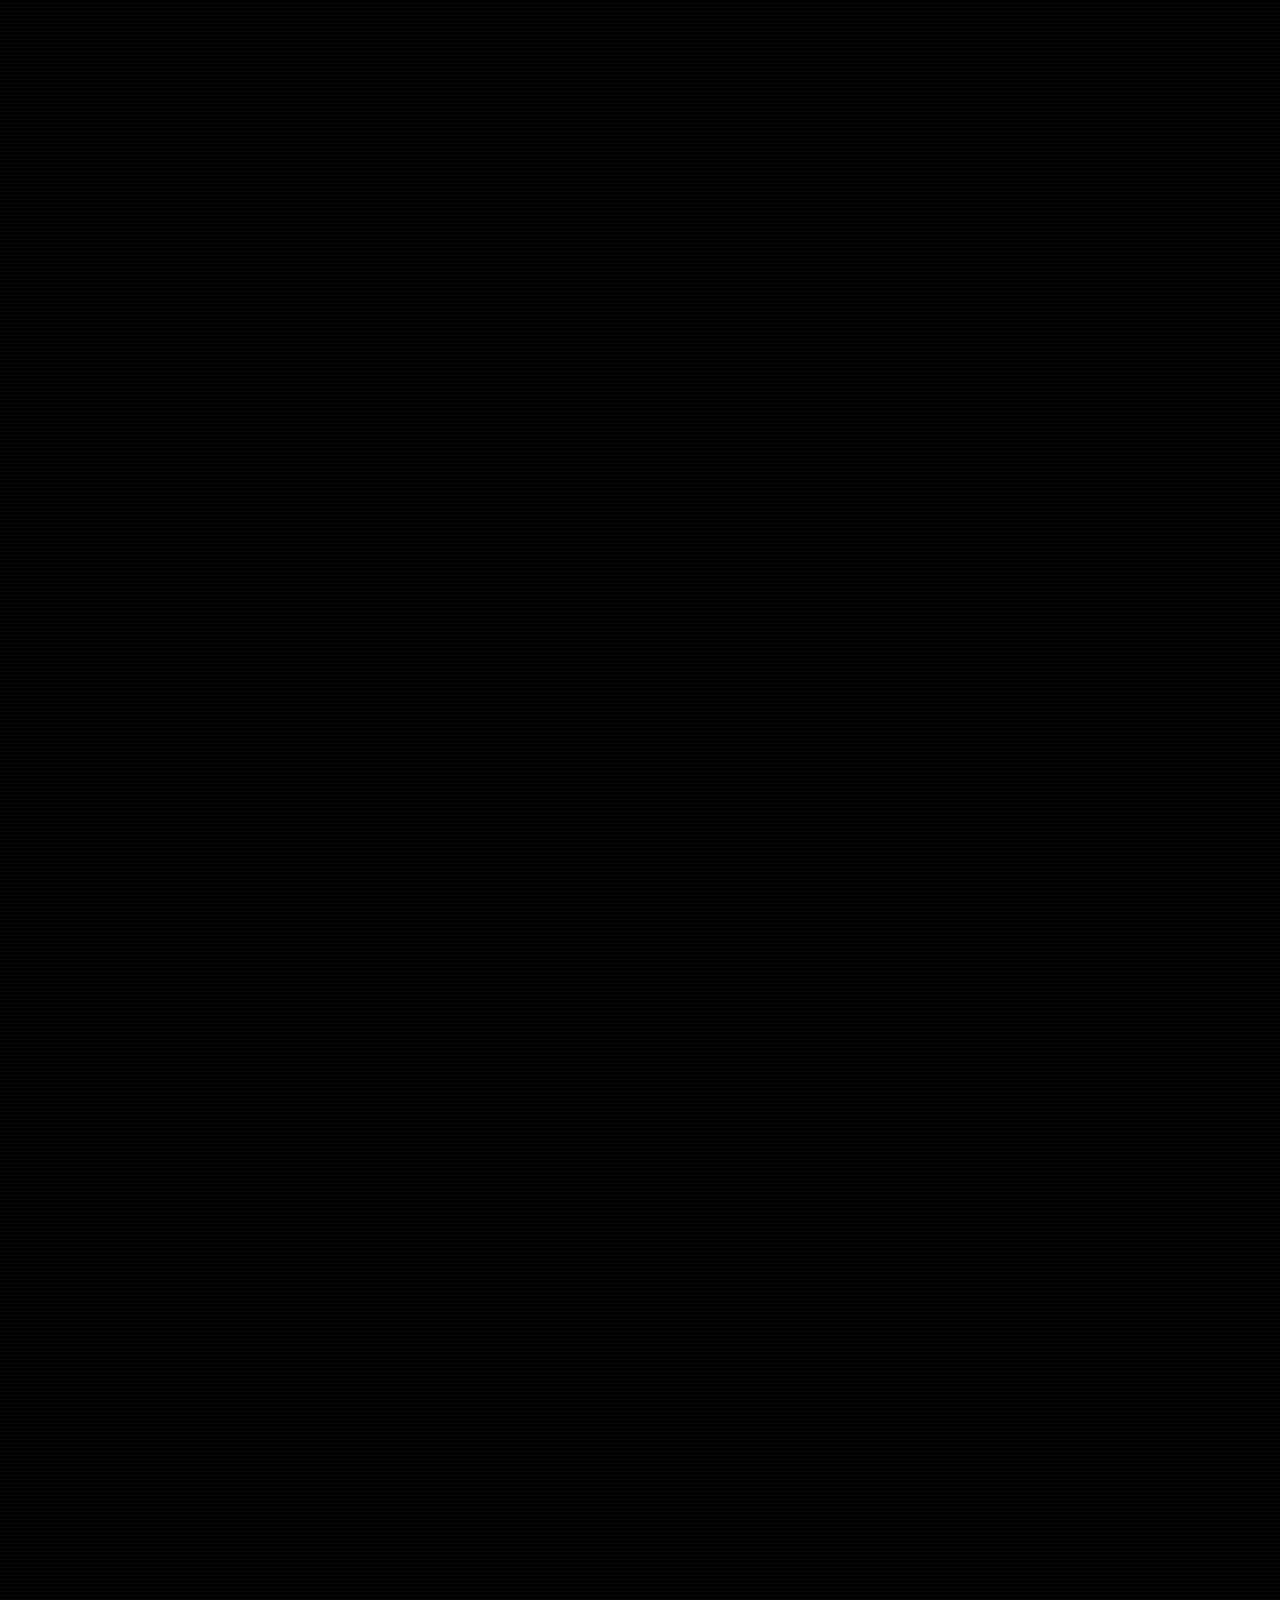
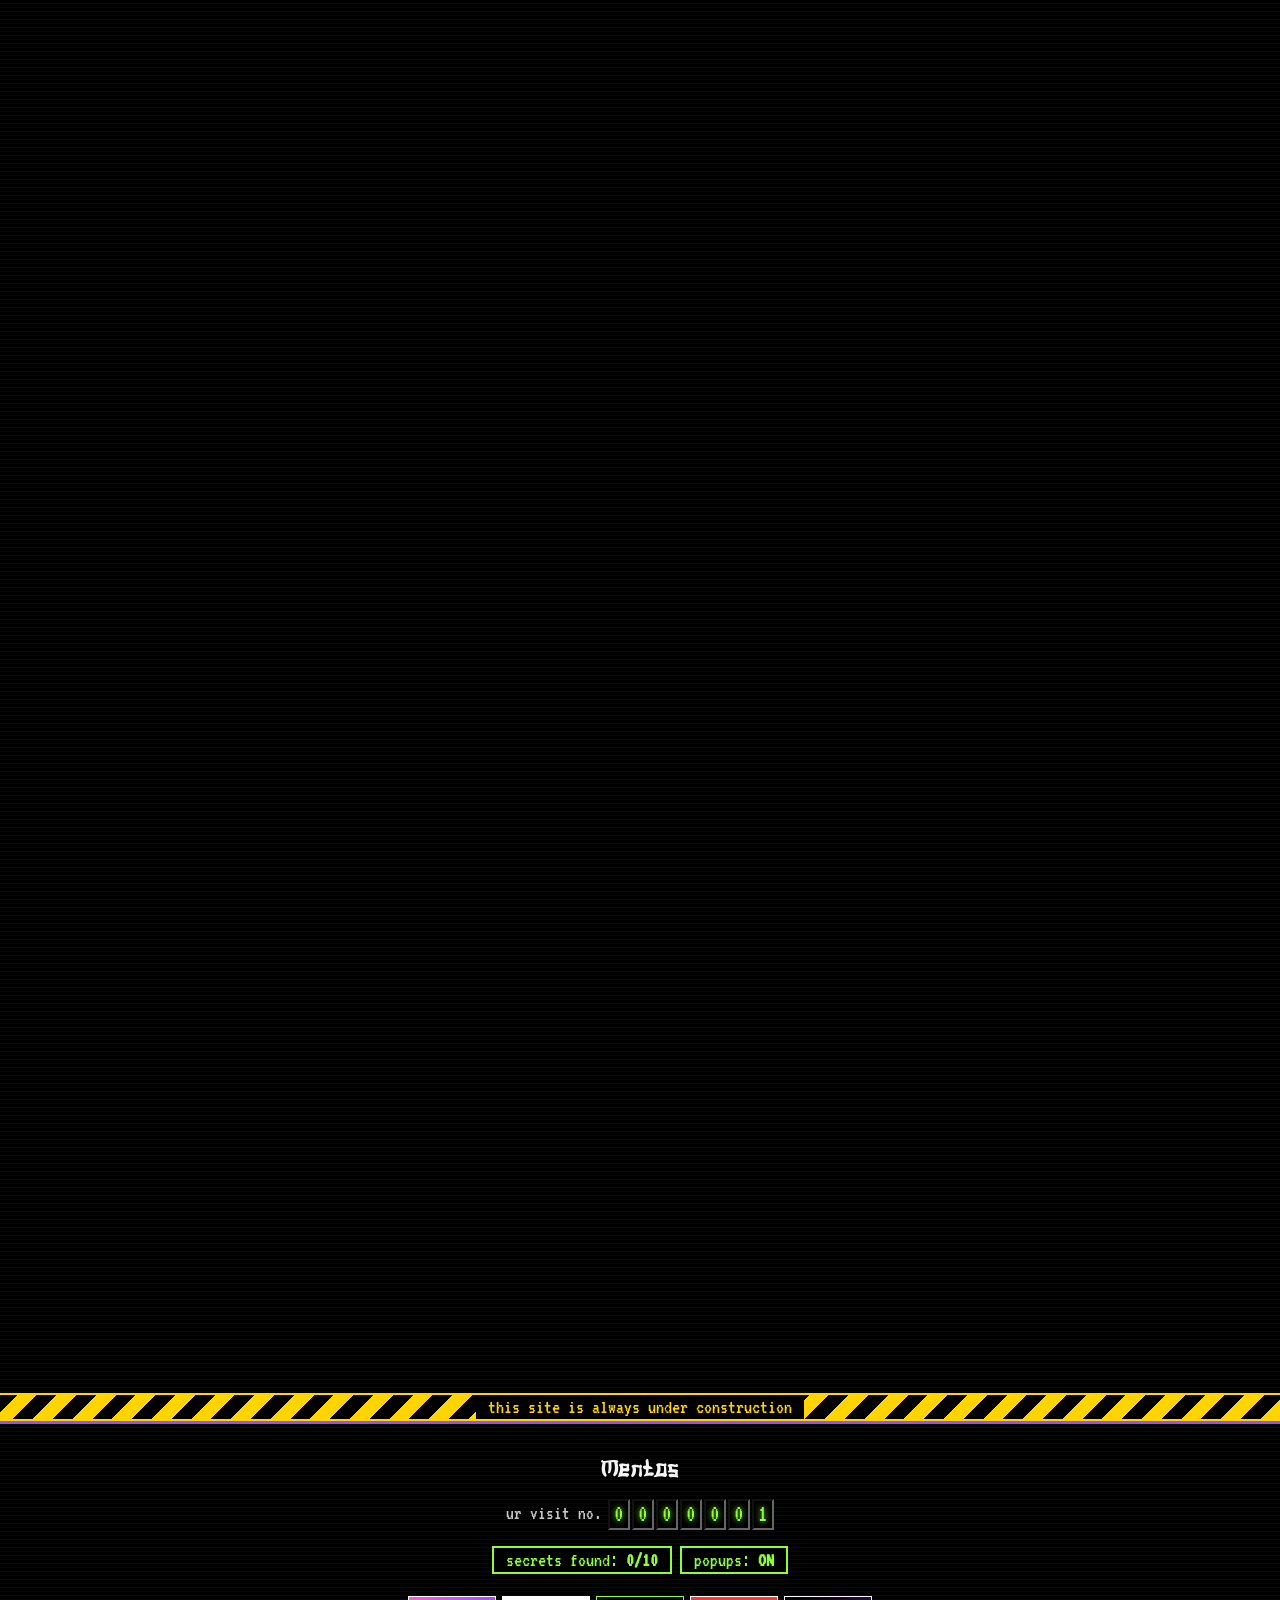
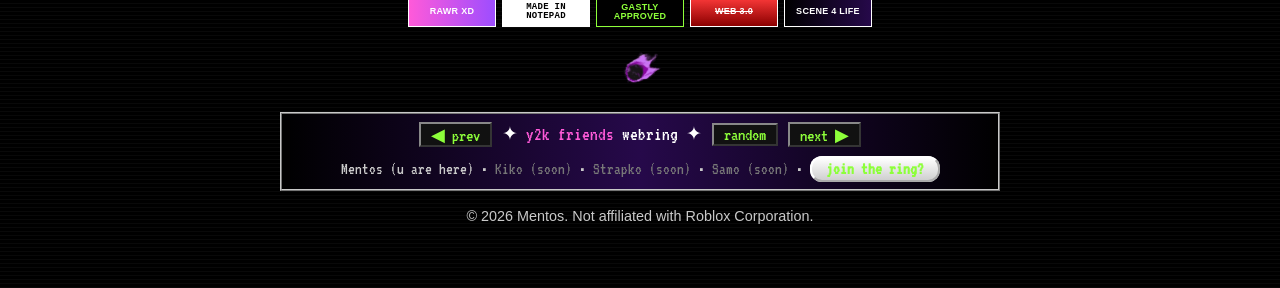
==== commit 6eca1170: "Add CHATA game download section with version history from GitHub releases Co-Authored-By: Claude Opu" ====
--- a/index.html
+++ b/index.html
@@ -718,6 +718,17 @@
   .zs-z .new { top: -8px; right: -8px; }
   .zs-badge .nw { background: var(--toxic); color: #000; padding: 0 6px; margin-left: 6px; animation: blink 1s steps(2) infinite; }
 
+  /* ===== game download ===== */
+  .dl p { margin: 6px 0 16px; }
+  .dl-latest { display: flex; flex-wrap: wrap; align-items: center; gap: 14px; }
+  .dl-latest small { opacity: .75; }
+  .dl-notes { width: 100%; margin: 0; opacity: .85; white-space: pre-line; }
+  .dl-old { margin-top: 16px; }
+  .dl-old summary { cursor: pointer; }
+  .dl-old ul { list-style: none; padding: 0; margin: 10px 0 0; }
+  .dl-old li { display: flex; flex-wrap: wrap; gap: 10px; align-items: baseline; padding: 6px 0; border-top: 1px dashed var(--chrome); }
+  .dl-old li a { font-weight: bold; }
+
   /* ===== discord widget ===== */
   .dw { margin-top: 18px; border: 2px solid var(--chrome); background: #0a0a0a; padding: 10px 12px; }
   .dw[hidden] { display: none; }
@@ -884,6 +895,7 @@
     <a href="#videos">Videos<span class="new" aria-hidden="true">NEW!</span></a>
     <a href="#games">Games</a>
     <a href="#discord">Discord</a>
+    <a href="#download">Download</a>
     <a href="#guestbook">Guestbook</a>
     <a href="fun.html">Fun<span class="new" aria-hidden="true">NEW!</span></a>
     <a href="pc/">PC servis<span class="new" aria-hidden="true">NEW!</span></a>
@@ -1030,6 +1042,19 @@
             <a class="btn" href="https://discord.com/invite/yzvYu7mH" target="_blank" rel="noopener">Join the server</a>
             <div class="dw px" id="dwidget" hidden><div class="dw-h"><span>who&#39;s online rn</span><span class="dw-n"></span></div><ul></ul></div>
           </div>
+        </div>
+      </div>
+    </div>
+  </section>
+  <section id="download">
+    <div class="wrap">
+      <div class="win">
+        <div class="bar"><span>chata_setup.exe</span><span class="dots" aria-hidden="true"><i></i><i></i><i></i></span></div>
+        <div class="body dl">
+          <h2 class="k" style="margin-bottom:0">CHATA: The Cabin Near Trenčín</h2>
+          <p>My first-person horror game (based on a true story). Six friends, a wooden cabin above Trenčín, way too much borovička and a drive nobody should have taken. English + Slovak. Windows 64-bit: unzip and run <b>CHATA.exe</b>.</p>
+          <div id="dlLatest" class="px dl-latest">loading versions...</div>
+          <details class="dl-old" id="dlOld" hidden><summary class="px">older versions</summary><ul></ul></details>
         </div>
       </div>
     </div>
@@ -2685,6 +2710,33 @@
   }
   discordWidget();
 
+  /* ---------- CHATA downloads (GitHub releases tagged chata-vN) ---------- */
+  function chataDownloads() {
+    var box = $("#dlLatest"), old = $("#dlOld");
+    if (!box || !window.fetch) return;
+    function esc(s) { var d = document.createElement("div"); d.textContent = s || ""; return d.innerHTML; }
+    function mb(b) { return (b / 1048576).toFixed(0) + " MB"; }
+    function day(s) { return new Date(s).toLocaleDateString(); }
+    fetch("https://api.github.com/repos/Mentoxs/Mentoxs.github.io/releases?per_page=100").then(function (r) { return r.json(); }).then(function (list) {
+      var rel = (list || []).filter(function (x) { return /^chata-v\d+$/.test(x.tag_name) && !x.draft && x.assets && x.assets.length; })
+        .sort(function (a, b) { return parseInt(b.tag_name.slice(7), 10) - parseInt(a.tag_name.slice(7), 10); });
+      if (!rel.length) { box.textContent = "no download yet, check back soon"; return; }
+      var r0 = rel[0], a0 = r0.assets[0];
+      box.innerHTML = '<a class="btn" href="' + a0.browser_download_url + '">Download ' + esc(r0.name || r0.tag_name) + '</a>' +
+        '<small>latest &bull; ' + day(r0.published_at) + ' &bull; ' + mb(a0.size) + '</small>' +
+        '<p class="dl-notes">' + esc(r0.body) + '</p>';
+      var ul = $("ul", old); ul.innerHTML = "";
+      rel.slice(1).forEach(function (r) {
+        var a = r.assets[0];
+        var li = el("li", null, '<a href="' + a.browser_download_url + '">' + esc(r.name || r.tag_name) + '</a><small>' + day(r.published_at) + ' &bull; ' + mb(a.size) + '</small><span></span>');
+        $("span", li).textContent = r.body || "";
+        ul.appendChild(li);
+      });
+      old.hidden = rel.length < 2;
+    }).catch(function () { box.innerHTML = '<a class="btn" href="https://github.com/Mentoxs/Mentoxs.github.io/releases">See downloads on GitHub</a>'; });
+  }
+  chataDownloads();
+
   /* ---------- guestbook (supabase) ---------- */
   // the publishable key is meant to be public; row level security only allows reading and adding rows
   var SB_URL = "https://xhejewlzexaivwjlbgku.supabase.co";
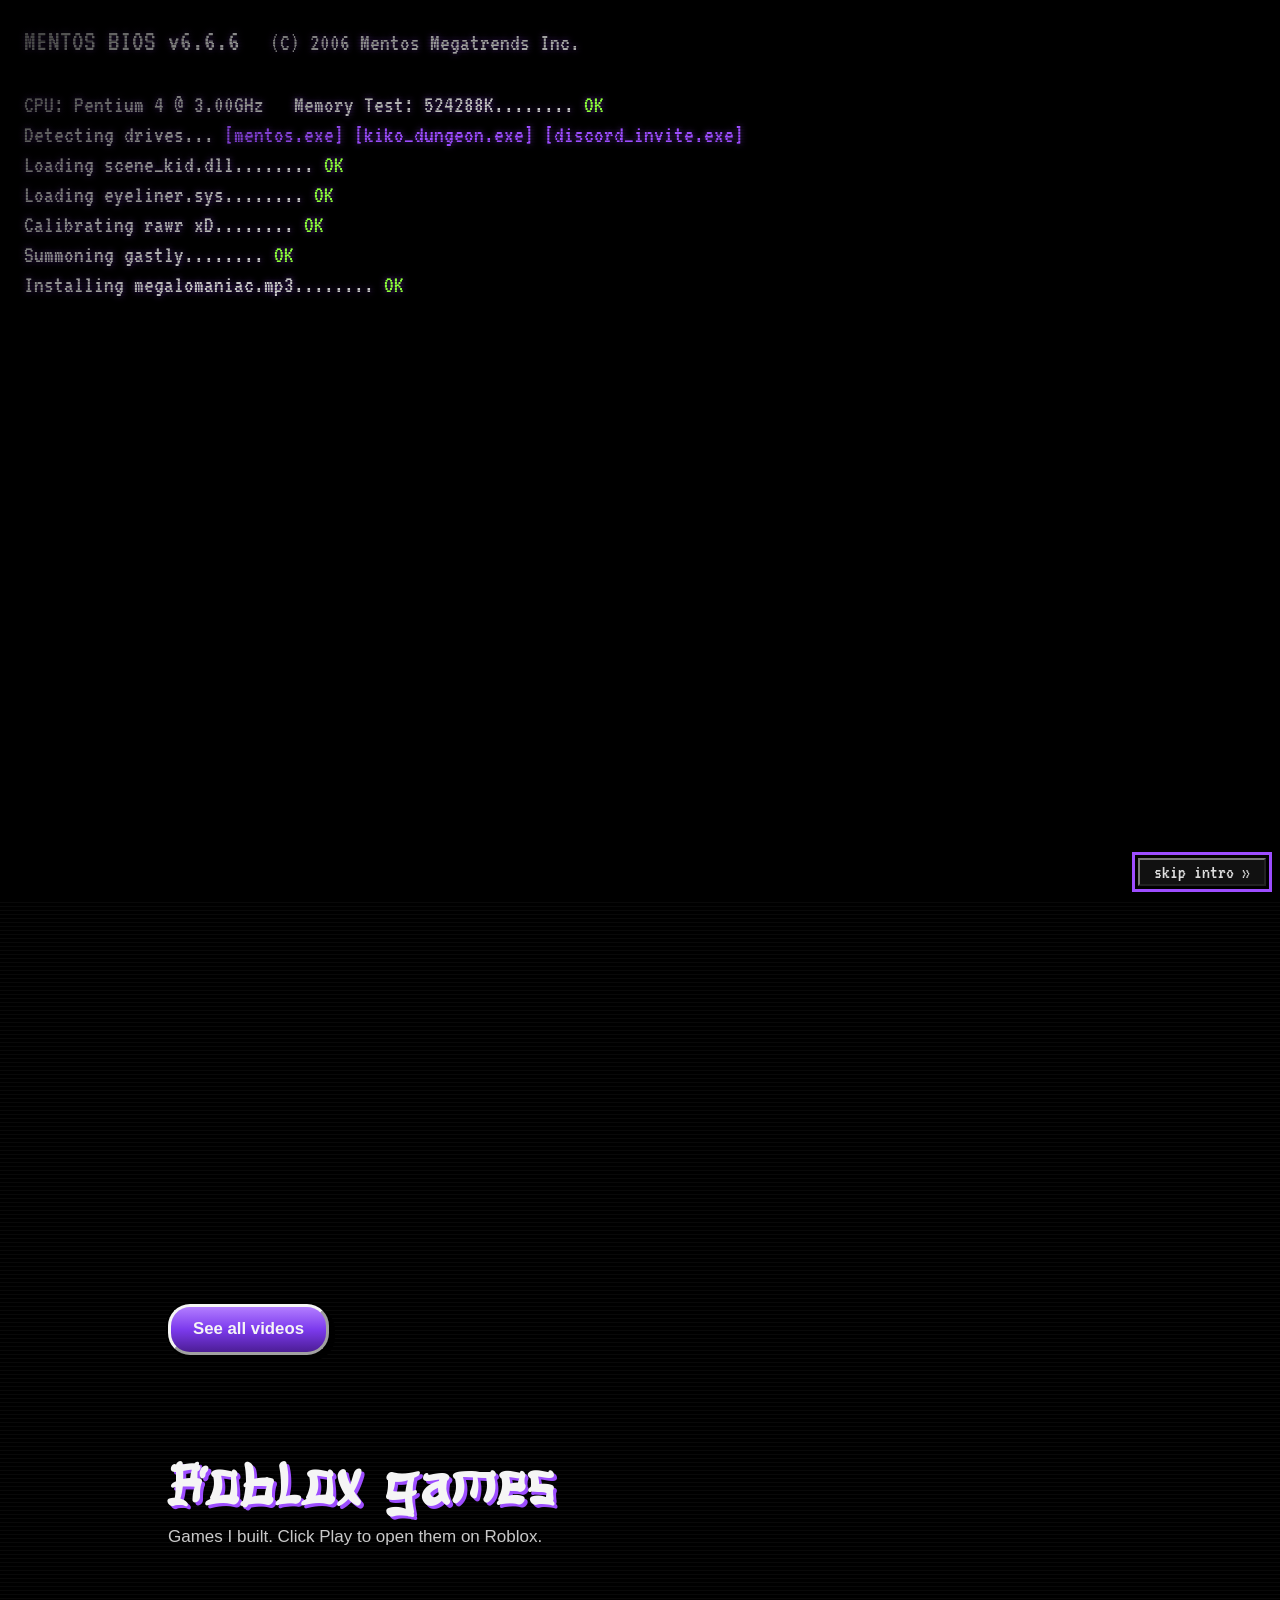
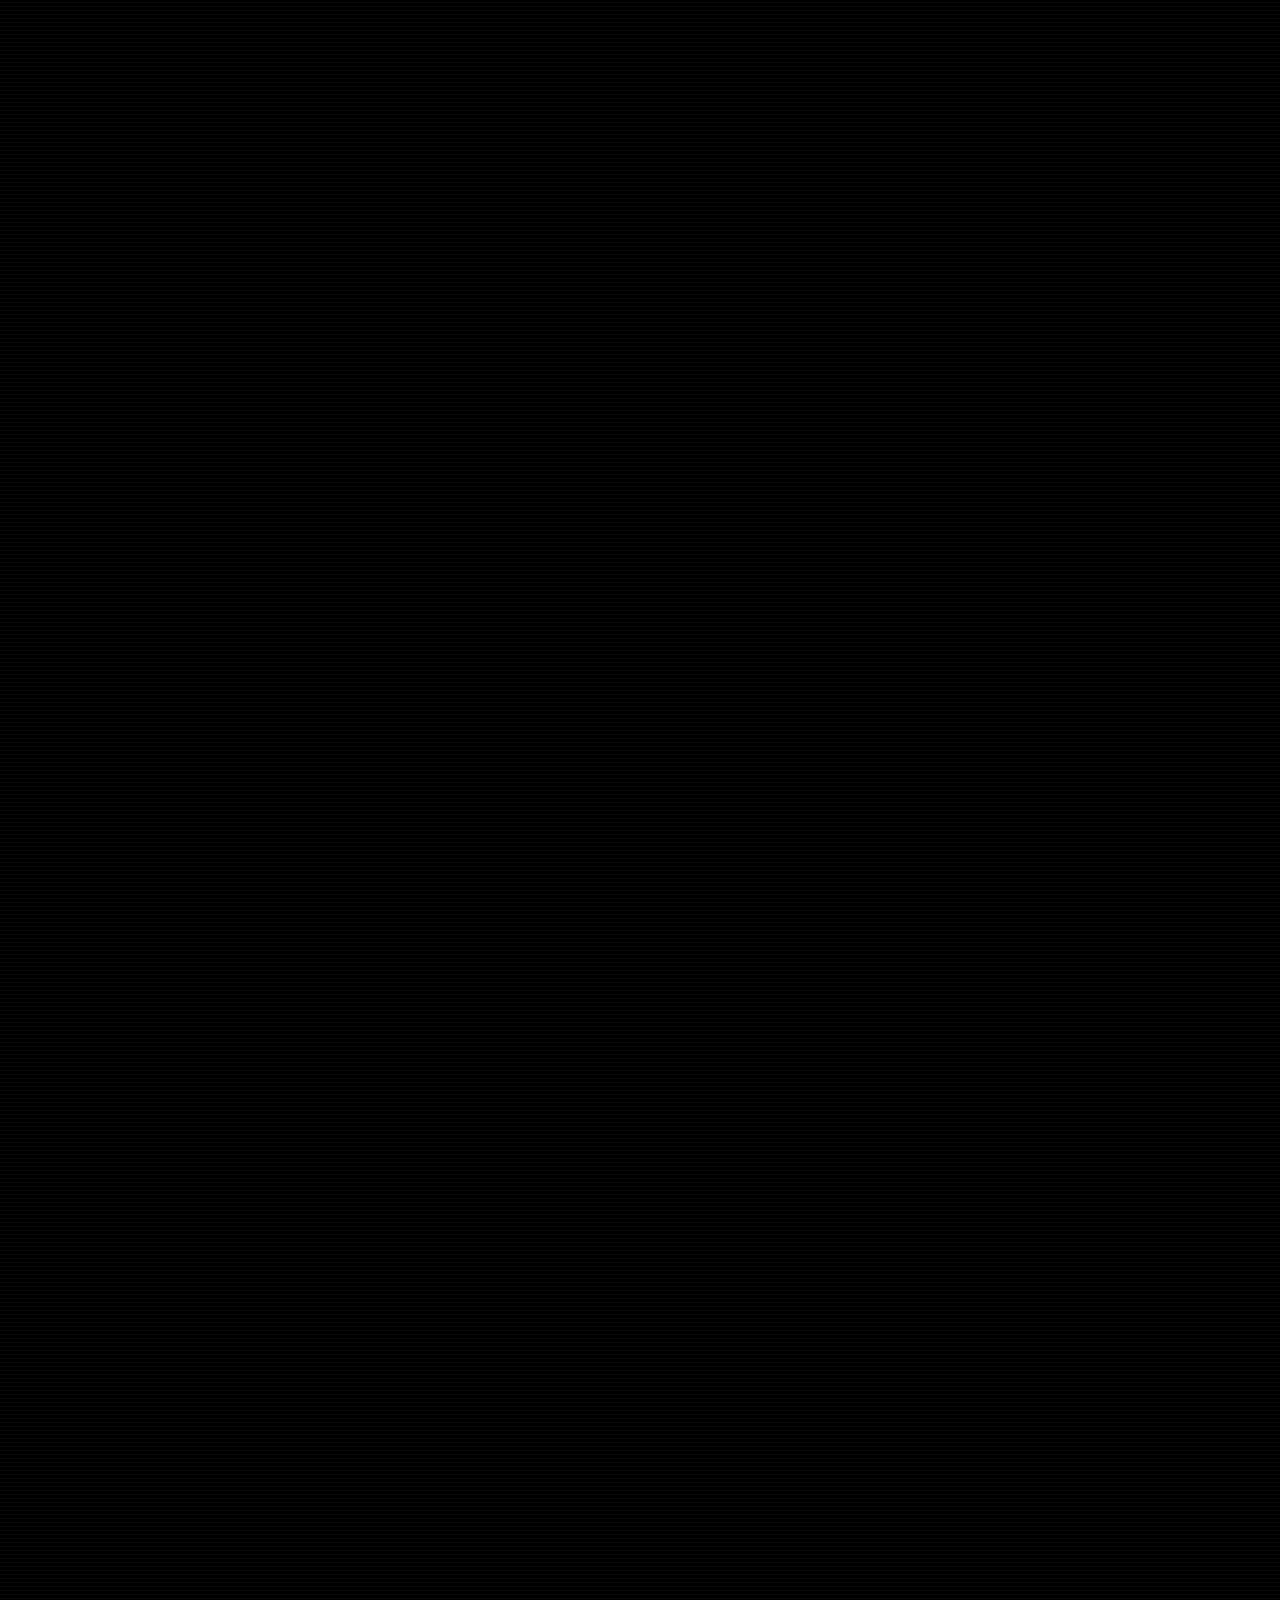
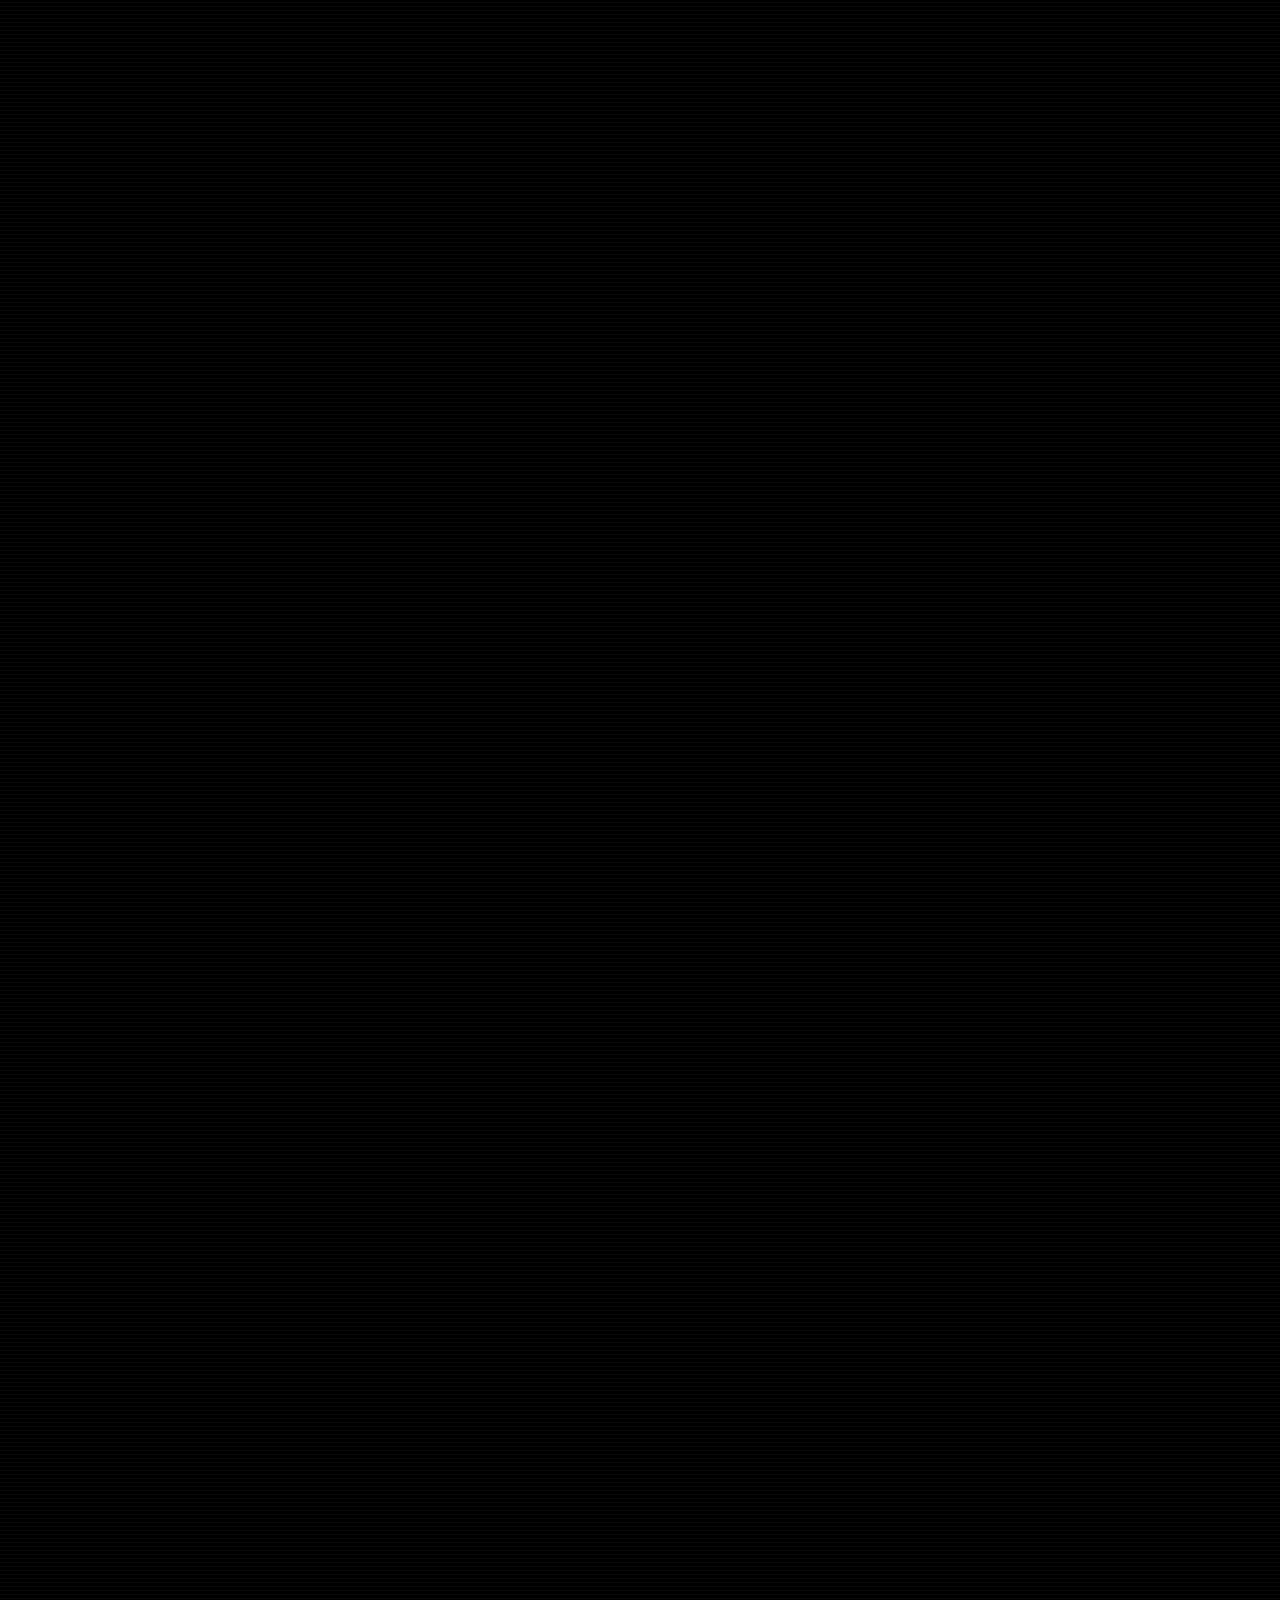
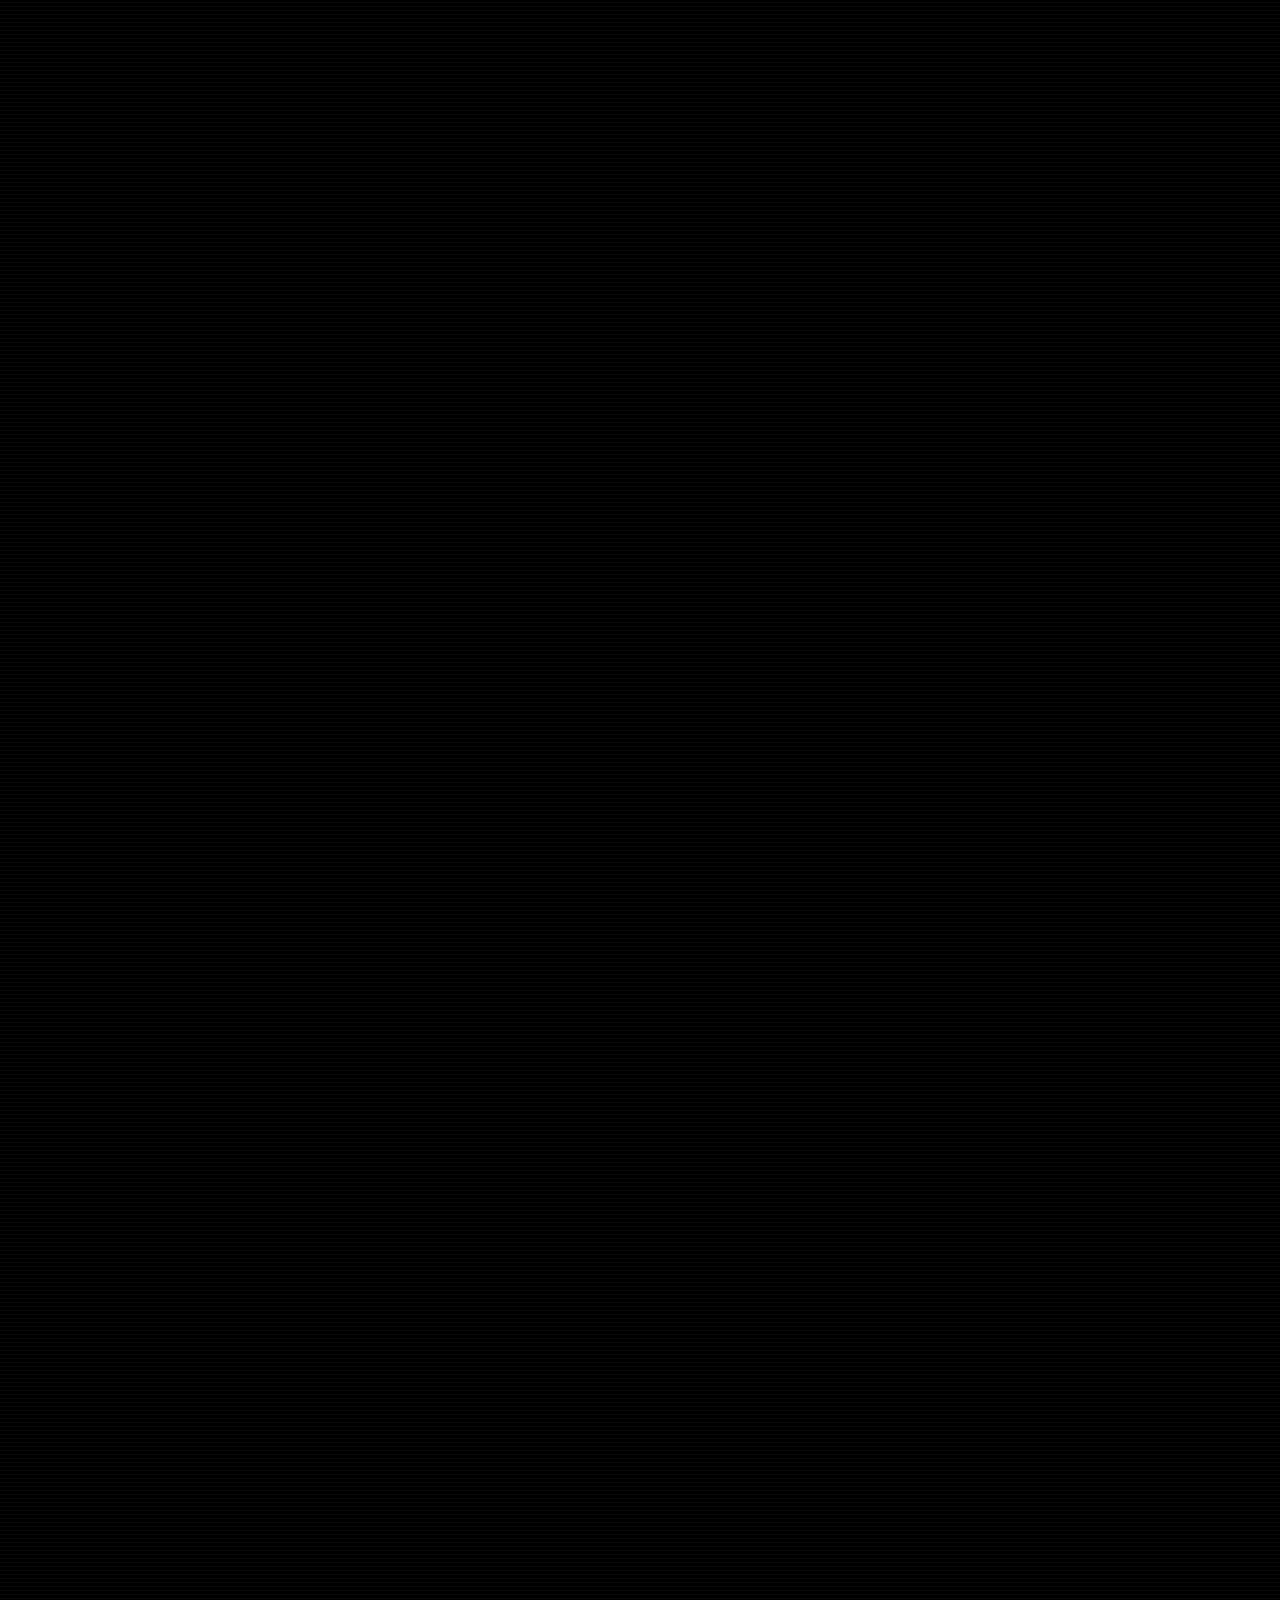
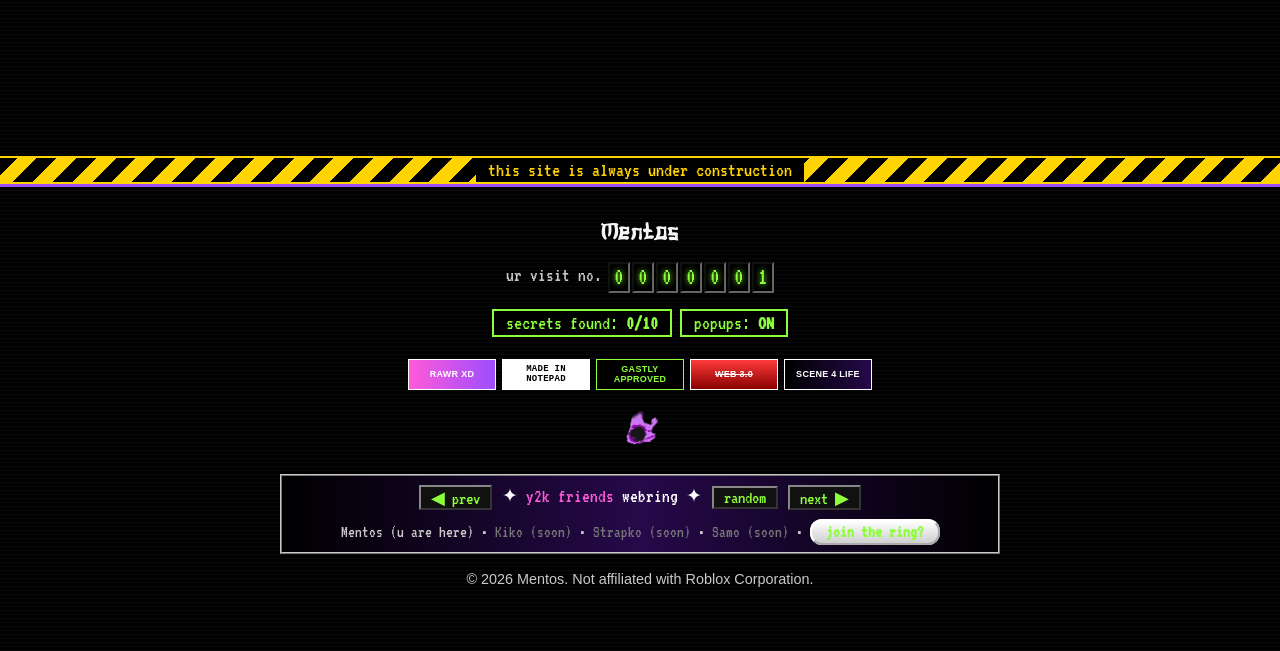
==== commit 2f9f33b4: "Add a CHATA game site (chata/) and link it from the homepage - New themed page: VHS hero slideshow, " ====
--- a/index.html
+++ b/index.html
@@ -728,6 +728,25 @@
   .dl-old ul { list-style: none; padding: 0; margin: 10px 0 0; }
   .dl-old li { display: flex; flex-wrap: wrap; gap: 10px; align-items: baseline; padding: 6px 0; border-top: 1px dashed var(--chrome); }
   .dl-old li a { font-weight: bold; }
+  .chata-poster { position: relative; display: block; aspect-ratio: 21/9; min-height: 190px; margin: 0 0 14px; overflow: hidden; background: #000; border: 2px solid var(--chrome); color: #fff; text-decoration: none; isolation: isolate; transition: border-color .2s, box-shadow .2s, transform .2s; }
+  .chata-poster .cp-img { position: absolute; inset: 0; z-index: -2; background: url("images/chata/mirror.jpg") center 40%/cover no-repeat; filter: saturate(.7) brightness(.62) contrast(1.1); transition: transform 1.2s ease, filter .4s; }
+  .chata-poster::before { content: ""; position: absolute; inset: 0; z-index: -1; background: repeating-linear-gradient(to bottom, rgba(0,0,0,.28) 0 1px, transparent 1px 3px), radial-gradient(ellipse at 70% 45%, transparent 20%, rgba(0,0,0,.85) 80%), linear-gradient(90deg, rgba(0,0,0,.8), transparent 65%); }
+  .chata-poster::after { content: ""; position: absolute; left: 0; right: 0; top: -20%; height: 18%; background: linear-gradient(transparent, rgba(255,255,255,.07), transparent); animation: cpRoll 5s linear infinite; pointer-events: none; }
+  @keyframes cpRoll { to { top: 110%; } }
+  .chata-poster .cp-osd { position: absolute; top: 10px; font: 400 clamp(16px, 2.2vw, 22px)/1 VT323, "Courier New", monospace; letter-spacing: .06em; text-shadow: 0 0 6px rgba(255,255,255,.4); }
+  .chata-poster .cp-rec { left: 14px; } .chata-poster .cp-time { right: 14px; }
+  .chata-poster .cp-rec::before { content: "\25CF"; color: #e5242f; margin-right: 6px; animation: cpBlink 1.1s steps(1) infinite; }
+  @keyframes cpBlink { 50% { opacity: 0; } }
+  .chata-poster .cp-txt { position: absolute; left: clamp(14px, 3vw, 30px); bottom: clamp(14px, 3vw, 26px); display: flex; flex-direction: column; align-items: flex-start; gap: 4px; }
+  .chata-poster .cp-title { font: 400 clamp(54px, 10vw, 112px)/.8 VT323, "Courier New", monospace; letter-spacing: .04em; color: #f3eee4; text-shadow: 3px 0 rgba(229,36,47,.6), -3px 0 rgba(80,160,255,.4); }
+  .chata-poster .cp-sub { font: 400 clamp(17px, 2.2vw, 24px)/1.1 "Courier New", monospace; color: #cfd8e3; }
+  .chata-poster .cp-go { margin-top: 10px; padding: 7px 14px; background: #d4202c; font: 400 clamp(17px, 2vw, 22px)/1 VT323, "Courier New", monospace; letter-spacing: .08em; text-transform: uppercase; box-shadow: 0 6px 24px rgba(212,32,44,.45); transition: padding .2s, background .2s; }
+  .chata-poster:hover, .chata-poster:focus-visible { border-color: #d4202c; box-shadow: 0 0 0 1px #d4202c, 0 0 34px rgba(212,32,44,.45); transform: translateY(-2px); }
+  .chata-poster:hover .cp-img, .chata-poster:focus-visible .cp-img { transform: scale(1.06); filter: saturate(.9) brightness(.75) contrast(1.1); }
+  .chata-poster:hover .cp-title { animation: cpGlitch .35s steps(2) 2; }
+  .chata-poster:hover .cp-go { padding-right: 22px; background: #ef2b38; }
+  @keyframes cpGlitch { 0% { transform: translate(3px,-1px) skewX(8deg); } 50% { transform: translate(-3px,1px); } 100% { transform: none; } }
+  @media (prefers-reduced-motion: reduce) { .chata-poster::after, .chata-poster .cp-rec::before, .chata-poster:hover .cp-title { animation: none; } }
 
   /* ===== discord widget ===== */
   .dw { margin-top: 18px; border: 2px solid var(--chrome); background: #0a0a0a; padding: 10px 12px; }
@@ -1051,8 +1070,17 @@
       <div class="win">
         <div class="bar"><span>chata_setup.exe</span><span class="dots" aria-hidden="true"><i></i><i></i><i></i></span></div>
         <div class="body dl">
-          <h2 class="k" style="margin-bottom:0">CHATA: The Cabin Near Trenčín</h2>
-          <p>My first-person horror game (based on a true story). Six friends, a wooden cabin above Trenčín, way too much borovička and a drive nobody should have taken. English + Slovak. Windows 64-bit: unzip and run <b>CHATA.exe</b>.</p>
+          <a class="chata-poster" href="chata/" aria-label="Open the CHATA game site">
+            <span class="cp-img" aria-hidden="true"></span>
+            <span class="cp-osd cp-rec">REC</span>
+            <span class="cp-osd cp-time">03:01</span>
+            <span class="cp-txt">
+              <b class="cp-title">CHATA</b>
+              <span class="cp-sub">The Cabin Near Trenčín</span>
+              <span class="cp-go">Enter the cabin &#9654;</span>
+            </span>
+          </a>
+          <p>My first-person horror game (based on a true story). Six friends, a wooden cabin above Trenčín, way too much borovička and a drive nobody should have taken. English + Slovak. Windows 64-bit: unzip and run <b>CHATA.exe</b>. <a href="chata/">Screenshots, story &amp; the six on the CHATA site &rarr;</a></p>
           <div id="dlLatest" class="px dl-latest">loading versions...</div>
           <details class="dl-old" id="dlOld" hidden><summary class="px">older versions</summary><ul></ul></details>
         </div>
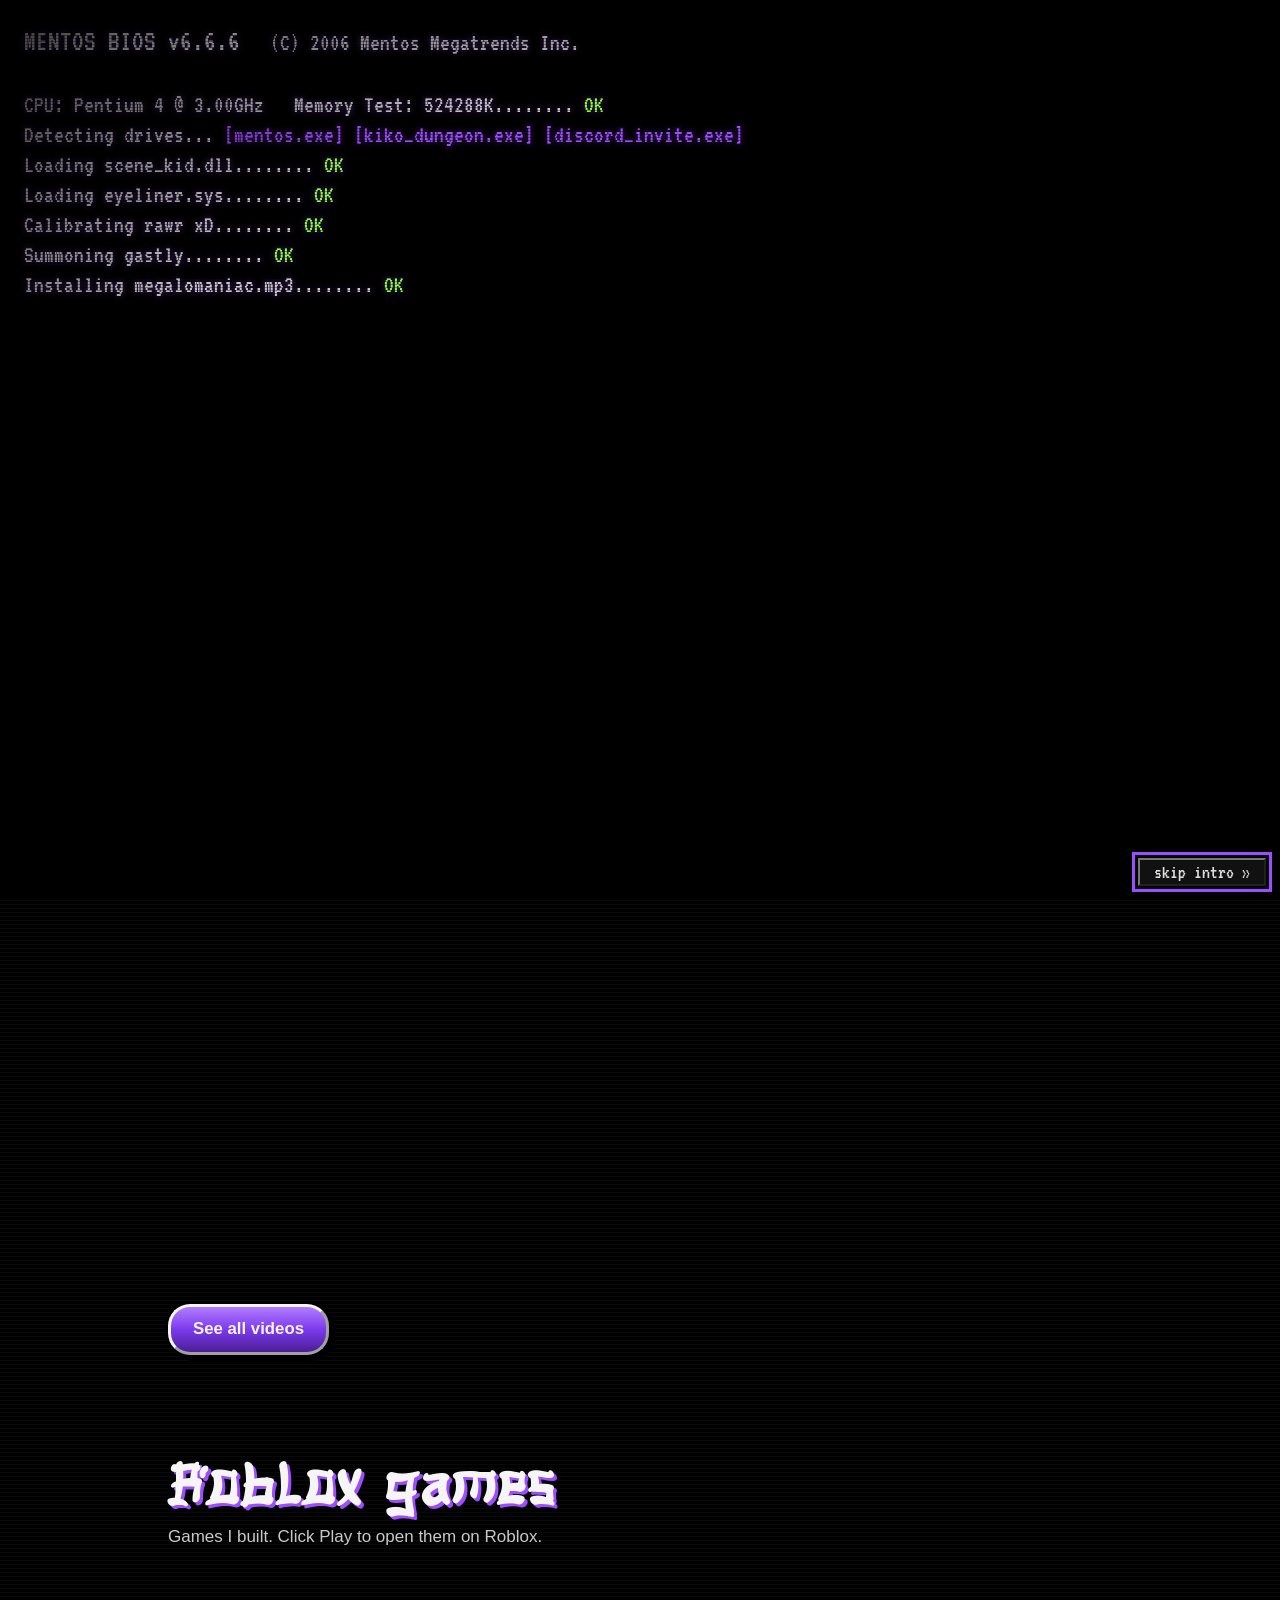
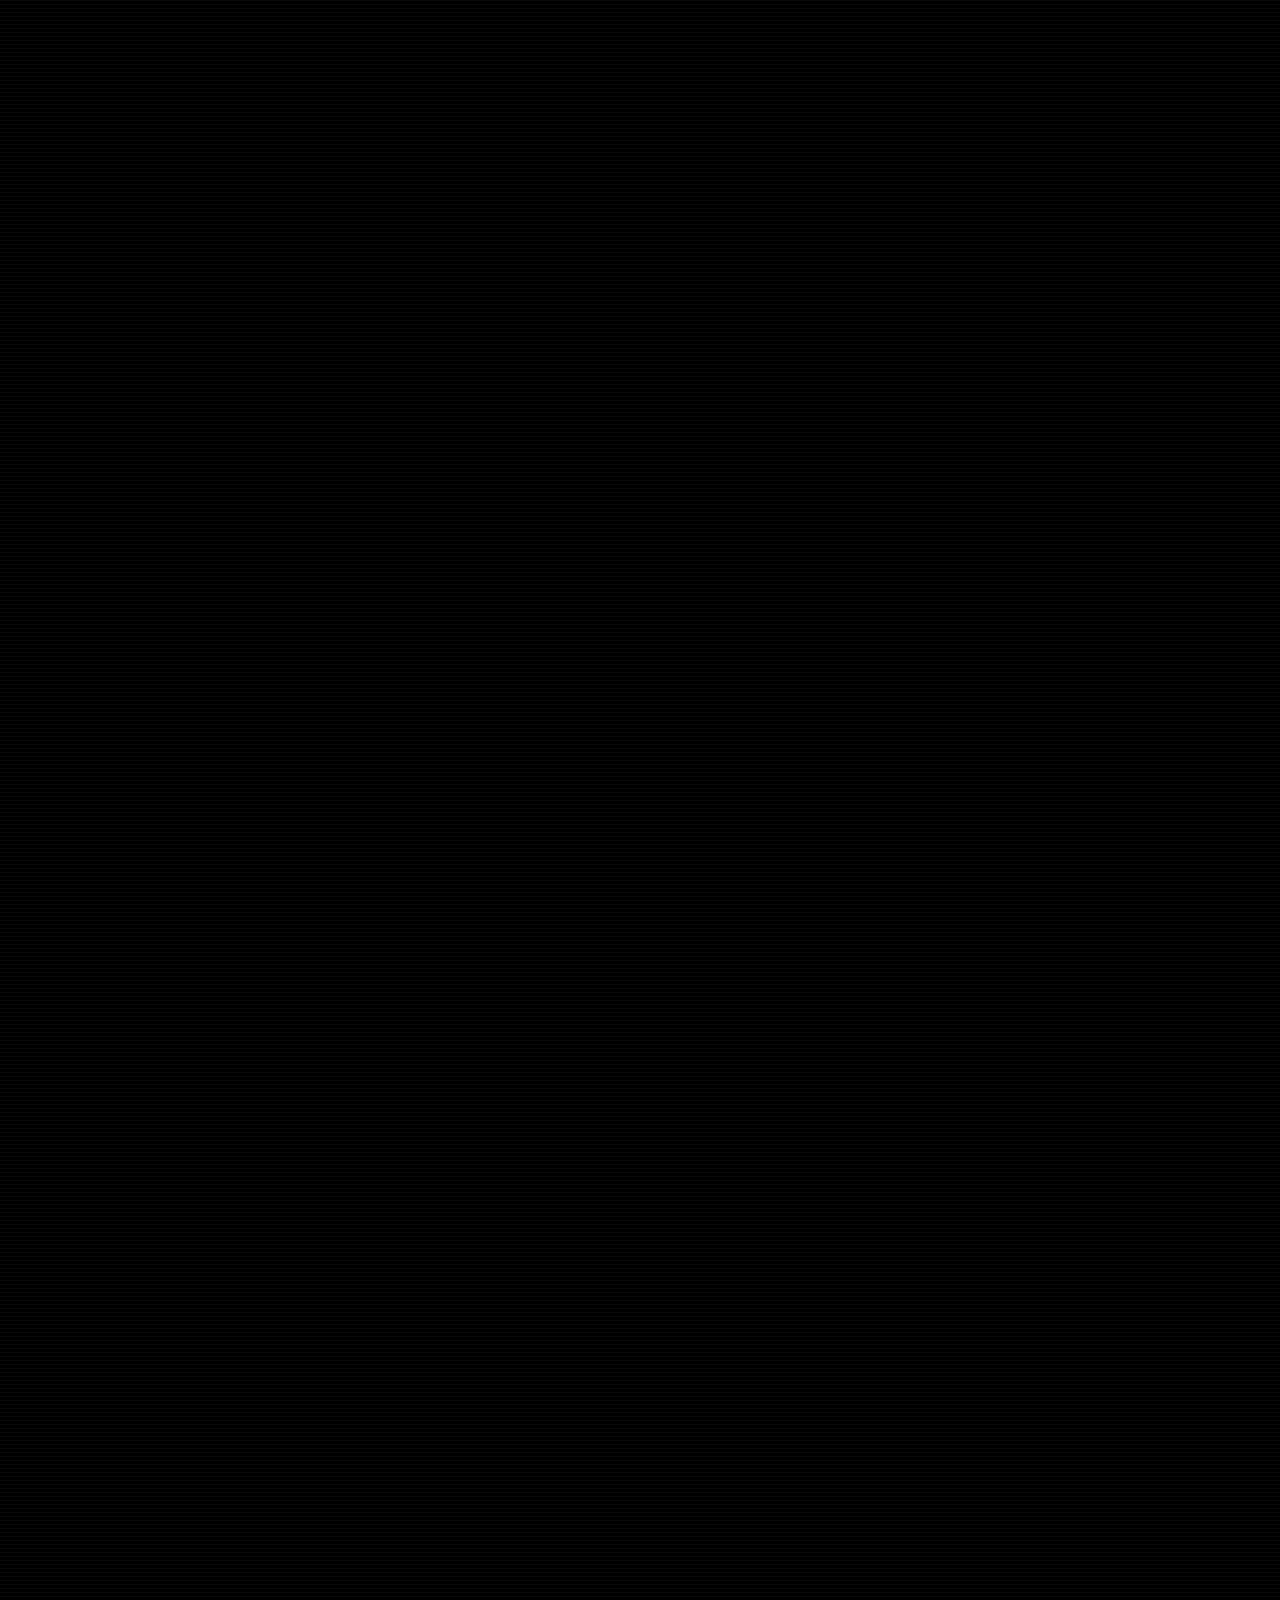
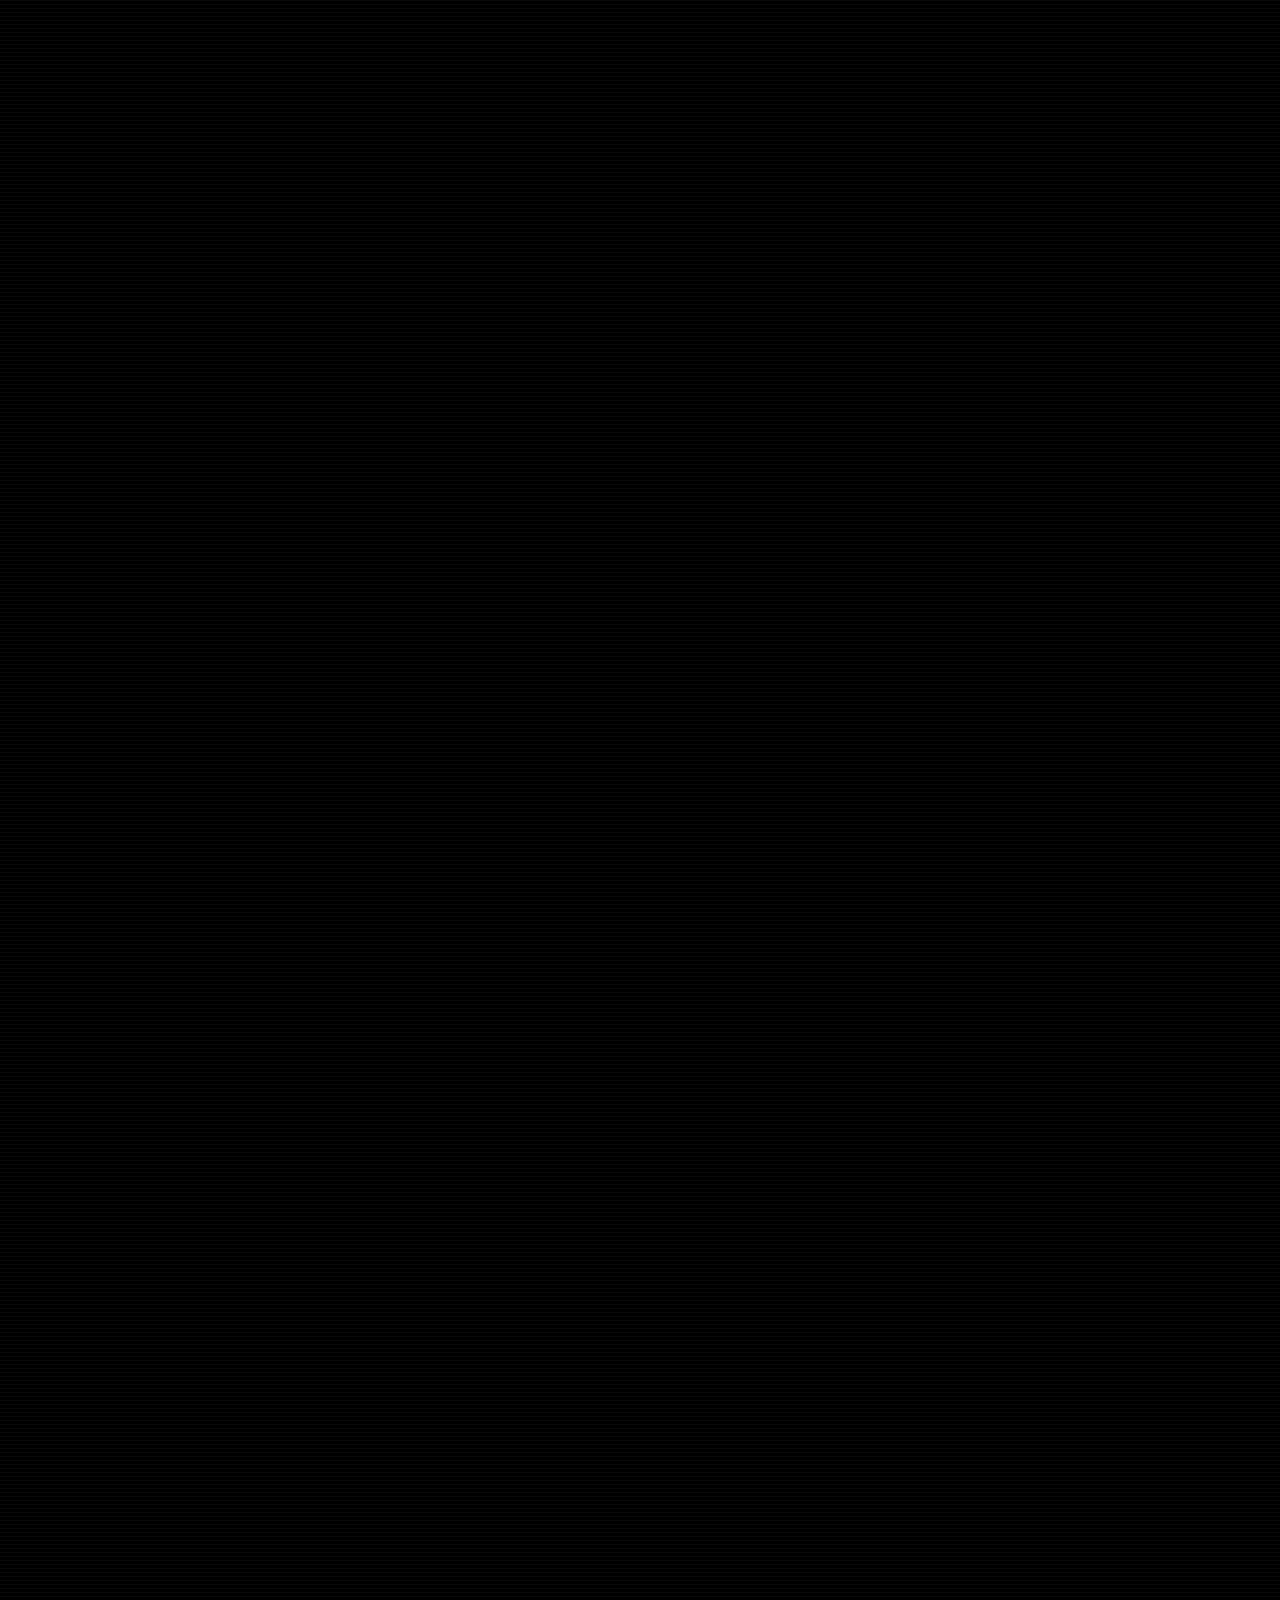
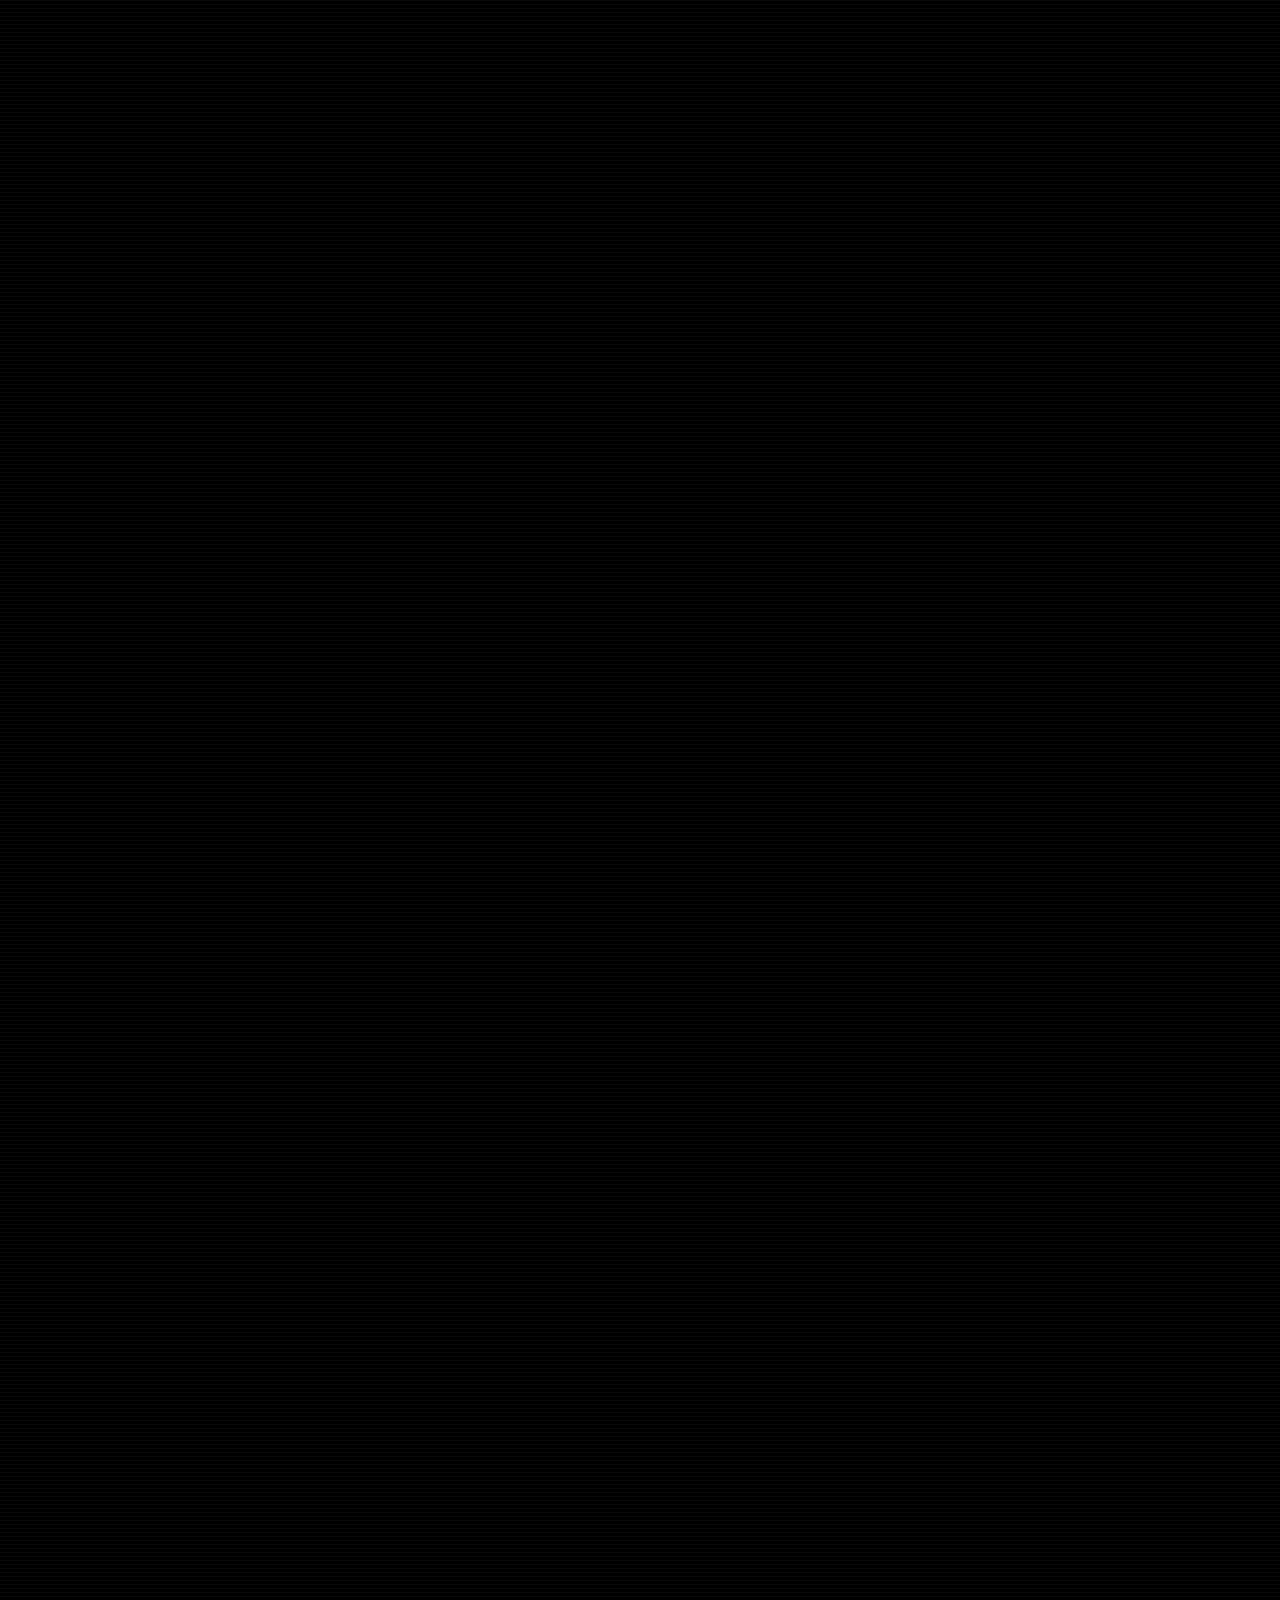
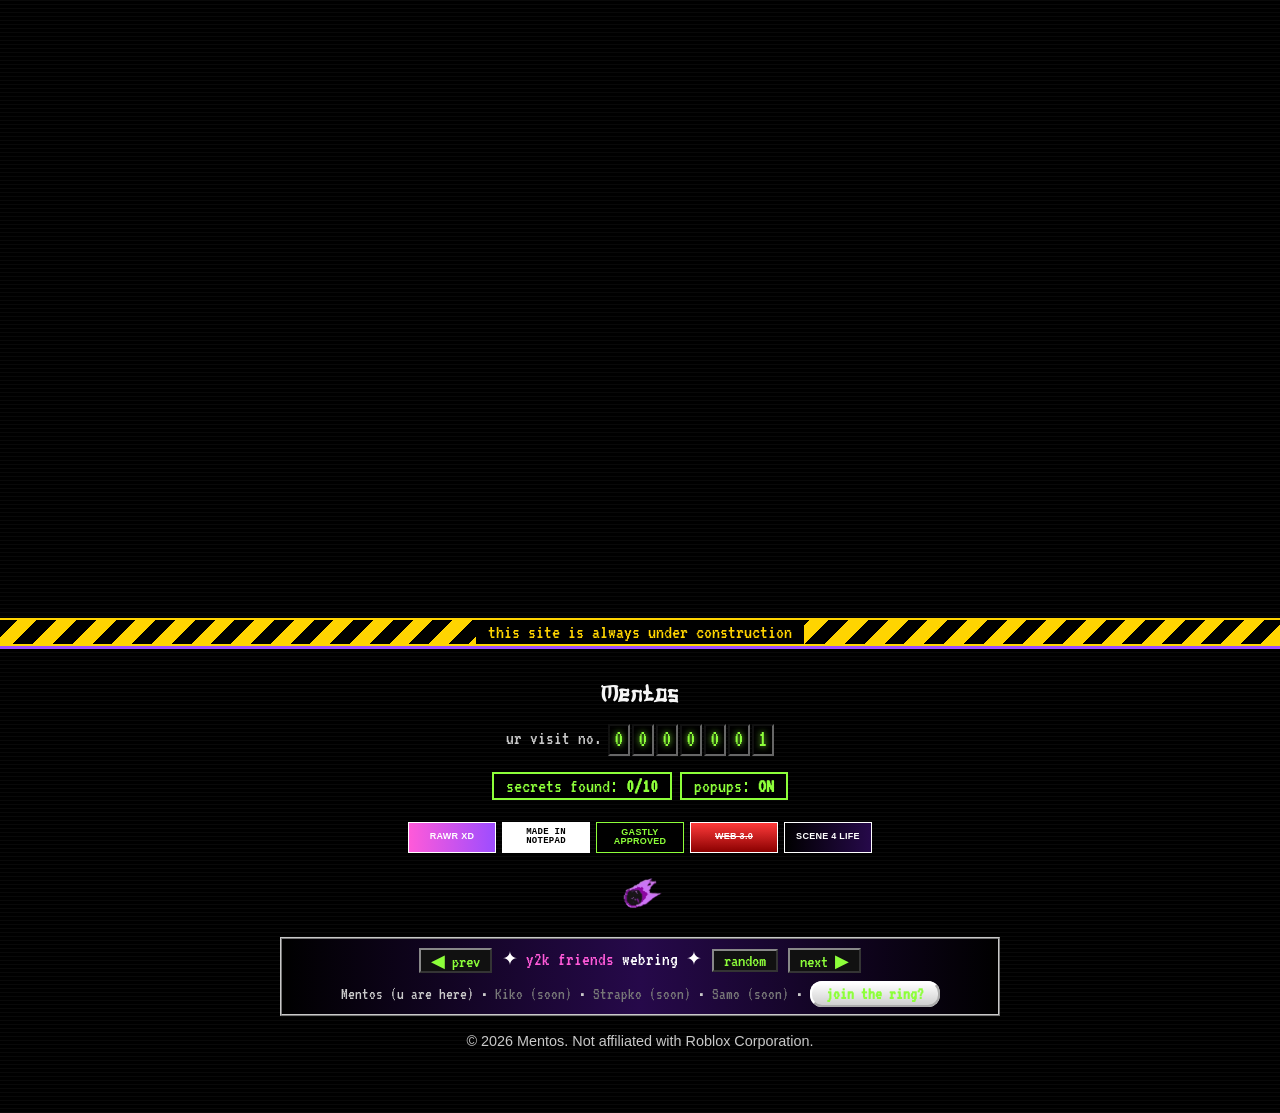
==== commit 28a4c3bc: "Add the Mentoxs Launcher page, download box and nav link Y2K-styled launcher page (launcher/) with t" ====
--- a/index.html
+++ b/index.html
@@ -728,6 +728,10 @@
   .dl-old ul { list-style: none; padding: 0; margin: 10px 0 0; }
   .dl-old li { display: flex; flex-wrap: wrap; gap: 10px; align-items: baseline; padding: 6px 0; border-top: 1px dashed var(--chrome); }
   .dl-old li a { font-weight: bold; }
+  .ml-box { display: grid; grid-template-columns: minmax(0, 1.1fr) 1fr; gap: 18px; align-items: center; }
+  .ml-shot img { width: 100%; height: auto; border: 2px solid var(--chrome); box-shadow: 0 0 22px rgba(157,77,255,.45); transition: transform .2s; }
+  .ml-shot:hover img { transform: translateY(-3px) rotate(-.5deg); }
+  @media (max-width: 760px) { .ml-box { grid-template-columns: 1fr; } }
   .chata-poster { position: relative; display: block; aspect-ratio: 21/9; min-height: 190px; margin: 0 0 14px; overflow: hidden; background: #000; border: 2px solid var(--chrome); color: #fff; text-decoration: none; isolation: isolate; transition: border-color .2s, box-shadow .2s, transform .2s; }
   .chata-poster .cp-img { position: absolute; inset: 0; z-index: -2; background: url("images/chata/mirror.jpg") center 40%/cover no-repeat; filter: saturate(.7) brightness(.62) contrast(1.1); transition: transform 1.2s ease, filter .4s; }
   .chata-poster::before { content: ""; position: absolute; inset: 0; z-index: -1; background: repeating-linear-gradient(to bottom, rgba(0,0,0,.28) 0 1px, transparent 1px 3px), radial-gradient(ellipse at 70% 45%, transparent 20%, rgba(0,0,0,.85) 80%), linear-gradient(90deg, rgba(0,0,0,.8), transparent 65%); }
@@ -918,6 +922,7 @@
     <a href="#guestbook">Guestbook</a>
     <a href="fun.html">Fun<span class="new" aria-hidden="true">NEW!</span></a>
     <a href="pc/">PC servis<span class="new" aria-hidden="true">NEW!</span></a>
+    <a href="launcher/">Launcher<span class="new" aria-hidden="true">NEW!</span></a>
     <a href="#trust">Why trust this website</a>
     <div class="player" id="player">
       <button type="button" id="playbtn" aria-pressed="false">
@@ -1083,6 +1088,21 @@
           <p>My first-person horror game (based on a true story). Six friends, a wooden cabin above Trenčín, way too much borovička and a drive nobody should have taken. English + Slovak. Windows 64-bit: unzip and run <b>CHATA.exe</b>. <a href="chata/">Screenshots, story &amp; the six on the CHATA site &rarr;</a></p>
           <div id="dlLatest" class="px dl-latest">loading versions...</div>
           <details class="dl-old" id="dlOld" hidden><summary class="px">older versions</summary><ul></ul></details>
+        </div>
+      </div>
+    </div>
+  </section>
+  <section id="launcher">
+    <div class="wrap">
+      <div class="win">
+        <div class="bar"><span>mentoxs_launcher.exe</span><span class="dots" aria-hidden="true"><i></i><i></i><i></i></span></div>
+        <div class="body ml-box">
+          <a href="launcher/" class="ml-shot" aria-label="Mentoxs Launcher page"><img src="images/launcher/library.jpg" alt="Mentoxs Launcher library with CHATA" loading="lazy"></a>
+          <div class="ml-txt">
+            <h2 class="k" style="margin:0"><a href="launcher/" style="color:inherit;text-decoration:none">Mentoxs Launcher</a></h2>
+            <p>My own game launcher, like Steam but y2k. Install CHATA with one click, get every update the second it drops, track your playtime and make your own profile.</p>
+            <p><a class="btn" href="https://github.com/Mentoxs/Mentoxs.github.io/releases/download/launcher-v1/MentoxsLauncher-Setup.exe" id="mlDl">&#8595; Download launcher</a> <a class="btn white" href="launcher/">more &rarr;</a></p>
+          </div>
         </div>
       </div>
     </div>
@@ -2746,6 +2766,11 @@
     function mb(b) { return (b / 1048576).toFixed(0) + " MB"; }
     function day(s) { return new Date(s).toLocaleDateString(); }
     fetch("https://api.github.com/repos/Mentoxs/Mentoxs.github.io/releases?per_page=100").then(function (r) { return r.json(); }).then(function (list) {
+      // the launcher button always points at the newest launcher-vN build
+      var ml = (list || []).filter(function (x) { return /^launcher-v\d+$/.test(x.tag_name) && x.assets && x.assets.length; })
+        .sort(function (a, b) { return parseInt(b.tag_name.slice(10), 10) - parseInt(a.tag_name.slice(10), 10); })[0];
+      var mlBtn = document.getElementById("mlDl");
+      if (ml && mlBtn) mlBtn.href = ml.assets[0].browser_download_url;
       var rel = (list || []).filter(function (x) { return /^chata-v\d+$/.test(x.tag_name) && !x.draft && x.assets && x.assets.length; })
         .sort(function (a, b) { return parseInt(b.tag_name.slice(7), 10) - parseInt(a.tag_name.slice(7), 10); });
       if (!rel.length) { box.textContent = "no download yet, check back soon"; return; }
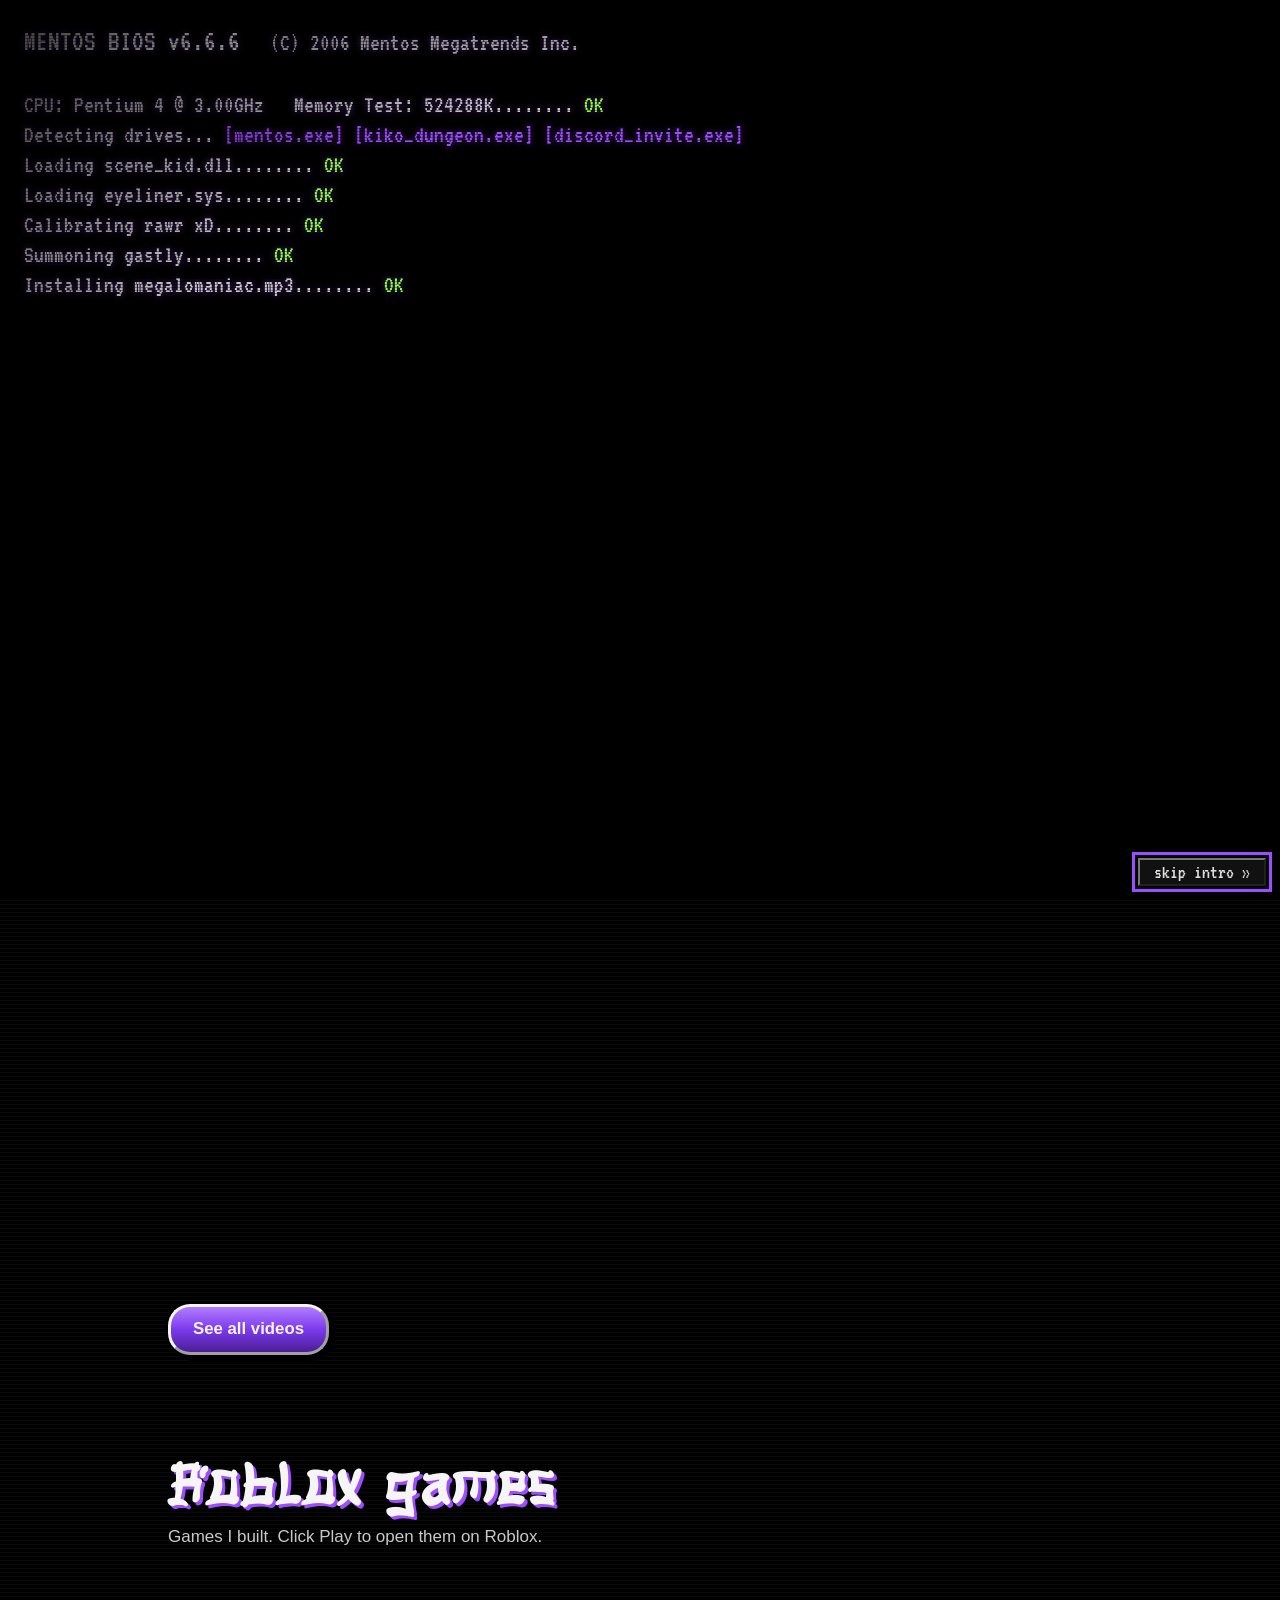
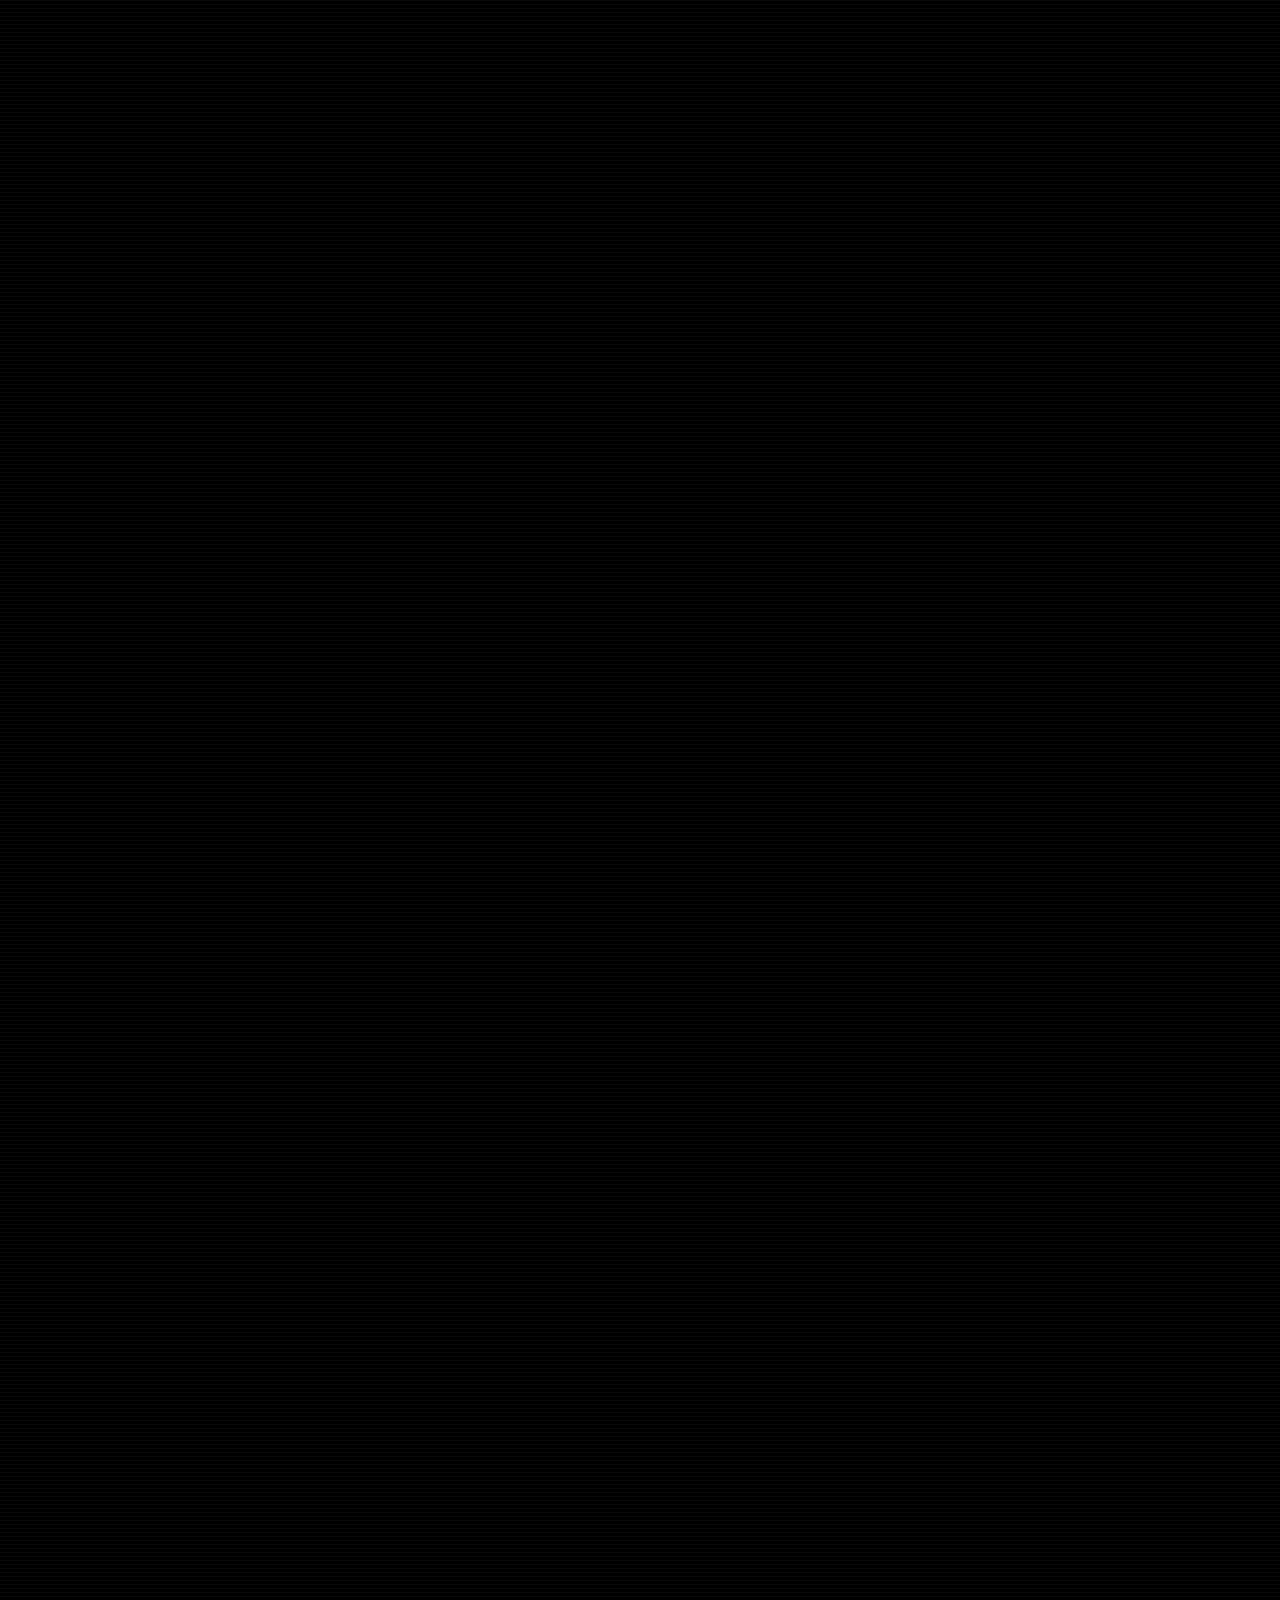
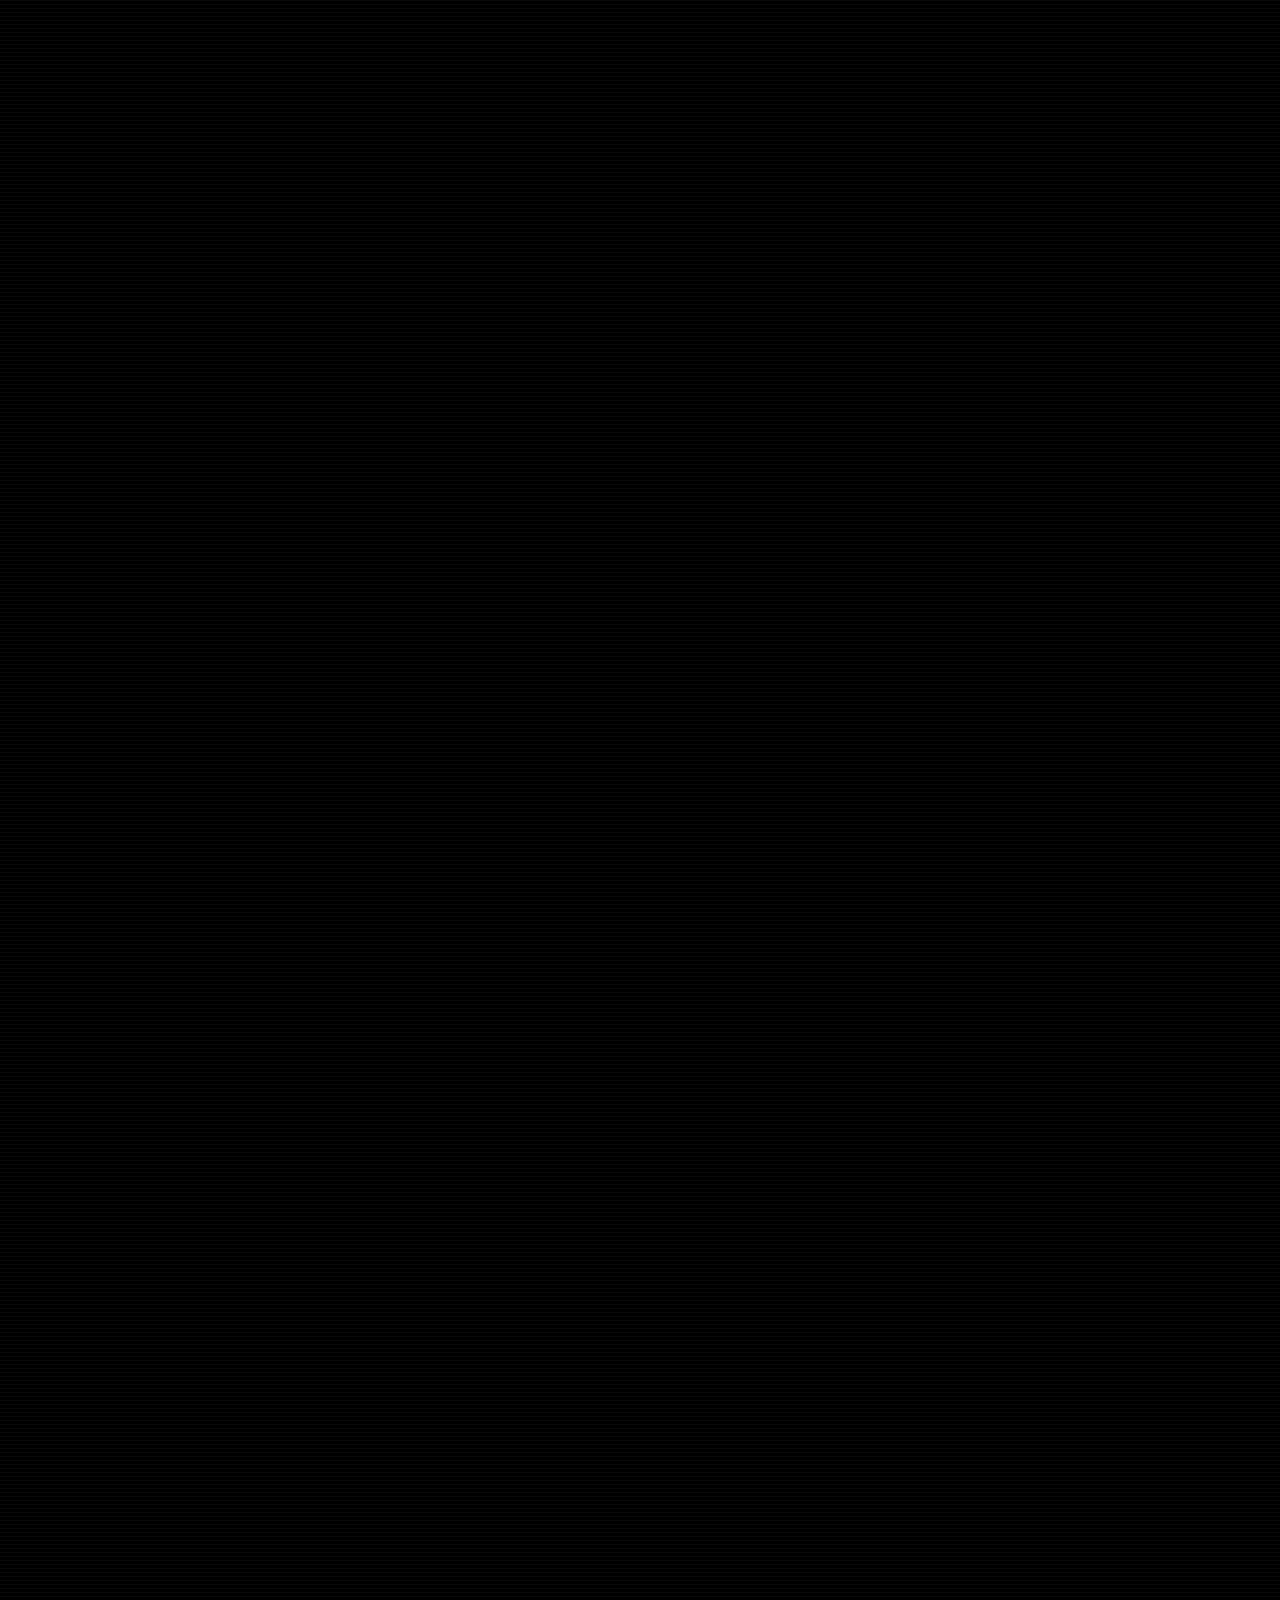
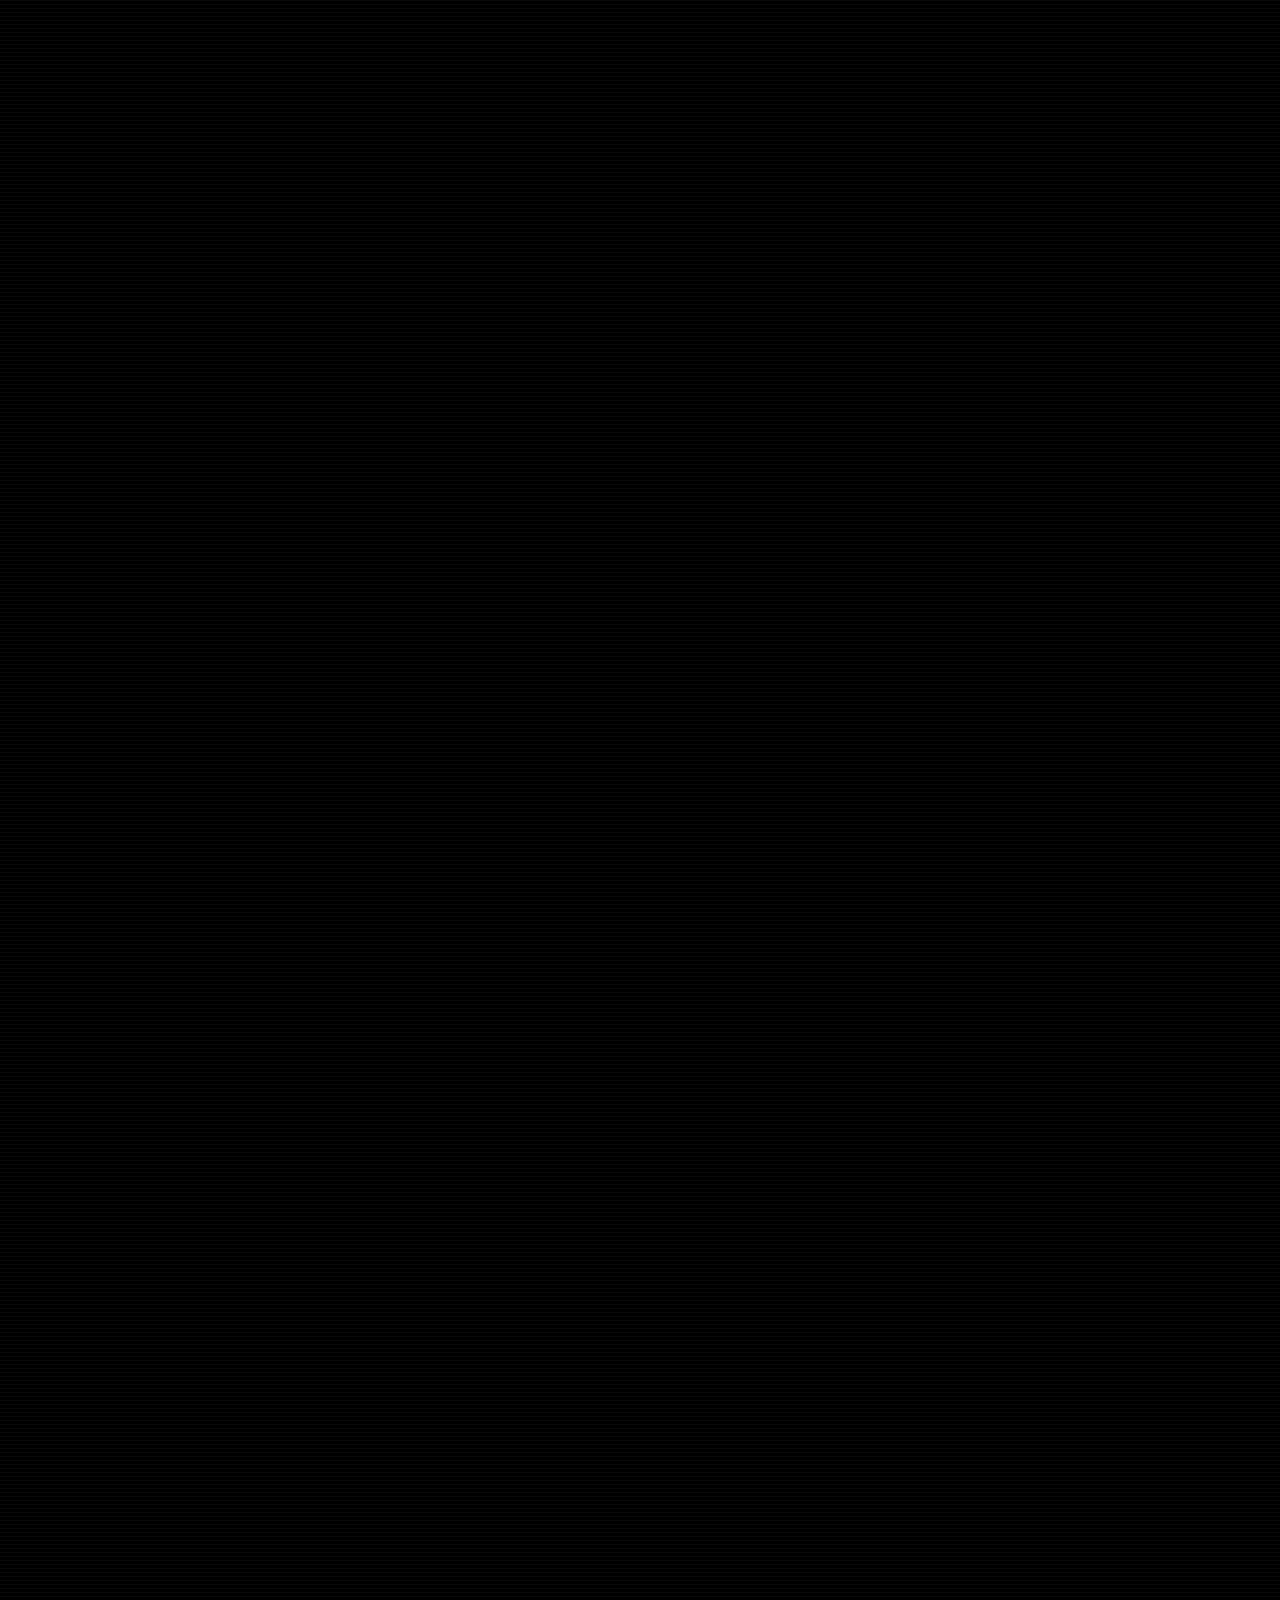
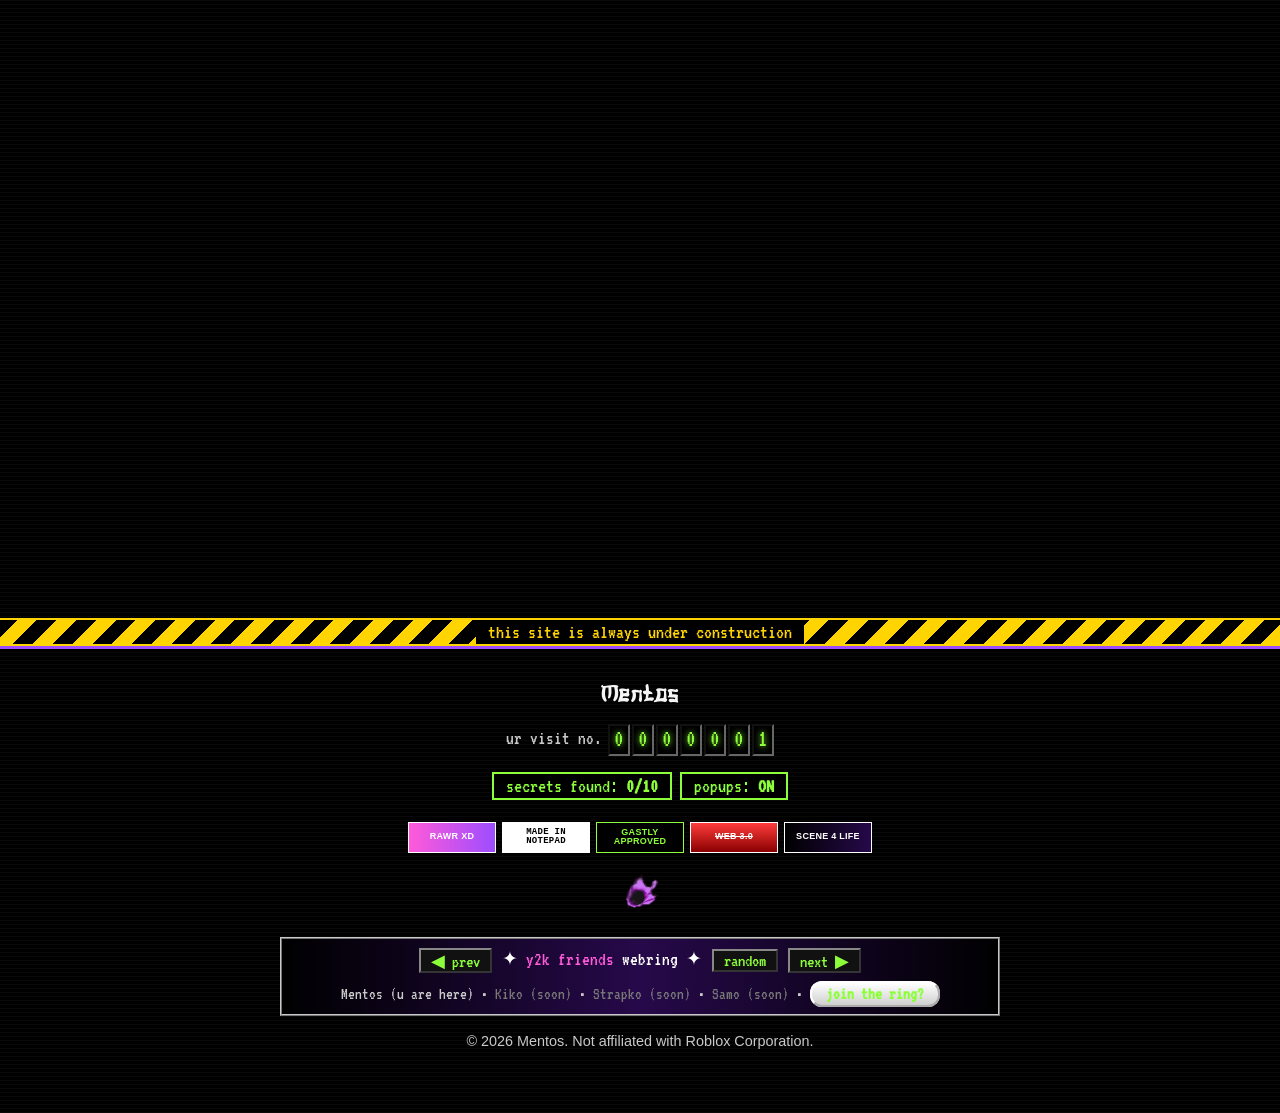
==== commit 142b557f: "Launcher redesign: black & white with chrome cyber sigils New launcher page with generated chrome si" ====
--- a/index.html
+++ b/index.html
@@ -1101,7 +1101,7 @@
           <div class="ml-txt">
             <h2 class="k" style="margin:0"><a href="launcher/" style="color:inherit;text-decoration:none">Mentoxs Launcher</a></h2>
             <p>My own game launcher, like Steam but y2k. Install CHATA with one click, get every update the second it drops, track your playtime and make your own profile.</p>
-            <p><a class="btn" href="https://github.com/Mentoxs/Mentoxs.github.io/releases/download/launcher-v1/MentoxsLauncher-Setup.exe" id="mlDl">&#8595; Download launcher</a> <a class="btn white" href="launcher/">more &rarr;</a></p>
+            <p><a class="btn" href="https://github.com/Mentoxs/Mentoxs.github.io/releases/download/launcher-v2/MentoxsLauncher-Setup.exe" id="mlDl">&#8595; Download launcher</a> <a class="btn white" href="launcher/">more &rarr;</a></p>
           </div>
         </div>
       </div>
